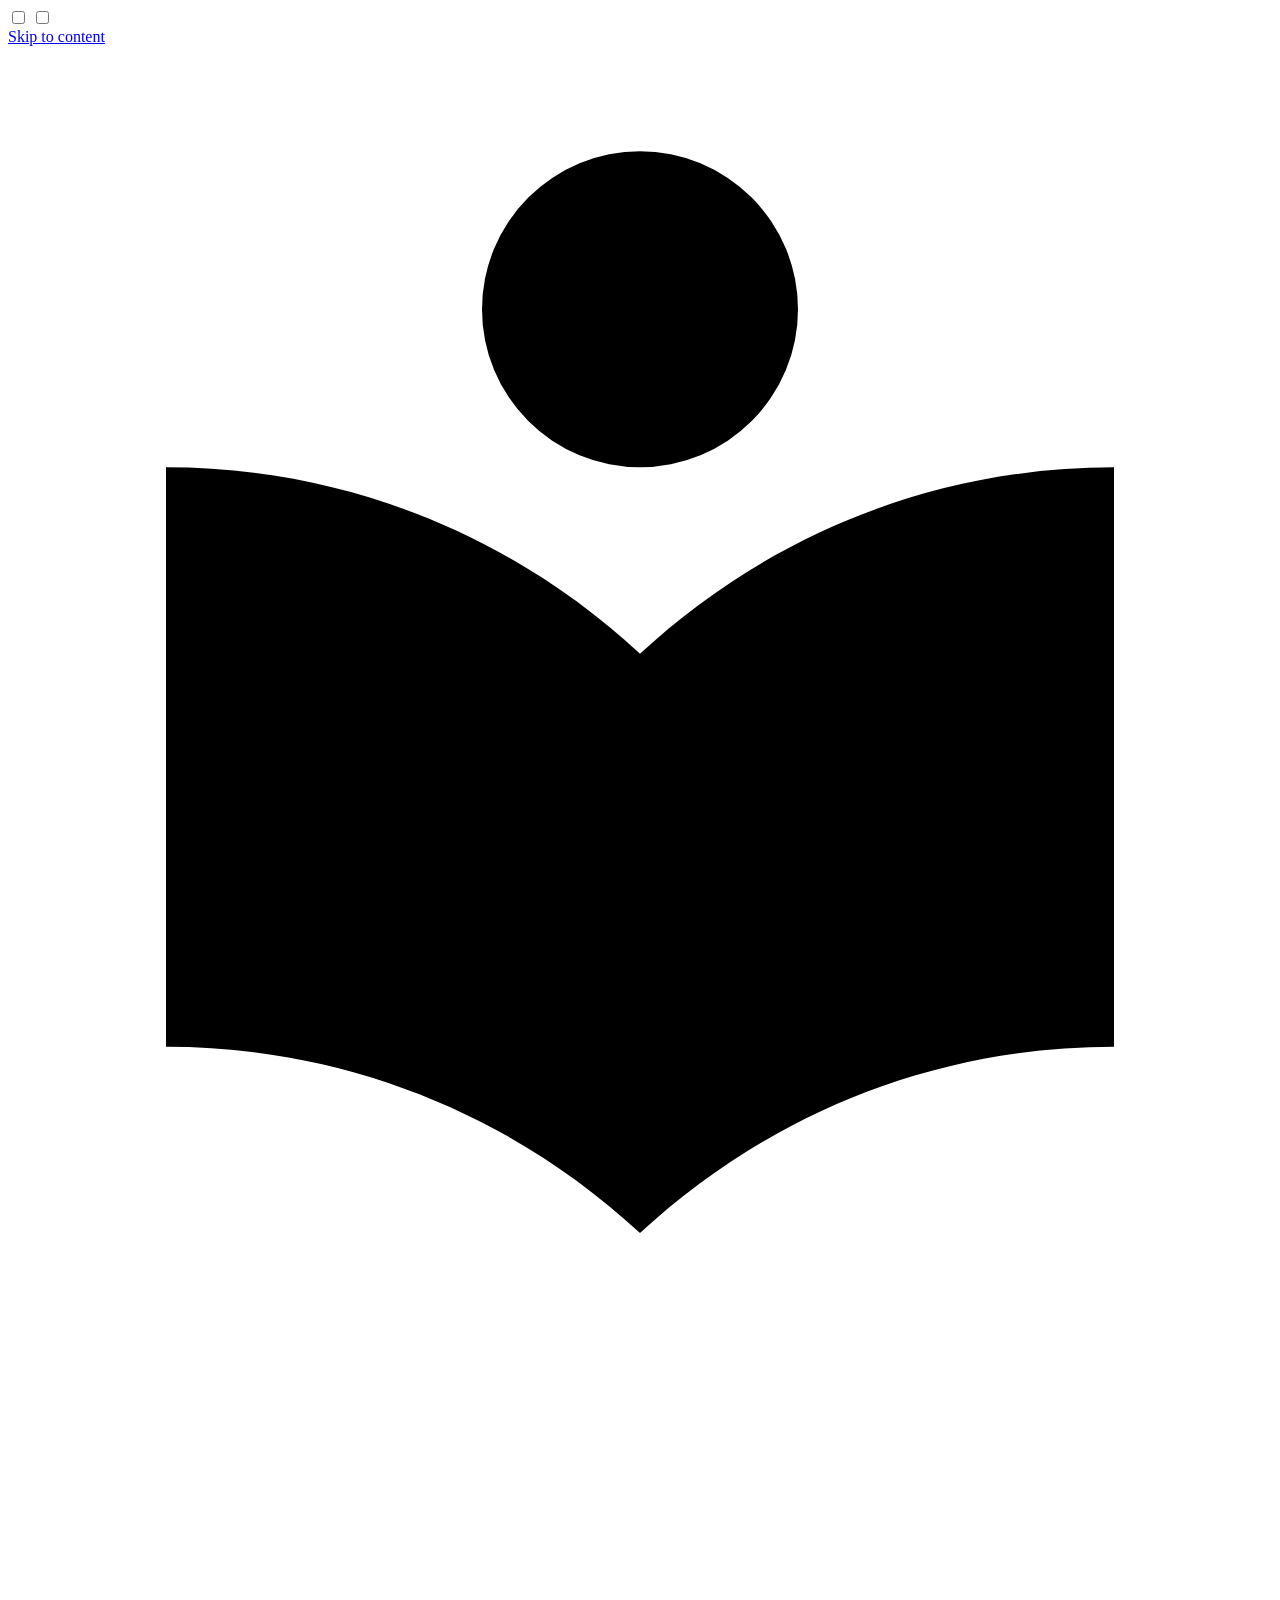
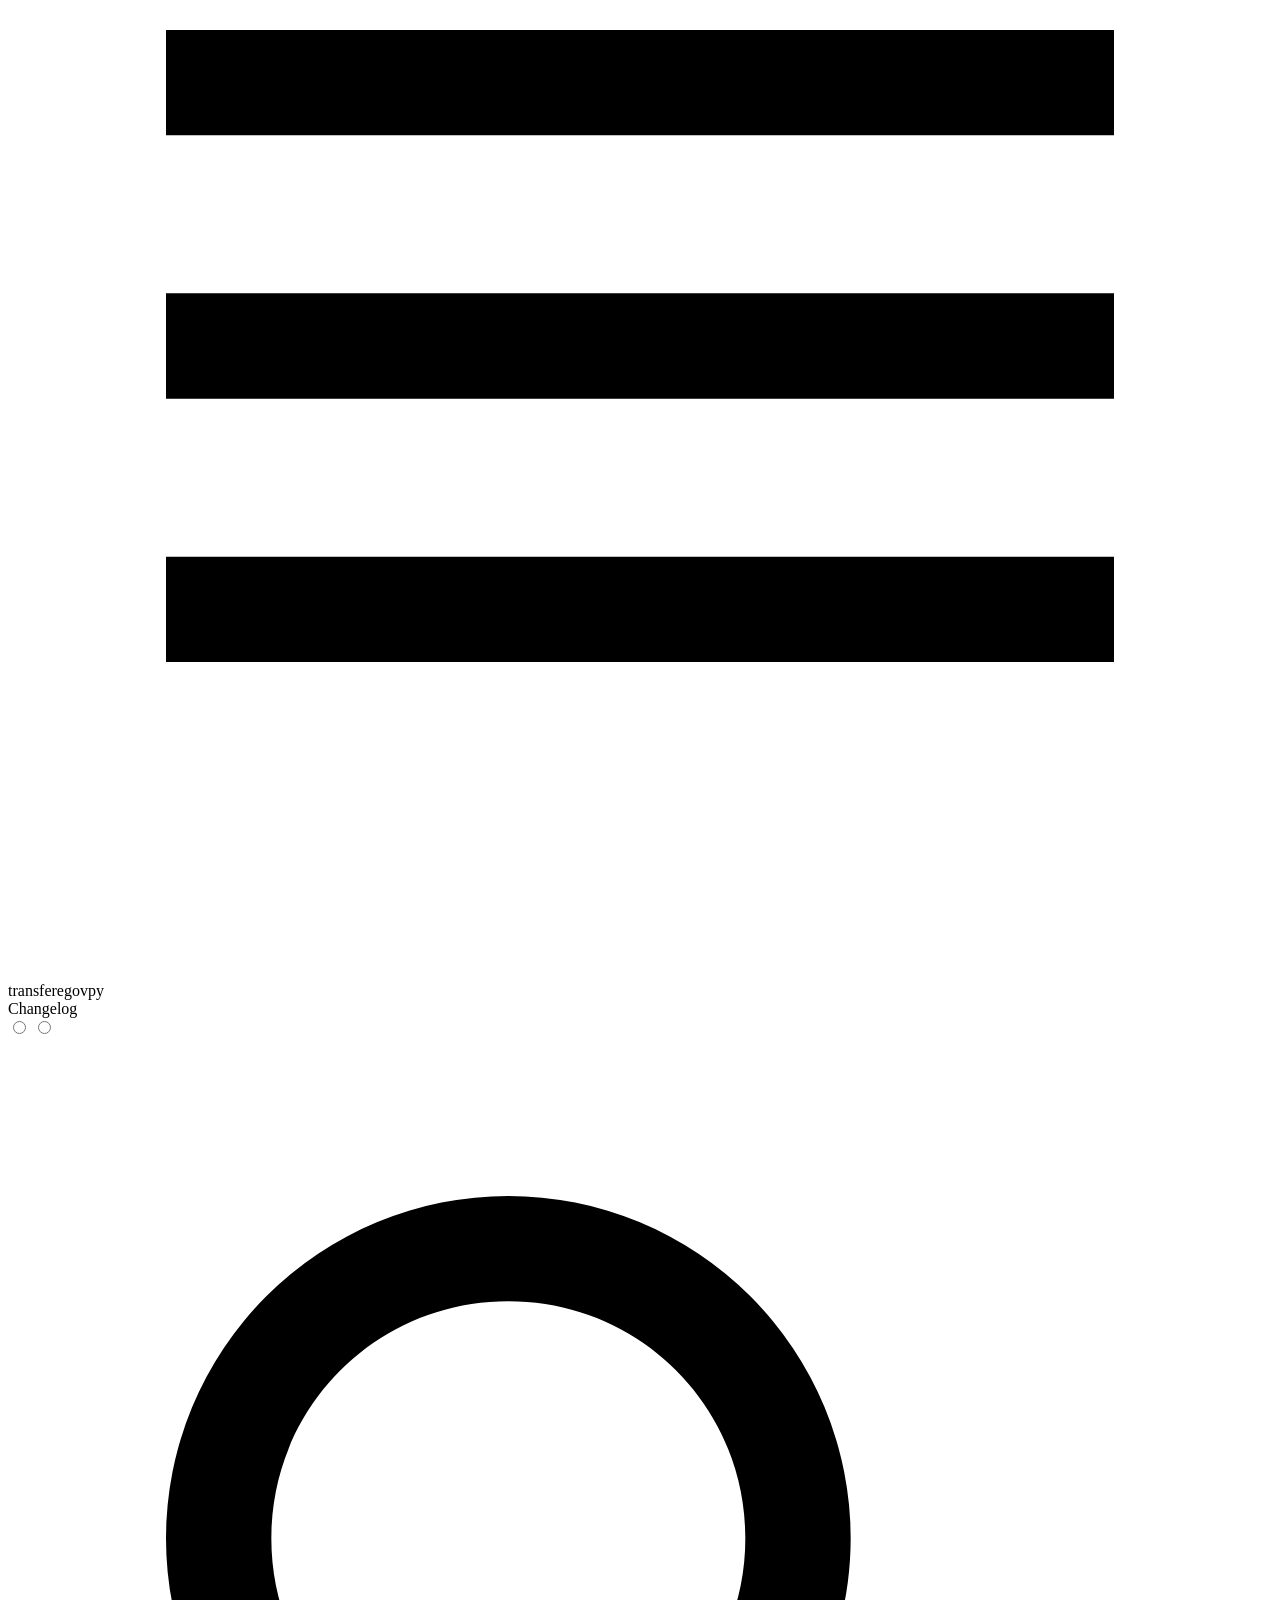
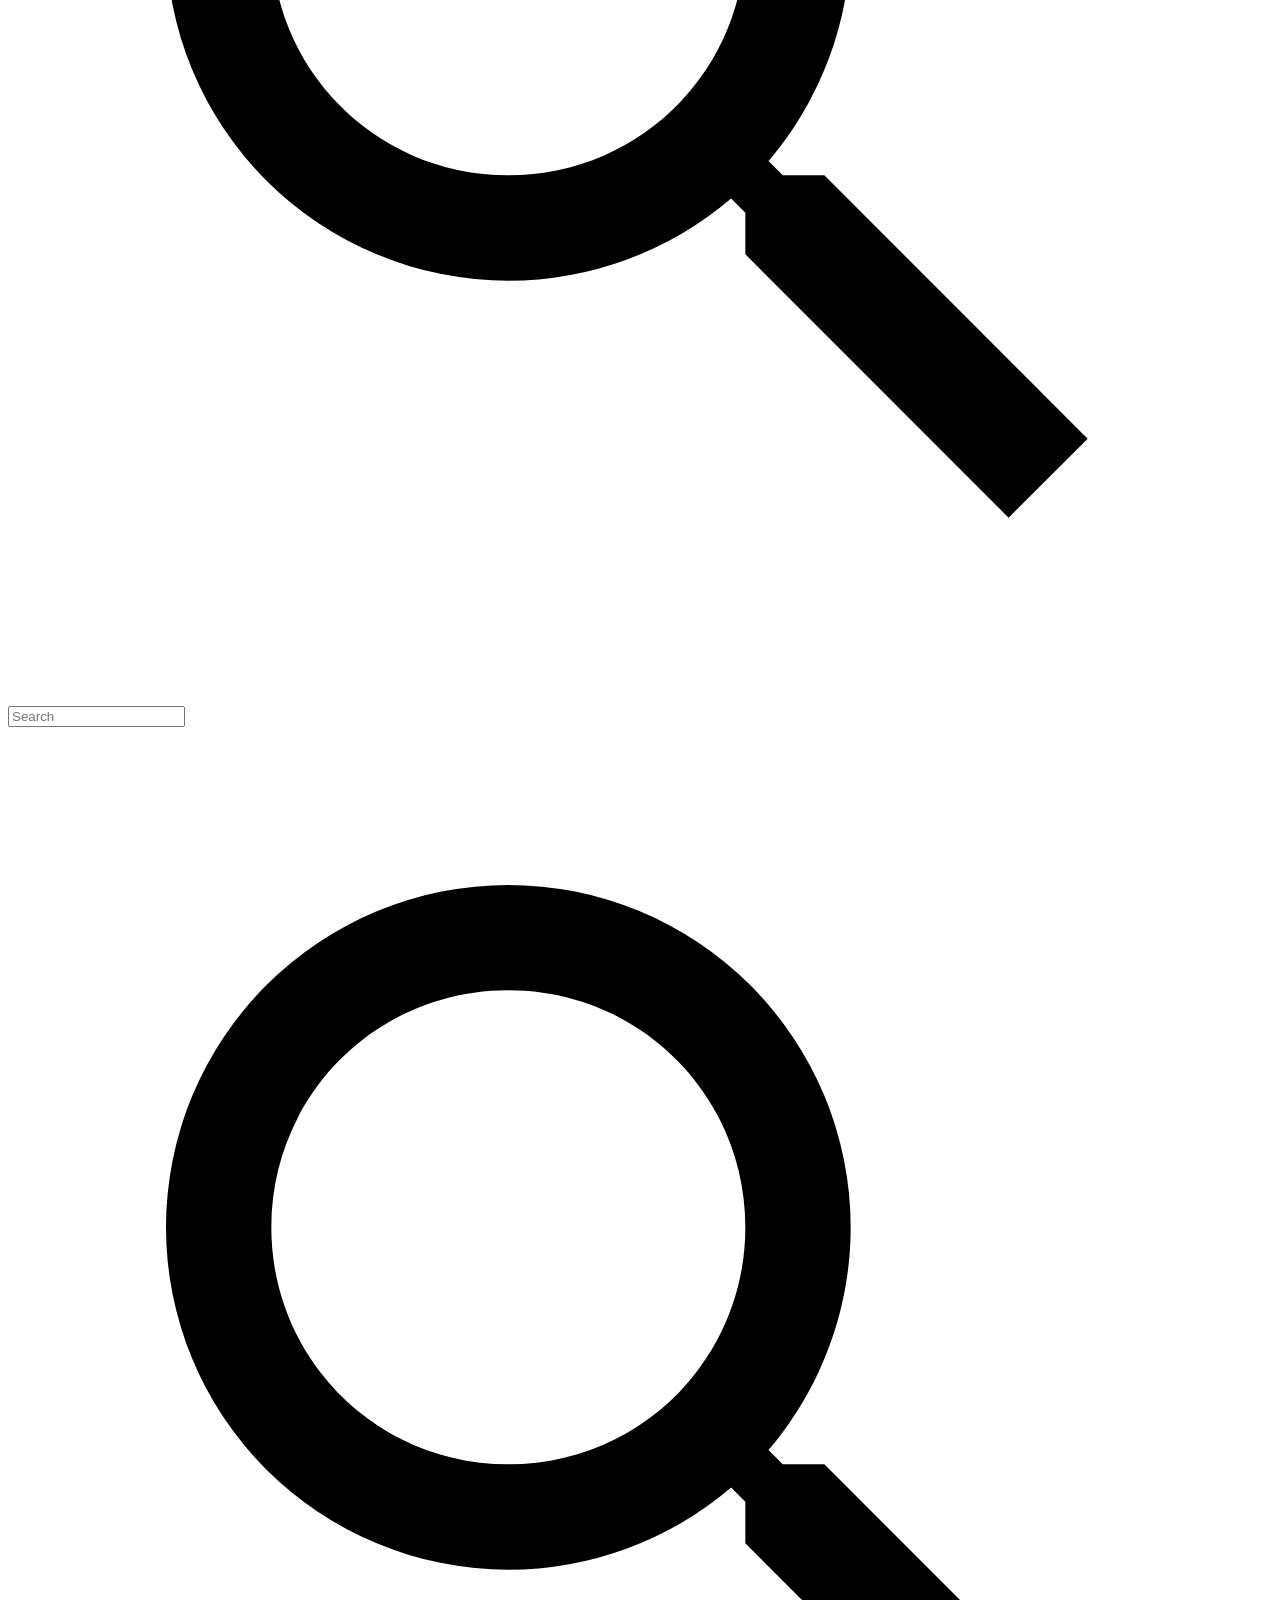
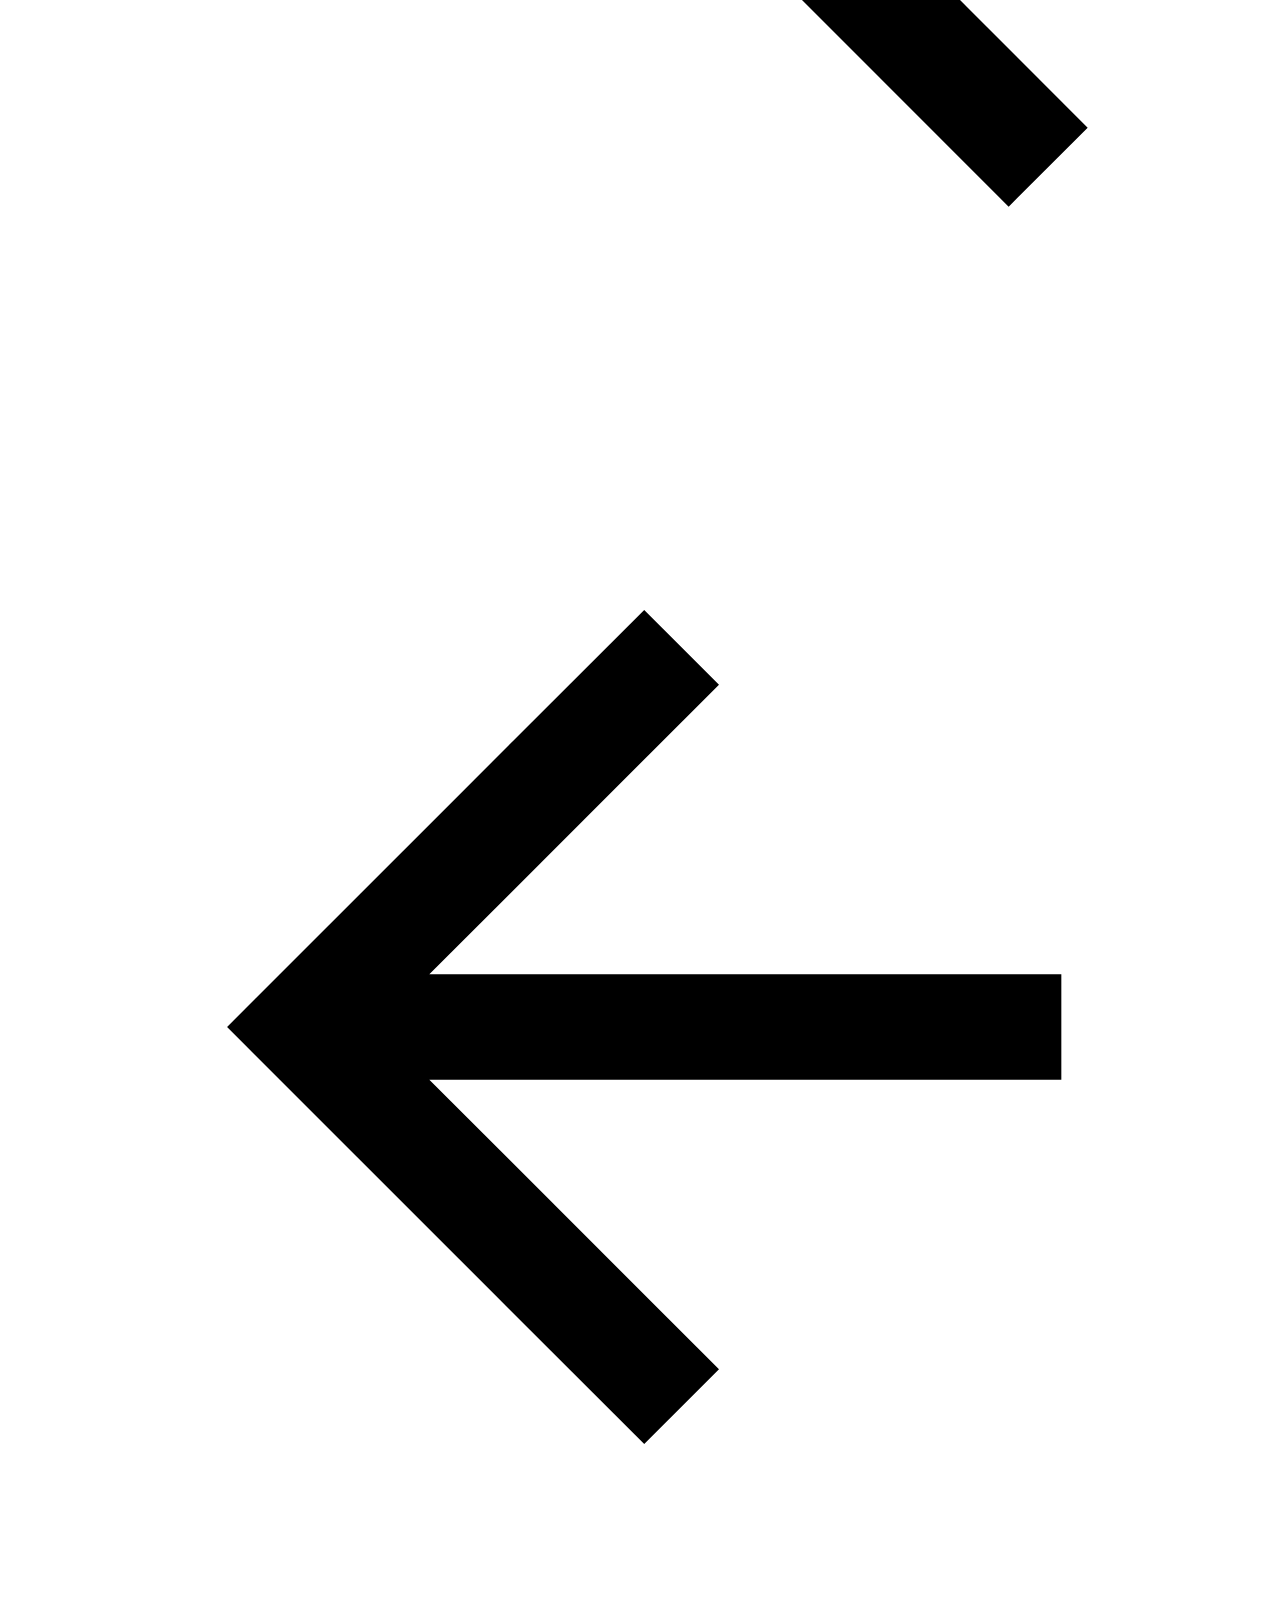
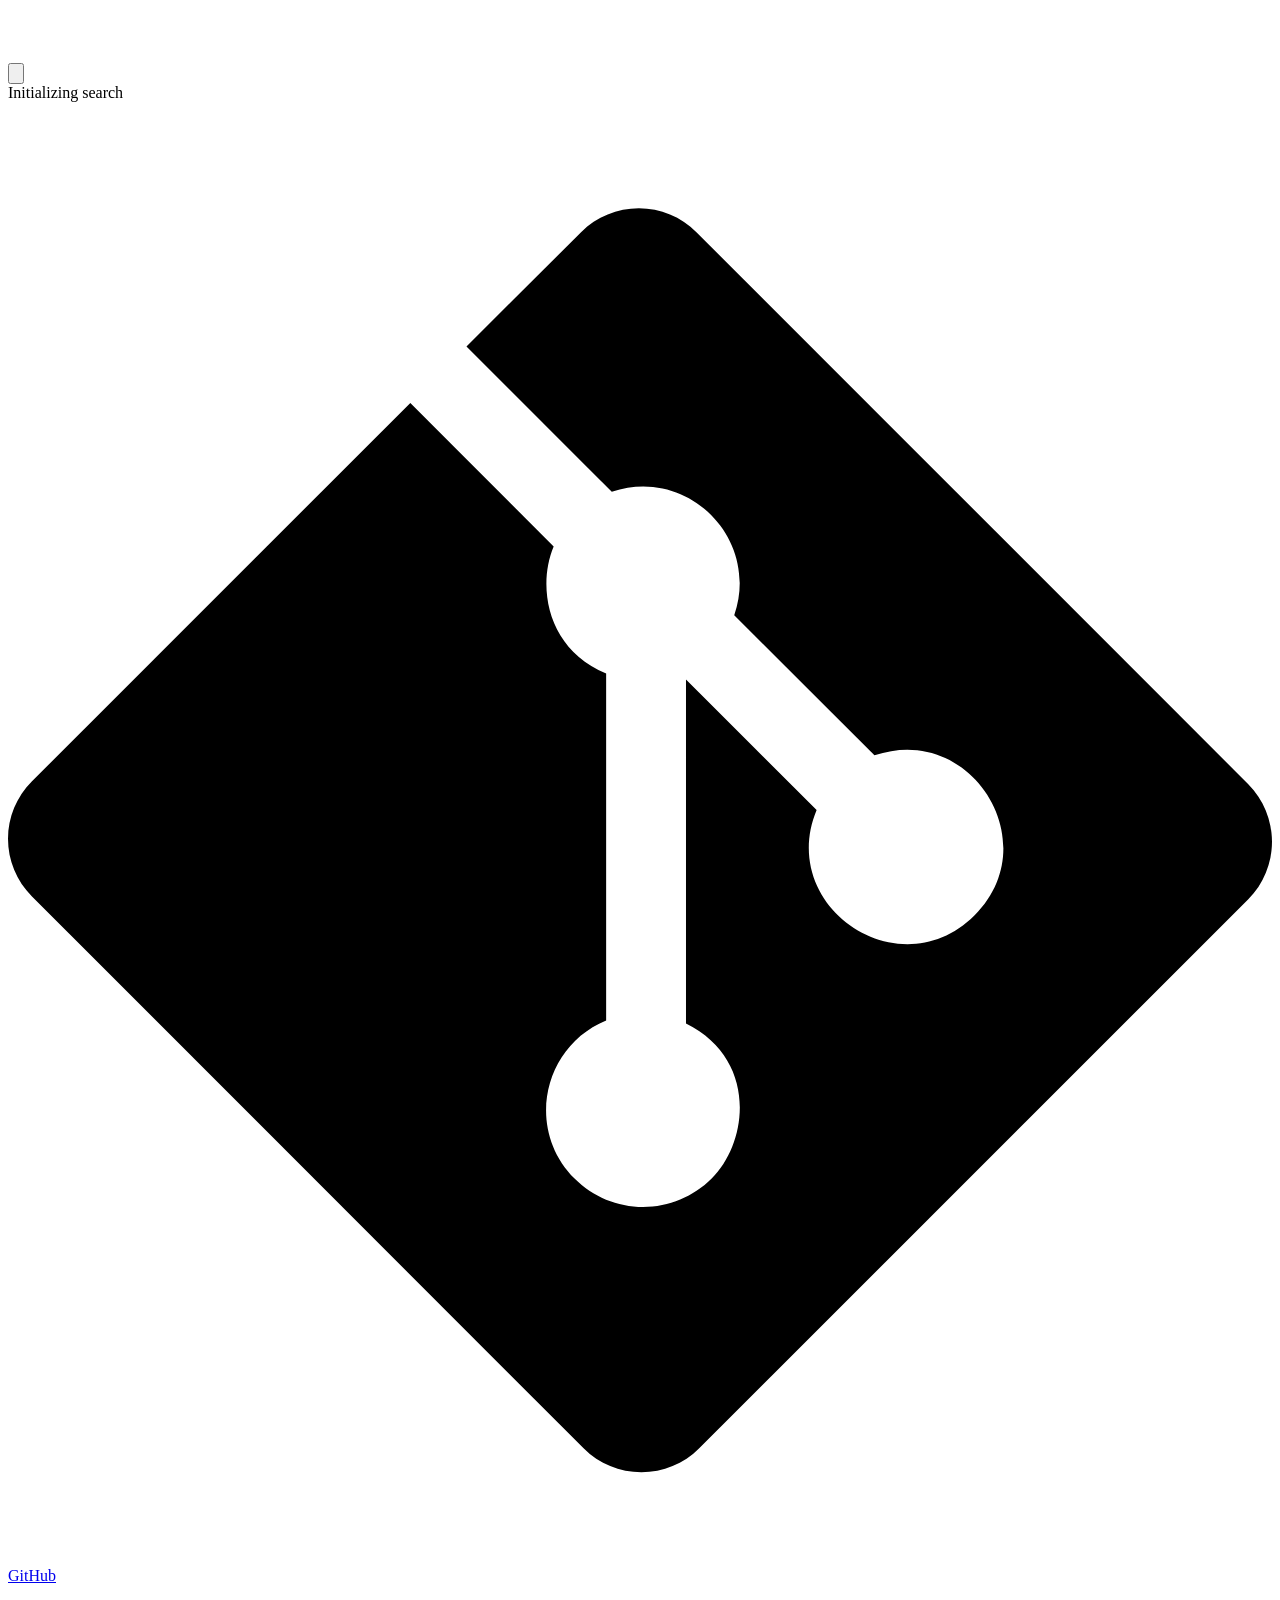
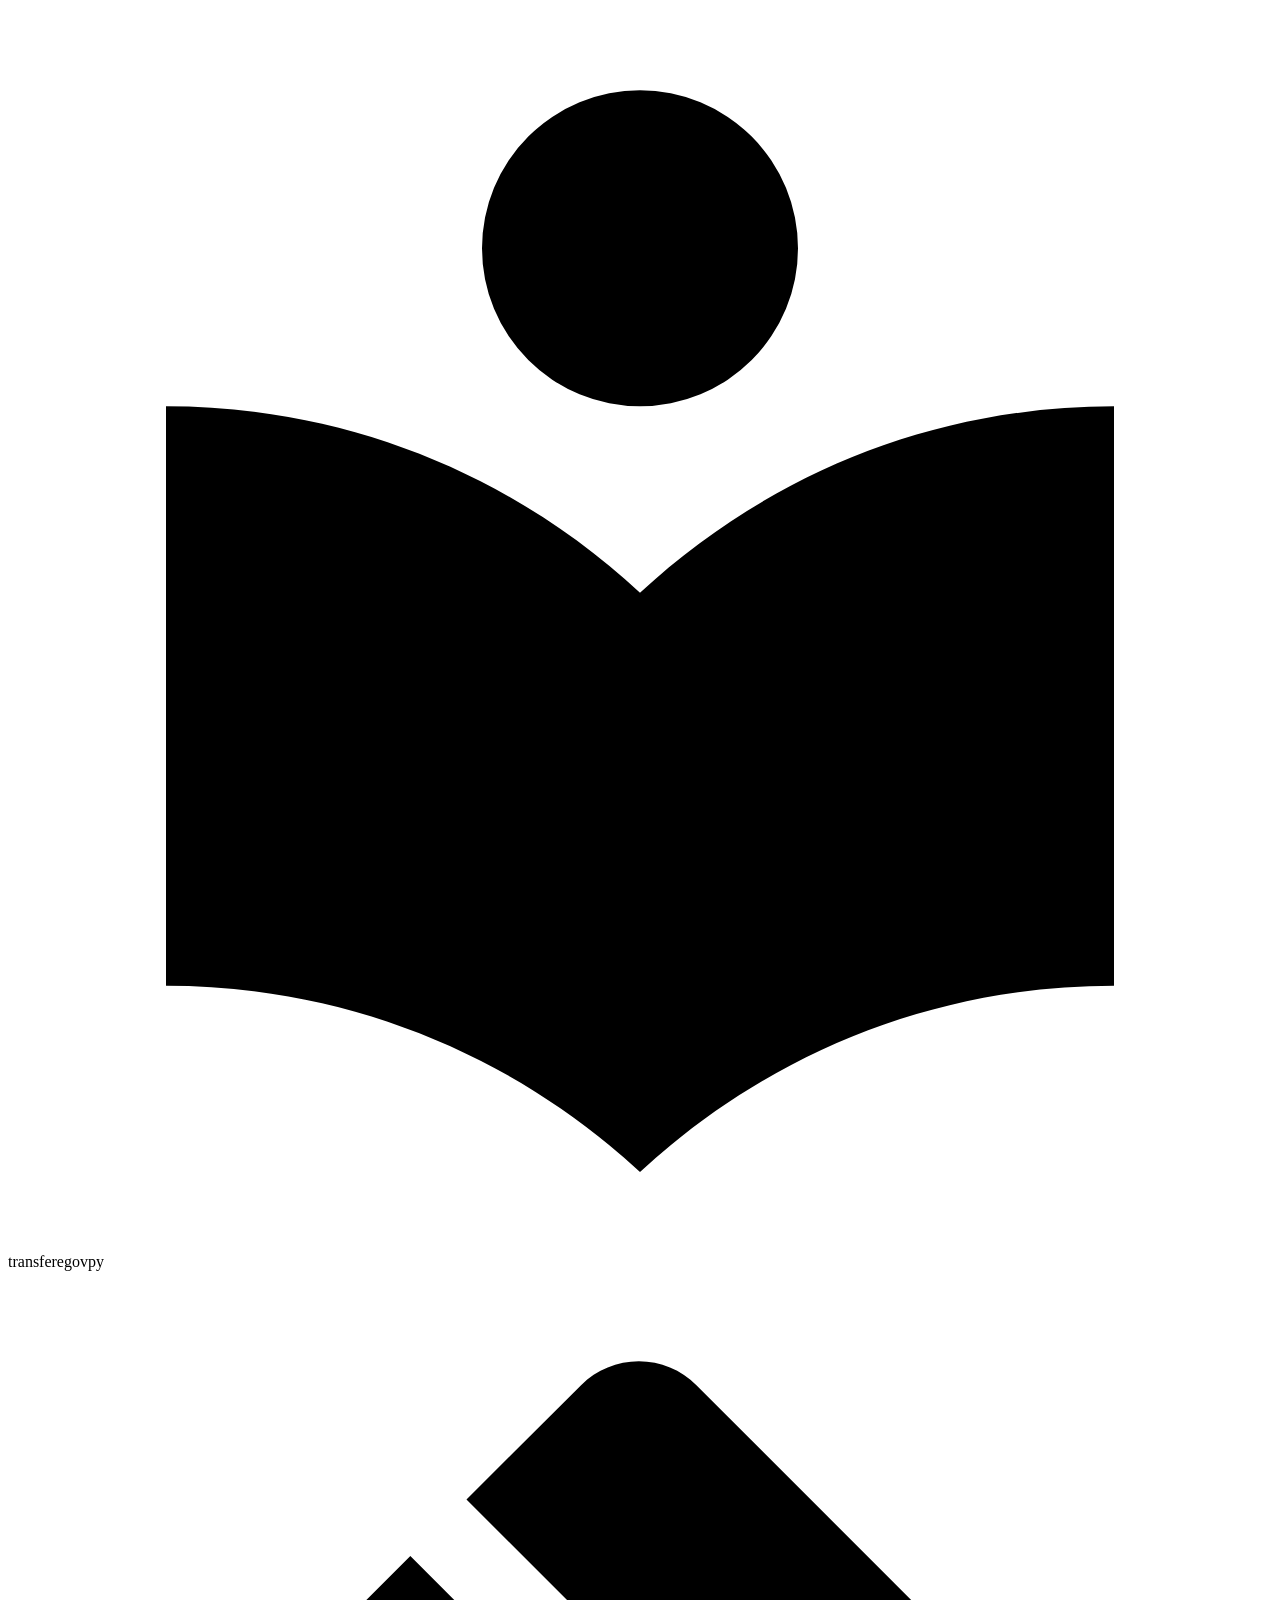
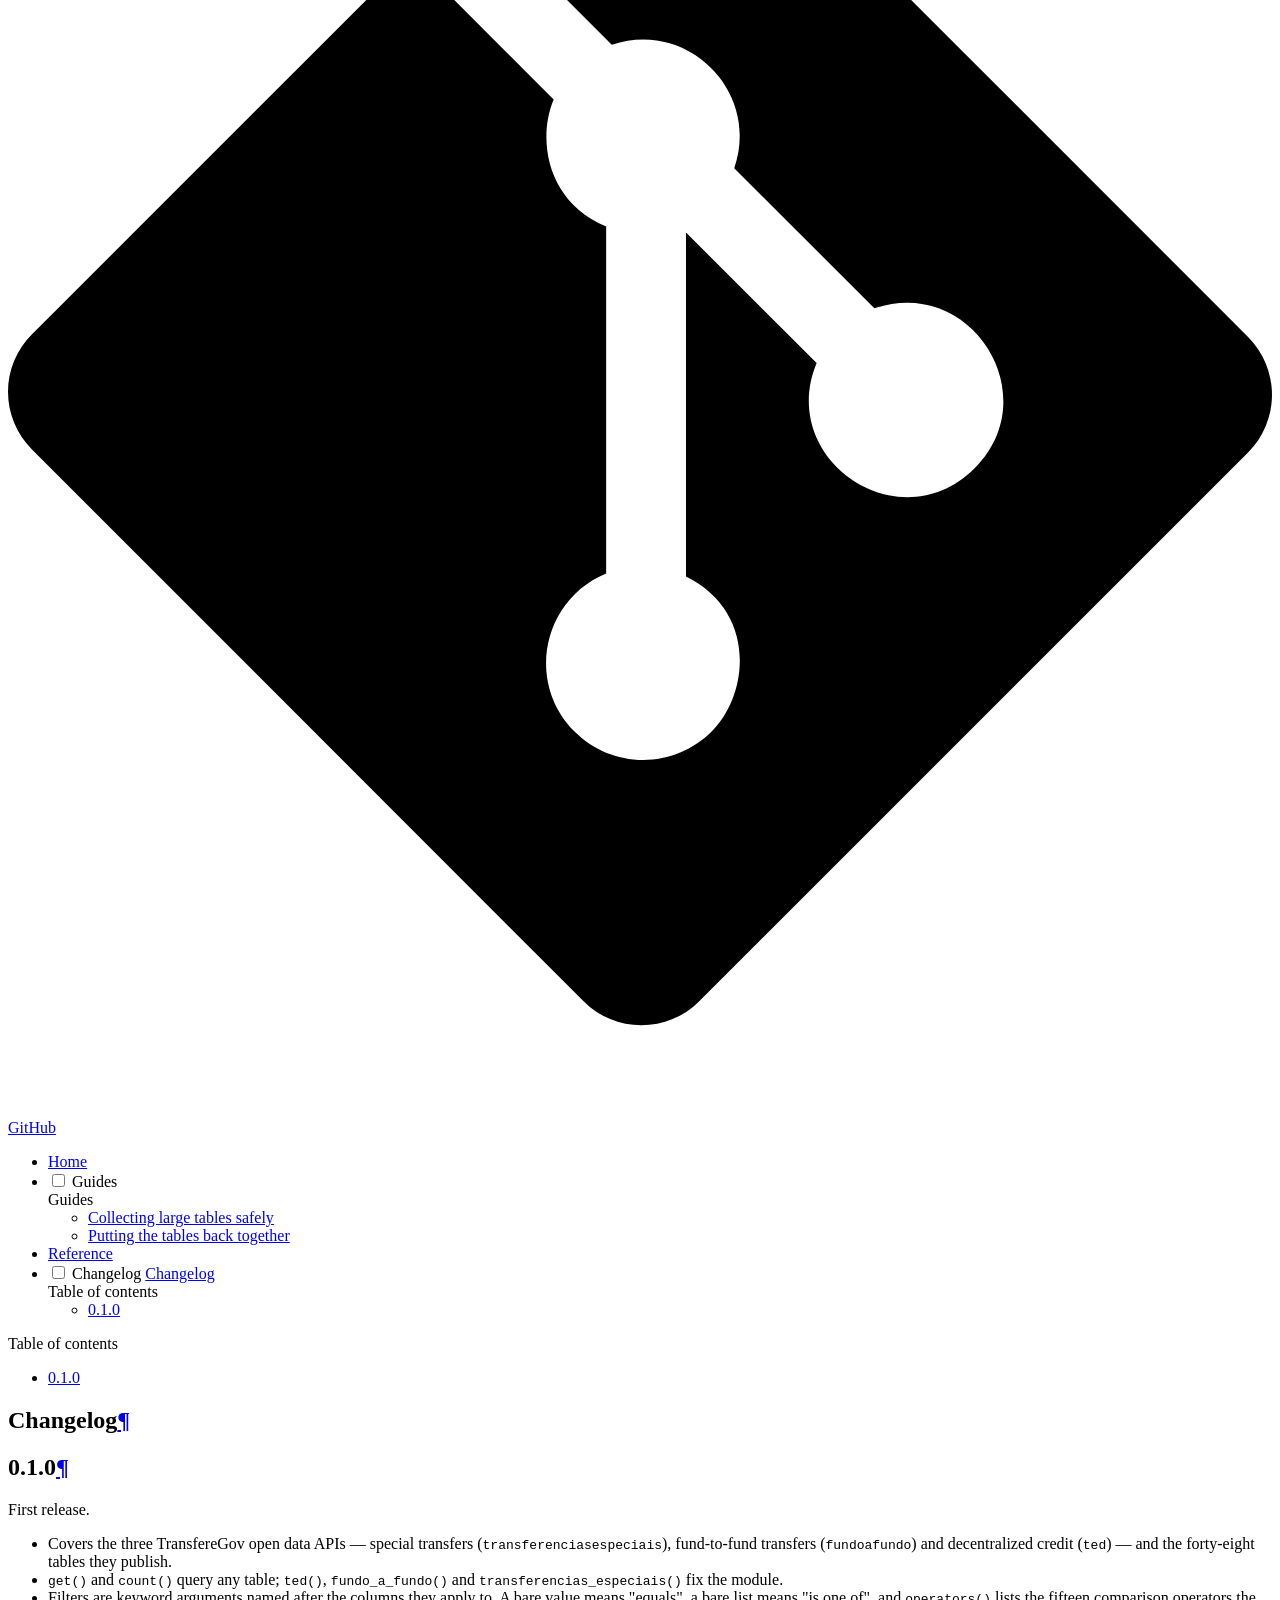
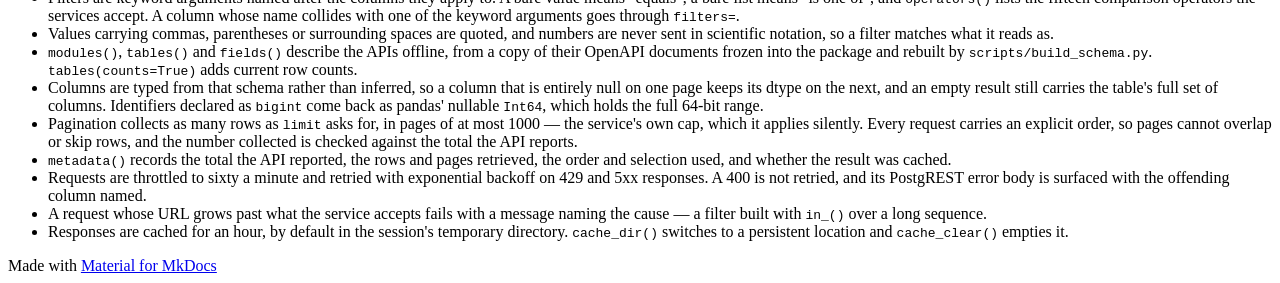
==== changelog/index.html @ 3cf7fe10 "Deployed 066ffa8 with MkDocs version: 1.6.1" ====
<!doctype html>
<html lang="en" class="no-js">
  <head>
    
      <meta charset="utf-8">
      <meta name="viewport" content="width=device-width,initial-scale=1">
      
        <meta name="description" content="Access the TransfereGov open data APIs from Python">
      
      
      
        <link rel="canonical" href="https://strategicprojects.github.io/transferegovpy/changelog/">
      
      
        <link rel="prev" href="../reference/">
      
      
      
        
      
      
      <link rel="icon" href="../assets/images/favicon.png">
      <meta name="generator" content="mkdocs-1.6.1, mkdocs-material-9.7.7">
    
    
      
        <title>Changelog - transferegovpy</title>
      
    
    
      <link rel="stylesheet" href="../assets/stylesheets/main.ec1eaa64.min.css">
      
        
        <link rel="stylesheet" href="../assets/stylesheets/palette.ab4e12ef.min.css">
      
      


    
    
      
    
    
      
        
        
        <link rel="preconnect" href="https://fonts.gstatic.com" crossorigin>
        <link rel="stylesheet" href="https://fonts.googleapis.com/css?family=Roboto:300,300i,400,400i,700,700i%7CRoboto+Mono:400,400i,700,700i&display=fallback">
        <style>:root{--md-text-font:"Roboto";--md-code-font:"Roboto Mono"}</style>
      
    
    
      <link rel="stylesheet" href="../assets/_mkdocstrings.css">
    
      <link rel="stylesheet" href="../extra.css">
    
    <script>__md_scope=new URL("..",location),__md_hash=e=>[...e].reduce(((e,_)=>(e<<5)-e+_.charCodeAt(0)),0),__md_get=(e,_=localStorage,t=__md_scope)=>JSON.parse(_.getItem(t.pathname+"."+e)),__md_set=(e,_,t=localStorage,a=__md_scope)=>{try{t.setItem(a.pathname+"."+e,JSON.stringify(_))}catch(e){}}</script>
    
      

    
    
  </head>
  
  
    
    
      
    
    
    
    
    <body dir="ltr" data-md-color-scheme="default" data-md-color-primary="custom" data-md-color-accent="custom">
  
    
    <input class="md-toggle" data-md-toggle="drawer" type="checkbox" id="__drawer" autocomplete="off">
    <input class="md-toggle" data-md-toggle="search" type="checkbox" id="__search" autocomplete="off">
    <label class="md-overlay" for="__drawer"></label>
    <div data-md-component="skip">
      
        
        <a href="#changelog" class="md-skip">
          Skip to content
        </a>
      
    </div>
    <div data-md-component="announce">
      
    </div>
    
    
      

  

<header class="md-header md-header--shadow" data-md-component="header">
  <nav class="md-header__inner md-grid" aria-label="Header">
    <a href=".." title="transferegovpy" class="md-header__button md-logo" aria-label="transferegovpy" data-md-component="logo">
      
  
  <svg xmlns="http://www.w3.org/2000/svg" viewBox="0 0 24 24"><path d="M12 8a3 3 0 0 0 3-3 3 3 0 0 0-3-3 3 3 0 0 0-3 3 3 3 0 0 0 3 3m0 3.54C9.64 9.35 6.5 8 3 8v11c3.5 0 6.64 1.35 9 3.54 2.36-2.19 5.5-3.54 9-3.54V8c-3.5 0-6.64 1.35-9 3.54"/></svg>

    </a>
    <label class="md-header__button md-icon" for="__drawer">
      
      <svg xmlns="http://www.w3.org/2000/svg" viewBox="0 0 24 24"><path d="M3 6h18v2H3zm0 5h18v2H3zm0 5h18v2H3z"/></svg>
    </label>
    <div class="md-header__title" data-md-component="header-title">
      <div class="md-header__ellipsis">
        <div class="md-header__topic">
          <span class="md-ellipsis">
            transferegovpy
          </span>
        </div>
        <div class="md-header__topic" data-md-component="header-topic">
          <span class="md-ellipsis">
            
              Changelog
            
          </span>
        </div>
      </div>
    </div>
    
      
        <form class="md-header__option" data-md-component="palette">
  
    
    
    
    <input class="md-option" data-md-color-media="" data-md-color-scheme="default" data-md-color-primary="custom" data-md-color-accent="custom"  aria-label="Dark mode"  type="radio" name="__palette" id="__palette_0">
    
      <label class="md-header__button md-icon" title="Dark mode" for="__palette_1" hidden>
        <svg xmlns="http://www.w3.org/2000/svg" viewBox="0 0 24 24"><path d="m17.75 4.09-2.53 1.94.91 3.06-2.63-1.81-2.63 1.81.91-3.06-2.53-1.94L12.44 4l1.06-3 1.06 3zm3.5 6.91-1.64 1.25.59 1.98-1.7-1.17-1.7 1.17.59-1.98L15.75 11l2.06-.05L18.5 9l.69 1.95zm-2.28 4.95c.83-.08 1.72 1.1 1.19 1.85-.32.45-.66.87-1.08 1.27C15.17 23 8.84 23 4.94 19.07c-3.91-3.9-3.91-10.24 0-14.14.4-.4.82-.76 1.27-1.08.75-.53 1.93.36 1.85 1.19-.27 2.86.69 5.83 2.89 8.02a9.96 9.96 0 0 0 8.02 2.89m-1.64 2.02a12.08 12.08 0 0 1-7.8-3.47c-2.17-2.19-3.33-5-3.49-7.82-2.81 3.14-2.7 7.96.31 10.98 3.02 3.01 7.84 3.12 10.98.31"/></svg>
      </label>
    
  
    
    
    
    <input class="md-option" data-md-color-media="" data-md-color-scheme="slate" data-md-color-primary="custom" data-md-color-accent="custom"  aria-label="Light mode"  type="radio" name="__palette" id="__palette_1">
    
      <label class="md-header__button md-icon" title="Light mode" for="__palette_0" hidden>
        <svg xmlns="http://www.w3.org/2000/svg" viewBox="0 0 24 24"><path d="M12 7a5 5 0 0 1 5 5 5 5 0 0 1-5 5 5 5 0 0 1-5-5 5 5 0 0 1 5-5m0 2a3 3 0 0 0-3 3 3 3 0 0 0 3 3 3 3 0 0 0 3-3 3 3 0 0 0-3-3m0-7 2.39 3.42C13.65 5.15 12.84 5 12 5s-1.65.15-2.39.42zM3.34 7l4.16-.35A7.2 7.2 0 0 0 5.94 8.5c-.44.74-.69 1.5-.83 2.29zm.02 10 1.76-3.77a7.131 7.131 0 0 0 2.38 4.14zM20.65 7l-1.77 3.79a7.02 7.02 0 0 0-2.38-4.15zm-.01 10-4.14.36c.59-.51 1.12-1.14 1.54-1.86.42-.73.69-1.5.83-2.29zM12 22l-2.41-3.44c.74.27 1.55.44 2.41.44.82 0 1.63-.17 2.37-.44z"/></svg>
      </label>
    
  
</form>
      
    
    
      <script>var palette=__md_get("__palette");if(palette&&palette.color){if("(prefers-color-scheme)"===palette.color.media){var media=matchMedia("(prefers-color-scheme: light)"),input=document.querySelector(media.matches?"[data-md-color-media='(prefers-color-scheme: light)']":"[data-md-color-media='(prefers-color-scheme: dark)']");palette.color.media=input.getAttribute("data-md-color-media"),palette.color.scheme=input.getAttribute("data-md-color-scheme"),palette.color.primary=input.getAttribute("data-md-color-primary"),palette.color.accent=input.getAttribute("data-md-color-accent")}for(var[key,value]of Object.entries(palette.color))document.body.setAttribute("data-md-color-"+key,value)}</script>
    
    
    
      
      
        <label class="md-header__button md-icon" for="__search">
          
          <svg xmlns="http://www.w3.org/2000/svg" viewBox="0 0 24 24"><path d="M9.5 3A6.5 6.5 0 0 1 16 9.5c0 1.61-.59 3.09-1.56 4.23l.27.27h.79l5 5-1.5 1.5-5-5v-.79l-.27-.27A6.52 6.52 0 0 1 9.5 16 6.5 6.5 0 0 1 3 9.5 6.5 6.5 0 0 1 9.5 3m0 2C7 5 5 7 5 9.5S7 14 9.5 14 14 12 14 9.5 12 5 9.5 5"/></svg>
        </label>
        <div class="md-search" data-md-component="search" role="dialog">
  <label class="md-search__overlay" for="__search"></label>
  <div class="md-search__inner" role="search">
    <form class="md-search__form" name="search">
      <input type="text" class="md-search__input" name="query" aria-label="Search" placeholder="Search" autocapitalize="off" autocorrect="off" autocomplete="off" spellcheck="false" data-md-component="search-query" required>
      <label class="md-search__icon md-icon" for="__search">
        
        <svg xmlns="http://www.w3.org/2000/svg" viewBox="0 0 24 24"><path d="M9.5 3A6.5 6.5 0 0 1 16 9.5c0 1.61-.59 3.09-1.56 4.23l.27.27h.79l5 5-1.5 1.5-5-5v-.79l-.27-.27A6.52 6.52 0 0 1 9.5 16 6.5 6.5 0 0 1 3 9.5 6.5 6.5 0 0 1 9.5 3m0 2C7 5 5 7 5 9.5S7 14 9.5 14 14 12 14 9.5 12 5 9.5 5"/></svg>
        
        <svg xmlns="http://www.w3.org/2000/svg" viewBox="0 0 24 24"><path d="M20 11v2H8l5.5 5.5-1.42 1.42L4.16 12l7.92-7.92L13.5 5.5 8 11z"/></svg>
      </label>
      <nav class="md-search__options" aria-label="Search">
        
        <button type="reset" class="md-search__icon md-icon" title="Clear" aria-label="Clear" tabindex="-1">
          
          <svg xmlns="http://www.w3.org/2000/svg" viewBox="0 0 24 24"><path d="M19 6.41 17.59 5 12 10.59 6.41 5 5 6.41 10.59 12 5 17.59 6.41 19 12 13.41 17.59 19 19 17.59 13.41 12z"/></svg>
        </button>
      </nav>
      
        <div class="md-search__suggest" data-md-component="search-suggest"></div>
      
    </form>
    <div class="md-search__output">
      <div class="md-search__scrollwrap" tabindex="0" data-md-scrollfix>
        <div class="md-search-result" data-md-component="search-result">
          <div class="md-search-result__meta">
            Initializing search
          </div>
          <ol class="md-search-result__list" role="presentation"></ol>
        </div>
      </div>
    </div>
  </div>
</div>
      
    
    
      <div class="md-header__source">
        <a href="https://github.com/StrategicProjects/transferegovpy" title="Go to repository" class="md-source" data-md-component="source">
  <div class="md-source__icon md-icon">
    
    <svg xmlns="http://www.w3.org/2000/svg" viewBox="0 0 448 512"><!--! Font Awesome Free 7.1.0 by @fontawesome - https://fontawesome.com License - https://fontawesome.com/license/free (Icons: CC BY 4.0, Fonts: SIL OFL 1.1, Code: MIT License) Copyright 2025 Fonticons, Inc.--><path d="M439.6 236.1 244 40.5c-5.4-5.5-12.8-8.5-20.4-8.5s-15 3-20.4 8.4L162.5 81l51.5 51.5c27.1-9.1 52.7 16.8 43.4 43.7l49.7 49.7c34.2-11.8 61.2 31 35.5 56.7-26.5 26.5-70.2-2.9-56-37.3L240.3 199v121.9c25.3 12.5 22.3 41.8 9.1 55-6.4 6.4-15.2 10.1-24.3 10.1s-17.8-3.6-24.3-10.1c-17.6-17.6-11.1-46.9 11.2-56v-123c-20.8-8.5-24.6-30.7-18.6-45L142.6 101 8.5 235.1C3 240.6 0 247.9 0 255.5s3 15 8.5 20.4l195.6 195.7c5.4 5.4 12.7 8.4 20.4 8.4s15-3 20.4-8.4l194.7-194.7c5.4-5.4 8.4-12.8 8.4-20.4s-3-15-8.4-20.4"/></svg>
  </div>
  <div class="md-source__repository">
    GitHub
  </div>
</a>
      </div>
    
  </nav>
  
</header>
    
    <div class="md-container" data-md-component="container">
      
      
        
          
        
      
      <main class="md-main" data-md-component="main">
        <div class="md-main__inner md-grid">
          
            
              
              <div class="md-sidebar md-sidebar--primary" data-md-component="sidebar" data-md-type="navigation" >
                <div class="md-sidebar__scrollwrap">
                  <div class="md-sidebar__inner">
                    



<nav class="md-nav md-nav--primary" aria-label="Navigation" data-md-level="0">
  <label class="md-nav__title" for="__drawer">
    <a href=".." title="transferegovpy" class="md-nav__button md-logo" aria-label="transferegovpy" data-md-component="logo">
      
  
  <svg xmlns="http://www.w3.org/2000/svg" viewBox="0 0 24 24"><path d="M12 8a3 3 0 0 0 3-3 3 3 0 0 0-3-3 3 3 0 0 0-3 3 3 3 0 0 0 3 3m0 3.54C9.64 9.35 6.5 8 3 8v11c3.5 0 6.64 1.35 9 3.54 2.36-2.19 5.5-3.54 9-3.54V8c-3.5 0-6.64 1.35-9 3.54"/></svg>

    </a>
    transferegovpy
  </label>
  
    <div class="md-nav__source">
      <a href="https://github.com/StrategicProjects/transferegovpy" title="Go to repository" class="md-source" data-md-component="source">
  <div class="md-source__icon md-icon">
    
    <svg xmlns="http://www.w3.org/2000/svg" viewBox="0 0 448 512"><!--! Font Awesome Free 7.1.0 by @fontawesome - https://fontawesome.com License - https://fontawesome.com/license/free (Icons: CC BY 4.0, Fonts: SIL OFL 1.1, Code: MIT License) Copyright 2025 Fonticons, Inc.--><path d="M439.6 236.1 244 40.5c-5.4-5.5-12.8-8.5-20.4-8.5s-15 3-20.4 8.4L162.5 81l51.5 51.5c27.1-9.1 52.7 16.8 43.4 43.7l49.7 49.7c34.2-11.8 61.2 31 35.5 56.7-26.5 26.5-70.2-2.9-56-37.3L240.3 199v121.9c25.3 12.5 22.3 41.8 9.1 55-6.4 6.4-15.2 10.1-24.3 10.1s-17.8-3.6-24.3-10.1c-17.6-17.6-11.1-46.9 11.2-56v-123c-20.8-8.5-24.6-30.7-18.6-45L142.6 101 8.5 235.1C3 240.6 0 247.9 0 255.5s3 15 8.5 20.4l195.6 195.7c5.4 5.4 12.7 8.4 20.4 8.4s15-3 20.4-8.4l194.7-194.7c5.4-5.4 8.4-12.8 8.4-20.4s-3-15-8.4-20.4"/></svg>
  </div>
  <div class="md-source__repository">
    GitHub
  </div>
</a>
    </div>
  
  <ul class="md-nav__list" data-md-scrollfix>
    
      
      
  
  
  
  
    <li class="md-nav__item">
      <a href=".." class="md-nav__link">
        
  
  
  <span class="md-ellipsis">
    
  
    Home
  

    
  </span>
  
  

      </a>
    </li>
  

    
      
      
  
  
  
  
    
    
    
    
      
        
        
      
    
    
    <li class="md-nav__item md-nav__item--section md-nav__item--nested">
      
        
        
        <input class="md-nav__toggle md-toggle " type="checkbox" id="__nav_2" >
        
          
          <label class="md-nav__link" for="__nav_2" id="__nav_2_label" tabindex="">
            
  
  
  <span class="md-ellipsis">
    
  
    Guides
  

    
  </span>
  
  

            <span class="md-nav__icon md-icon"></span>
          </label>
        
        <nav class="md-nav" data-md-level="1" aria-labelledby="__nav_2_label" aria-expanded="false">
          <label class="md-nav__title" for="__nav_2">
            <span class="md-nav__icon md-icon"></span>
            
  
    Guides
  

          </label>
          <ul class="md-nav__list" data-md-scrollfix>
            
              
                
  
  
  
  
    <li class="md-nav__item">
      <a href="../pagination/" class="md-nav__link">
        
  
  
  <span class="md-ellipsis">
    
  
    Collecting large tables safely
  

    
  </span>
  
  

      </a>
    </li>
  

              
            
              
                
  
  
  
  
    <li class="md-nav__item">
      <a href="../joining-tables/" class="md-nav__link">
        
  
  
  <span class="md-ellipsis">
    
  
    Putting the tables back together
  

    
  </span>
  
  

      </a>
    </li>
  

              
            
          </ul>
        </nav>
      
    </li>
  

    
      
      
  
  
  
  
    <li class="md-nav__item">
      <a href="../reference/" class="md-nav__link">
        
  
  
  <span class="md-ellipsis">
    
  
    Reference
  

    
  </span>
  
  

      </a>
    </li>
  

    
      
      
  
  
    
  
  
  
    <li class="md-nav__item md-nav__item--active">
      
      <input class="md-nav__toggle md-toggle" type="checkbox" id="__toc">
      
      
        
      
      
        <label class="md-nav__link md-nav__link--active" for="__toc">
          
  
  
  <span class="md-ellipsis">
    
  
    Changelog
  

    
  </span>
  
  

          <span class="md-nav__icon md-icon"></span>
        </label>
      
      <a href="./" class="md-nav__link md-nav__link--active">
        
  
  
  <span class="md-ellipsis">
    
  
    Changelog
  

    
  </span>
  
  

      </a>
      
        

<nav class="md-nav md-nav--secondary" aria-label="Table of contents">
  
  
  
    
  
  
    <label class="md-nav__title" for="__toc">
      <span class="md-nav__icon md-icon"></span>
      Table of contents
    </label>
    <ul class="md-nav__list" data-md-component="toc" data-md-scrollfix>
      
        <li class="md-nav__item">
  <a href="#010" class="md-nav__link">
    <span class="md-ellipsis">
      
        0.1.0
      
    </span>
  </a>
  
</li>
      
    </ul>
  
</nav>
      
    </li>
  

    
  </ul>
</nav>
                  </div>
                </div>
              </div>
            
            
              
              <div class="md-sidebar md-sidebar--secondary" data-md-component="sidebar" data-md-type="toc" >
                <div class="md-sidebar__scrollwrap">
                  <div class="md-sidebar__inner">
                    

<nav class="md-nav md-nav--secondary" aria-label="Table of contents">
  
  
  
    
  
  
    <label class="md-nav__title" for="__toc">
      <span class="md-nav__icon md-icon"></span>
      Table of contents
    </label>
    <ul class="md-nav__list" data-md-component="toc" data-md-scrollfix>
      
        <li class="md-nav__item">
  <a href="#010" class="md-nav__link">
    <span class="md-ellipsis">
      
        0.1.0
      
    </span>
  </a>
  
</li>
      
    </ul>
  
</nav>
                  </div>
                </div>
              </div>
            
          
          
            <div class="md-content" data-md-component="content">
              
              <article class="md-content__inner md-typeset">
                
                  



<h1 id="changelog">Changelog<a class="headerlink" href="#changelog" title="Permanent link">&para;</a></h1>
<h2 id="010">0.1.0<a class="headerlink" href="#010" title="Permanent link">&para;</a></h2>
<p>First release.</p>
<ul>
<li>Covers the three TransfereGov open data APIs — special transfers
  (<code>transferenciasespeciais</code>), fund-to-fund transfers (<code>fundoafundo</code>) and
  decentralized credit (<code>ted</code>) — and the forty-eight tables they publish.</li>
<li><code>get()</code> and <code>count()</code> query any table; <code>ted()</code>, <code>fundo_a_fundo()</code> and
  <code>transferencias_especiais()</code> fix the module.</li>
<li>Filters are keyword arguments named after the columns they apply to. A bare
  value means "equals", a bare list means "is one of", and <code>operators()</code> lists
  the fifteen comparison operators the services accept. A column whose name
  collides with one of the keyword arguments goes through <code>filters=</code>.</li>
<li>Values carrying commas, parentheses or surrounding spaces are quoted, and
  numbers are never sent in scientific notation, so a filter matches what it
  reads as.</li>
<li><code>modules()</code>, <code>tables()</code> and <code>fields()</code> describe the APIs offline, from a copy
  of their OpenAPI documents frozen into the package and rebuilt by
  <code>scripts/build_schema.py</code>. <code>tables(counts=True)</code> adds current row counts.</li>
<li>Columns are typed from that schema rather than inferred, so a column that is
  entirely null on one page keeps its dtype on the next, and an empty result
  still carries the table's full set of columns. Identifiers declared as
  <code>bigint</code> come back as pandas' nullable <code>Int64</code>, which holds the full 64-bit
  range.</li>
<li>Pagination collects as many rows as <code>limit</code> asks for, in pages of at most
  1000 — the service's own cap, which it applies silently. Every request
  carries an explicit order, so pages cannot overlap or skip rows, and the
  number collected is checked against the total the API reports.</li>
<li><code>metadata()</code> records the total the API reported, the rows and pages
  retrieved, the order and selection used, and whether the result was cached.</li>
<li>Requests are throttled to sixty a minute and retried with exponential backoff
  on 429 and 5xx responses. A 400 is not retried, and its PostgREST error body
  is surfaced with the offending column named.</li>
<li>A request whose URL grows past what the service accepts fails with a message
  naming the cause — a filter built with <code>in_()</code> over a long sequence.</li>
<li>Responses are cached for an hour, by default in the session's temporary
  directory. <code>cache_dir()</code> switches to a persistent location and
  <code>cache_clear()</code> empties it.</li>
</ul>












                
              </article>
            </div>
          
          
<script>var target=document.getElementById(location.hash.slice(1));target&&target.name&&(target.checked=target.name.startsWith("__tabbed_"))</script>
        </div>
        
          <button type="button" class="md-top md-icon" data-md-component="top" hidden>
  
  <svg xmlns="http://www.w3.org/2000/svg" viewBox="0 0 24 24"><path d="M13 20h-2V8l-5.5 5.5-1.42-1.42L12 4.16l7.92 7.92-1.42 1.42L13 8z"/></svg>
  Back to top
</button>
        
      </main>
      
        <footer class="md-footer">
  
  <div class="md-footer-meta md-typeset">
    <div class="md-footer-meta__inner md-grid">
      <div class="md-copyright">
  
  
    Made with
    <a href="https://squidfunk.github.io/mkdocs-material/" target="_blank" rel="noopener">
      Material for MkDocs
    </a>
  
</div>
      
    </div>
  </div>
</footer>
      
    </div>
    <div class="md-dialog" data-md-component="dialog">
      <div class="md-dialog__inner md-typeset"></div>
    </div>
    
    
    
      
      
      <script id="__config" type="application/json">{"annotate": null, "base": "..", "features": ["navigation.sections", "navigation.top", "content.code.copy", "search.suggest"], "search": "../assets/javascripts/workers/search.2c215733.min.js", "tags": null, "translations": {"clipboard.copied": "Copied to clipboard", "clipboard.copy": "Copy to clipboard", "search.result.more.one": "1 more on this page", "search.result.more.other": "# more on this page", "search.result.none": "No matching documents", "search.result.one": "1 matching document", "search.result.other": "# matching documents", "search.result.placeholder": "Type to start searching", "search.result.term.missing": "Missing", "select.version": "Select version"}, "version": null}</script>
    
    
      <script src="../assets/javascripts/bundle.d7400e89.min.js"></script>
      
    
  </body>
</html>
---- assets/stylesheets/main.ec1eaa64.min.css ----
@charset "UTF-8";html{-webkit-text-size-adjust:none;-moz-text-size-adjust:none;text-size-adjust:none;box-sizing:border-box}*,:after,:before{box-sizing:inherit}@media (prefers-reduced-motion){*,:after,:before{transition:none!important}}body{margin:0}a,button,input,label{-webkit-tap-highlight-color:transparent}a{color:inherit;text-decoration:none}hr{border:0;box-sizing:initial;display:block;height:.05rem;overflow:visible;padding:0}small{font-size:80%}sub,sup{line-height:1em}img{border-style:none}table{border-collapse:initial;border-spacing:0}td,th{font-weight:400;vertical-align:top}button{background:#0000;border:0;font-family:inherit;font-size:inherit;margin:0;padding:0}input{border:0;outline:none}:root{--md-primary-fg-color:#4051b5;--md-primary-fg-color--light:#5d6cc0;--md-primary-fg-color--dark:#303fa1;--md-primary-bg-color:#fff;--md-primary-bg-color--light:#ffffffb3;--md-accent-fg-color:#526cfe;--md-accent-fg-color--transparent:#526cfe1a;--md-accent-bg-color:#fff;--md-accent-bg-color--light:#ffffffb3}[data-md-color-scheme=default]{color-scheme:light}[data-md-color-scheme=default] img[src$="#gh-dark-mode-only"],[data-md-color-scheme=default] img[src$="#only-dark"]{display:none}:root,[data-md-color-scheme=default]{--md-hue:225deg;--md-default-fg-color:#000000de;--md-default-fg-color--light:#0000008a;--md-default-fg-color--lighter:#00000052;--md-default-fg-color--lightest:#00000012;--md-default-bg-color:#fff;--md-default-bg-color--light:#ffffffb3;--md-default-bg-color--lighter:#ffffff4d;--md-default-bg-color--lightest:#ffffff1f;--md-code-fg-color:#36464e;--md-code-bg-color:#f5f5f5;--md-code-bg-color--light:#f5f5f5b3;--md-code-bg-color--lighter:#f5f5f54d;--md-code-hl-color:#4287ff;--md-code-hl-color--light:#4287ff1a;--md-code-hl-number-color:#d52a2a;--md-code-hl-special-color:#db1457;--md-code-hl-function-color:#a846b9;--md-code-hl-constant-color:#6e59d9;--md-code-hl-keyword-color:#3f6ec6;--md-code-hl-string-color:#1c7d4d;--md-code-hl-name-color:var(--md-code-fg-color);--md-code-hl-operator-color:var(--md-default-fg-color--light);--md-code-hl-punctuation-color:var(--md-default-fg-color--light);--md-code-hl-comment-color:var(--md-default-fg-color--light);--md-code-hl-generic-color:var(--md-default-fg-color--light);--md-code-hl-variable-color:var(--md-default-fg-color--light);--md-typeset-color:var(--md-default-fg-color);--md-typeset-a-color:var(--md-primary-fg-color);--md-typeset-del-color:#f5503d26;--md-typeset-ins-color:#0bd57026;--md-typeset-kbd-color:#fafafa;--md-typeset-kbd-accent-color:#fff;--md-typeset-kbd-border-color:#b8b8b8;--md-typeset-mark-color:#ffff0080;--md-typeset-table-color:#0000001f;--md-typeset-table-color--light:rgba(0,0,0,.035);--md-admonition-fg-color:var(--md-default-fg-color);--md-admonition-bg-color:var(--md-default-bg-color);--md-warning-fg-color:#000000de;--md-warning-bg-color:#ff9;--md-footer-fg-color:#fff;--md-footer-fg-color--light:#ffffffb3;--md-footer-fg-color--lighter:#ffffff73;--md-footer-bg-color:#000000de;--md-footer-bg-color--dark:#00000052;--md-shadow-z1:0 0.2rem 0.5rem #0000000d,0 0 0.05rem #0000001a;--md-shadow-z2:0 0.2rem 0.5rem #0000001a,0 0 0.05rem #00000040;--md-shadow-z3:0 0.2rem 0.5rem #0003,0 0 0.05rem #00000059}.md-icon svg{fill:currentcolor;display:block;height:1.2rem;width:1.2rem}body{-webkit-font-smoothing:antialiased;-moz-osx-font-smoothing:grayscale;--md-text-font-family:var(--md-text-font,_),-apple-system,BlinkMacSystemFont,Helvetica,Arial,sans-serif;--md-code-font-family:var(--md-code-font,_),SFMono-Regular,Consolas,Menlo,monospace}aside,body,input{font-feature-settings:"kern","liga";color:var(--md-typeset-color);font-family:var(--md-text-font-family)}code,kbd,pre{font-feature-settings:"kern";font-family:var(--md-code-font-family)}:root{--md-typeset-table-sort-icon:url('data:image/svg+xml;charset=utf-8,<svg xmlns="http://www.w3.org/2000/svg" viewBox="0 0 24 24"><path d="m18 21-4-4h3V7h-3l4-4 4 4h-3v10h3M2 19v-2h10v2M2 13v-2h7v2M2 7V5h4v2z"/></svg>');--md-typeset-table-sort-icon--asc:url('data:image/svg+xml;charset=utf-8,<svg xmlns="http://www.w3.org/2000/svg" viewBox="0 0 24 24"><path d="M19 17h3l-4 4-4-4h3V3h2M2 17h10v2H2M6 5v2H2V5m0 6h7v2H2z"/></svg>');--md-typeset-table-sort-icon--desc:url('data:image/svg+xml;charset=utf-8,<svg xmlns="http://www.w3.org/2000/svg" viewBox="0 0 24 24"><path d="M19 7h3l-4-4-4 4h3v14h2M2 17h10v2H2M6 5v2H2V5m0 6h7v2H2z"/></svg>')}.md-typeset{-webkit-print-color-adjust:exact;color-adjust:exact;font-size:.8rem;line-height:1.6;overflow-wrap:break-word}@media print{.md-typeset{font-size:.68rem}}.md-typeset blockquote,.md-typeset dl,.md-typeset figure,.md-typeset ol,.md-typeset pre,.md-typeset ul{margin-bottom:1em;margin-top:1em}.md-typeset h1{color:var(--md-default-fg-color--light);font-size:2em;line-height:1.3;margin:0 0 1.25em}.md-typeset h1,.md-typeset h2{font-weight:300;letter-spacing:-.01em}.md-typeset h2{font-size:1.5625em;line-height:1.4;margin:1.6em 0 .64em}.md-typeset h3{font-size:1.25em;font-weight:400;letter-spacing:-.01em;line-height:1.5;margin:1.6em 0 .8em}.md-typeset h2+h3{margin-top:.8em}.md-typeset h4{font-weight:700;letter-spacing:-.01em;margin:1em 0}.md-typeset h5,.md-typeset h6{color:var(--md-default-fg-color--light);font-size:.8em;font-weight:700;letter-spacing:-.01em;margin:1.25em 0}.md-typeset h5{text-transform:uppercase}.md-typeset h5 code{text-transform:none}.md-typeset hr{border-bottom:.05rem solid var(--md-default-fg-color--lightest);display:flow-root;margin:1.5em 0}.md-typeset a{color:var(--md-typeset-a-color);word-break:break-word}.md-typeset a,.md-typeset a:before{transition:color 125ms}.md-typeset a:focus,.md-typeset a:hover{color:var(--md-accent-fg-color)}.md-typeset a:focus code,.md-typeset a:hover code{background-color:var(--md-accent-fg-color--transparent);color:var(--md-accent-fg-color)}.md-typeset a code{color:var(--md-typeset-a-color)}.md-typeset a.focus-visible{outline-color:var(--md-accent-fg-color);outline-offset:.2rem}.md-typeset code,.md-typeset kbd,.md-typeset pre{color:var(--md-code-fg-color);direction:ltr;font-variant-ligatures:none;transition:background-color 125ms}@media print{.md-typeset code,.md-typeset kbd,.md-typeset pre{white-space:pre-wrap}}.md-typeset code{background-color:var(--md-code-bg-color);border-radius:.1rem;-webkit-box-decoration-break:clone;box-decoration-break:clone;font-size:.85em;padding:0 .2941176471em;transition:color 125ms,background-color 125ms;word-break:break-word}.md-typeset code:not(.focus-visible){-webkit-tap-highlight-color:transparent;outline:none}.md-typeset pre{display:flow-root;line-height:1.4;position:relative}.md-typeset pre>code{-webkit-box-decoration-break:slice;box-decoration-break:slice;box-shadow:none;display:block;margin:0;outline-color:var(--md-accent-fg-color);overflow:auto;padding:.7720588235em 1.1764705882em;scrollbar-color:var(--md-default-fg-color--lighter) #0000;scrollbar-width:thin;touch-action:auto;word-break:normal}.md-typeset pre>code:hover{scrollbar-color:var(--md-accent-fg-color) #0000}.md-typeset pre>code::-webkit-scrollbar{height:.2rem;width:.2rem}.md-typeset pre>code::-webkit-scrollbar-thumb{background-color:var(--md-default-fg-color--lighter)}.md-typeset pre>code::-webkit-scrollbar-thumb:hover{background-color:var(--md-accent-fg-color)}.md-typeset kbd{background-color:var(--md-typeset-kbd-color);border-radius:.1rem;box-shadow:0 .1rem 0 .05rem var(--md-typeset-kbd-border-color),0 .1rem 0 var(--md-typeset-kbd-border-color),0 -.1rem .2rem var(--md-typeset-kbd-accent-color) inset;color:var(--md-default-fg-color);display:inline-block;font-size:.75em;padding:0 .6666666667em;vertical-align:text-top;word-break:break-word}.md-typeset mark{background-color:var(--md-typeset-mark-color);-webkit-box-decoration-break:clone;box-decoration-break:clone;color:inherit;word-break:break-word}.md-typeset abbr{cursor:help;text-decoration:none}.md-typeset [data-preview],.md-typeset abbr{border-bottom:.05rem dotted var(--md-default-fg-color--light)}.md-typeset small{opacity:.75}[dir=ltr] .md-typeset sub,[dir=ltr] .md-typeset sup{margin-left:.078125em}[dir=rtl] .md-typeset sub,[dir=rtl] .md-typeset sup{margin-right:.078125em}[dir=ltr] .md-typeset blockquote{padding-left:.6rem}[dir=rtl] .md-typeset blockquote{padding-right:.6rem}[dir=ltr] .md-typeset blockquote{border-left:.2rem solid var(--md-default-fg-color--lighter)}[dir=rtl] .md-typeset blockquote{border-right:.2rem solid var(--md-default-fg-color--lighter)}.md-typeset blockquote{color:var(--md-default-fg-color--light);margin-left:0;margin-right:0}.md-typeset ul{list-style-type:disc}.md-typeset ul[type]{list-style-type:revert-layer}[dir=ltr] .md-typeset ol,[dir=ltr] .md-typeset ul{margin-left:.625em}[dir=rtl] .md-typeset ol,[dir=rtl] .md-typeset ul{margin-right:.625em}.md-typeset ol,.md-typeset ul{padding:0}.md-typeset ol:not([hidden]),.md-typeset ul:not([hidden]){display:flow-root}.md-typeset ol ol,.md-typeset ul ol{list-style-type:lower-alpha}.md-typeset ol ol ol,.md-typeset ul ol ol{list-style-type:lower-roman}.md-typeset ol ol ol ol,.md-typeset ul ol ol ol{list-style-type:upper-alpha}.md-typeset ol ol ol ol ol,.md-typeset ul ol ol ol ol{list-style-type:upper-roman}.md-typeset ol[type],.md-typeset ul[type]{list-style-type:revert-layer}[dir=ltr] .md-typeset ol li,[dir=ltr] .md-typeset ul li{margin-left:1.25em}[dir=rtl] .md-typeset ol li,[dir=rtl] .md-typeset ul li{margin-right:1.25em}.md-typeset ol li,.md-typeset ul li{margin-bottom:.5em}.md-typeset ol li blockquote,.md-typeset ol li p,.md-typeset ul li blockquote,.md-typeset ul li p{margin:.5em 0}.md-typeset ol li:last-child,.md-typeset ul li:last-child{margin-bottom:0}[dir=ltr] .md-typeset ol li ol,[dir=ltr] .md-typeset ol li ul,[dir=ltr] .md-typeset ul li ol,[dir=ltr] .md-typeset ul li ul{margin-left:.625em}[dir=rtl] .md-typeset ol li ol,[dir=rtl] .md-typeset ol li ul,[dir=rtl] .md-typeset ul li ol,[dir=rtl] .md-typeset ul li ul{margin-right:.625em}.md-typeset ol li ol,.md-typeset ol li ul,.md-typeset ul li ol,.md-typeset ul li ul{margin-bottom:.5em;margin-top:.5em}[dir=ltr] .md-typeset dd{margin-left:1.875em}[dir=rtl] .md-typeset dd{margin-right:1.875em}.md-typeset dd{margin-bottom:1.5em;margin-top:1em}.md-typeset img,.md-typeset svg,.md-typeset video{height:auto;max-width:100%}.md-typeset img[align=left]{margin:1em 1em 1em 0}.md-typeset img[align=right]{margin:1em 0 1em 1em}.md-typeset img[align]:only-child{margin-top:0}.md-typeset figure{display:flow-root;margin:1em auto;max-width:100%;text-align:center;width:fit-content}.md-typeset figure img{display:block;margin:0 auto}.md-typeset figcaption{font-style:italic;margin:1em auto;max-width:24rem}.md-typeset iframe{max-width:100%}.md-typeset table:not([class]){background-color:var(--md-default-bg-color);border:.05rem solid var(--md-typeset-table-color);border-radius:.1rem;display:inline-block;font-size:.64rem;max-width:100%;overflow:auto;touch-action:auto}@media print{.md-typeset table:not([class]){display:table}}.md-typeset table:not([class])+*{margin-top:1.5em}.md-typeset table:not([class]) td>:first-child,.md-typeset table:not([class]) th>:first-child{margin-top:0}.md-typeset table:not([class]) td>:last-child,.md-typeset table:not([class]) th>:last-child{margin-bottom:0}.md-typeset table:not([class]) td:not([align]),.md-typeset table:not([class]) th:not([align]){text-align:left}[dir=rtl] .md-typeset table:not([class]) td:not([align]),[dir=rtl] .md-typeset table:not([class]) th:not([align]){text-align:right}.md-typeset table:not([class]) th{font-weight:700;min-width:5rem;padding:.9375em 1.25em;vertical-align:top}.md-typeset table:not([class]) td{border-top:.05rem solid var(--md-typeset-table-color);padding:.9375em 1.25em;vertical-align:top}.md-typeset table:not([class]) tbody tr{transition:background-color 125ms}.md-typeset table:not([class]) tbody tr:hover{background-color:var(--md-typeset-table-color--light);box-shadow:0 .05rem 0 var(--md-default-bg-color) inset}.md-typeset table:not([class]) a{word-break:normal}.md-typeset table th[role=columnheader]{cursor:pointer}[dir=ltr] .md-typeset table th[role=columnheader]:after{margin-left:.5em}[dir=rtl] .md-typeset table th[role=columnheader]:after{margin-right:.5em}.md-typeset table th[role=columnheader]:after{content:"";display:inline-block;height:1.2em;-webkit-mask-image:var(--md-typeset-table-sort-icon);mask-image:var(--md-typeset-table-sort-icon);-webkit-mask-repeat:no-repeat;mask-repeat:no-repeat;-webkit-mask-size:contain;mask-size:contain;transition:background-color 125ms;vertical-align:text-bottom;width:1.2em}.md-typeset table th[role=columnheader]:hover:after{background-color:var(--md-default-fg-color--lighter)}.md-typeset table th[role=columnheader][aria-sort=ascending]:after{background-color:var(--md-default-fg-color--light);-webkit-mask-image:var(--md-typeset-table-sort-icon--asc);mask-image:var(--md-typeset-table-sort-icon--asc)}.md-typeset table th[role=columnheader][aria-sort=descending]:after{background-color:var(--md-default-fg-color--light);-webkit-mask-image:var(--md-typeset-table-sort-icon--desc);mask-image:var(--md-typeset-table-sort-icon--desc)}.md-typeset__scrollwrap{margin:1em -.8rem;overflow-x:auto;touch-action:auto}.md-typeset__table{display:inline-block;margin-bottom:.5em;padding:0 .8rem}@media print{.md-typeset__table{display:block}}html .md-typeset__table table{display:table;margin:0;overflow:hidden;width:100%}@media screen and (max-width:44.984375em){.md-content__inner>pre{margin:1em -.8rem}.md-content__inner>pre code{border-radius:0}}.md-typeset .md-author{border-radius:100%;display:block;flex-shrink:0;height:1.6rem;overflow:hidden;position:relative;transition:color 125ms,transform 125ms;width:1.6rem}.md-typeset .md-author img{display:block}.md-typeset .md-author--more{background:var(--md-default-fg-color--lightest);color:var(--md-default-fg-color--lighter);font-size:.6rem;font-weight:700;line-height:1.6rem;text-align:center}.md-typeset .md-author--long{height:2.4rem;width:2.4rem}.md-typeset a.md-author{transform:scale(1)}.md-typeset a.md-author img{border-radius:100%;filter:grayscale(100%) opacity(75%);transition:filter 125ms}.md-typeset a.md-author:focus,.md-typeset a.md-author:hover{transform:scale(1.1);z-index:1}.md-typeset a.md-author:focus img,.md-typeset a.md-author:hover img{filter:grayscale(0)}.md-banner{background-color:var(--md-footer-bg-color);color:var(--md-footer-fg-color);overflow:auto}@media print{.md-banner{display:none}}.md-banner--warning{background-color:var(--md-warning-bg-color);color:var(--md-warning-fg-color)}.md-banner__inner{font-size:.7rem;margin:.6rem auto;padding:0 .8rem}[dir=ltr] .md-banner__button{float:right}[dir=rtl] .md-banner__button{float:left}.md-banner__button{color:inherit;cursor:pointer;transition:opacity .25s}.no-js .md-banner__button{display:none}.md-banner__button:hover{opacity:.7}html{font-size:125%;height:100%;overflow-x:hidden}@media screen and (min-width:100em){html{font-size:137.5%}}@media screen and (min-width:125em){html{font-size:150%}}body{background-color:var(--md-default-bg-color);display:flex;flex-direction:column;font-size:.5rem;min-height:100%;position:relative;width:100%}@media print{body{display:block}}@media screen and (max-width:59.984375em){body[data-md-scrolllock]{position:fixed}}.md-grid{margin-left:auto;margin-right:auto;max-width:61rem}.md-container{display:flex;flex-direction:column;flex-grow:1}@media print{.md-container{display:block}}.md-main{flex-grow:1}.md-main__inner{display:flex;height:100%;margin-top:1.5rem}.md-ellipsis{overflow:hidden;text-overflow:ellipsis}.md-toggle{display:none}.md-option{height:0;opacity:0;position:absolute;width:0}.md-option:checked+label:not([hidden]){display:block}.md-option.focus-visible+label{outline-color:var(--md-accent-fg-color);outline-style:auto}.md-skip{background-color:var(--md-default-fg-color);border-radius:.1rem;color:var(--md-default-bg-color);font-size:.64rem;margin:.5rem;opacity:0;outline-color:var(--md-accent-fg-color);padding:.3rem .5rem;position:fixed;transform:translateY(.4rem);z-index:-1}.md-skip:focus{opacity:1;transform:translateY(0);transition:transform .25s cubic-bezier(.4,0,.2,1),opacity 175ms 75ms;z-index:10}@page{margin:25mm}:root{--md-clipboard-icon:url('data:image/svg+xml;charset=utf-8,<svg xmlns="http://www.w3.org/2000/svg" viewBox="0 0 24 24"><path d="M19 21H8V7h11m0-2H8a2 2 0 0 0-2 2v14a2 2 0 0 0 2 2h11a2 2 0 0 0 2-2V7a2 2 0 0 0-2-2m-3-4H4a2 2 0 0 0-2 2v14h2V3h12z"/></svg>')}.md-clipboard{border-radius:.1rem;color:var(--md-default-fg-color--lightest);cursor:pointer;height:1.5em;outline-color:var(--md-accent-fg-color);outline-offset:.1rem;transition:color .25s;width:1.5em;z-index:1}@media print{.md-clipboard{display:none}}.md-clipboard:not(.focus-visible){-webkit-tap-highlight-color:transparent;outline:none}:hover>.md-clipboard{color:var(--md-default-fg-color--light)}.md-clipboard:focus,.md-clipboard:hover{color:var(--md-accent-fg-color)}.md-clipboard:after{background-color:currentcolor;content:"";display:block;height:1.125em;margin:0 auto;-webkit-mask-image:var(--md-clipboard-icon);mask-image:var(--md-clipboard-icon);-webkit-mask-position:center;mask-position:center;-webkit-mask-repeat:no-repeat;mask-repeat:no-repeat;-webkit-mask-size:contain;mask-size:contain;width:1.125em}.md-clipboard--inline{cursor:pointer}.md-clipboard--inline code{transition:color .25s,background-color .25s}.md-clipboard--inline:focus code,.md-clipboard--inline:hover code{background-color:var(--md-accent-fg-color--transparent);color:var(--md-accent-fg-color)}:root{--md-code-select-icon:url('data:image/svg+xml;charset=utf-8,<svg xmlns="http://www.w3.org/2000/svg" viewBox="0 0 24 24"><path d="M19 19h-4v2h4c1.1 0 2-.9 2-2v-4h-2m0-12h-4v2h4v4h2V5c0-1.1-.9-2-2-2M5 5h4V3H5c-1.1 0-2 .9-2 2v4h2m0 6H3v4c0 1.1.9 2 2 2h4v-2H5zm2-4h2v2H7zm4 0h2v2h-2zm4 0h2v2h-2zM7 7h2v2H7zm4 0h2v2h-2zm4 0h2v2h-2zm-8 8h2v2H7zm4 0h2v2h-2zm4 0h2v2h-2z"/></svg>');--md-code-copy-icon:url('data:image/svg+xml;charset=utf-8,<svg xmlns="http://www.w3.org/2000/svg" viewBox="0 0 24 24"><path d="M19 21H8V7h11m0-2H8a2 2 0 0 0-2 2v14a2 2 0 0 0 2 2h11a2 2 0 0 0 2-2V7a2 2 0 0 0-2-2m-3-4H4a2 2 0 0 0-2 2v14h2V3h12z"/></svg>')}.md-typeset .md-code__content{display:grid}.md-code__nav{background-color:var(--md-code-bg-color--lighter);border-radius:.1rem;display:flex;gap:.2rem;padding:.2rem;position:absolute;right:.25em;top:.25em;transition:background-color .25s;z-index:1}:hover>.md-code__nav{background-color:var(--md-code-bg-color--light)}.md-code__button{color:var(--md-default-fg-color--lightest);cursor:pointer;display:block;height:1.5em;outline-color:var(--md-accent-fg-color);outline-offset:.1rem;transition:color .25s;width:1.5em}:hover>*>.md-code__button{color:var(--md-default-fg-color--light)}.md-code__button.focus-visible,.md-code__button:hover{color:var(--md-accent-fg-color)}.md-code__button--active{color:var(--md-default-fg-color)!important}.md-code__button:after{background-color:currentcolor;content:"";display:block;height:1.125em;margin:0 auto;-webkit-mask-position:center;mask-position:center;-webkit-mask-repeat:no-repeat;mask-repeat:no-repeat;-webkit-mask-size:contain;mask-size:contain;width:1.125em}.md-code__button[data-md-type=select]:after{-webkit-mask-image:var(--md-code-select-icon);mask-image:var(--md-code-select-icon)}.md-code__button[data-md-type=copy]:after{-webkit-mask-image:var(--md-code-copy-icon);mask-image:var(--md-code-copy-icon)}@keyframes consent{0%{opacity:0;transform:translateY(100%)}to{opacity:1;transform:translateY(0)}}@keyframes overlay{0%{opacity:0}to{opacity:1}}.md-consent__overlay{animation:overlay .25s both;-webkit-backdrop-filter:blur(.1rem);backdrop-filter:blur(.1rem);background-color:#0000008a;height:100%;opacity:1;position:fixed;top:0;width:100%;z-index:5}.md-consent__inner{animation:consent .5s cubic-bezier(.1,.7,.1,1) both;background-color:var(--md-default-bg-color);border:0;border-radius:.1rem;bottom:0;box-shadow:0 0 .2rem #0000001a,0 .2rem .4rem #0003;max-height:100%;overflow:auto;padding:0;position:fixed;width:100%;z-index:5}.md-consent__form{padding:.8rem}.md-consent__settings{display:none;margin:1em 0}input:checked+.md-consent__settings{display:block}.md-consent__controls{margin-bottom:.8rem}.md-typeset .md-consent__controls .md-button{display:inline}@media screen and (max-width:44.984375em){.md-typeset .md-consent__controls .md-button{display:block;margin-top:.4rem;text-align:center;width:100%}}.md-consent label{cursor:pointer}.md-content{flex-grow:1;min-width:0}.md-content__inner{margin:0 .8rem 1.2rem;padding-top:.6rem}@media screen and (min-width:76.25em){[dir=ltr] .md-sidebar--primary:not([hidden])~.md-content>.md-content__inner{margin-left:1.2rem}[dir=ltr] .md-sidebar--secondary:not([hidden])~.md-content>.md-content__inner,[dir=rtl] .md-sidebar--primary:not([hidden])~.md-content>.md-content__inner{margin-right:1.2rem}[dir=rtl] .md-sidebar--secondary:not([hidden])~.md-content>.md-content__inner{margin-left:1.2rem}}.md-content__inner:before{content:"";display:block;height:.4rem}.md-content__inner>:last-child{margin-bottom:0}[dir=ltr] .md-content__button{float:right}[dir=rtl] .md-content__button{float:left}[dir=ltr] .md-content__button{margin-left:.4rem}[dir=rtl] .md-content__button{margin-right:.4rem}.md-content__button{margin:.4rem 0;padding:0}@media print{.md-content__button{display:none}}.md-typeset .md-content__button{color:var(--md-default-fg-color--lighter)}.md-content__button svg{display:inline;vertical-align:top}[dir=rtl] .md-content__button svg{transform:scaleX(-1)}[dir=ltr] .md-dialog{right:.8rem}[dir=rtl] .md-dialog{left:.8rem}.md-dialog{background-color:var(--md-default-fg-color);border-radius:.1rem;bottom:.8rem;box-shadow:var(--md-shadow-z3);min-width:11.1rem;opacity:0;padding:.4rem .6rem;pointer-events:none;position:fixed;transform:translateY(100%);transition:transform 0ms .4s,opacity .4s;z-index:4}@media print{.md-dialog{display:none}}.md-dialog--active{opacity:1;pointer-events:auto;transform:translateY(0);transition:transform .4s cubic-bezier(.075,.85,.175,1),opacity .4s}.md-dialog__inner{color:var(--md-default-bg-color);font-size:.7rem}.md-feedback{margin:2em 0 1em;text-align:center}.md-feedback fieldset{border:none;margin:0;padding:0}.md-feedback__title{font-weight:700;margin:1em auto}.md-feedback__inner{position:relative}.md-feedback__list{display:flex;flex-wrap:wrap;place-content:baseline center;position:relative}.md-feedback__list:hover .md-icon:not(:disabled){color:var(--md-default-fg-color--lighter)}:disabled .md-feedback__list{min-height:1.8rem}.md-feedback__icon{color:var(--md-default-fg-color--light);cursor:pointer;flex-shrink:0;margin:0 .1rem;transition:color 125ms}.md-feedback__icon:not(:disabled).md-icon:hover{color:var(--md-accent-fg-color)}.md-feedback__icon:disabled{color:var(--md-default-fg-color--lightest);pointer-events:none}.md-feedback__note{opacity:0;position:relative;transform:translateY(.4rem);transition:transform .4s cubic-bezier(.1,.7,.1,1),opacity .15s}.md-feedback__note>*{margin:0 auto;max-width:16rem}:disabled .md-feedback__note{opacity:1;transform:translateY(0)}@media print{.md-feedback{display:none}}.md-footer{background-color:var(--md-footer-bg-color);color:var(--md-footer-fg-color)}@media print{.md-footer{display:none}}.md-footer__inner{justify-content:space-between;overflow:auto;padding:.2rem}.md-footer__inner:not([hidden]){display:flex}.md-footer__link{align-items:end;display:flex;flex-grow:0.01;margin-bottom:.4rem;margin-top:1rem;max-width:100%;outline-color:var(--md-accent-fg-color);overflow:hidden;transition:opacity .25s}.md-footer__link:focus,.md-footer__link:hover{opacity:.7}[dir=rtl] .md-footer__link svg{transform:scaleX(-1)}@media screen and (max-width:44.984375em){.md-footer__link--prev{flex-shrink:0}.md-footer__link--prev .md-footer__title{display:none}}[dir=ltr] .md-footer__link--next{margin-left:auto}[dir=rtl] .md-footer__link--next{margin-right:auto}.md-footer__link--next{text-align:right}[dir=rtl] .md-footer__link--next{text-align:left}.md-footer__title{flex-grow:1;font-size:.9rem;margin-bottom:.7rem;max-width:calc(100% - 2.4rem);padding:0 1rem;white-space:nowrap}.md-footer__button{margin:.2rem;padding:.4rem}.md-footer__direction{font-size:.64rem;opacity:.7}.md-footer-meta{background-color:var(--md-footer-bg-color--dark)}.md-footer-meta__inner{display:flex;flex-wrap:wrap;justify-content:space-between;padding:.2rem}html .md-footer-meta.md-typeset a{color:var(--md-footer-fg-color--light)}html .md-footer-meta.md-typeset a:focus,html .md-footer-meta.md-typeset a:hover{color:var(--md-footer-fg-color)}.md-copyright{color:var(--md-footer-fg-color--lighter);font-size:.64rem;margin:auto .6rem;padding:.4rem 0;width:100%}@media screen and (min-width:45em){.md-copyright{width:auto}}.md-copyright__highlight{color:var(--md-footer-fg-color--light)}.md-social{display:inline-flex;gap:.2rem;margin:0 .4rem;padding:.2rem 0 .6rem}@media screen and (min-width:45em){.md-social{padding:.6rem 0}}.md-social__link{display:inline-block;height:1.6rem;text-align:center;width:1.6rem}.md-social__link:before{line-height:1.9}.md-social__link svg{fill:currentcolor;max-height:.8rem;vertical-align:-25%}.md-typeset .md-button{border:.1rem solid;border-radius:.1rem;color:var(--md-primary-fg-color);cursor:pointer;display:inline-block;font-weight:700;padding:.625em 2em;transition:color 125ms,background-color 125ms,border-color 125ms}.md-typeset .md-button--primary{background-color:var(--md-primary-fg-color);border-color:var(--md-primary-fg-color);color:var(--md-primary-bg-color)}.md-typeset .md-button:focus,.md-typeset .md-button:hover{background-color:var(--md-accent-fg-color);border-color:var(--md-accent-fg-color);color:var(--md-accent-bg-color)}[dir=ltr] .md-typeset .md-input{border-top-left-radius:.1rem}[dir=ltr] .md-typeset .md-input,[dir=rtl] .md-typeset .md-input{border-top-right-radius:.1rem}[dir=rtl] .md-typeset .md-input{border-top-left-radius:.1rem}.md-typeset .md-input{border-bottom:.1rem solid var(--md-default-fg-color--lighter);box-shadow:var(--md-shadow-z1);font-size:.8rem;height:1.8rem;padding:0 .6rem;transition:border .25s,box-shadow .25s}.md-typeset .md-input:focus,.md-typeset .md-input:hover{border-bottom-color:var(--md-accent-fg-color);box-shadow:var(--md-shadow-z2)}.md-typeset .md-input--stretch{width:100%}.md-header{background-color:var(--md-primary-fg-color);box-shadow:0 0 .2rem #0000,0 .2rem .4rem #0000;color:var(--md-primary-bg-color);display:block;left:0;position:sticky;right:0;top:0;z-index:4}@media print{.md-header{display:none}}.md-header[hidden]{transform:translateY(-100%);transition:transform .25s cubic-bezier(.8,0,.6,1),box-shadow .25s}.md-header--shadow{box-shadow:0 0 .2rem #0000001a,0 .2rem .4rem #0003;transition:transform .25s cubic-bezier(.1,.7,.1,1),box-shadow .25s}.md-header__inner{align-items:center;display:flex;padding:0 .2rem}.md-header__button{color:currentcolor;cursor:pointer;margin:.2rem;outline-color:var(--md-accent-fg-color);padding:.4rem;position:relative;transition:opacity .25s;vertical-align:middle;z-index:1}.md-header__button:hover{opacity:.7}.md-header__button:not([hidden]){display:inline-block}.md-header__button:not(.focus-visible){-webkit-tap-highlight-color:transparent;outline:none}.md-header__button.md-logo{margin:.2rem;padding:.4rem}@media screen and (max-width:76.234375em){.md-header__button.md-logo{display:none}}.md-header__button.md-logo img,.md-header__button.md-logo svg{fill:currentcolor;display:block;height:1.2rem;width:auto}@media screen and (min-width:60em){.md-header__button[for=__search]{display:none}}.no-js .md-header__button[for=__search]{display:none}[dir=rtl] .md-header__button[for=__search] svg{transform:scaleX(-1)}@media screen and (min-width:76.25em){.md-header__button[for=__drawer]{display:none}}.md-header__topic{display:flex;max-width:100%;position:absolute;transition:transform .4s cubic-bezier(.1,.7,.1,1),opacity .15s;white-space:nowrap}.md-header__topic+.md-header__topic{opacity:0;pointer-events:none;transform:translateX(1.25rem);transition:transform .4s cubic-bezier(1,.7,.1,.1),opacity .15s;z-index:-1}[dir=rtl] .md-header__topic+.md-header__topic{transform:translateX(-1.25rem)}.md-header__topic:first-child{font-weight:700}[dir=ltr] .md-header__title{margin-left:1rem;margin-right:.4rem}[dir=rtl] .md-header__title{margin-left:.4rem;margin-right:1rem}.md-header__title{flex-grow:1;font-size:.9rem;height:2.4rem;line-height:2.4rem}.md-header__title--active .md-header__topic{opacity:0;pointer-events:none;transform:translateX(-1.25rem);transition:transform .4s cubic-bezier(1,.7,.1,.1),opacity .15s;z-index:-1}[dir=rtl] .md-header__title--active .md-header__topic{transform:translateX(1.25rem)}.md-header__title--active .md-header__topic+.md-header__topic{opacity:1;pointer-events:auto;transform:translateX(0);transition:transform .4s cubic-bezier(.1,.7,.1,1),opacity .15s;z-index:0}.md-header__title>.md-header__ellipsis{height:100%;position:relative;width:100%}.md-header__option{display:flex;flex-shrink:0;max-width:100%;transition:max-width 0ms .25s,opacity .25s .25s;white-space:nowrap}[data-md-toggle=search]:checked~.md-header .md-header__option{max-width:0;opacity:0;transition:max-width 0ms,opacity 0ms}.md-header__option>input{bottom:0}.md-header__source{display:none}@media screen and (min-width:60em){[dir=ltr] .md-header__source{margin-left:1rem}[dir=rtl] .md-header__source{margin-right:1rem}.md-header__source{display:block;max-width:11.7rem;width:11.7rem}}@media screen and (min-width:76.25em){[dir=ltr] .md-header__source{margin-left:1.4rem}[dir=rtl] .md-header__source{margin-right:1.4rem}}.md-meta{color:var(--md-default-fg-color--light);font-size:.7rem;line-height:1.3}.md-meta__list{display:inline-flex;flex-wrap:wrap;list-style:none;margin:0;padding:0}.md-meta__item:not(:last-child):after{content:"·";margin-left:.2rem;margin-right:.2rem}.md-meta__link{color:var(--md-typeset-a-color)}.md-meta__link:focus,.md-meta__link:hover{color:var(--md-accent-fg-color)}.md-draft{background-color:#ff1744;border-radius:.125em;color:#fff;display:inline-block;font-weight:700;padding-left:.5714285714em;padding-right:.5714285714em}:root{--md-nav-icon--prev:url('data:image/svg+xml;charset=utf-8,<svg xmlns="http://www.w3.org/2000/svg" viewBox="0 0 24 24"><path d="M20 11v2H8l5.5 5.5-1.42 1.42L4.16 12l7.92-7.92L13.5 5.5 8 11z"/></svg>');--md-nav-icon--next:url('data:image/svg+xml;charset=utf-8,<svg xmlns="http://www.w3.org/2000/svg" viewBox="0 0 24 24"><path d="M8.59 16.58 13.17 12 8.59 7.41 10 6l6 6-6 6z"/></svg>');--md-toc-icon:url('data:image/svg+xml;charset=utf-8,<svg xmlns="http://www.w3.org/2000/svg" viewBox="0 0 24 24"><path d="M3 9h14V7H3zm0 4h14v-2H3zm0 4h14v-2H3zm16 0h2v-2h-2zm0-10v2h2V7zm0 6h2v-2h-2z"/></svg>')}.md-nav{font-size:.7rem;line-height:1.3}.md-nav__title{color:var(--md-default-fg-color--light);display:block;font-weight:700;overflow:hidden;padding:0 .6rem;text-overflow:ellipsis}.md-nav__title .md-nav__button{display:none}.md-nav__title .md-nav__button img{height:100%;width:auto}.md-nav__title .md-nav__button.md-logo img,.md-nav__title .md-nav__button.md-logo svg{fill:currentcolor;display:block;height:2.4rem;max-width:100%;object-fit:contain;width:auto}.md-nav__list{list-style:none;margin:0;padding:0}.md-nav__link{align-items:flex-start;display:flex;gap:.4rem;margin-top:.625em;scroll-snap-align:start;transition:color 125ms}.md-nav__link--passed,.md-nav__link--passed code{color:var(--md-default-fg-color--light)}.md-nav__item .md-nav__link--active,.md-nav__item .md-nav__link--active code{color:var(--md-typeset-a-color)}.md-nav__link .md-ellipsis{position:relative}.md-nav__link .md-ellipsis code{word-break:normal}[dir=ltr] .md-nav__link .md-icon:last-child{margin-left:auto}[dir=rtl] .md-nav__link .md-icon:last-child{margin-right:auto}.md-nav__link .md-typeset{font-size:.7rem;line-height:1.3}.md-nav__link svg{fill:currentcolor;flex-shrink:0;height:1.3em;position:relative}.md-nav__link[for]:focus,.md-nav__link[for]:hover,.md-nav__link[href]:focus,.md-nav__link[href]:hover{color:var(--md-accent-fg-color);cursor:pointer}.md-nav__link[for]:focus code,.md-nav__link[for]:hover code,.md-nav__link[href]:focus code,.md-nav__link[href]:hover code{background-color:var(--md-accent-fg-color--transparent);color:var(--md-accent-fg-color)}.md-nav__link.focus-visible{outline-color:var(--md-accent-fg-color);outline-offset:.2rem}.md-nav--primary .md-nav__link[for=__toc]{display:none}.md-nav--primary .md-nav__link[for=__toc] .md-icon:after{background-color:currentcolor;display:block;height:100%;-webkit-mask-image:var(--md-toc-icon);mask-image:var(--md-toc-icon);width:100%}.md-nav--primary .md-nav__link[for=__toc]~.md-nav{display:none}.md-nav__container>.md-nav__link{margin-top:0}.md-nav__container>.md-nav__link:first-child{flex-grow:1;min-width:0}.md-nav__icon{flex-shrink:0}.md-nav__source{display:none}@media screen and (max-width:76.234375em){.md-nav--primary,.md-nav--primary .md-nav{background-color:var(--md-default-bg-color);display:flex;flex-direction:column;height:100%;left:0;position:absolute;right:0;top:0;z-index:1}.md-nav--primary .md-nav__item,.md-nav--primary .md-nav__title{font-size:.8rem;line-height:1.5}.md-nav--primary .md-nav__title{background-color:var(--md-default-fg-color--lightest);color:var(--md-default-fg-color--light);cursor:pointer;height:5.6rem;line-height:2.4rem;padding:3rem .8rem .2rem;position:relative;white-space:nowrap}[dir=ltr] .md-nav--primary .md-nav__title .md-nav__icon{left:.4rem}[dir=rtl] .md-nav--primary .md-nav__title .md-nav__icon{right:.4rem}.md-nav--primary .md-nav__title .md-nav__icon{display:block;height:1.2rem;margin:.2rem;position:absolute;top:.4rem;width:1.2rem}.md-nav--primary .md-nav__title .md-nav__icon:after{background-color:currentcolor;content:"";display:block;height:100%;-webkit-mask-image:var(--md-nav-icon--prev);mask-image:var(--md-nav-icon--prev);-webkit-mask-position:center;mask-position:center;-webkit-mask-repeat:no-repeat;mask-repeat:no-repeat;-webkit-mask-size:contain;mask-size:contain;width:100%}.md-nav--primary .md-nav__title~.md-nav__list{background-color:var(--md-default-bg-color);box-shadow:0 .05rem 0 var(--md-default-fg-color--lightest) inset;overflow-y:auto;scroll-snap-type:y mandatory;touch-action:pan-y}.md-nav--primary .md-nav__title~.md-nav__list>:first-child{border-top:0}.md-nav--primary .md-nav__title[for=__drawer]{background-color:var(--md-primary-fg-color);color:var(--md-primary-bg-color);font-weight:700}.md-nav--primary .md-nav__title .md-logo{display:block;left:.2rem;margin:.2rem;padding:.4rem;position:absolute;right:.2rem;top:.2rem}.md-nav--primary .md-nav__list{flex:1}.md-nav--primary .md-nav__item{border-top:.05rem solid var(--md-default-fg-color--lightest)}.md-nav--primary .md-nav__item--active>.md-nav__link{color:var(--md-typeset-a-color)}.md-nav--primary .md-nav__item--active>.md-nav__link:focus,.md-nav--primary .md-nav__item--active>.md-nav__link:hover{color:var(--md-accent-fg-color)}.md-nav--primary .md-nav__link{margin-top:0;padding:.6rem .8rem}.md-nav--primary .md-nav__link svg{margin-top:.1em}.md-nav--primary .md-nav__link>.md-nav__link{padding:0}[dir=ltr] .md-nav--primary .md-nav__link .md-nav__icon{margin-right:-.2rem}[dir=rtl] .md-nav--primary .md-nav__link .md-nav__icon{margin-left:-.2rem}.md-nav--primary .md-nav__link .md-nav__icon{font-size:1.2rem;height:1.2rem;width:1.2rem}.md-nav--primary .md-nav__link .md-nav__icon:after{background-color:currentcolor;content:"";display:block;height:100%;-webkit-mask-image:var(--md-nav-icon--next);mask-image:var(--md-nav-icon--next);-webkit-mask-position:center;mask-position:center;-webkit-mask-repeat:no-repeat;mask-repeat:no-repeat;-webkit-mask-size:contain;mask-size:contain;width:100%}[dir=rtl] .md-nav--primary .md-nav__icon:after{transform:scale(-1)}.md-nav--primary .md-nav--secondary .md-nav{background-color:initial;position:static}[dir=ltr] .md-nav--primary .md-nav--secondary .md-nav .md-nav__link{padding-left:1.4rem}[dir=rtl] .md-nav--primary .md-nav--secondary .md-nav .md-nav__link{padding-right:1.4rem}[dir=ltr] .md-nav--primary .md-nav--secondary .md-nav .md-nav .md-nav__link{padding-left:2rem}[dir=rtl] .md-nav--primary .md-nav--secondary .md-nav .md-nav .md-nav__link{padding-right:2rem}[dir=ltr] .md-nav--primary .md-nav--secondary .md-nav .md-nav .md-nav .md-nav__link{padding-left:2.6rem}[dir=rtl] .md-nav--primary .md-nav--secondary .md-nav .md-nav .md-nav .md-nav__link{padding-right:2.6rem}[dir=ltr] .md-nav--primary .md-nav--secondary .md-nav .md-nav .md-nav .md-nav .md-nav__link{padding-left:3.2rem}[dir=rtl] .md-nav--primary .md-nav--secondary .md-nav .md-nav .md-nav .md-nav .md-nav__link{padding-right:3.2rem}.md-nav--secondary{background-color:initial}.md-nav__toggle~.md-nav{display:flex;opacity:0;transform:translateX(100%);transition:transform .25s cubic-bezier(.8,0,.6,1),opacity 125ms 50ms}[dir=rtl] .md-nav__toggle~.md-nav{transform:translateX(-100%)}.md-nav__toggle:checked~.md-nav{opacity:1;transform:translateX(0);transition:transform .25s cubic-bezier(.4,0,.2,1),opacity 125ms 125ms}.md-nav__toggle:checked~.md-nav>.md-nav__list{backface-visibility:hidden}}@media screen and (max-width:59.984375em){.md-nav--primary .md-nav__link[for=__toc]{display:flex}.md-nav--primary .md-nav__link[for=__toc] .md-icon:after{content:""}.md-nav--primary .md-nav__link[for=__toc]+.md-nav__link{display:none}.md-nav--primary .md-nav__link[for=__toc]~.md-nav{display:flex}.md-nav__source{background-color:var(--md-primary-fg-color--dark);color:var(--md-primary-bg-color);display:block;padding:0 .2rem}}@media screen and (min-width:60em) and (max-width:76.234375em){.md-nav--integrated .md-nav__link[for=__toc]{display:flex}.md-nav--integrated .md-nav__link[for=__toc] .md-icon:after{content:""}.md-nav--integrated .md-nav__link[for=__toc]+.md-nav__link{display:none}.md-nav--integrated .md-nav__link[for=__toc]~.md-nav{display:flex}}@media screen and (min-width:60em){.md-nav{margin-bottom:-.4rem}.md-nav--secondary .md-nav__title{background:var(--md-default-bg-color);box-shadow:0 0 .4rem .4rem var(--md-default-bg-color);position:sticky;top:0;z-index:1}.md-nav--secondary .md-nav__title[for=__toc]{scroll-snap-align:start}.md-nav--secondary .md-nav__title .md-nav__icon{display:none}[dir=ltr] .md-nav--secondary .md-nav__list{padding-left:.6rem}[dir=rtl] .md-nav--secondary .md-nav__list{padding-right:.6rem}.md-nav--secondary .md-nav__list{padding-bottom:.4rem}[dir=ltr] .md-nav--secondary .md-nav__item>.md-nav__link{margin-right:.4rem}[dir=rtl] .md-nav--secondary .md-nav__item>.md-nav__link{margin-left:.4rem}}@media screen and (min-width:76.25em){.md-nav{margin-bottom:-.4rem;transition:max-height .25s cubic-bezier(.86,0,.07,1)}.md-nav--primary .md-nav__title{background:var(--md-default-bg-color);box-shadow:0 0 .4rem .4rem var(--md-default-bg-color);position:sticky;top:0;z-index:1}.md-nav--primary .md-nav__title[for=__drawer]{scroll-snap-align:start}.md-nav--primary .md-nav__title .md-nav__icon{display:none}[dir=ltr] .md-nav--primary .md-nav__list{padding-left:.6rem}[dir=rtl] .md-nav--primary .md-nav__list{padding-right:.6rem}.md-nav--primary .md-nav__list{padding-bottom:.4rem}[dir=ltr] .md-nav--primary .md-nav__item>.md-nav__link{margin-right:.4rem}[dir=rtl] .md-nav--primary .md-nav__item>.md-nav__link{margin-left:.4rem}.md-nav__toggle~.md-nav{display:grid;grid-template-rows:minmax(.4rem,0fr);opacity:0;transition:grid-template-rows .25s cubic-bezier(.86,0,.07,1),opacity .25s,visibility 0ms .25s;visibility:collapse}.md-nav__toggle~.md-nav>.md-nav__list{overflow:hidden}.md-nav__toggle.md-toggle--indeterminate~.md-nav,.md-nav__toggle:checked~.md-nav{grid-template-rows:minmax(.4rem,1fr);opacity:1;transition:grid-template-rows .25s cubic-bezier(.86,0,.07,1),opacity .15s .1s,visibility 0ms;visibility:visible}.md-nav__toggle.md-toggle--indeterminate~.md-nav{transition:none}.md-nav__item--nested>.md-nav>.md-nav__title{display:none}.md-nav__item--section{display:block;margin:1.25em 0}.md-nav__item--section:last-child{margin-bottom:0}.md-nav__item--section>.md-nav__link{font-weight:700}.md-nav__item--section>.md-nav__link[for]{color:var(--md-default-fg-color--light)}.md-nav__item--section>.md-nav__link:not(.md-nav__container){pointer-events:none}.md-nav__item--section>.md-nav__link .md-icon,.md-nav__item--section>.md-nav__link>[for]{display:none}[dir=ltr] .md-nav__item--section>.md-nav{margin-left:-.6rem}[dir=rtl] .md-nav__item--section>.md-nav{margin-right:-.6rem}.md-nav__item--section>.md-nav{display:block;opacity:1;visibility:visible}.md-nav__item--section>.md-nav>.md-nav__list>.md-nav__item{padding:0}.md-nav__icon{border-radius:100%;height:.9rem;transition:background-color .25s;width:.9rem}.md-nav__icon:hover{background-color:var(--md-accent-fg-color--transparent)}.md-nav__icon:after{background-color:currentcolor;border-radius:100%;content:"";display:inline-block;height:100%;-webkit-mask-image:var(--md-nav-icon--next);mask-image:var(--md-nav-icon--next);-webkit-mask-position:center;mask-position:center;-webkit-mask-repeat:no-repeat;mask-repeat:no-repeat;-webkit-mask-size:contain;mask-size:contain;transition:transform .25s;vertical-align:-.1rem;width:100%}[dir=rtl] .md-nav__icon:after{transform:rotate(180deg)}.md-nav__item--nested .md-nav__toggle:checked~.md-nav__link .md-nav__icon:after,.md-nav__item--nested .md-toggle--indeterminate~.md-nav__link .md-nav__icon:after{transform:rotate(90deg)}.md-nav--lifted>.md-nav__list>.md-nav__item,.md-nav--lifted>.md-nav__title{display:none}.md-nav--lifted>.md-nav__list>.md-nav__item--active{display:block}.md-nav--lifted>.md-nav__list>.md-nav__item--active>.md-nav__link{background:var(--md-default-bg-color);box-shadow:0 0 .4rem .4rem var(--md-default-bg-color);margin-top:0;position:sticky;top:0;z-index:1}.md-nav--lifted>.md-nav__list>.md-nav__item--active>.md-nav__link:not(.md-nav__container){pointer-events:none}.md-nav--lifted>.md-nav__list>.md-nav__item--active.md-nav__item--section{margin:0}[dir=ltr] .md-nav--lifted>.md-nav__list>.md-nav__item>.md-nav:not(.md-nav--secondary){margin-left:-.6rem}[dir=rtl] .md-nav--lifted>.md-nav__list>.md-nav__item>.md-nav:not(.md-nav--secondary){margin-right:-.6rem}.md-nav--lifted>.md-nav__list>.md-nav__item>[for]{color:var(--md-default-fg-color--light)}.md-nav--lifted .md-nav[data-md-level="1"]{grid-template-rows:minmax(.4rem,1fr);opacity:1;visibility:visible}[dir=ltr] .md-nav--integrated>.md-nav__list>.md-nav__item--active .md-nav--secondary{border-left:.05rem solid var(--md-primary-fg-color)}[dir=rtl] .md-nav--integrated>.md-nav__list>.md-nav__item--active .md-nav--secondary{border-right:.05rem solid var(--md-primary-fg-color)}.md-nav--integrated>.md-nav__list>.md-nav__item--active .md-nav--secondary{display:block;margin-bottom:1.25em;opacity:1;visibility:visible}.md-nav--integrated>.md-nav__list>.md-nav__item--active .md-nav--secondary>.md-nav__list{overflow:visible;padding-bottom:0}.md-nav--integrated>.md-nav__list>.md-nav__item--active .md-nav--secondary>.md-nav__title{display:none}}.md-pagination{font-size:.8rem;font-weight:700;gap:.4rem}.md-pagination,.md-pagination>*{align-items:center;display:flex;justify-content:center}.md-pagination>*{border-radius:.2rem;height:1.8rem;min-width:1.8rem;text-align:center}.md-pagination__current{background-color:var(--md-default-fg-color--lightest);color:var(--md-default-fg-color--light)}.md-pagination__link{transition:color 125ms,background-color 125ms}.md-pagination__link:focus,.md-pagination__link:hover{background-color:var(--md-accent-fg-color--transparent);color:var(--md-accent-fg-color)}.md-pagination__link:focus svg,.md-pagination__link:hover svg{color:var(--md-accent-fg-color)}.md-pagination__link.focus-visible{outline-color:var(--md-accent-fg-color);outline-offset:.2rem}.md-pagination__link svg{fill:currentcolor;color:var(--md-default-fg-color--lighter);display:block;max-height:100%;width:1.2rem}:root{--md-path-icon:url('data:image/svg+xml;charset=utf-8,<svg xmlns="http://www.w3.org/2000/svg" viewBox="0 0 24 24"><path d="M8.59 16.58 13.17 12 8.59 7.41 10 6l6 6-6 6z"/></svg>')}.md-path{font-size:.7rem;margin:0 .8rem;overflow:auto;padding-top:1.2rem}.md-path:not([hidden]){display:block}@media screen and (min-width:76.25em){.md-path{margin:0 1.2rem}}.md-path__list{align-items:center;display:flex;gap:.2rem;list-style:none;margin:0;padding:0}.md-path__item:not(:first-child){display:inline-flex;gap:.2rem;white-space:nowrap}.md-path__item:not(:first-child):before{background-color:var(--md-default-fg-color--lighter);content:"";display:inline;height:.8rem;-webkit-mask-image:var(--md-path-icon);mask-image:var(--md-path-icon);width:.8rem}.md-path__link{align-items:center;color:var(--md-default-fg-color--light);display:flex}.md-path__link:focus,.md-path__link:hover{color:var(--md-accent-fg-color)}:root{--md-post-pin-icon:url('data:image/svg+xml;charset=utf-8,<svg xmlns="http://www.w3.org/2000/svg" viewBox="0 0 24 24"><path d="M16 12V4h1V2H7v2h1v8l-2 2v2h5.2v6h1.6v-6H18v-2z"/></svg>')}.md-post__back{border-bottom:.05rem solid var(--md-default-fg-color--lightest);margin-bottom:1.2rem;padding-bottom:1.2rem}@media screen and (max-width:76.234375em){.md-post__back{display:none}}[dir=rtl] .md-post__back svg{transform:scaleX(-1)}.md-post__authors{display:flex;flex-direction:column;gap:.6rem;margin:0 .6rem 1.2rem}.md-post .md-post__meta a{transition:color 125ms}.md-post .md-post__meta a:focus,.md-post .md-post__meta a:hover{color:var(--md-accent-fg-color)}.md-post__title{color:var(--md-default-fg-color--light);font-weight:700}.md-post--excerpt{margin-bottom:3.2rem}.md-post--excerpt .md-post__header{align-items:center;display:flex;gap:.6rem;min-height:1.6rem}.md-post--excerpt .md-post__authors{align-items:center;display:inline-flex;flex-direction:row;gap:.2rem;margin:0;min-height:2.4rem}[dir=ltr] .md-post--excerpt .md-post__meta .md-meta__list{margin-right:.4rem}[dir=rtl] .md-post--excerpt .md-post__meta .md-meta__list{margin-left:.4rem}.md-post--excerpt .md-post__content>:first-child{--md-scroll-margin:6rem;margin-top:0}.md-post>.md-nav--secondary{margin:1em 0}.md-pin{background:var(--md-default-fg-color--lightest);border-radius:1rem;margin-top:-.05rem;padding:.2rem}.md-pin:after{background-color:currentcolor;content:"";display:block;height:.6rem;margin:0 auto;-webkit-mask-image:var(--md-post-pin-icon);mask-image:var(--md-post-pin-icon);-webkit-mask-position:center;mask-position:center;-webkit-mask-repeat:no-repeat;mask-repeat:no-repeat;-webkit-mask-size:contain;mask-size:contain;width:.6rem}.md-profile{align-items:center;display:flex;font-size:.7rem;gap:.6rem;line-height:1.4;width:100%}.md-profile__description{flex-grow:1}.md-content--post{display:flex}@media screen and (max-width:76.234375em){.md-content--post{flex-flow:column-reverse}}.md-content--post>.md-content__inner{flex-grow:1;min-width:0}@media screen and (min-width:76.25em){[dir=ltr] .md-content--post>.md-content__inner{margin-left:1.2rem}[dir=rtl] .md-content--post>.md-content__inner{margin-right:1.2rem}}@media screen and (max-width:76.234375em){.md-sidebar.md-sidebar--post{padding:0;position:static;width:100%}.md-sidebar.md-sidebar--post .md-sidebar__scrollwrap{overflow:visible}.md-sidebar.md-sidebar--post .md-sidebar__inner{padding:0}.md-sidebar.md-sidebar--post .md-post__meta{margin-left:.6rem;margin-right:.6rem}.md-sidebar.md-sidebar--post .md-nav__item{border:none;display:inline}.md-sidebar.md-sidebar--post .md-nav__list{display:inline-flex;flex-wrap:wrap;gap:.6rem;padding-bottom:.6rem;padding-top:.6rem}.md-sidebar.md-sidebar--post .md-nav__link{padding:0}.md-sidebar.md-sidebar--post .md-nav{height:auto;margin-bottom:0;position:static}}:root{--md-progress-value:0;--md-progress-delay:400ms}.md-progress{background:var(--md-primary-bg-color);height:.075rem;opacity:min(clamp(0,var(--md-progress-value),1),clamp(0,100 - var(--md-progress-value),1));position:fixed;top:0;transform:scaleX(calc(var(--md-progress-value)*1%));transform-origin:left;transition:transform .5s cubic-bezier(.19,1,.22,1),opacity .25s var(--md-progress-delay);width:100%;z-index:4}:root{--md-search-result-icon:url('data:image/svg+xml;charset=utf-8,<svg xmlns="http://www.w3.org/2000/svg" viewBox="0 0 24 24"><path d="M14 2H6a2 2 0 0 0-2 2v16a2 2 0 0 0 2 2h7c-.41-.25-.8-.56-1.14-.9-.33-.33-.61-.7-.86-1.1H6V4h7v5h5v1.18c.71.16 1.39.43 2 .82V8zm6.31 16.9c1.33-2.11.69-4.9-1.4-6.22-2.11-1.33-4.91-.68-6.22 1.4-1.34 2.11-.69 4.89 1.4 6.22 1.46.93 3.32.93 4.79.02L22 23.39 23.39 22zm-3.81.1a2.5 2.5 0 0 1-2.5-2.5 2.5 2.5 0 0 1 2.5-2.5 2.5 2.5 0 0 1 2.5 2.5 2.5 2.5 0 0 1-2.5 2.5"/></svg>')}.md-search{position:relative}@media screen and (min-width:60em){.md-search{padding:.2rem 0}}.no-js .md-search{display:none}.md-search__overlay{opacity:0;z-index:1}@media screen and (max-width:59.984375em){[dir=ltr] .md-search__overlay{left:-2.2rem}[dir=rtl] .md-search__overlay{right:-2.2rem}.md-search__overlay{background-color:var(--md-default-bg-color);border-radius:1rem;height:2rem;overflow:hidden;pointer-events:none;position:absolute;top:-1rem;transform-origin:center;transition:transform .3s .1s,opacity .2s .2s;width:2rem}[data-md-toggle=search]:checked~.md-header .md-search__overlay{opacity:1;transition:transform .4s,opacity .1s}}@media screen and (min-width:60em){[dir=ltr] .md-search__overlay{left:0}[dir=rtl] .md-search__overlay{right:0}.md-search__overlay{background-color:#0000008a;cursor:pointer;height:0;position:fixed;top:0;transition:width 0ms .25s,height 0ms .25s,opacity .25s;width:0}[data-md-toggle=search]:checked~.md-header .md-search__overlay{height:200vh;opacity:1;transition:width 0ms,height 0ms,opacity .25s;width:100%}}@media screen and (max-width:29.984375em){[data-md-toggle=search]:checked~.md-header .md-search__overlay{transform:scale(45)}}@media screen and (min-width:30em) and (max-width:44.984375em){[data-md-toggle=search]:checked~.md-header .md-search__overlay{transform:scale(60)}}@media screen and (min-width:45em) and (max-width:59.984375em){[data-md-toggle=search]:checked~.md-header .md-search__overlay{transform:scale(75)}}.md-search__inner{backface-visibility:hidden}@media screen and (max-width:59.984375em){[dir=ltr] .md-search__inner{left:0}[dir=rtl] .md-search__inner{right:0}.md-search__inner{height:0;opacity:0;overflow:hidden;position:fixed;top:0;transform:translateX(5%);transition:width 0ms .3s,height 0ms .3s,transform .15s cubic-bezier(.4,0,.2,1) .15s,opacity .15s .15s;width:0;z-index:2}[dir=rtl] .md-search__inner{transform:translateX(-5%)}[data-md-toggle=search]:checked~.md-header .md-search__inner{height:100%;opacity:1;transform:translateX(0);transition:width 0ms 0ms,height 0ms 0ms,transform .15s cubic-bezier(.1,.7,.1,1) .15s,opacity .15s .15s;width:100%}}@media screen and (min-width:60em){[dir=ltr] .md-search__inner{float:right}[dir=rtl] .md-search__inner{float:left}.md-search__inner{padding:.1rem 0;position:relative;transition:width .25s cubic-bezier(.1,.7,.1,1);width:11.7rem}}@media screen and (min-width:60em) and (max-width:76.234375em){[data-md-toggle=search]:checked~.md-header .md-search__inner{width:23.4rem}}@media screen and (min-width:76.25em){[data-md-toggle=search]:checked~.md-header .md-search__inner{width:34.4rem}}.md-search__form{background-color:var(--md-default-bg-color);box-shadow:0 0 .6rem #0000;height:2.4rem;position:relative;transition:color .25s,background-color .25s;z-index:2}@media screen and (min-width:60em){.md-search__form{background-color:#00000042;border-radius:.1rem;height:1.8rem}.md-search__form:hover{background-color:#ffffff1f}}[data-md-toggle=search]:checked~.md-header .md-search__form{background-color:var(--md-default-bg-color);border-radius:.1rem .1rem 0 0;box-shadow:0 0 .6rem #00000012;color:var(--md-default-fg-color)}[dir=ltr] .md-search__input{padding-left:3.6rem;padding-right:2.2rem}[dir=rtl] .md-search__input{padding-left:2.2rem;padding-right:3.6rem}.md-search__input{background:#0000;font-size:.9rem;height:100%;position:relative;text-overflow:ellipsis;width:100%;z-index:2}.md-search__input::placeholder{transition:color .25s}.md-search__input::placeholder,.md-search__input~.md-search__icon{color:var(--md-default-fg-color--light)}.md-search__input::-ms-clear{display:none}@media screen and (max-width:59.984375em){.md-search__input{font-size:.9rem;height:2.4rem;width:100%}}@media screen and (min-width:60em){[dir=ltr] .md-search__input{padding-left:2.2rem}[dir=rtl] .md-search__input{padding-right:2.2rem}.md-search__input{color:inherit;font-size:.8rem}.md-search__input::placeholder{color:var(--md-primary-bg-color--light)}.md-search__input+.md-search__icon{color:var(--md-primary-bg-color)}[data-md-toggle=search]:checked~.md-header .md-search__input{text-overflow:clip}[data-md-toggle=search]:checked~.md-header .md-search__input+.md-search__icon{color:var(--md-default-fg-color--light)}[data-md-toggle=search]:checked~.md-header .md-search__input::placeholder{color:#0000}}.md-search__icon{cursor:pointer;display:inline-block;height:1.2rem;transition:color .25s,opacity .25s;width:1.2rem}.md-search__icon:hover{opacity:.7}[dir=ltr] .md-search__icon[for=__search]{left:.5rem}[dir=rtl] .md-search__icon[for=__search]{right:.5rem}.md-search__icon[for=__search]{position:absolute;top:.3rem;z-index:2}[dir=rtl] .md-search__icon[for=__search] svg{transform:scaleX(-1)}@media screen and (max-width:59.984375em){[dir=ltr] .md-search__icon[for=__search]{left:.8rem}[dir=rtl] .md-search__icon[for=__search]{right:.8rem}.md-search__icon[for=__search]{top:.6rem}.md-search__icon[for=__search] svg:first-child{display:none}}@media screen and (min-width:60em){.md-search__icon[for=__search]{pointer-events:none}.md-search__icon[for=__search] svg:last-child{display:none}}[dir=ltr] .md-search__options{right:.5rem}[dir=rtl] .md-search__options{left:.5rem}.md-search__options{pointer-events:none;position:absolute;top:.3rem;z-index:2}@media screen and (max-width:59.984375em){[dir=ltr] .md-search__options{right:.8rem}[dir=rtl] .md-search__options{left:.8rem}.md-search__options{top:.6rem}}[dir=ltr] .md-search__options>.md-icon{margin-left:.2rem}[dir=rtl] .md-search__options>.md-icon{margin-right:.2rem}.md-search__options>.md-icon{color:var(--md-default-fg-color--light);opacity:0;transform:scale(.75);transition:transform .15s cubic-bezier(.1,.7,.1,1),opacity .15s}.md-search__options>.md-icon:not(.focus-visible){-webkit-tap-highlight-color:transparent;outline:none}[data-md-toggle=search]:checked~.md-header .md-search__input:valid~.md-search__options>.md-icon{opacity:1;pointer-events:auto;transform:scale(1)}[data-md-toggle=search]:checked~.md-header .md-search__input:valid~.md-search__options>.md-icon:hover{opacity:.7}[dir=ltr] .md-search__suggest{padding-left:3.6rem;padding-right:2.2rem}[dir=rtl] .md-search__suggest{padding-left:2.2rem;padding-right:3.6rem}.md-search__suggest{align-items:center;color:var(--md-default-fg-color--lighter);display:flex;font-size:.9rem;height:100%;opacity:0;position:absolute;top:0;transition:opacity 50ms;white-space:pre;width:100%}@media screen and (min-width:60em){[dir=ltr] .md-search__suggest{padding-left:2.2rem}[dir=rtl] .md-search__suggest{padding-right:2.2rem}.md-search__suggest{font-size:.8rem}}[data-md-toggle=search]:checked~.md-header .md-search__suggest{opacity:1;transition:opacity .3s .1s}[dir=ltr] .md-search__output{border-bottom-left-radius:.1rem}[dir=ltr] .md-search__output,[dir=rtl] .md-search__output{border-bottom-right-radius:.1rem}[dir=rtl] .md-search__output{border-bottom-left-radius:.1rem}.md-search__output{overflow:hidden;position:absolute;width:100%;z-index:1}@media screen and (max-width:59.984375em){.md-search__output{bottom:0;top:2.4rem}}@media screen and (min-width:60em){.md-search__output{opacity:0;top:1.9rem;transition:opacity .4s}[data-md-toggle=search]:checked~.md-header .md-search__output{box-shadow:var(--md-shadow-z3);opacity:1}}.md-search__scrollwrap{backface-visibility:hidden;background-color:var(--md-default-bg-color);height:100%;overflow-y:auto;touch-action:pan-y}@media (-webkit-max-device-pixel-ratio:1),(max-resolution:1dppx){.md-search__scrollwrap{transform:translateZ(0)}}@media screen and (min-width:60em) and (max-width:76.234375em){.md-search__scrollwrap{width:23.4rem}}@media screen and (min-width:76.25em){.md-search__scrollwrap{width:34.4rem}}@media screen and (min-width:60em){.md-search__scrollwrap{max-height:0;scrollbar-color:var(--md-default-fg-color--lighter) #0000;scrollbar-width:thin}[data-md-toggle=search]:checked~.md-header .md-search__scrollwrap{max-height:75vh}.md-search__scrollwrap:hover{scrollbar-color:var(--md-accent-fg-color) #0000}.md-search__scrollwrap::-webkit-scrollbar{height:.2rem;width:.2rem}.md-search__scrollwrap::-webkit-scrollbar-thumb{background-color:var(--md-default-fg-color--lighter)}.md-search__scrollwrap::-webkit-scrollbar-thumb:hover{background-color:var(--md-accent-fg-color)}}.md-search-result{color:var(--md-default-fg-color);word-break:break-word}.md-search-result__meta{background-color:var(--md-default-fg-color--lightest);color:var(--md-default-fg-color--light);font-size:.64rem;line-height:1.8rem;padding:0 .8rem;scroll-snap-align:start}@media screen and (min-width:60em){[dir=ltr] .md-search-result__meta{padding-left:2.2rem}[dir=rtl] .md-search-result__meta{padding-right:2.2rem}}.md-search-result__list{list-style:none;margin:0;padding:0;-webkit-user-select:none;user-select:none}.md-search-result__item{box-shadow:0 -.05rem var(--md-default-fg-color--lightest)}.md-search-result__item:first-child{box-shadow:none}.md-search-result__link{display:block;outline:none;scroll-snap-align:start;transition:background-color .25s}.md-search-result__link:focus,.md-search-result__link:hover{background-color:var(--md-accent-fg-color--transparent)}.md-search-result__link:last-child p:last-child{margin-bottom:.6rem}.md-search-result__more>summary{cursor:pointer;display:block;outline:none;position:sticky;scroll-snap-align:start;top:0;z-index:1}.md-search-result__more>summary::marker{display:none}.md-search-result__more>summary::-webkit-details-marker{display:none}.md-search-result__more>summary>div{color:var(--md-typeset-a-color);font-size:.64rem;padding:.75em .8rem;transition:color .25s,background-color .25s}@media screen and (min-width:60em){[dir=ltr] .md-search-result__more>summary>div{padding-left:2.2rem}[dir=rtl] .md-search-result__more>summary>div{padding-right:2.2rem}}.md-search-result__more>summary:focus>div,.md-search-result__more>summary:hover>div{background-color:var(--md-accent-fg-color--transparent);color:var(--md-accent-fg-color)}.md-search-result__more[open]>summary{background-color:var(--md-default-bg-color)}.md-search-result__article{overflow:hidden;padding:0 .8rem;position:relative}@media screen and (min-width:60em){[dir=ltr] .md-search-result__article{padding-left:2.2rem}[dir=rtl] .md-search-result__article{padding-right:2.2rem}}[dir=ltr] .md-search-result__icon{left:0}[dir=rtl] .md-search-result__icon{right:0}.md-search-result__icon{color:var(--md-default-fg-color--light);height:1.2rem;margin:.5rem;position:absolute;width:1.2rem}@media screen and (max-width:59.984375em){.md-search-result__icon{display:none}}.md-search-result__icon:after{background-color:currentcolor;content:"";display:inline-block;height:100%;-webkit-mask-image:var(--md-search-result-icon);mask-image:var(--md-search-result-icon);-webkit-mask-position:center;mask-position:center;-webkit-mask-repeat:no-repeat;mask-repeat:no-repeat;-webkit-mask-size:contain;mask-size:contain;width:100%}[dir=rtl] .md-search-result__icon:after{transform:scaleX(-1)}.md-search-result .md-typeset{color:var(--md-default-fg-color--light);font-size:.64rem;line-height:1.6}.md-search-result .md-typeset h1{color:var(--md-default-fg-color);font-size:.8rem;font-weight:400;line-height:1.4;margin:.55rem 0}.md-search-result .md-typeset h1 mark{text-decoration:none}.md-search-result .md-typeset h2{color:var(--md-default-fg-color);font-size:.64rem;font-weight:700;line-height:1.6;margin:.5em 0}.md-search-result .md-typeset h2 mark{text-decoration:none}.md-search-result__terms{color:var(--md-default-fg-color);display:block;font-size:.64rem;font-style:italic;margin:.5em 0}.md-search-result mark{background-color:initial;color:var(--md-accent-fg-color);text-decoration:underline}.md-select{position:relative;z-index:1}.md-select__inner{background-color:var(--md-default-bg-color);border-radius:.1rem;box-shadow:var(--md-shadow-z2);color:var(--md-default-fg-color);left:50%;margin-top:.2rem;max-height:0;opacity:0;position:absolute;top:calc(100% - .2rem);transform:translate3d(-50%,.3rem,0);transition:transform .25s 375ms,opacity .25s .25s,max-height 0ms .5s}.md-select:focus-within .md-select__inner,.md-select:hover .md-select__inner{max-height:10rem;opacity:1;transform:translate3d(-50%,0,0);transition:transform .25s cubic-bezier(.1,.7,.1,1),opacity .25s,max-height 0ms}.md-select__inner:after{border-bottom:.2rem solid #0000;border-bottom-color:var(--md-default-bg-color);border-left:.2rem solid #0000;border-right:.2rem solid #0000;border-top:0;content:"";height:0;left:50%;margin-left:-.2rem;margin-top:-.2rem;position:absolute;top:0;width:0}.md-select__list{border-radius:.1rem;font-size:.8rem;list-style-type:none;margin:0;max-height:inherit;overflow:auto;padding:0}.md-select__item{line-height:1.8rem}[dir=ltr] .md-select__link{padding-left:.6rem;padding-right:1.2rem}[dir=rtl] .md-select__link{padding-left:1.2rem;padding-right:.6rem}.md-select__link{cursor:pointer;display:block;outline:none;scroll-snap-align:start;transition:background-color .25s,color .25s;width:100%}.md-select__link:focus,.md-select__link:hover{color:var(--md-accent-fg-color)}.md-select__link:focus{background-color:var(--md-default-fg-color--lightest)}.md-sidebar{align-self:flex-start;flex-shrink:0;padding:1.2rem 0;position:sticky;top:2.4rem;width:12.1rem}@media print{.md-sidebar{display:none}}@media screen and (max-width:76.234375em){[dir=ltr] .md-sidebar--primary{left:-12.1rem}[dir=rtl] .md-sidebar--primary{right:-12.1rem}.md-sidebar--primary{background-color:var(--md-default-bg-color);display:block;height:100%;position:fixed;top:0;transform:translateX(0);transition:transform .25s cubic-bezier(.4,0,.2,1),box-shadow .25s;width:12.1rem;z-index:5}[data-md-toggle=drawer]:checked~.md-container .md-sidebar--primary{box-shadow:var(--md-shadow-z3);transform:translateX(12.1rem)}[dir=rtl] [data-md-toggle=drawer]:checked~.md-container .md-sidebar--primary{transform:translateX(-12.1rem)}.md-sidebar--primary .md-sidebar__scrollwrap{bottom:0;left:0;margin:0;overflow:hidden;position:absolute;right:0;scroll-snap-type:none;top:0}}@media screen and (min-width:76.25em){.md-sidebar{height:0}.no-js .md-sidebar{height:auto}.md-header--lifted~.md-container .md-sidebar{top:4.8rem}}.md-sidebar--secondary{display:none;order:2}@media screen and (min-width:60em){.md-sidebar--secondary{height:0}.no-js .md-sidebar--secondary{height:auto}.md-sidebar--secondary:not([hidden]){display:block}.md-sidebar--secondary .md-sidebar__scrollwrap{touch-action:pan-y}}.md-sidebar__scrollwrap{backface-visibility:hidden;margin:0 .2rem;overflow-y:auto;scrollbar-color:var(--md-default-fg-color--lighter) #0000}@media screen and (min-width:60em){.md-sidebar__scrollwrap{scrollbar-gutter:stable;scrollbar-width:thin}}.md-sidebar__scrollwrap::-webkit-scrollbar{height:.2rem;width:.2rem}.md-sidebar__scrollwrap:focus-within,.md-sidebar__scrollwrap:hover{scrollbar-color:var(--md-accent-fg-color) #0000}.md-sidebar__scrollwrap:focus-within::-webkit-scrollbar-thumb,.md-sidebar__scrollwrap:hover::-webkit-scrollbar-thumb{background-color:var(--md-default-fg-color--lighter)}.md-sidebar__scrollwrap:focus-within::-webkit-scrollbar-thumb:hover,.md-sidebar__scrollwrap:hover::-webkit-scrollbar-thumb:hover{background-color:var(--md-accent-fg-color)}@supports selector(::-webkit-scrollbar){.md-sidebar__scrollwrap{scrollbar-gutter:auto}[dir=ltr] .md-sidebar__inner{padding-right:calc(100% - 11.5rem)}[dir=rtl] .md-sidebar__inner{padding-left:calc(100% - 11.5rem)}}@media screen and (max-width:76.234375em){.md-overlay{background-color:#0000008a;height:0;opacity:0;position:fixed;top:0;transition:width 0ms .25s,height 0ms .25s,opacity .25s;width:0;z-index:5}[data-md-toggle=drawer]:checked~.md-overlay{height:100%;opacity:1;transition:width 0ms,height 0ms,opacity .25s;width:100%}}@keyframes facts{0%{height:0}to{height:.65rem}}@keyframes fact{0%{opacity:0;transform:translateY(100%)}50%{opacity:0}to{opacity:1;transform:translateY(0)}}:root{--md-source-forks-icon:url('data:image/svg+xml;charset=utf-8,<svg xmlns="http://www.w3.org/2000/svg" viewBox="0 0 16 16"><path d="M5 5.372v.878c0 .414.336.75.75.75h4.5a.75.75 0 0 0 .75-.75v-.878a2.25 2.25 0 1 1 1.5 0v.878a2.25 2.25 0 0 1-2.25 2.25h-1.5v2.128a2.251 2.251 0 1 1-1.5 0V8.5h-1.5A2.25 2.25 0 0 1 3.5 6.25v-.878a2.25 2.25 0 1 1 1.5 0M5 3.25a.75.75 0 1 0-1.5 0 .75.75 0 0 0 1.5 0m6.75.75a.75.75 0 1 0 0-1.5.75.75 0 0 0 0 1.5m-3 8.75a.75.75 0 1 0-1.5 0 .75.75 0 0 0 1.5 0"/></svg>');--md-source-repositories-icon:url('data:image/svg+xml;charset=utf-8,<svg xmlns="http://www.w3.org/2000/svg" viewBox="0 0 16 16"><path d="M2 2.5A2.5 2.5 0 0 1 4.5 0h8.75a.75.75 0 0 1 .75.75v12.5a.75.75 0 0 1-.75.75h-2.5a.75.75 0 0 1 0-1.5h1.75v-2h-8a1 1 0 0 0-.714 1.7.75.75 0 1 1-1.072 1.05A2.5 2.5 0 0 1 2 11.5Zm10.5-1h-8a1 1 0 0 0-1 1v6.708A2.5 2.5 0 0 1 4.5 9h8ZM5 12.25a.25.25 0 0 1 .25-.25h3.5a.25.25 0 0 1 .25.25v3.25a.25.25 0 0 1-.4.2l-1.45-1.087a.25.25 0 0 0-.3 0L5.4 15.7a.25.25 0 0 1-.4-.2Z"/></svg>');--md-source-stars-icon:url('data:image/svg+xml;charset=utf-8,<svg xmlns="http://www.w3.org/2000/svg" viewBox="0 0 16 16"><path d="M8 .25a.75.75 0 0 1 .673.418l1.882 3.815 4.21.612a.75.75 0 0 1 .416 1.279l-3.046 2.97.719 4.192a.751.751 0 0 1-1.088.791L8 12.347l-3.766 1.98a.75.75 0 0 1-1.088-.79l.72-4.194L.818 6.374a.75.75 0 0 1 .416-1.28l4.21-.611L7.327.668A.75.75 0 0 1 8 .25m0 2.445L6.615 5.5a.75.75 0 0 1-.564.41l-3.097.45 2.24 2.184a.75.75 0 0 1 .216.664l-.528 3.084 2.769-1.456a.75.75 0 0 1 .698 0l2.77 1.456-.53-3.084a.75.75 0 0 1 .216-.664l2.24-2.183-3.096-.45a.75.75 0 0 1-.564-.41z"/></svg>');--md-source-version-icon:url('data:image/svg+xml;charset=utf-8,<svg xmlns="http://www.w3.org/2000/svg" viewBox="0 0 16 16"><path d="M1 7.775V2.75C1 1.784 1.784 1 2.75 1h5.025c.464 0 .91.184 1.238.513l6.25 6.25a1.75 1.75 0 0 1 0 2.474l-5.026 5.026a1.75 1.75 0 0 1-2.474 0l-6.25-6.25A1.75 1.75 0 0 1 1 7.775m1.5 0c0 .066.026.13.073.177l6.25 6.25a.25.25 0 0 0 .354 0l5.025-5.025a.25.25 0 0 0 0-.354l-6.25-6.25a.25.25 0 0 0-.177-.073H2.75a.25.25 0 0 0-.25.25ZM6 5a1 1 0 1 1 0 2 1 1 0 0 1 0-2"/></svg>')}.md-source{backface-visibility:hidden;display:block;font-size:.65rem;line-height:1.2;outline-color:var(--md-accent-fg-color);transition:opacity .25s;white-space:nowrap}.md-source:hover{opacity:.7}.md-source__icon{display:inline-block;height:2.4rem;vertical-align:middle;width:2rem}[dir=ltr] .md-source__icon svg{margin-left:.6rem}[dir=rtl] .md-source__icon svg{margin-right:.6rem}.md-source__icon svg{margin-top:.6rem}[dir=ltr] .md-source__icon+.md-source__repository{padding-left:2rem}[dir=rtl] .md-source__icon+.md-source__repository{padding-right:2rem}[dir=ltr] .md-source__icon+.md-source__repository{margin-left:-2rem}[dir=rtl] .md-source__icon+.md-source__repository{margin-right:-2rem}[dir=ltr] .md-source__repository{margin-left:.6rem}[dir=rtl] .md-source__repository{margin-right:.6rem}.md-source__repository{display:inline-block;max-width:calc(100% - 1.2rem);overflow:hidden;text-overflow:ellipsis;vertical-align:middle}.md-source__facts{display:flex;font-size:.55rem;gap:.4rem;list-style-type:none;margin:.1rem 0 0;opacity:.75;overflow:hidden;padding:0;width:100%}.md-source__repository--active .md-source__facts{animation:facts .25s ease-in}.md-source__fact{overflow:hidden;text-overflow:ellipsis}.md-source__repository--active .md-source__fact{animation:fact .4s ease-out}[dir=ltr] .md-source__fact:before{margin-right:.1rem}[dir=rtl] .md-source__fact:before{margin-left:.1rem}.md-source__fact:before{background-color:currentcolor;content:"";display:inline-block;height:.6rem;-webkit-mask-position:center;mask-position:center;-webkit-mask-repeat:no-repeat;mask-repeat:no-repeat;-webkit-mask-size:contain;mask-size:contain;vertical-align:text-top;width:.6rem}.md-source__fact:nth-child(1n+2){flex-shrink:0}.md-source__fact--version:before{-webkit-mask-image:var(--md-source-version-icon);mask-image:var(--md-source-version-icon)}.md-source__fact--stars:before{-webkit-mask-image:var(--md-source-stars-icon);mask-image:var(--md-source-stars-icon)}.md-source__fact--forks:before{-webkit-mask-image:var(--md-source-forks-icon);mask-image:var(--md-source-forks-icon)}.md-source__fact--repositories:before{-webkit-mask-image:var(--md-source-repositories-icon);mask-image:var(--md-source-repositories-icon)}.md-source-file{margin:1em 0}[dir=ltr] .md-source-file__fact{margin-right:.6rem}[dir=rtl] .md-source-file__fact{margin-left:.6rem}.md-source-file__fact{align-items:center;color:var(--md-default-fg-color--light);display:inline-flex;font-size:.68rem;gap:.3rem}.md-source-file__fact .md-icon{flex-shrink:0;margin-bottom:.05rem}[dir=ltr] .md-source-file__fact .md-author{float:left}[dir=rtl] .md-source-file__fact .md-author{float:right}.md-source-file__fact .md-author{margin-right:.2rem}.md-source-file__fact svg{width:.9rem}:root{--md-status:url('data:image/svg+xml;charset=utf-8,<svg xmlns="http://www.w3.org/2000/svg" viewBox="0 0 24 24"><path d="M11 9h2V7h-2m1 13c-4.41 0-8-3.59-8-8s3.59-8 8-8 8 3.59 8 8-3.59 8-8 8m0-18A10 10 0 0 0 2 12a10 10 0 0 0 10 10 10 10 0 0 0 10-10A10 10 0 0 0 12 2m-1 15h2v-6h-2z"/></svg>');--md-status--new:url('data:image/svg+xml;charset=utf-8,<svg xmlns="http://www.w3.org/2000/svg" viewBox="0 0 24 24"><path d="m23 12-2.44-2.78.34-3.68-3.61-.82-1.89-3.18L12 3 8.6 1.54 6.71 4.72l-3.61.81.34 3.68L1 12l2.44 2.78-.34 3.69 3.61.82 1.89 3.18L12 21l3.4 1.46 1.89-3.18 3.61-.82-.34-3.68zm-10 5h-2v-2h2zm0-4h-2V7h2z"/></svg>');--md-status--deprecated:url('data:image/svg+xml;charset=utf-8,<svg xmlns="http://www.w3.org/2000/svg" viewBox="0 0 24 24"><path d="M9 3v1H4v2h1v13a2 2 0 0 0 2 2h10a2 2 0 0 0 2-2V6h1V4h-5V3zm0 5h2v9H9zm4 0h2v9h-2z"/></svg>');--md-status--encrypted:url('data:image/svg+xml;charset=utf-8,<svg xmlns="http://www.w3.org/2000/svg" viewBox="0 0 24 24"><path d="M12 1 3 5v6c0 5.55 3.84 10.74 9 12 5.16-1.26 9-6.45 9-12V5zm0 6c1.4 0 2.8 1.1 2.8 2.5V11c.6 0 1.2.6 1.2 1.3v3.5c0 .6-.6 1.2-1.3 1.2H9.2c-.6 0-1.2-.6-1.2-1.3v-3.5c0-.6.6-1.2 1.2-1.2V9.5C9.2 8.1 10.6 7 12 7m0 1.2c-.8 0-1.5.5-1.5 1.3V11h3V9.5c0-.8-.7-1.3-1.5-1.3"/></svg>')}.md-status:after{background-color:var(--md-default-fg-color--light);content:"";display:inline-block;height:1.125em;-webkit-mask-image:var(--md-status);mask-image:var(--md-status);-webkit-mask-position:center;mask-position:center;-webkit-mask-repeat:no-repeat;mask-repeat:no-repeat;-webkit-mask-size:contain;mask-size:contain;vertical-align:text-bottom;width:1.125em}.md-status:hover:after{background-color:currentcolor}.md-status--new:after{-webkit-mask-image:var(--md-status--new);mask-image:var(--md-status--new)}.md-status--deprecated:after{-webkit-mask-image:var(--md-status--deprecated);mask-image:var(--md-status--deprecated)}.md-status--encrypted:after{-webkit-mask-image:var(--md-status--encrypted);mask-image:var(--md-status--encrypted)}.md-tabs{background-color:var(--md-primary-fg-color);color:var(--md-primary-bg-color);display:block;line-height:1.3;overflow:auto;width:100%;z-index:3}@media print{.md-tabs{display:none}}@media screen and (max-width:76.234375em){.md-tabs{display:none}}.md-tabs[hidden]{pointer-events:none}[dir=ltr] .md-tabs__list{margin-left:.2rem}[dir=rtl] .md-tabs__list{margin-right:.2rem}.md-tabs__list{contain:content;display:flex;list-style:none;margin:0;overflow:auto;padding:0;scrollbar-width:none;white-space:nowrap}.md-tabs__list::-webkit-scrollbar{display:none}.md-tabs__item{height:2.4rem;padding-left:.6rem;padding-right:.6rem}.md-tabs__item--active .md-tabs__link{color:inherit;opacity:1}.md-tabs__link{backface-visibility:hidden;display:flex;font-size:.7rem;margin-top:.8rem;opacity:.7;outline-color:var(--md-accent-fg-color);outline-offset:.2rem;transition:transform .4s cubic-bezier(.1,.7,.1,1),opacity .25s}.md-tabs__link:focus,.md-tabs__link:hover{color:inherit;opacity:1}[dir=ltr] .md-tabs__link svg{margin-right:.4rem}[dir=rtl] .md-tabs__link svg{margin-left:.4rem}.md-tabs__link svg{fill:currentcolor;height:1.3em}.md-tabs__item:nth-child(2) .md-tabs__link{transition-delay:20ms}.md-tabs__item:nth-child(3) .md-tabs__link{transition-delay:40ms}.md-tabs__item:nth-child(4) .md-tabs__link{transition-delay:60ms}.md-tabs__item:nth-child(5) .md-tabs__link{transition-delay:80ms}.md-tabs__item:nth-child(6) .md-tabs__link{transition-delay:.1s}.md-tabs__item:nth-child(7) .md-tabs__link{transition-delay:.12s}.md-tabs__item:nth-child(8) .md-tabs__link{transition-delay:.14s}.md-tabs__item:nth-child(9) .md-tabs__link{transition-delay:.16s}.md-tabs__item:nth-child(10) .md-tabs__link{transition-delay:.18s}.md-tabs__item:nth-child(11) .md-tabs__link{transition-delay:.2s}.md-tabs__item:nth-child(12) .md-tabs__link{transition-delay:.22s}.md-tabs__item:nth-child(13) .md-tabs__link{transition-delay:.24s}.md-tabs__item:nth-child(14) .md-tabs__link{transition-delay:.26s}.md-tabs__item:nth-child(15) .md-tabs__link{transition-delay:.28s}.md-tabs__item:nth-child(16) .md-tabs__link{transition-delay:.3s}.md-tabs[hidden] .md-tabs__link{opacity:0;transform:translateY(50%);transition:transform 0ms .1s,opacity .1s}:root{--md-tag-icon:url('data:image/svg+xml;charset=utf-8,<svg xmlns="http://www.w3.org/2000/svg" viewBox="0 0 24 24"><path d="m5.41 21 .71-4h-4l.35-2h4l1.06-6h-4l.35-2h4l.71-4h2l-.71 4h6l.71-4h2l-.71 4h4l-.35 2h-4l-1.06 6h4l-.35 2h-4l-.71 4h-2l.71-4h-6l-.71 4zM9.53 9l-1.06 6h6l1.06-6z"/></svg>')}.md-typeset .md-tags:not([hidden]){display:inline-flex;flex-wrap:wrap;gap:.5em;margin-bottom:.75em;margin-top:-.125em}.md-typeset .md-tag{align-items:center;background:var(--md-default-fg-color--lightest);border-radius:2.4rem;display:inline-flex;font-size:.64rem;font-size:min(.8em,.64rem);font-weight:700;gap:.5em;letter-spacing:normal;line-height:1.6;padding:.3125em .78125em}.md-typeset .md-tag[href]{-webkit-tap-highlight-color:transparent;color:inherit;outline:none;transition:color 125ms,background-color 125ms}.md-typeset .md-tag[href]:focus,.md-typeset .md-tag[href]:hover{background-color:var(--md-accent-fg-color);color:var(--md-accent-bg-color)}[id]>.md-typeset .md-tag{vertical-align:text-top}.md-typeset .md-tag-shadow{opacity:.5}.md-typeset .md-tag-icon:before{background-color:var(--md-default-fg-color--lighter);content:"";display:inline-block;height:1.2em;-webkit-mask-image:var(--md-tag-icon);mask-image:var(--md-tag-icon);-webkit-mask-position:center;mask-position:center;-webkit-mask-repeat:no-repeat;mask-repeat:no-repeat;-webkit-mask-size:contain;mask-size:contain;transition:background-color 125ms;vertical-align:text-bottom;width:1.2em}.md-typeset .md-tag-icon[href]:focus:before,.md-typeset .md-tag-icon[href]:hover:before{background-color:var(--md-accent-bg-color)}@keyframes pulse{0%{transform:scale(.95)}75%{transform:scale(1)}to{transform:scale(.95)}}:root{--md-annotation-bg-icon:url('data:image/svg+xml;charset=utf-8,<svg xmlns="http://www.w3.org/2000/svg" viewBox="0 0 24 24"><path d="M12 2A10 10 0 0 0 2 12a10 10 0 0 0 10 10 10 10 0 0 0 10-10A10 10 0 0 0 12 2"/></svg>');--md-annotation-icon:url('data:image/svg+xml;charset=utf-8,<svg xmlns="http://www.w3.org/2000/svg" viewBox="0 0 24 24"><path d="M17 13h-4v4h-2v-4H7v-2h4V7h2v4h4m-5-9A10 10 0 0 0 2 12a10 10 0 0 0 10 10 10 10 0 0 0 10-10A10 10 0 0 0 12 2"/></svg>')}.md-tooltip{backface-visibility:hidden;background-color:var(--md-default-bg-color);border-radius:.1rem;box-shadow:var(--md-shadow-z2);color:var(--md-default-fg-color);font-family:var(--md-text-font-family);left:clamp(var(--md-tooltip-0,0rem) + .8rem,var(--md-tooltip-x),100vw + var(--md-tooltip-0,0rem) + .8rem - var(--md-tooltip-width) - 2 * .8rem);max-width:calc(100vw - 1.6rem);opacity:0;position:absolute;top:var(--md-tooltip-y);transform:translateY(-.4rem);transition:transform 0ms .25s,opacity .25s,z-index .25s;width:var(--md-tooltip-width);z-index:0}.md-tooltip--active{opacity:1;transform:translateY(0);transition:transform .25s cubic-bezier(.1,.7,.1,1),opacity .25s,z-index 0ms;z-index:2}.md-tooltip--inline{font-weight:700;-webkit-user-select:none;user-select:none;width:auto}.md-tooltip--inline:not(.md-tooltip--active){transform:translateY(.2rem) scale(.9)}.md-tooltip--inline .md-tooltip__inner{font-size:.5rem;padding:.2rem .4rem}[hidden]+.md-tooltip--inline{display:none}.focus-visible>.md-tooltip,.md-tooltip:target{outline:var(--md-accent-fg-color) auto}.md-tooltip__inner{font-size:.64rem;padding:.8rem}.md-tooltip__inner.md-typeset>:first-child{margin-top:0}.md-tooltip__inner.md-typeset>:last-child{margin-bottom:0}.md-annotation{font-style:normal;font-weight:400;outline:none;text-align:initial;vertical-align:text-bottom;white-space:normal}[dir=rtl] .md-annotation{direction:rtl}code .md-annotation{font-family:var(--md-code-font-family);font-size:inherit}.md-annotation:not([hidden]){display:inline-block;line-height:1.25}.md-annotation__index{border-radius:.01px;cursor:pointer;display:inline-block;margin-left:.4ch;margin-right:.4ch;outline:none;overflow:hidden;position:relative;-webkit-user-select:none;user-select:none;vertical-align:text-top;z-index:0}.md-annotation .md-annotation__index{transition:z-index .25s}@media screen{.md-annotation__index{width:2.2ch}[data-md-visible]>.md-annotation__index{animation:pulse 2s infinite}.md-annotation__index:before{background:var(--md-default-bg-color);-webkit-mask-image:var(--md-annotation-bg-icon);mask-image:var(--md-annotation-bg-icon)}.md-annotation__index:after,.md-annotation__index:before{content:"";height:2.2ch;-webkit-mask-position:center;mask-position:center;-webkit-mask-repeat:no-repeat;mask-repeat:no-repeat;-webkit-mask-size:contain;mask-size:contain;position:absolute;top:-.1ch;width:2.2ch;z-index:-1}.md-annotation__index:after{background-color:var(--md-default-fg-color--lighter);-webkit-mask-image:var(--md-annotation-icon);mask-image:var(--md-annotation-icon);transform:scale(1.0001);transition:background-color .25s,transform .25s}.md-tooltip--active+.md-annotation__index:after{transform:rotate(45deg)}.md-tooltip--active+.md-annotation__index:after,:hover>.md-annotation__index:after{background-color:var(--md-accent-fg-color)}}.md-tooltip--active+.md-annotation__index{animation-play-state:paused;transition-duration:0ms;z-index:2}.md-annotation__index [data-md-annotation-id]{display:inline-block}@media print{.md-annotation__index [data-md-annotation-id]{background:var(--md-default-fg-color--lighter);border-radius:2ch;color:var(--md-default-bg-color);font-weight:700;padding:0 .6ch;white-space:nowrap}.md-annotation__index [data-md-annotation-id]:after{content:attr(data-md-annotation-id)}}.md-typeset .md-annotation-list{counter-reset:annotation;list-style:none!important}.md-typeset .md-annotation-list li{position:relative}[dir=ltr] .md-typeset .md-annotation-list li:before{left:-2.125em}[dir=rtl] .md-typeset .md-annotation-list li:before{right:-2.125em}.md-typeset .md-annotation-list li:before{background:var(--md-default-fg-color--lighter);border-radius:2ch;color:var(--md-default-bg-color);content:counter(annotation);counter-increment:annotation;font-size:.8875em;font-weight:700;height:2ch;line-height:1.25;min-width:2ch;padding:0 .6ch;position:absolute;text-align:center;top:.25em}:root{--md-tooltip-width:20rem;--md-tooltip-tail:0.3rem}.md-tooltip2{backface-visibility:hidden;color:var(--md-default-fg-color);font-family:var(--md-text-font-family);opacity:0;pointer-events:none;position:absolute;top:calc(var(--md-tooltip-host-y) + var(--md-tooltip-y));transform:translateY(-.4rem);transform-origin:calc(var(--md-tooltip-host-x) + var(--md-tooltip-x)) 0;transition:transform 0ms .25s,opacity .25s,z-index .25s;width:100%;z-index:0}.md-tooltip2:before{border-left:var(--md-tooltip-tail) solid #0000;border-right:var(--md-tooltip-tail) solid #0000;content:"";display:block;left:clamp(1.5 * .8rem,var(--md-tooltip-host-x) + var(--md-tooltip-x) - var(--md-tooltip-tail),100vw - 2 * var(--md-tooltip-tail) - 1.5 * .8rem);position:absolute;z-index:1}.md-tooltip2--top:before{border-top:var(--md-tooltip-tail) solid var(--md-default-bg-color);bottom:calc(var(--md-tooltip-tail)*-1 + .025rem);filter:drop-shadow(0 1px 0 hsla(0,0%,0%,.05))}.md-tooltip2--bottom:before{border-bottom:var(--md-tooltip-tail) solid var(--md-default-bg-color);filter:drop-shadow(0 -1px 0 hsla(0,0%,0%,.05));top:calc(var(--md-tooltip-tail)*-1 + .025rem)}.md-tooltip2--active{opacity:1;transform:translateY(0);transition:transform .4s cubic-bezier(0,1,.5,1),opacity .25s,z-index 0ms;z-index:2}.md-tooltip2__inner{scrollbar-gutter:stable;background-color:var(--md-default-bg-color);border-radius:.1rem;box-shadow:var(--md-shadow-z2);left:clamp(.8rem,var(--md-tooltip-host-x) - .8rem,100vw - var(--md-tooltip-width) - .8rem);max-height:40vh;max-width:calc(100vw - 1.6rem);position:relative;scrollbar-width:thin}.md-tooltip2__inner::-webkit-scrollbar{height:.2rem;width:.2rem}.md-tooltip2__inner::-webkit-scrollbar-thumb{background-color:var(--md-default-fg-color--lighter)}.md-tooltip2__inner::-webkit-scrollbar-thumb:hover{background-color:var(--md-accent-fg-color)}[role=dialog]>.md-tooltip2__inner{font-size:.64rem;overflow:auto;padding:0 .8rem;pointer-events:auto;width:var(--md-tooltip-width)}[role=dialog]>.md-tooltip2__inner:after,[role=dialog]>.md-tooltip2__inner:before{content:"";display:block;height:.8rem;position:sticky;width:100%;z-index:10}[role=dialog]>.md-tooltip2__inner:before{background:linear-gradient(var(--md-default-bg-color),#0000 75%);top:0}[role=dialog]>.md-tooltip2__inner:after{background:linear-gradient(#0000,var(--md-default-bg-color) 75%);bottom:0}[role=tooltip]>.md-tooltip2__inner{font-size:.5rem;font-weight:700;left:clamp(.8rem,var(--md-tooltip-host-x) + var(--md-tooltip-x) - var(--md-tooltip-width)/2,100vw - var(--md-tooltip-width) - .8rem);max-width:min(100vw - 2 * .8rem,400px);padding:.2rem .4rem;-webkit-user-select:none;user-select:none;width:fit-content}.md-tooltip2__inner.md-typeset>:first-child{margin-top:0}.md-tooltip2__inner.md-typeset>:last-child{margin-bottom:0}[dir=ltr] .md-top{margin-left:50%}[dir=rtl] .md-top{margin-right:50%}.md-top{background-color:var(--md-default-bg-color);border-radius:1.6rem;box-shadow:var(--md-shadow-z2);color:var(--md-default-fg-color--light);cursor:pointer;display:block;font-size:.7rem;outline:none;padding:.4rem .8rem;position:fixed;top:3.2rem;transform:translate(-50%);transition:color 125ms,background-color 125ms,transform 125ms cubic-bezier(.4,0,.2,1),opacity 125ms;z-index:2}@media print{.md-top{display:none}}[dir=rtl] .md-top{transform:translate(50%)}.md-top[hidden]{opacity:0;pointer-events:none;transform:translate(-50%,.2rem);transition-duration:0ms}[dir=rtl] .md-top[hidden]{transform:translate(50%,.2rem)}.md-top:focus,.md-top:hover{background-color:var(--md-accent-fg-color);color:var(--md-accent-bg-color)}.md-top svg{display:inline-block;vertical-align:-.5em}@keyframes hoverfix{0%{pointer-events:none}}:root{--md-version-icon:url('data:image/svg+xml;charset=utf-8,<svg xmlns="http://www.w3.org/2000/svg" viewBox="0 0 320 512"><!--! Font Awesome Free 7.1.0 by @fontawesome - https://fontawesome.com License - https://fontawesome.com/license/free (Icons: CC BY 4.0, Fonts: SIL OFL 1.1, Code: MIT License) Copyright 2025 Fonticons, Inc.--><path d="M140.3 376.8c12.6 10.2 31.1 9.5 42.8-2.2l128-128c9.2-9.2 11.9-22.9 6.9-34.9S301.4 192 288.5 192h-256c-12.9 0-24.6 7.8-29.6 19.8s-2.2 25.7 7 34.8l128 128z"/></svg>')}.md-version{flex-shrink:0;font-size:.8rem;height:2.4rem}[dir=ltr] .md-version__current{margin-left:1.4rem;margin-right:.4rem}[dir=rtl] .md-version__current{margin-left:.4rem;margin-right:1.4rem}.md-version__current{color:inherit;cursor:pointer;outline:none;position:relative;top:.05rem}[dir=ltr] .md-version__current:after{margin-left:.4rem}[dir=rtl] .md-version__current:after{margin-right:.4rem}.md-version__current:after{background-color:currentcolor;content:"";display:inline-block;height:.6rem;-webkit-mask-image:var(--md-version-icon);mask-image:var(--md-version-icon);-webkit-mask-position:center;mask-position:center;-webkit-mask-repeat:no-repeat;mask-repeat:no-repeat;-webkit-mask-size:contain;mask-size:contain;width:.4rem}.md-version__alias{margin-left:.3rem;opacity:.7}.md-version__list{background-color:var(--md-default-bg-color);border-radius:.1rem;box-shadow:var(--md-shadow-z2);color:var(--md-default-fg-color);list-style-type:none;margin:.2rem .8rem;max-height:0;opacity:0;overflow:auto;padding:0;position:absolute;scroll-snap-type:y mandatory;top:.15rem;transition:max-height 0ms .5s,opacity .25s .25s;z-index:3}.md-version:focus-within .md-version__list,.md-version:hover .md-version__list{max-height:10rem;opacity:1;transition:max-height 0ms,opacity .25s}@media (hover:none),(pointer:coarse){.md-version:hover .md-version__list{animation:hoverfix .25s forwards}.md-version:focus-within .md-version__list{animation:none}}.md-version__item{line-height:1.8rem}[dir=ltr] .md-version__link{padding-left:.6rem;padding-right:1.2rem}[dir=rtl] .md-version__link{padding-left:1.2rem;padding-right:.6rem}.md-version__link{cursor:pointer;display:block;outline:none;scroll-snap-align:start;transition:color .25s,background-color .25s;white-space:nowrap;width:100%}.md-version__link:focus,.md-version__link:hover{color:var(--md-accent-fg-color)}.md-version__link:focus{background-color:var(--md-default-fg-color--lightest)}:root{--md-admonition-icon--note:url('data:image/svg+xml;charset=utf-8,<svg xmlns="http://www.w3.org/2000/svg" viewBox="0 0 24 24"><path d="M12 2C6.47 2 2 6.47 2 12s4.47 10 10 10 10-4.47 10-10S17.53 2 12 2m3.1 5.07c.14 0 .28.05.4.16l1.27 1.27c.23.22.23.57 0 .78l-1 1-2.05-2.05 1-1c.1-.11.24-.16.38-.16m-1.97 1.74 2.06 2.06-6.06 6.06H7.07v-2.06z"/></svg>');--md-admonition-icon--abstract:url('data:image/svg+xml;charset=utf-8,<svg xmlns="http://www.w3.org/2000/svg" viewBox="0 0 24 24"><path d="M17 9H7V7h10m0 6H7v-2h10m-3 6H7v-2h7M12 3a1 1 0 0 1 1 1 1 1 0 0 1-1 1 1 1 0 0 1-1-1 1 1 0 0 1 1-1m7 0h-4.18C14.4 1.84 13.3 1 12 1s-2.4.84-2.82 2H5a2 2 0 0 0-2 2v14a2 2 0 0 0 2 2h14a2 2 0 0 0 2-2V5a2 2 0 0 0-2-2"/></svg>');--md-admonition-icon--info:url('data:image/svg+xml;charset=utf-8,<svg xmlns="http://www.w3.org/2000/svg" viewBox="0 0 24 24"><path d="M13 9h-2V7h2m0 10h-2v-6h2m-1-9A10 10 0 0 0 2 12a10 10 0 0 0 10 10 10 10 0 0 0 10-10A10 10 0 0 0 12 2"/></svg>');--md-admonition-icon--tip:url('data:image/svg+xml;charset=utf-8,<svg xmlns="http://www.w3.org/2000/svg" viewBox="0 0 24 24"><path d="M17.66 11.2c-.23-.3-.51-.56-.77-.82-.67-.6-1.43-1.03-2.07-1.66C13.33 7.26 13 4.85 13.95 3c-.95.23-1.78.75-2.49 1.32-2.59 2.08-3.61 5.75-2.39 8.9.04.1.08.2.08.33 0 .22-.15.42-.35.5-.23.1-.47.04-.66-.12a.6.6 0 0 1-.14-.17c-1.13-1.43-1.31-3.48-.55-5.12C5.78 10 4.87 12.3 5 14.47c.06.5.12 1 .29 1.5.14.6.41 1.2.71 1.73 1.08 1.73 2.95 2.97 4.96 3.22 2.14.27 4.43-.12 6.07-1.6 1.83-1.66 2.47-4.32 1.53-6.6l-.13-.26c-.21-.46-.77-1.26-.77-1.26m-3.16 6.3c-.28.24-.74.5-1.1.6-1.12.4-2.24-.16-2.9-.82 1.19-.28 1.9-1.16 2.11-2.05.17-.8-.15-1.46-.28-2.23-.12-.74-.1-1.37.17-2.06.19.38.39.76.63 1.06.77 1 1.98 1.44 2.24 2.8.04.14.06.28.06.43.03.82-.33 1.72-.93 2.27"/></svg>');--md-admonition-icon--success:url('data:image/svg+xml;charset=utf-8,<svg xmlns="http://www.w3.org/2000/svg" viewBox="0 0 24 24"><path d="M21 7 9 19l-5.5-5.5 1.41-1.41L9 16.17 19.59 5.59z"/></svg>');--md-admonition-icon--question:url('data:image/svg+xml;charset=utf-8,<svg xmlns="http://www.w3.org/2000/svg" viewBox="0 0 24 24"><path d="m15.07 11.25-.9.92C13.45 12.89 13 13.5 13 15h-2v-.5c0-1.11.45-2.11 1.17-2.83l1.24-1.26c.37-.36.59-.86.59-1.41a2 2 0 0 0-2-2 2 2 0 0 0-2 2H8a4 4 0 0 1 4-4 4 4 0 0 1 4 4 3.2 3.2 0 0 1-.93 2.25M13 19h-2v-2h2M12 2A10 10 0 0 0 2 12a10 10 0 0 0 10 10 10 10 0 0 0 10-10c0-5.53-4.5-10-10-10"/></svg>');--md-admonition-icon--warning:url('data:image/svg+xml;charset=utf-8,<svg xmlns="http://www.w3.org/2000/svg" viewBox="0 0 24 24"><path d="M13 14h-2V9h2m0 9h-2v-2h2M1 21h22L12 2z"/></svg>');--md-admonition-icon--failure:url('data:image/svg+xml;charset=utf-8,<svg xmlns="http://www.w3.org/2000/svg" viewBox="0 0 24 24"><path d="M19 6.41 17.59 5 12 10.59 6.41 5 5 6.41 10.59 12 5 17.59 6.41 19 12 13.41 17.59 19 19 17.59 13.41 12z"/></svg>');--md-admonition-icon--danger:url('data:image/svg+xml;charset=utf-8,<svg xmlns="http://www.w3.org/2000/svg" viewBox="0 0 24 24"><path d="m11.5 20 4.86-9.73H13V4l-5 9.73h3.5zM12 2c2.75 0 5.1 1 7.05 2.95S22 9.25 22 12s-1 5.1-2.95 7.05S14.75 22 12 22s-5.1-1-7.05-2.95S2 14.75 2 12s1-5.1 2.95-7.05S9.25 2 12 2"/></svg>');--md-admonition-icon--bug:url('data:image/svg+xml;charset=utf-8,<svg xmlns="http://www.w3.org/2000/svg" viewBox="0 0 24 24"><path d="M11 13h2v1h-2zm10-8v6c0 5.5-3.8 10.7-9 12-5.2-1.3-9-6.5-9-12V5l9-4zm-4 5h-2.2c-.2-.6-.6-1.1-1.1-1.5l1.2-1.2-.7-.7L12.8 8H12c-.2 0-.5 0-.7.1L9.9 6.6l-.8.8 1.2 1.2c-.5.3-.9.8-1.1 1.4H7v1h2v1H7v1h2v1H7v1h2.2c.4 1.2 1.5 2 2.8 2s2.4-.8 2.8-2H17v-1h-2v-1h2v-1h-2v-1h2zm-6 2h2v-1h-2z"/></svg>');--md-admonition-icon--example:url('data:image/svg+xml;charset=utf-8,<svg xmlns="http://www.w3.org/2000/svg" viewBox="0 0 24 24"><path d="M7 2v2h1v14a4 4 0 0 0 4 4 4 4 0 0 0 4-4V4h1V2zm4 14c-.6 0-1-.4-1-1s.4-1 1-1 1 .4 1 1-.4 1-1 1m2-4c-.6 0-1-.4-1-1s.4-1 1-1 1 .4 1 1-.4 1-1 1m1-5h-4V4h4z"/></svg>');--md-admonition-icon--quote:url('data:image/svg+xml;charset=utf-8,<svg xmlns="http://www.w3.org/2000/svg" viewBox="0 0 24 24"><path d="M14 17h3l2-4V7h-6v6h3M6 17h3l2-4V7H5v6h3z"/></svg>')}.md-typeset .admonition,.md-typeset details{background-color:var(--md-admonition-bg-color);border:.075rem solid #448aff;border-radius:.2rem;box-shadow:var(--md-shadow-z1);color:var(--md-admonition-fg-color);display:flow-root;font-size:.64rem;margin:1.5625em 0;padding:0 .6rem;page-break-inside:avoid;transition:box-shadow 125ms}@media print{.md-typeset .admonition,.md-typeset details{box-shadow:none}}.md-typeset .admonition:focus-within,.md-typeset details:focus-within{box-shadow:0 0 0 .2rem #448aff1a}.md-typeset .admonition>*,.md-typeset details>*{box-sizing:border-box}.md-typeset .admonition .admonition,.md-typeset .admonition details,.md-typeset details .admonition,.md-typeset details details{margin-bottom:1em;margin-top:1em}.md-typeset .admonition .md-typeset__scrollwrap,.md-typeset details .md-typeset__scrollwrap{margin:1em -.6rem}.md-typeset .admonition .md-typeset__table,.md-typeset details .md-typeset__table{padding:0 .6rem}.md-typeset .admonition>.tabbed-set:only-child,.md-typeset details>.tabbed-set:only-child{margin-top:0}html .md-typeset .admonition>:last-child,html .md-typeset details>:last-child{margin-bottom:.6rem}[dir=ltr] .md-typeset .admonition-title,[dir=ltr] .md-typeset summary{padding-left:2rem;padding-right:.6rem}[dir=rtl] .md-typeset .admonition-title,[dir=rtl] .md-typeset summary{padding-left:.6rem;padding-right:2rem}[dir=ltr] .md-typeset .admonition-title,[dir=ltr] .md-typeset summary{border-left-width:.2rem}[dir=rtl] .md-typeset .admonition-title,[dir=rtl] .md-typeset summary{border-right-width:.2rem}[dir=ltr] .md-typeset .admonition-title,[dir=ltr] .md-typeset summary{border-top-left-radius:.1rem}[dir=ltr] .md-typeset .admonition-title,[dir=ltr] .md-typeset summary,[dir=rtl] .md-typeset .admonition-title,[dir=rtl] .md-typeset summary{border-top-right-radius:.1rem}[dir=rtl] .md-typeset .admonition-title,[dir=rtl] .md-typeset summary{border-top-left-radius:.1rem}.md-typeset .admonition-title,.md-typeset summary{background-color:#448aff1a;border:none;font-weight:700;margin:0 -.6rem;padding-bottom:.4rem;padding-top:.4rem;position:relative}html .md-typeset .admonition-title:last-child,html .md-typeset summary:last-child{margin-bottom:0}[dir=ltr] .md-typeset .admonition-title:before,[dir=ltr] .md-typeset summary:before{left:.6rem}[dir=rtl] .md-typeset .admonition-title:before,[dir=rtl] .md-typeset summary:before{right:.6rem}.md-typeset .admonition-title:before,.md-typeset summary:before{background-color:#448aff;content:"";height:1rem;-webkit-mask-image:var(--md-admonition-icon--note);mask-image:var(--md-admonition-icon--note);-webkit-mask-position:center;mask-position:center;-webkit-mask-repeat:no-repeat;mask-repeat:no-repeat;-webkit-mask-size:contain;mask-size:contain;position:absolute;top:.625em;width:1rem}.md-typeset .admonition-title code,.md-typeset summary code{box-shadow:0 0 0 .05rem var(--md-default-fg-color--lightest)}.md-typeset .admonition.note,.md-typeset details.note{border-color:#448aff}.md-typeset .admonition.note:focus-within,.md-typeset details.note:focus-within{box-shadow:0 0 0 .2rem #448aff1a}.md-typeset .note>.admonition-title,.md-typeset .note>summary{background-color:#448aff1a}.md-typeset .note>.admonition-title:before,.md-typeset .note>summary:before{background-color:#448aff;-webkit-mask-image:var(--md-admonition-icon--note);mask-image:var(--md-admonition-icon--note)}.md-typeset .note>.admonition-title:after,.md-typeset .note>summary:after{color:#448aff}.md-typeset .admonition.abstract,.md-typeset details.abstract{border-color:#00b0ff}.md-typeset .admonition.abstract:focus-within,.md-typeset details.abstract:focus-within{box-shadow:0 0 0 .2rem #00b0ff1a}.md-typeset .abstract>.admonition-title,.md-typeset .abstract>summary{background-color:#00b0ff1a}.md-typeset .abstract>.admonition-title:before,.md-typeset .abstract>summary:before{background-color:#00b0ff;-webkit-mask-image:var(--md-admonition-icon--abstract);mask-image:var(--md-admonition-icon--abstract)}.md-typeset .abstract>.admonition-title:after,.md-typeset .abstract>summary:after{color:#00b0ff}.md-typeset .admonition.info,.md-typeset details.info{border-color:#00b8d4}.md-typeset .admonition.info:focus-within,.md-typeset details.info:focus-within{box-shadow:0 0 0 .2rem #00b8d41a}.md-typeset .info>.admonition-title,.md-typeset .info>summary{background-color:#00b8d41a}.md-typeset .info>.admonition-title:before,.md-typeset .info>summary:before{background-color:#00b8d4;-webkit-mask-image:var(--md-admonition-icon--info);mask-image:var(--md-admonition-icon--info)}.md-typeset .info>.admonition-title:after,.md-typeset .info>summary:after{color:#00b8d4}.md-typeset .admonition.tip,.md-typeset details.tip{border-color:#00bfa5}.md-typeset .admonition.tip:focus-within,.md-typeset details.tip:focus-within{box-shadow:0 0 0 .2rem #00bfa51a}.md-typeset .tip>.admonition-title,.md-typeset .tip>summary{background-color:#00bfa51a}.md-typeset .tip>.admonition-title:before,.md-typeset .tip>summary:before{background-color:#00bfa5;-webkit-mask-image:var(--md-admonition-icon--tip);mask-image:var(--md-admonition-icon--tip)}.md-typeset .tip>.admonition-title:after,.md-typeset .tip>summary:after{color:#00bfa5}.md-typeset .admonition.success,.md-typeset details.success{border-color:#00c853}.md-typeset .admonition.success:focus-within,.md-typeset details.success:focus-within{box-shadow:0 0 0 .2rem #00c8531a}.md-typeset .success>.admonition-title,.md-typeset .success>summary{background-color:#00c8531a}.md-typeset .success>.admonition-title:before,.md-typeset .success>summary:before{background-color:#00c853;-webkit-mask-image:var(--md-admonition-icon--success);mask-image:var(--md-admonition-icon--success)}.md-typeset .success>.admonition-title:after,.md-typeset .success>summary:after{color:#00c853}.md-typeset .admonition.question,.md-typeset details.question{border-color:#64dd17}.md-typeset .admonition.question:focus-within,.md-typeset details.question:focus-within{box-shadow:0 0 0 .2rem #64dd171a}.md-typeset .question>.admonition-title,.md-typeset .question>summary{background-color:#64dd171a}.md-typeset .question>.admonition-title:before,.md-typeset .question>summary:before{background-color:#64dd17;-webkit-mask-image:var(--md-admonition-icon--question);mask-image:var(--md-admonition-icon--question)}.md-typeset .question>.admonition-title:after,.md-typeset .question>summary:after{color:#64dd17}.md-typeset .admonition.warning,.md-typeset details.warning{border-color:#ff9100}.md-typeset .admonition.warning:focus-within,.md-typeset details.warning:focus-within{box-shadow:0 0 0 .2rem #ff91001a}.md-typeset .warning>.admonition-title,.md-typeset .warning>summary{background-color:#ff91001a}.md-typeset .warning>.admonition-title:before,.md-typeset .warning>summary:before{background-color:#ff9100;-webkit-mask-image:var(--md-admonition-icon--warning);mask-image:var(--md-admonition-icon--warning)}.md-typeset .warning>.admonition-title:after,.md-typeset .warning>summary:after{color:#ff9100}.md-typeset .admonition.failure,.md-typeset details.failure{border-color:#ff5252}.md-typeset .admonition.failure:focus-within,.md-typeset details.failure:focus-within{box-shadow:0 0 0 .2rem #ff52521a}.md-typeset .failure>.admonition-title,.md-typeset .failure>summary{background-color:#ff52521a}.md-typeset .failure>.admonition-title:before,.md-typeset .failure>summary:before{background-color:#ff5252;-webkit-mask-image:var(--md-admonition-icon--failure);mask-image:var(--md-admonition-icon--failure)}.md-typeset .failure>.admonition-title:after,.md-typeset .failure>summary:after{color:#ff5252}.md-typeset .admonition.danger,.md-typeset details.danger{border-color:#ff1744}.md-typeset .admonition.danger:focus-within,.md-typeset details.danger:focus-within{box-shadow:0 0 0 .2rem #ff17441a}.md-typeset .danger>.admonition-title,.md-typeset .danger>summary{background-color:#ff17441a}.md-typeset .danger>.admonition-title:before,.md-typeset .danger>summary:before{background-color:#ff1744;-webkit-mask-image:var(--md-admonition-icon--danger);mask-image:var(--md-admonition-icon--danger)}.md-typeset .danger>.admonition-title:after,.md-typeset .danger>summary:after{color:#ff1744}.md-typeset .admonition.bug,.md-typeset details.bug{border-color:#f50057}.md-typeset .admonition.bug:focus-within,.md-typeset details.bug:focus-within{box-shadow:0 0 0 .2rem #f500571a}.md-typeset .bug>.admonition-title,.md-typeset .bug>summary{background-color:#f500571a}.md-typeset .bug>.admonition-title:before,.md-typeset .bug>summary:before{background-color:#f50057;-webkit-mask-image:var(--md-admonition-icon--bug);mask-image:var(--md-admonition-icon--bug)}.md-typeset .bug>.admonition-title:after,.md-typeset .bug>summary:after{color:#f50057}.md-typeset .admonition.example,.md-typeset details.example{border-color:#7c4dff}.md-typeset .admonition.example:focus-within,.md-typeset details.example:focus-within{box-shadow:0 0 0 .2rem #7c4dff1a}.md-typeset .example>.admonition-title,.md-typeset .example>summary{background-color:#7c4dff1a}.md-typeset .example>.admonition-title:before,.md-typeset .example>summary:before{background-color:#7c4dff;-webkit-mask-image:var(--md-admonition-icon--example);mask-image:var(--md-admonition-icon--example)}.md-typeset .example>.admonition-title:after,.md-typeset .example>summary:after{color:#7c4dff}.md-typeset .admonition.quote,.md-typeset details.quote{border-color:#9e9e9e}.md-typeset .admonition.quote:focus-within,.md-typeset details.quote:focus-within{box-shadow:0 0 0 .2rem #9e9e9e1a}.md-typeset .quote>.admonition-title,.md-typeset .quote>summary{background-color:#9e9e9e1a}.md-typeset .quote>.admonition-title:before,.md-typeset .quote>summary:before{background-color:#9e9e9e;-webkit-mask-image:var(--md-admonition-icon--quote);mask-image:var(--md-admonition-icon--quote)}.md-typeset .quote>.admonition-title:after,.md-typeset .quote>summary:after{color:#9e9e9e}:root{--md-footnotes-icon:url('data:image/svg+xml;charset=utf-8,<svg xmlns="http://www.w3.org/2000/svg" viewBox="0 0 24 24"><path d="M19 7v4H5.83l3.58-3.59L8 6l-6 6 6 6 1.41-1.42L5.83 13H21V7z"/></svg>')}.md-typeset .footnote{color:var(--md-default-fg-color--light);font-size:.64rem}[dir=ltr] .md-typeset .footnote>ol{margin-left:0}[dir=rtl] .md-typeset .footnote>ol{margin-right:0}.md-typeset .footnote>ol>li{transition:color 125ms}.md-typeset .footnote>ol>li:target{color:var(--md-default-fg-color)}.md-typeset .footnote>ol>li:focus-within .footnote-backref{opacity:1;transform:translateX(0);transition:none}.md-typeset .footnote>ol>li:hover .footnote-backref,.md-typeset .footnote>ol>li:target .footnote-backref{opacity:1;transform:translateX(0)}.md-typeset .footnote>ol>li>:first-child{margin-top:0}.md-typeset .footnote-ref{font-size:.75em;font-weight:700}html .md-typeset .footnote-ref{outline-offset:.1rem}.md-typeset [id^="fnref:"]:target>.footnote-ref{outline:auto}.md-typeset .footnote-backref{color:var(--md-typeset-a-color);display:inline-block;font-size:0;opacity:0;transform:translateX(.25rem);transition:color .25s,transform .25s .25s,opacity 125ms .25s;vertical-align:text-bottom}@media print{.md-typeset .footnote-backref{color:var(--md-typeset-a-color);opacity:1;transform:translateX(0)}}[dir=rtl] .md-typeset .footnote-backref{transform:translateX(-.25rem)}.md-typeset .footnote-backref:hover{color:var(--md-accent-fg-color)}.md-typeset .footnote-backref:before{background-color:currentcolor;content:"";display:inline-block;height:.8rem;-webkit-mask-image:var(--md-footnotes-icon);mask-image:var(--md-footnotes-icon);-webkit-mask-position:center;mask-position:center;-webkit-mask-repeat:no-repeat;mask-repeat:no-repeat;-webkit-mask-size:contain;mask-size:contain;width:.8rem}[dir=rtl] .md-typeset .footnote-backref:before{transform:scaleX(-1)}[dir=ltr] .md-typeset .headerlink{margin-left:.5rem}[dir=rtl] .md-typeset .headerlink{margin-right:.5rem}.md-typeset .headerlink{color:var(--md-default-fg-color--lighter);display:inline-block;opacity:0;transition:color .25s,opacity 125ms}@media print{.md-typeset .headerlink{display:none}}.md-typeset .headerlink:focus,.md-typeset :hover>.headerlink,.md-typeset :target>.headerlink{opacity:1;transition:color .25s,opacity 125ms}.md-typeset .headerlink:focus,.md-typeset .headerlink:hover,.md-typeset :target>.headerlink{color:var(--md-accent-fg-color)}.md-typeset :target{--md-scroll-margin:3.6rem;--md-scroll-offset:0rem;scroll-margin-top:calc(var(--md-scroll-margin) - var(--md-scroll-offset))}@media screen and (min-width:76.25em){.md-header--lifted~.md-container .md-typeset :target{--md-scroll-margin:6rem}}.md-typeset h1:target,.md-typeset h2:target,.md-typeset h3:target{--md-scroll-offset:0.2rem}.md-typeset h4:target{--md-scroll-offset:0.15rem}.md-typeset div.arithmatex{overflow:auto}@media screen and (max-width:44.984375em){.md-typeset div.arithmatex{margin:0 -.8rem}.md-typeset div.arithmatex>*{width:min-content}}.md-typeset div.arithmatex>*{margin-left:auto!important;margin-right:auto!important;padding:0 .8rem;touch-action:auto}.md-typeset div.arithmatex>* mjx-container{margin:0!important}.md-typeset div.arithmatex mjx-assistive-mml{height:0}.md-typeset .katex-html svg{max-width:revert}.md-typeset del.critic{background-color:var(--md-typeset-del-color)}.md-typeset del.critic,.md-typeset ins.critic{-webkit-box-decoration-break:clone;box-decoration-break:clone}.md-typeset ins.critic{background-color:var(--md-typeset-ins-color)}.md-typeset .critic.comment{-webkit-box-decoration-break:clone;box-decoration-break:clone;color:var(--md-code-hl-comment-color)}.md-typeset .critic.comment:before{content:"/* "}.md-typeset .critic.comment:after{content:" */"}.md-typeset .critic.block{box-shadow:none;display:block;margin:1em 0;overflow:auto;padding-left:.8rem;padding-right:.8rem}.md-typeset .critic.block>:first-child{margin-top:.5em}.md-typeset .critic.block>:last-child{margin-bottom:.5em}:root{--md-details-icon:url('data:image/svg+xml;charset=utf-8,<svg xmlns="http://www.w3.org/2000/svg" viewBox="0 0 24 24"><path d="M8.59 16.58 13.17 12 8.59 7.41 10 6l6 6-6 6z"/></svg>')}.md-typeset details{display:flow-root;overflow:visible;padding-top:0}.md-typeset details[open]>summary:after{transform:rotate(90deg)}.md-typeset details:not([open]){box-shadow:none;padding-bottom:0}.md-typeset details:not([open])>summary{border-radius:.1rem}[dir=ltr] .md-typeset summary{padding-right:1.8rem}[dir=rtl] .md-typeset summary{padding-left:1.8rem}[dir=ltr] .md-typeset summary{border-top-left-radius:.1rem}[dir=ltr] .md-typeset summary,[dir=rtl] .md-typeset summary{border-top-right-radius:.1rem}[dir=rtl] .md-typeset summary{border-top-left-radius:.1rem}.md-typeset summary{cursor:pointer;display:block;min-height:1rem;overflow:hidden}.md-typeset summary.focus-visible{outline-color:var(--md-accent-fg-color);outline-offset:.2rem}.md-typeset summary:not(.focus-visible){-webkit-tap-highlight-color:transparent;outline:none}[dir=ltr] .md-typeset summary:after{right:.4rem}[dir=rtl] .md-typeset summary:after{left:.4rem}.md-typeset summary:after{background-color:currentcolor;content:"";height:1rem;-webkit-mask-image:var(--md-details-icon);mask-image:var(--md-details-icon);-webkit-mask-position:center;mask-position:center;-webkit-mask-repeat:no-repeat;mask-repeat:no-repeat;-webkit-mask-size:contain;mask-size:contain;position:absolute;top:.625em;transform:rotate(0deg);transition:transform .25s;width:1rem}[dir=rtl] .md-typeset summary:after{transform:rotate(180deg)}.md-typeset summary::marker{display:none}.md-typeset summary::-webkit-details-marker{display:none}.md-typeset .emojione,.md-typeset .gemoji,.md-typeset .twemoji{--md-icon-size:1.125em;display:inline-flex;height:var(--md-icon-size);vertical-align:text-top}.md-typeset .emojione svg,.md-typeset .gemoji svg,.md-typeset .twemoji svg{fill:currentcolor;max-height:100%;width:var(--md-icon-size)}.md-typeset .lg,.md-typeset .xl,.md-typeset .xxl,.md-typeset .xxxl{vertical-align:text-bottom}.md-typeset .middle{vertical-align:middle}.md-typeset .lg{--md-icon-size:1.5em}.md-typeset .xl{--md-icon-size:2.25em}.md-typeset .xxl{--md-icon-size:3em}.md-typeset .xxxl{--md-icon-size:4em}.highlight .o,.highlight .ow{color:var(--md-code-hl-operator-color)}.highlight .p{color:var(--md-code-hl-punctuation-color)}.highlight .cpf,.highlight .l,.highlight .s,.highlight .s1,.highlight .s2,.highlight .sb,.highlight .sc,.highlight .si,.highlight .ss{color:var(--md-code-hl-string-color)}.highlight .cp,.highlight .se,.highlight .sh,.highlight .sr,.highlight .sx{color:var(--md-code-hl-special-color)}.highlight .il,.highlight .m,.highlight .mb,.highlight .mf,.highlight .mh,.highlight .mi,.highlight .mo{color:var(--md-code-hl-number-color)}.highlight .k,.highlight .kd,.highlight .kn,.highlight .kp,.highlight .kr,.highlight .kt{color:var(--md-code-hl-keyword-color)}.highlight .kc,.highlight .n{color:var(--md-code-hl-name-color)}.highlight .bp,.highlight .nb,.highlight .no{color:var(--md-code-hl-constant-color)}.highlight .nc,.highlight .ne,.highlight .nf,.highlight .nn{color:var(--md-code-hl-function-color)}.highlight .nd,.highlight .ni,.highlight .nl,.highlight .nt{color:var(--md-code-hl-keyword-color)}.highlight .c,.highlight .c1,.highlight .ch,.highlight .cm,.highlight .cs,.highlight .sd{color:var(--md-code-hl-comment-color)}.highlight .na,.highlight .nv,.highlight .vc,.highlight .vg,.highlight .vi{color:var(--md-code-hl-variable-color)}.highlight .ge,.highlight .gh,.highlight .go,.highlight .gp,.highlight .gr,.highlight .gs,.highlight .gt,.highlight .gu{color:var(--md-code-hl-generic-color)}.highlight .gd,.highlight .gi{border-radius:.1rem;margin:0 -.125em;padding:0 .125em}.highlight .gd{background-color:var(--md-typeset-del-color)}.highlight .gi{background-color:var(--md-typeset-ins-color)}.highlight .hll{background-color:var(--md-code-hl-color--light);box-shadow:2px 0 0 0 var(--md-code-hl-color) inset;display:block;margin:0 -1.1764705882em;padding:0 1.1764705882em}.highlight span.filename{background-color:var(--md-code-bg-color);border-bottom:.05rem solid var(--md-default-fg-color--lightest);border-top-left-radius:.1rem;border-top-right-radius:.1rem;display:flow-root;font-size:.85em;font-weight:700;margin-top:1em;padding:.6617647059em 1.1764705882em;position:relative}.highlight span.filename+pre{margin-top:0}.highlight span.filename+pre>code{border-top-left-radius:0;border-top-right-radius:0}.highlight [data-linenos]:before{background-color:var(--md-code-bg-color);box-shadow:-.05rem 0 var(--md-default-fg-color--lightest) inset;color:var(--md-default-fg-color--light);content:attr(data-linenos);float:left;left:-1.1764705882em;margin-left:-1.1764705882em;margin-right:1.1764705882em;padding-left:1.1764705882em;position:sticky;-webkit-user-select:none;user-select:none;z-index:3}.highlight code a[id]{position:absolute;visibility:hidden}.highlight code[data-md-copying]{display:initial}.highlight code[data-md-copying] .hll{display:contents}.highlight code[data-md-copying] .md-annotation{display:none}.highlighttable{display:flow-root}.highlighttable tbody,.highlighttable td{display:block;padding:0}.highlighttable tr{display:flex}.highlighttable pre{margin:0}.highlighttable th.filename{flex-grow:1;padding:0;text-align:left}.highlighttable th.filename span.filename{margin-top:0}.highlighttable .linenos{background-color:var(--md-code-bg-color);border-bottom-left-radius:.1rem;border-top-left-radius:.1rem;font-size:.85em;padding:.7720588235em 0 .7720588235em 1.1764705882em;-webkit-user-select:none;user-select:none}.highlighttable .linenodiv{box-shadow:-.05rem 0 var(--md-default-fg-color--lightest) inset}.highlighttable .linenodiv pre{color:var(--md-default-fg-color--light);text-align:right}.highlighttable .linenodiv span[class]{padding-right:.5882352941em}.highlighttable .code{flex:1;min-width:0}.linenodiv a{color:inherit}.md-typeset .highlighttable{direction:ltr;margin:1em 0}.md-typeset .highlighttable>tbody>tr>.code>div>pre>code{border-bottom-left-radius:0;border-top-left-radius:0}.md-typeset .highlight+.result{border:.05rem solid var(--md-code-bg-color);border-bottom-left-radius:.1rem;border-bottom-right-radius:.1rem;border-top-width:.1rem;margin-top:-1.125em;overflow:visible;padding:0 1em}.md-typeset .highlight+.result:after{clear:both;content:"";display:block}@media screen and (max-width:44.984375em){.md-content__inner>.highlight{margin:1em -.8rem}.md-content__inner>.highlight>.filename,.md-content__inner>.highlight>.highlighttable>tbody>tr>.code>div>pre>code,.md-content__inner>.highlight>.highlighttable>tbody>tr>.filename span.filename,.md-content__inner>.highlight>.highlighttable>tbody>tr>.linenos,.md-content__inner>.highlight>pre>code{border-radius:0}.md-content__inner>.highlight+.result{border-left-width:0;border-radius:0;border-right-width:0;margin-left:-.8rem;margin-right:-.8rem}}.md-typeset .keys kbd:after,.md-typeset .keys kbd:before{-moz-osx-font-smoothing:initial;-webkit-font-smoothing:initial;color:inherit;margin:0;position:relative}.md-typeset .keys span{color:var(--md-default-fg-color--light);padding:0 .2em}.md-typeset .keys .key-alt:before,.md-typeset .keys .key-left-alt:before,.md-typeset .keys .key-right-alt:before{content:"⎇";padding-right:.4em}.md-typeset .keys .key-command:before,.md-typeset .keys .key-left-command:before,.md-typeset .keys .key-right-command:before{content:"⌘";padding-right:.4em}.md-typeset .keys .key-control:before,.md-typeset .keys .key-left-control:before,.md-typeset .keys .key-right-control:before{content:"⌃";padding-right:.4em}.md-typeset .keys .key-left-meta:before,.md-typeset .keys .key-meta:before,.md-typeset .keys .key-right-meta:before{content:"◆";padding-right:.4em}.md-typeset .keys .key-left-option:before,.md-typeset .keys .key-option:before,.md-typeset .keys .key-right-option:before{content:"⌥";padding-right:.4em}.md-typeset .keys .key-left-shift:before,.md-typeset .keys .key-right-shift:before,.md-typeset .keys .key-shift:before{content:"⇧";padding-right:.4em}.md-typeset .keys .key-left-super:before,.md-typeset .keys .key-right-super:before,.md-typeset .keys .key-super:before{content:"❖";padding-right:.4em}.md-typeset .keys .key-left-windows:before,.md-typeset .keys .key-right-windows:before,.md-typeset .keys .key-windows:before{content:"⊞";padding-right:.4em}.md-typeset .keys .key-arrow-down:before{content:"↓";padding-right:.4em}.md-typeset .keys .key-arrow-left:before{content:"←";padding-right:.4em}.md-typeset .keys .key-arrow-right:before{content:"→";padding-right:.4em}.md-typeset .keys .key-arrow-up:before{content:"↑";padding-right:.4em}.md-typeset .keys .key-backspace:before{content:"⌫";padding-right:.4em}.md-typeset .keys .key-backtab:before{content:"⇤";padding-right:.4em}.md-typeset .keys .key-caps-lock:before{content:"⇪";padding-right:.4em}.md-typeset .keys .key-clear:before{content:"⌧";padding-right:.4em}.md-typeset .keys .key-context-menu:before{content:"☰";padding-right:.4em}.md-typeset .keys .key-delete:before{content:"⌦";padding-right:.4em}.md-typeset .keys .key-eject:before{content:"⏏";padding-right:.4em}.md-typeset .keys .key-end:before{content:"⤓";padding-right:.4em}.md-typeset .keys .key-escape:before{content:"⎋";padding-right:.4em}.md-typeset .keys .key-home:before{content:"⤒";padding-right:.4em}.md-typeset .keys .key-insert:before{content:"⎀";padding-right:.4em}.md-typeset .keys .key-page-down:before{content:"⇟";padding-right:.4em}.md-typeset .keys .key-page-up:before{content:"⇞";padding-right:.4em}.md-typeset .keys .key-print-screen:before{content:"⎙";padding-right:.4em}.md-typeset .keys .key-tab:after{content:"⇥";padding-left:.4em}.md-typeset .keys .key-num-enter:after{content:"⌤";padding-left:.4em}.md-typeset .keys .key-enter:after{content:"⏎";padding-left:.4em}:root{--md-tabbed-icon--prev:url('data:image/svg+xml;charset=utf-8,<svg xmlns="http://www.w3.org/2000/svg" viewBox="0 0 24 24"><path d="M15.41 16.58 10.83 12l4.58-4.59L14 6l-6 6 6 6z"/></svg>');--md-tabbed-icon--next:url('data:image/svg+xml;charset=utf-8,<svg xmlns="http://www.w3.org/2000/svg" viewBox="0 0 24 24"><path d="M8.59 16.58 13.17 12 8.59 7.41 10 6l6 6-6 6z"/></svg>')}.md-typeset .tabbed-set{border-radius:.1rem;display:flex;flex-flow:column wrap;margin:1em 0;position:relative}.md-typeset .tabbed-set>input{height:0;opacity:0;position:absolute;width:0}.md-typeset .tabbed-set>input:target{--md-scroll-offset:0.625em}.md-typeset .tabbed-set>input.focus-visible~.tabbed-labels:before{background-color:var(--md-accent-fg-color)}.md-typeset .tabbed-labels{-ms-overflow-style:none;box-shadow:0 -.05rem var(--md-default-fg-color--lightest) inset;display:flex;max-width:100%;overflow:auto;scrollbar-width:none}@media print{.md-typeset .tabbed-labels{display:contents}}@media screen{.js .md-typeset .tabbed-labels{position:relative}.js .md-typeset .tabbed-labels:before{background:var(--md-default-fg-color);bottom:0;content:"";display:block;height:2px;left:0;position:absolute;transform:translateX(var(--md-indicator-x));transition:width 225ms,background-color .25s,transform .25s;transition-timing-function:cubic-bezier(.4,0,.2,1);width:var(--md-indicator-width)}}.md-typeset .tabbed-labels::-webkit-scrollbar{display:none}.md-typeset .tabbed-labels>label{border-bottom:.1rem solid #0000;border-radius:.1rem .1rem 0 0;color:var(--md-default-fg-color--light);cursor:pointer;flex-shrink:0;font-size:.64rem;font-weight:700;padding:.78125em 1.25em .625em;scroll-margin-inline-start:1rem;transition:background-color .25s,color .25s;white-space:nowrap;width:auto}@media print{.md-typeset .tabbed-labels>label:first-child{order:1}.md-typeset .tabbed-labels>label:nth-child(2){order:2}.md-typeset .tabbed-labels>label:nth-child(3){order:3}.md-typeset .tabbed-labels>label:nth-child(4){order:4}.md-typeset .tabbed-labels>label:nth-child(5){order:5}.md-typeset .tabbed-labels>label:nth-child(6){order:6}.md-typeset .tabbed-labels>label:nth-child(7){order:7}.md-typeset .tabbed-labels>label:nth-child(8){order:8}.md-typeset .tabbed-labels>label:nth-child(9){order:9}.md-typeset .tabbed-labels>label:nth-child(10){order:10}.md-typeset .tabbed-labels>label:nth-child(11){order:11}.md-typeset .tabbed-labels>label:nth-child(12){order:12}.md-typeset .tabbed-labels>label:nth-child(13){order:13}.md-typeset .tabbed-labels>label:nth-child(14){order:14}.md-typeset .tabbed-labels>label:nth-child(15){order:15}.md-typeset .tabbed-labels>label:nth-child(16){order:16}.md-typeset .tabbed-labels>label:nth-child(17){order:17}.md-typeset .tabbed-labels>label:nth-child(18){order:18}.md-typeset .tabbed-labels>label:nth-child(19){order:19}.md-typeset .tabbed-labels>label:nth-child(20){order:20}}.md-typeset .tabbed-labels>label:hover{color:var(--md-default-fg-color)}.md-typeset .tabbed-labels>label>[href]:first-child{color:inherit}.md-typeset .tabbed-labels--linked>label{padding:0}.md-typeset .tabbed-labels--linked>label>a{display:block;padding:.78125em 1.25em .625em}.md-typeset .tabbed-content{width:100%}@media print{.md-typeset .tabbed-content{display:contents}}.md-typeset .tabbed-block{display:none}@media print{.md-typeset .tabbed-block{display:block}.md-typeset .tabbed-block:first-child{order:1}.md-typeset .tabbed-block:nth-child(2){order:2}.md-typeset .tabbed-block:nth-child(3){order:3}.md-typeset .tabbed-block:nth-child(4){order:4}.md-typeset .tabbed-block:nth-child(5){order:5}.md-typeset .tabbed-block:nth-child(6){order:6}.md-typeset .tabbed-block:nth-child(7){order:7}.md-typeset .tabbed-block:nth-child(8){order:8}.md-typeset .tabbed-block:nth-child(9){order:9}.md-typeset .tabbed-block:nth-child(10){order:10}.md-typeset .tabbed-block:nth-child(11){order:11}.md-typeset .tabbed-block:nth-child(12){order:12}.md-typeset .tabbed-block:nth-child(13){order:13}.md-typeset .tabbed-block:nth-child(14){order:14}.md-typeset .tabbed-block:nth-child(15){order:15}.md-typeset .tabbed-block:nth-child(16){order:16}.md-typeset .tabbed-block:nth-child(17){order:17}.md-typeset .tabbed-block:nth-child(18){order:18}.md-typeset .tabbed-block:nth-child(19){order:19}.md-typeset .tabbed-block:nth-child(20){order:20}}.md-typeset .tabbed-block>.highlight:first-child>pre,.md-typeset .tabbed-block>pre:first-child{margin:0}.md-typeset .tabbed-block>.highlight:first-child>pre>code,.md-typeset .tabbed-block>pre:first-child>code{border-top-left-radius:0;border-top-right-radius:0}.md-typeset .tabbed-block>.highlight:first-child>.filename{border-top-left-radius:0;border-top-right-radius:0;margin:0}.md-typeset .tabbed-block>.highlight:first-child>.highlighttable{margin:0}.md-typeset .tabbed-block>.highlight:first-child>.highlighttable>tbody>tr>.filename span.filename,.md-typeset .tabbed-block>.highlight:first-child>.highlighttable>tbody>tr>.linenos{border-top-left-radius:0;border-top-right-radius:0;margin:0}.md-typeset .tabbed-block>.highlight:first-child>.highlighttable>tbody>tr>.code>div>pre>code{border-top-left-radius:0;border-top-right-radius:0}.md-typeset .tabbed-block>.highlight:first-child+.result{margin-top:-.125em}.md-typeset .tabbed-block>.tabbed-set{margin:0}.md-typeset .tabbed-button{align-self:center;border-radius:100%;color:var(--md-default-fg-color--light);cursor:pointer;display:block;height:.9rem;margin-top:.1rem;pointer-events:auto;transition:background-color .25s;width:.9rem}.md-typeset .tabbed-button:hover{background-color:var(--md-accent-fg-color--transparent);color:var(--md-accent-fg-color)}.md-typeset .tabbed-button:after{background-color:currentcolor;content:"";display:block;height:100%;-webkit-mask-image:var(--md-tabbed-icon--prev);mask-image:var(--md-tabbed-icon--prev);-webkit-mask-position:center;mask-position:center;-webkit-mask-repeat:no-repeat;mask-repeat:no-repeat;-webkit-mask-size:contain;mask-size:contain;transition:background-color .25s,transform .25s;width:100%}.md-typeset .tabbed-control{background:linear-gradient(to right,var(--md-default-bg-color) 60%,#0000);display:flex;height:1.9rem;justify-content:start;pointer-events:none;position:absolute;transition:opacity 125ms;width:1.2rem}[dir=rtl] .md-typeset .tabbed-control{transform:rotate(180deg)}.md-typeset .tabbed-control[hidden]{opacity:0}.md-typeset .tabbed-control--next{background:linear-gradient(to left,var(--md-default-bg-color) 60%,#0000);justify-content:end;right:0}.md-typeset .tabbed-control--next .tabbed-button:after{-webkit-mask-image:var(--md-tabbed-icon--next);mask-image:var(--md-tabbed-icon--next)}@media screen and (max-width:44.984375em){[dir=ltr] .md-content__inner>.tabbed-set .tabbed-labels{padding-left:.8rem}[dir=rtl] .md-content__inner>.tabbed-set .tabbed-labels{padding-right:.8rem}.md-content__inner>.tabbed-set .tabbed-labels{margin:0 -.8rem;max-width:100vw;scroll-padding-inline-start:.8rem}[dir=ltr] .md-content__inner>.tabbed-set .tabbed-labels:after{padding-right:.8rem}[dir=rtl] .md-content__inner>.tabbed-set .tabbed-labels:after{padding-left:.8rem}.md-content__inner>.tabbed-set .tabbed-labels:after{content:""}[dir=ltr] .md-content__inner>.tabbed-set .tabbed-labels~.tabbed-control--prev{padding-left:.8rem}[dir=rtl] .md-content__inner>.tabbed-set .tabbed-labels~.tabbed-control--prev{padding-right:.8rem}[dir=ltr] .md-content__inner>.tabbed-set .tabbed-labels~.tabbed-control--prev{margin-left:-.8rem}[dir=rtl] .md-content__inner>.tabbed-set .tabbed-labels~.tabbed-control--prev{margin-right:-.8rem}.md-content__inner>.tabbed-set .tabbed-labels~.tabbed-control--prev{width:2rem}[dir=ltr] .md-content__inner>.tabbed-set .tabbed-labels~.tabbed-control--next{padding-right:.8rem}[dir=rtl] .md-content__inner>.tabbed-set .tabbed-labels~.tabbed-control--next{padding-left:.8rem}[dir=ltr] .md-content__inner>.tabbed-set .tabbed-labels~.tabbed-control--next{margin-right:-.8rem}[dir=rtl] .md-content__inner>.tabbed-set .tabbed-labels~.tabbed-control--next{margin-left:-.8rem}.md-content__inner>.tabbed-set .tabbed-labels~.tabbed-control--next{width:2rem}}@media screen{.md-typeset .tabbed-set>input:first-child:checked~.tabbed-labels>:first-child,.md-typeset .tabbed-set>input:nth-child(10):checked~.tabbed-labels>:nth-child(10),.md-typeset .tabbed-set>input:nth-child(11):checked~.tabbed-labels>:nth-child(11),.md-typeset .tabbed-set>input:nth-child(12):checked~.tabbed-labels>:nth-child(12),.md-typeset .tabbed-set>input:nth-child(13):checked~.tabbed-labels>:nth-child(13),.md-typeset .tabbed-set>input:nth-child(14):checked~.tabbed-labels>:nth-child(14),.md-typeset .tabbed-set>input:nth-child(15):checked~.tabbed-labels>:nth-child(15),.md-typeset .tabbed-set>input:nth-child(16):checked~.tabbed-labels>:nth-child(16),.md-typeset .tabbed-set>input:nth-child(17):checked~.tabbed-labels>:nth-child(17),.md-typeset .tabbed-set>input:nth-child(18):checked~.tabbed-labels>:nth-child(18),.md-typeset .tabbed-set>input:nth-child(19):checked~.tabbed-labels>:nth-child(19),.md-typeset .tabbed-set>input:nth-child(2):checked~.tabbed-labels>:nth-child(2),.md-typeset .tabbed-set>input:nth-child(20):checked~.tabbed-labels>:nth-child(20),.md-typeset .tabbed-set>input:nth-child(3):checked~.tabbed-labels>:nth-child(3),.md-typeset .tabbed-set>input:nth-child(4):checked~.tabbed-labels>:nth-child(4),.md-typeset .tabbed-set>input:nth-child(5):checked~.tabbed-labels>:nth-child(5),.md-typeset .tabbed-set>input:nth-child(6):checked~.tabbed-labels>:nth-child(6),.md-typeset .tabbed-set>input:nth-child(7):checked~.tabbed-labels>:nth-child(7),.md-typeset .tabbed-set>input:nth-child(8):checked~.tabbed-labels>:nth-child(8),.md-typeset .tabbed-set>input:nth-child(9):checked~.tabbed-labels>:nth-child(9){color:var(--md-default-fg-color)}.md-typeset .no-js .tabbed-set>input:first-child:checked~.tabbed-labels>:first-child,.md-typeset .no-js .tabbed-set>input:nth-child(10):checked~.tabbed-labels>:nth-child(10),.md-typeset .no-js .tabbed-set>input:nth-child(11):checked~.tabbed-labels>:nth-child(11),.md-typeset .no-js .tabbed-set>input:nth-child(12):checked~.tabbed-labels>:nth-child(12),.md-typeset .no-js .tabbed-set>input:nth-child(13):checked~.tabbed-labels>:nth-child(13),.md-typeset .no-js .tabbed-set>input:nth-child(14):checked~.tabbed-labels>:nth-child(14),.md-typeset .no-js .tabbed-set>input:nth-child(15):checked~.tabbed-labels>:nth-child(15),.md-typeset .no-js .tabbed-set>input:nth-child(16):checked~.tabbed-labels>:nth-child(16),.md-typeset .no-js .tabbed-set>input:nth-child(17):checked~.tabbed-labels>:nth-child(17),.md-typeset .no-js .tabbed-set>input:nth-child(18):checked~.tabbed-labels>:nth-child(18),.md-typeset .no-js .tabbed-set>input:nth-child(19):checked~.tabbed-labels>:nth-child(19),.md-typeset .no-js .tabbed-set>input:nth-child(2):checked~.tabbed-labels>:nth-child(2),.md-typeset .no-js .tabbed-set>input:nth-child(20):checked~.tabbed-labels>:nth-child(20),.md-typeset .no-js .tabbed-set>input:nth-child(3):checked~.tabbed-labels>:nth-child(3),.md-typeset .no-js .tabbed-set>input:nth-child(4):checked~.tabbed-labels>:nth-child(4),.md-typeset .no-js .tabbed-set>input:nth-child(5):checked~.tabbed-labels>:nth-child(5),.md-typeset .no-js .tabbed-set>input:nth-child(6):checked~.tabbed-labels>:nth-child(6),.md-typeset .no-js .tabbed-set>input:nth-child(7):checked~.tabbed-labels>:nth-child(7),.md-typeset .no-js .tabbed-set>input:nth-child(8):checked~.tabbed-labels>:nth-child(8),.md-typeset .no-js .tabbed-set>input:nth-child(9):checked~.tabbed-labels>:nth-child(9),.md-typeset [role=dialog] .tabbed-set>input:first-child:checked~.tabbed-labels>:first-child,.md-typeset [role=dialog] .tabbed-set>input:nth-child(10):checked~.tabbed-labels>:nth-child(10),.md-typeset [role=dialog] .tabbed-set>input:nth-child(11):checked~.tabbed-labels>:nth-child(11),.md-typeset [role=dialog] .tabbed-set>input:nth-child(12):checked~.tabbed-labels>:nth-child(12),.md-typeset [role=dialog] .tabbed-set>input:nth-child(13):checked~.tabbed-labels>:nth-child(13),.md-typeset [role=dialog] .tabbed-set>input:nth-child(14):checked~.tabbed-labels>:nth-child(14),.md-typeset [role=dialog] .tabbed-set>input:nth-child(15):checked~.tabbed-labels>:nth-child(15),.md-typeset [role=dialog] .tabbed-set>input:nth-child(16):checked~.tabbed-labels>:nth-child(16),.md-typeset [role=dialog] .tabbed-set>input:nth-child(17):checked~.tabbed-labels>:nth-child(17),.md-typeset [role=dialog] .tabbed-set>input:nth-child(18):checked~.tabbed-labels>:nth-child(18),.md-typeset [role=dialog] .tabbed-set>input:nth-child(19):checked~.tabbed-labels>:nth-child(19),.md-typeset [role=dialog] .tabbed-set>input:nth-child(2):checked~.tabbed-labels>:nth-child(2),.md-typeset [role=dialog] .tabbed-set>input:nth-child(20):checked~.tabbed-labels>:nth-child(20),.md-typeset [role=dialog] .tabbed-set>input:nth-child(3):checked~.tabbed-labels>:nth-child(3),.md-typeset [role=dialog] .tabbed-set>input:nth-child(4):checked~.tabbed-labels>:nth-child(4),.md-typeset [role=dialog] .tabbed-set>input:nth-child(5):checked~.tabbed-labels>:nth-child(5),.md-typeset [role=dialog] .tabbed-set>input:nth-child(6):checked~.tabbed-labels>:nth-child(6),.md-typeset [role=dialog] .tabbed-set>input:nth-child(7):checked~.tabbed-labels>:nth-child(7),.md-typeset [role=dialog] .tabbed-set>input:nth-child(8):checked~.tabbed-labels>:nth-child(8),.md-typeset [role=dialog] .tabbed-set>input:nth-child(9):checked~.tabbed-labels>:nth-child(9),.no-js .md-typeset .tabbed-set>input:first-child:checked~.tabbed-labels>:first-child,.no-js .md-typeset .tabbed-set>input:nth-child(10):checked~.tabbed-labels>:nth-child(10),.no-js .md-typeset .tabbed-set>input:nth-child(11):checked~.tabbed-labels>:nth-child(11),.no-js .md-typeset .tabbed-set>input:nth-child(12):checked~.tabbed-labels>:nth-child(12),.no-js .md-typeset .tabbed-set>input:nth-child(13):checked~.tabbed-labels>:nth-child(13),.no-js .md-typeset .tabbed-set>input:nth-child(14):checked~.tabbed-labels>:nth-child(14),.no-js .md-typeset .tabbed-set>input:nth-child(15):checked~.tabbed-labels>:nth-child(15),.no-js .md-typeset .tabbed-set>input:nth-child(16):checked~.tabbed-labels>:nth-child(16),.no-js .md-typeset .tabbed-set>input:nth-child(17):checked~.tabbed-labels>:nth-child(17),.no-js .md-typeset .tabbed-set>input:nth-child(18):checked~.tabbed-labels>:nth-child(18),.no-js .md-typeset .tabbed-set>input:nth-child(19):checked~.tabbed-labels>:nth-child(19),.no-js .md-typeset .tabbed-set>input:nth-child(2):checked~.tabbed-labels>:nth-child(2),.no-js .md-typeset .tabbed-set>input:nth-child(20):checked~.tabbed-labels>:nth-child(20),.no-js .md-typeset .tabbed-set>input:nth-child(3):checked~.tabbed-labels>:nth-child(3),.no-js .md-typeset .tabbed-set>input:nth-child(4):checked~.tabbed-labels>:nth-child(4),.no-js .md-typeset .tabbed-set>input:nth-child(5):checked~.tabbed-labels>:nth-child(5),.no-js .md-typeset .tabbed-set>input:nth-child(6):checked~.tabbed-labels>:nth-child(6),.no-js .md-typeset .tabbed-set>input:nth-child(7):checked~.tabbed-labels>:nth-child(7),.no-js .md-typeset .tabbed-set>input:nth-child(8):checked~.tabbed-labels>:nth-child(8),.no-js .md-typeset .tabbed-set>input:nth-child(9):checked~.tabbed-labels>:nth-child(9),[role=dialog] .md-typeset .tabbed-set>input:first-child:checked~.tabbed-labels>:first-child,[role=dialog] .md-typeset .tabbed-set>input:nth-child(10):checked~.tabbed-labels>:nth-child(10),[role=dialog] .md-typeset .tabbed-set>input:nth-child(11):checked~.tabbed-labels>:nth-child(11),[role=dialog] .md-typeset .tabbed-set>input:nth-child(12):checked~.tabbed-labels>:nth-child(12),[role=dialog] .md-typeset .tabbed-set>input:nth-child(13):checked~.tabbed-labels>:nth-child(13),[role=dialog] .md-typeset .tabbed-set>input:nth-child(14):checked~.tabbed-labels>:nth-child(14),[role=dialog] .md-typeset .tabbed-set>input:nth-child(15):checked~.tabbed-labels>:nth-child(15),[role=dialog] .md-typeset .tabbed-set>input:nth-child(16):checked~.tabbed-labels>:nth-child(16),[role=dialog] .md-typeset .tabbed-set>input:nth-child(17):checked~.tabbed-labels>:nth-child(17),[role=dialog] .md-typeset .tabbed-set>input:nth-child(18):checked~.tabbed-labels>:nth-child(18),[role=dialog] .md-typeset .tabbed-set>input:nth-child(19):checked~.tabbed-labels>:nth-child(19),[role=dialog] .md-typeset .tabbed-set>input:nth-child(2):checked~.tabbed-labels>:nth-child(2),[role=dialog] .md-typeset .tabbed-set>input:nth-child(20):checked~.tabbed-labels>:nth-child(20),[role=dialog] .md-typeset .tabbed-set>input:nth-child(3):checked~.tabbed-labels>:nth-child(3),[role=dialog] .md-typeset .tabbed-set>input:nth-child(4):checked~.tabbed-labels>:nth-child(4),[role=dialog] .md-typeset .tabbed-set>input:nth-child(5):checked~.tabbed-labels>:nth-child(5),[role=dialog] .md-typeset .tabbed-set>input:nth-child(6):checked~.tabbed-labels>:nth-child(6),[role=dialog] .md-typeset .tabbed-set>input:nth-child(7):checked~.tabbed-labels>:nth-child(7),[role=dialog] .md-typeset .tabbed-set>input:nth-child(8):checked~.tabbed-labels>:nth-child(8),[role=dialog] .md-typeset .tabbed-set>input:nth-child(9):checked~.tabbed-labels>:nth-child(9){border-color:var(--md-default-fg-color)}}.md-typeset .tabbed-set>input:first-child.focus-visible~.tabbed-labels>:first-child,.md-typeset .tabbed-set>input:nth-child(10).focus-visible~.tabbed-labels>:nth-child(10),.md-typeset .tabbed-set>input:nth-child(11).focus-visible~.tabbed-labels>:nth-child(11),.md-typeset .tabbed-set>input:nth-child(12).focus-visible~.tabbed-labels>:nth-child(12),.md-typeset .tabbed-set>input:nth-child(13).focus-visible~.tabbed-labels>:nth-child(13),.md-typeset .tabbed-set>input:nth-child(14).focus-visible~.tabbed-labels>:nth-child(14),.md-typeset .tabbed-set>input:nth-child(15).focus-visible~.tabbed-labels>:nth-child(15),.md-typeset .tabbed-set>input:nth-child(16).focus-visible~.tabbed-labels>:nth-child(16),.md-typeset .tabbed-set>input:nth-child(17).focus-visible~.tabbed-labels>:nth-child(17),.md-typeset .tabbed-set>input:nth-child(18).focus-visible~.tabbed-labels>:nth-child(18),.md-typeset .tabbed-set>input:nth-child(19).focus-visible~.tabbed-labels>:nth-child(19),.md-typeset .tabbed-set>input:nth-child(2).focus-visible~.tabbed-labels>:nth-child(2),.md-typeset .tabbed-set>input:nth-child(20).focus-visible~.tabbed-labels>:nth-child(20),.md-typeset .tabbed-set>input:nth-child(3).focus-visible~.tabbed-labels>:nth-child(3),.md-typeset .tabbed-set>input:nth-child(4).focus-visible~.tabbed-labels>:nth-child(4),.md-typeset .tabbed-set>input:nth-child(5).focus-visible~.tabbed-labels>:nth-child(5),.md-typeset .tabbed-set>input:nth-child(6).focus-visible~.tabbed-labels>:nth-child(6),.md-typeset .tabbed-set>input:nth-child(7).focus-visible~.tabbed-labels>:nth-child(7),.md-typeset .tabbed-set>input:nth-child(8).focus-visible~.tabbed-labels>:nth-child(8),.md-typeset .tabbed-set>input:nth-child(9).focus-visible~.tabbed-labels>:nth-child(9){color:var(--md-accent-fg-color)}.md-typeset .tabbed-set>input:first-child:checked~.tabbed-content>:first-child,.md-typeset .tabbed-set>input:nth-child(10):checked~.tabbed-content>:nth-child(10),.md-typeset .tabbed-set>input:nth-child(11):checked~.tabbed-content>:nth-child(11),.md-typeset .tabbed-set>input:nth-child(12):checked~.tabbed-content>:nth-child(12),.md-typeset .tabbed-set>input:nth-child(13):checked~.tabbed-content>:nth-child(13),.md-typeset .tabbed-set>input:nth-child(14):checked~.tabbed-content>:nth-child(14),.md-typeset .tabbed-set>input:nth-child(15):checked~.tabbed-content>:nth-child(15),.md-typeset .tabbed-set>input:nth-child(16):checked~.tabbed-content>:nth-child(16),.md-typeset .tabbed-set>input:nth-child(17):checked~.tabbed-content>:nth-child(17),.md-typeset .tabbed-set>input:nth-child(18):checked~.tabbed-content>:nth-child(18),.md-typeset .tabbed-set>input:nth-child(19):checked~.tabbed-content>:nth-child(19),.md-typeset .tabbed-set>input:nth-child(2):checked~.tabbed-content>:nth-child(2),.md-typeset .tabbed-set>input:nth-child(20):checked~.tabbed-content>:nth-child(20),.md-typeset .tabbed-set>input:nth-child(3):checked~.tabbed-content>:nth-child(3),.md-typeset .tabbed-set>input:nth-child(4):checked~.tabbed-content>:nth-child(4),.md-typeset .tabbed-set>input:nth-child(5):checked~.tabbed-content>:nth-child(5),.md-typeset .tabbed-set>input:nth-child(6):checked~.tabbed-content>:nth-child(6),.md-typeset .tabbed-set>input:nth-child(7):checked~.tabbed-content>:nth-child(7),.md-typeset .tabbed-set>input:nth-child(8):checked~.tabbed-content>:nth-child(8),.md-typeset .tabbed-set>input:nth-child(9):checked~.tabbed-content>:nth-child(9){display:block}:root{--md-tasklist-icon:url('data:image/svg+xml;charset=utf-8,<svg xmlns="http://www.w3.org/2000/svg" viewBox="0 0 24 24"><path d="M1 12C1 5.925 5.925 1 12 1s11 4.925 11 11-4.925 11-11 11S1 18.075 1 12m16.28-2.72a.75.75 0 0 0-.018-1.042.75.75 0 0 0-1.042-.018l-5.97 5.97-2.47-2.47a.75.75 0 0 0-1.042.018.75.75 0 0 0-.018 1.042l3 3a.75.75 0 0 0 1.06 0Z"/></svg>');--md-tasklist-icon--checked:url('data:image/svg+xml;charset=utf-8,<svg xmlns="http://www.w3.org/2000/svg" viewBox="0 0 24 24"><path d="M1 12C1 5.925 5.925 1 12 1s11 4.925 11 11-4.925 11-11 11S1 18.075 1 12m16.28-2.72a.75.75 0 0 0-.018-1.042.75.75 0 0 0-1.042-.018l-5.97 5.97-2.47-2.47a.75.75 0 0 0-1.042.018.75.75 0 0 0-.018 1.042l3 3a.75.75 0 0 0 1.06 0Z"/></svg>')}.md-typeset .task-list-item{list-style-type:none;position:relative}[dir=ltr] .md-typeset .task-list-item [type=checkbox]{left:-2em}[dir=rtl] .md-typeset .task-list-item [type=checkbox]{right:-2em}.md-typeset .task-list-item [type=checkbox]{position:absolute;top:.45em}.md-typeset .task-list-control [type=checkbox]{opacity:0;z-index:-1}[dir=ltr] .md-typeset .task-list-indicator:before{left:-1.5em}[dir=rtl] .md-typeset .task-list-indicator:before{right:-1.5em}.md-typeset .task-list-indicator:before{background-color:var(--md-default-fg-color--lightest);content:"";height:1.25em;-webkit-mask-image:var(--md-tasklist-icon);mask-image:var(--md-tasklist-icon);-webkit-mask-position:center;mask-position:center;-webkit-mask-repeat:no-repeat;mask-repeat:no-repeat;-webkit-mask-size:contain;mask-size:contain;position:absolute;top:.15em;width:1.25em}.md-typeset [type=checkbox]:checked+.task-list-indicator:before{background-color:#00e676;-webkit-mask-image:var(--md-tasklist-icon--checked);mask-image:var(--md-tasklist-icon--checked)}@media print{.giscus,[id=__comments]{display:none}}:root>*{--md-mermaid-font-family:var(--md-text-font-family),sans-serif;--md-mermaid-edge-color:var(--md-code-fg-color);--md-mermaid-node-bg-color:var(--md-accent-fg-color--transparent);--md-mermaid-node-fg-color:var(--md-accent-fg-color);--md-mermaid-label-bg-color:var(--md-default-bg-color);--md-mermaid-label-fg-color:var(--md-code-fg-color);--md-mermaid-sequence-actor-bg-color:var(--md-mermaid-label-bg-color);--md-mermaid-sequence-actor-fg-color:var(--md-mermaid-label-fg-color);--md-mermaid-sequence-actor-border-color:var(--md-mermaid-node-fg-color);--md-mermaid-sequence-actor-line-color:var(--md-default-fg-color--lighter);--md-mermaid-sequence-actorman-bg-color:var(--md-mermaid-label-bg-color);--md-mermaid-sequence-actorman-line-color:var(--md-mermaid-node-fg-color);--md-mermaid-sequence-box-bg-color:var(--md-mermaid-node-bg-color);--md-mermaid-sequence-box-fg-color:var(--md-mermaid-edge-color);--md-mermaid-sequence-label-bg-color:var(--md-mermaid-node-bg-color);--md-mermaid-sequence-label-fg-color:var(--md-mermaid-node-fg-color);--md-mermaid-sequence-loop-bg-color:var(--md-mermaid-node-bg-color);--md-mermaid-sequence-loop-fg-color:var(--md-mermaid-edge-color);--md-mermaid-sequence-loop-border-color:var(--md-mermaid-node-fg-color);--md-mermaid-sequence-message-fg-color:var(--md-mermaid-edge-color);--md-mermaid-sequence-message-line-color:var(--md-mermaid-edge-color);--md-mermaid-sequence-note-bg-color:var(--md-mermaid-label-bg-color);--md-mermaid-sequence-note-fg-color:var(--md-mermaid-edge-color);--md-mermaid-sequence-note-border-color:var(--md-mermaid-label-fg-color);--md-mermaid-sequence-number-bg-color:var(--md-mermaid-node-fg-color);--md-mermaid-sequence-number-fg-color:var(--md-accent-bg-color)}.mermaid{line-height:normal;margin:1em 0}.md-typeset .grid{grid-gap:.4rem;display:grid;grid-template-columns:repeat(auto-fit,minmax(min(100%,16rem),1fr));margin:1em 0}.md-typeset .grid.cards>ol,.md-typeset .grid.cards>ul{display:contents}.md-typeset .grid.cards>ol>li,.md-typeset .grid.cards>ul>li,.md-typeset .grid>.card{border:.05rem solid var(--md-default-fg-color--lightest);border-radius:.1rem;display:block;margin:0;padding:.8rem;transition:border .25s,box-shadow .25s}.md-typeset .grid.cards>ol>li:focus-within,.md-typeset .grid.cards>ol>li:hover,.md-typeset .grid.cards>ul>li:focus-within,.md-typeset .grid.cards>ul>li:hover,.md-typeset .grid>.card:focus-within,.md-typeset .grid>.card:hover{border-color:#0000;box-shadow:var(--md-shadow-z2)}.md-typeset .grid.cards>ol>li>hr,.md-typeset .grid.cards>ul>li>hr,.md-typeset .grid>.card>hr{margin-bottom:1em;margin-top:1em}.md-typeset .grid.cards>ol>li>:first-child,.md-typeset .grid.cards>ul>li>:first-child,.md-typeset .grid>.card>:first-child{margin-top:0}.md-typeset .grid.cards>ol>li>:last-child,.md-typeset .grid.cards>ul>li>:last-child,.md-typeset .grid>.card>:last-child{margin-bottom:0}.md-typeset .grid>*,.md-typeset .grid>.admonition,.md-typeset .grid>.highlight>*,.md-typeset .grid>.highlighttable,.md-typeset .grid>.md-typeset details,.md-typeset .grid>details,.md-typeset .grid>pre{margin-bottom:0;margin-top:0}.md-typeset .grid>.highlight>pre:only-child,.md-typeset .grid>.highlight>pre>code,.md-typeset .grid>.highlighttable,.md-typeset .grid>.highlighttable>tbody,.md-typeset .grid>.highlighttable>tbody>tr,.md-typeset .grid>.highlighttable>tbody>tr>.code,.md-typeset .grid>.highlighttable>tbody>tr>.code>.highlight,.md-typeset .grid>.highlighttable>tbody>tr>.code>.highlight>pre,.md-typeset .grid>.highlighttable>tbody>tr>.code>.highlight>pre>code{height:100%}.md-typeset .grid>.tabbed-set{margin-bottom:0;margin-top:0}@media screen and (min-width:45em){[dir=ltr] .md-typeset .inline{float:left}[dir=rtl] .md-typeset .inline{float:right}[dir=ltr] .md-typeset .inline{margin-right:.8rem}[dir=rtl] .md-typeset .inline{margin-left:.8rem}.md-typeset .inline{margin-bottom:.8rem;margin-top:0;width:11.7rem}[dir=ltr] .md-typeset .inline.end{float:right}[dir=rtl] .md-typeset .inline.end{float:left}[dir=ltr] .md-typeset .inline.end{margin-left:.8rem;margin-right:0}[dir=rtl] .md-typeset .inline.end{margin-left:0;margin-right:.8rem}}
---- assets/stylesheets/palette.ab4e12ef.min.css ----
@media screen{[data-md-color-scheme=slate]{--md-default-fg-color:hsla(var(--md-hue),15%,90%,0.82);--md-default-fg-color--light:hsla(var(--md-hue),15%,90%,0.56);--md-default-fg-color--lighter:hsla(var(--md-hue),15%,90%,0.32);--md-default-fg-color--lightest:hsla(var(--md-hue),15%,90%,0.12);--md-default-bg-color:hsla(var(--md-hue),15%,14%,1);--md-default-bg-color--light:hsla(var(--md-hue),15%,14%,0.54);--md-default-bg-color--lighter:hsla(var(--md-hue),15%,14%,0.26);--md-default-bg-color--lightest:hsla(var(--md-hue),15%,14%,0.07);--md-code-fg-color:hsla(var(--md-hue),18%,86%,0.82);--md-code-bg-color:hsla(var(--md-hue),15%,18%,1);--md-code-bg-color--light:hsla(var(--md-hue),15%,18%,0.9);--md-code-bg-color--lighter:hsla(var(--md-hue),15%,18%,0.54);--md-code-hl-color:#2977ff;--md-code-hl-color--light:#2977ff1a;--md-code-hl-number-color:#e6695b;--md-code-hl-special-color:#f06090;--md-code-hl-function-color:#c973d9;--md-code-hl-constant-color:#9383e2;--md-code-hl-keyword-color:#6791e0;--md-code-hl-string-color:#2fb170;--md-code-hl-name-color:var(--md-code-fg-color);--md-code-hl-operator-color:var(--md-default-fg-color--light);--md-code-hl-punctuation-color:var(--md-default-fg-color--light);--md-code-hl-comment-color:var(--md-default-fg-color--light);--md-code-hl-generic-color:var(--md-default-fg-color--light);--md-code-hl-variable-color:var(--md-default-fg-color--light);--md-typeset-color:var(--md-default-fg-color);--md-typeset-a-color:var(--md-primary-fg-color);--md-typeset-kbd-color:hsla(var(--md-hue),15%,90%,0.12);--md-typeset-kbd-accent-color:hsla(var(--md-hue),15%,90%,0.2);--md-typeset-kbd-border-color:hsla(var(--md-hue),15%,14%,1);--md-typeset-mark-color:#4287ff4d;--md-typeset-table-color:hsla(var(--md-hue),15%,95%,0.12);--md-typeset-table-color--light:hsla(var(--md-hue),15%,95%,0.035);--md-admonition-fg-color:var(--md-default-fg-color);--md-admonition-bg-color:var(--md-default-bg-color);--md-footer-bg-color:hsla(var(--md-hue),15%,10%,0.87);--md-footer-bg-color--dark:hsla(var(--md-hue),15%,8%,1);--md-shadow-z1:0 0.2rem 0.5rem #0000000d,0 0 0.05rem #0000001a;--md-shadow-z2:0 0.2rem 0.5rem #00000040,0 0 0.05rem #00000040;--md-shadow-z3:0 0.2rem 0.5rem #0006,0 0 0.05rem #00000059;color-scheme:dark}[data-md-color-scheme=slate] img[src$="#gh-light-mode-only"],[data-md-color-scheme=slate] img[src$="#only-light"]{display:none}[data-md-color-scheme=slate][data-md-color-primary=pink]{--md-typeset-a-color:#ed5487}[data-md-color-scheme=slate][data-md-color-primary=purple]{--md-typeset-a-color:#c46fd3}[data-md-color-scheme=slate][data-md-color-primary=deep-purple]{--md-typeset-a-color:#a47bea}[data-md-color-scheme=slate][data-md-color-primary=indigo]{--md-typeset-a-color:#5488e8}[data-md-color-scheme=slate][data-md-color-primary=teal]{--md-typeset-a-color:#00ccb8}[data-md-color-scheme=slate][data-md-color-primary=green]{--md-typeset-a-color:#71c174}[data-md-color-scheme=slate][data-md-color-primary=deep-orange]{--md-typeset-a-color:#ff764d}[data-md-color-scheme=slate][data-md-color-primary=brown]{--md-typeset-a-color:#c1775c}[data-md-color-scheme=slate][data-md-color-primary=black],[data-md-color-scheme=slate][data-md-color-primary=blue-grey],[data-md-color-scheme=slate][data-md-color-primary=grey],[data-md-color-scheme=slate][data-md-color-primary=white]{--md-typeset-a-color:#5e8bde}[data-md-color-switching] *,[data-md-color-switching] :after,[data-md-color-switching] :before{transition-duration:0ms!important}}[data-md-color-accent=red]{--md-accent-fg-color:#ff1947;--md-accent-fg-color--transparent:#ff19471a;--md-accent-bg-color:#fff;--md-accent-bg-color--light:#ffffffb3}[data-md-color-accent=pink]{--md-accent-fg-color:#f50056;--md-accent-fg-color--transparent:#f500561a;--md-accent-bg-color:#fff;--md-accent-bg-color--light:#ffffffb3}[data-md-color-accent=purple]{--md-accent-fg-color:#df41fb;--md-accent-fg-color--transparent:#df41fb1a;--md-accent-bg-color:#fff;--md-accent-bg-color--light:#ffffffb3}[data-md-color-accent=deep-purple]{--md-accent-fg-color:#7c4dff;--md-accent-fg-color--transparent:#7c4dff1a;--md-accent-bg-color:#fff;--md-accent-bg-color--light:#ffffffb3}[data-md-color-accent=indigo]{--md-accent-fg-color:#526cfe;--md-accent-fg-color--transparent:#526cfe1a;--md-accent-bg-color:#fff;--md-accent-bg-color--light:#ffffffb3}[data-md-color-accent=blue]{--md-accent-fg-color:#4287ff;--md-accent-fg-color--transparent:#4287ff1a;--md-accent-bg-color:#fff;--md-accent-bg-color--light:#ffffffb3}[data-md-color-accent=light-blue]{--md-accent-fg-color:#0091eb;--md-accent-fg-color--transparent:#0091eb1a;--md-accent-bg-color:#fff;--md-accent-bg-color--light:#ffffffb3}[data-md-color-accent=cyan]{--md-accent-fg-color:#00bad6;--md-accent-fg-color--transparent:#00bad61a;--md-accent-bg-color:#fff;--md-accent-bg-color--light:#ffffffb3}[data-md-color-accent=teal]{--md-accent-fg-color:#00bda4;--md-accent-fg-color--transparent:#00bda41a;--md-accent-bg-color:#fff;--md-accent-bg-color--light:#ffffffb3}[data-md-color-accent=green]{--md-accent-fg-color:#00c753;--md-accent-fg-color--transparent:#00c7531a;--md-accent-bg-color:#fff;--md-accent-bg-color--light:#ffffffb3}[data-md-color-accent=light-green]{--md-accent-fg-color:#63de17;--md-accent-fg-color--transparent:#63de171a;--md-accent-bg-color:#fff;--md-accent-bg-color--light:#ffffffb3}[data-md-color-accent=lime]{--md-accent-fg-color:#b0eb00;--md-accent-fg-color--transparent:#b0eb001a;--md-accent-bg-color:#000000de;--md-accent-bg-color--light:#0000008a}[data-md-color-accent=yellow]{--md-accent-fg-color:#ffd500;--md-accent-fg-color--transparent:#ffd5001a;--md-accent-bg-color:#000000de;--md-accent-bg-color--light:#0000008a}[data-md-color-accent=amber]{--md-accent-fg-color:#fa0;--md-accent-fg-color--transparent:#ffaa001a;--md-accent-bg-color:#000000de;--md-accent-bg-color--light:#0000008a}[data-md-color-accent=orange]{--md-accent-fg-color:#ff9100;--md-accent-fg-color--transparent:#ff91001a;--md-accent-bg-color:#000000de;--md-accent-bg-color--light:#0000008a}[data-md-color-accent=deep-orange]{--md-accent-fg-color:#ff6e42;--md-accent-fg-color--transparent:#ff6e421a;--md-accent-bg-color:#fff;--md-accent-bg-color--light:#ffffffb3}[data-md-color-primary=red]{--md-primary-fg-color:#ef5552;--md-primary-fg-color--light:#e57171;--md-primary-fg-color--dark:#e53734;--md-primary-bg-color:#fff;--md-primary-bg-color--light:#ffffffb3}[data-md-color-primary=pink]{--md-primary-fg-color:#e92063;--md-primary-fg-color--light:#ec417a;--md-primary-fg-color--dark:#c3185d;--md-primary-bg-color:#fff;--md-primary-bg-color--light:#ffffffb3}[data-md-color-primary=purple]{--md-primary-fg-color:#ab47bd;--md-primary-fg-color--light:#bb69c9;--md-primary-fg-color--dark:#8c24a8;--md-primary-bg-color:#fff;--md-primary-bg-color--light:#ffffffb3}[data-md-color-primary=deep-purple]{--md-primary-fg-color:#7e56c2;--md-primary-fg-color--light:#9574cd;--md-primary-fg-color--dark:#673ab6;--md-primary-bg-color:#fff;--md-primary-bg-color--light:#ffffffb3}[data-md-color-primary=indigo]{--md-primary-fg-color:#4051b5;--md-primary-fg-color--light:#5d6cc0;--md-primary-fg-color--dark:#303fa1;--md-primary-bg-color:#fff;--md-primary-bg-color--light:#ffffffb3}[data-md-color-primary=blue]{--md-primary-fg-color:#2094f3;--md-primary-fg-color--light:#42a5f5;--md-primary-fg-color--dark:#1975d2;--md-primary-bg-color:#fff;--md-primary-bg-color--light:#ffffffb3}[data-md-color-primary=light-blue]{--md-primary-fg-color:#02a6f2;--md-primary-fg-color--light:#28b5f6;--md-primary-fg-color--dark:#0287cf;--md-primary-bg-color:#fff;--md-primary-bg-color--light:#ffffffb3}[data-md-color-primary=cyan]{--md-primary-fg-color:#00bdd6;--md-primary-fg-color--light:#25c5da;--md-primary-fg-color--dark:#0097a8;--md-primary-bg-color:#fff;--md-primary-bg-color--light:#ffffffb3}[data-md-color-primary=teal]{--md-primary-fg-color:#009485;--md-primary-fg-color--light:#26a699;--md-primary-fg-color--dark:#007a6c;--md-primary-bg-color:#fff;--md-primary-bg-color--light:#ffffffb3}[data-md-color-primary=green]{--md-primary-fg-color:#4cae4f;--md-primary-fg-color--light:#68bb6c;--md-primary-fg-color--dark:#398e3d;--md-primary-bg-color:#fff;--md-primary-bg-color--light:#ffffffb3}[data-md-color-primary=light-green]{--md-primary-fg-color:#8bc34b;--md-primary-fg-color--light:#9ccc66;--md-primary-fg-color--dark:#689f38;--md-primary-bg-color:#fff;--md-primary-bg-color--light:#ffffffb3}[data-md-color-primary=lime]{--md-primary-fg-color:#cbdc38;--md-primary-fg-color--light:#d3e156;--md-primary-fg-color--dark:#b0b52c;--md-primary-bg-color:#000000de;--md-primary-bg-color--light:#0000008a}[data-md-color-primary=yellow]{--md-primary-fg-color:#ffec3d;--md-primary-fg-color--light:#ffee57;--md-primary-fg-color--dark:#fbc02d;--md-primary-bg-color:#000000de;--md-primary-bg-color--light:#0000008a}[data-md-color-primary=amber]{--md-primary-fg-color:#ffc105;--md-primary-fg-color--light:#ffc929;--md-primary-fg-color--dark:#ffa200;--md-primary-bg-color:#000000de;--md-primary-bg-color--light:#0000008a}[data-md-color-primary=orange]{--md-primary-fg-color:#ffa724;--md-primary-fg-color--light:#ffa724;--md-primary-fg-color--dark:#fa8900;--md-primary-bg-color:#000000de;--md-primary-bg-color--light:#0000008a}[data-md-color-primary=deep-orange]{--md-primary-fg-color:#ff6e42;--md-primary-fg-color--light:#ff8a66;--md-primary-fg-color--dark:#f4511f;--md-primary-bg-color:#fff;--md-primary-bg-color--light:#ffffffb3}[data-md-color-primary=brown]{--md-primary-fg-color:#795649;--md-primary-fg-color--light:#8d6e62;--md-primary-fg-color--dark:#5d4037;--md-primary-bg-color:#fff;--md-primary-bg-color--light:#ffffffb3}[data-md-color-primary=grey]{--md-primary-fg-color:#757575;--md-primary-fg-color--light:#9e9e9e;--md-primary-fg-color--dark:#616161;--md-primary-bg-color:#fff;--md-primary-bg-color--light:#ffffffb3;--md-typeset-a-color:#4051b5}[data-md-color-primary=blue-grey]{--md-primary-fg-color:#546d78;--md-primary-fg-color--light:#607c8a;--md-primary-fg-color--dark:#455a63;--md-primary-bg-color:#fff;--md-primary-bg-color--light:#ffffffb3;--md-typeset-a-color:#4051b5}[data-md-color-primary=light-green]:not([data-md-color-scheme=slate]){--md-typeset-a-color:#72ad2e}[data-md-color-primary=lime]:not([data-md-color-scheme=slate]){--md-typeset-a-color:#8b990a}[data-md-color-primary=yellow]:not([data-md-color-scheme=slate]){--md-typeset-a-color:#b8a500}[data-md-color-primary=amber]:not([data-md-color-scheme=slate]){--md-typeset-a-color:#d19d00}[data-md-color-primary=orange]:not([data-md-color-scheme=slate]){--md-typeset-a-color:#e68a00}[data-md-color-primary=white]{--md-primary-fg-color:hsla(var(--md-hue),0%,100%,1);--md-primary-fg-color--light:hsla(var(--md-hue),0%,100%,0.7);--md-primary-fg-color--dark:hsla(var(--md-hue),0%,0%,0.07);--md-primary-bg-color:hsla(var(--md-hue),0%,0%,0.87);--md-primary-bg-color--light:hsla(var(--md-hue),0%,0%,0.54);--md-typeset-a-color:#4051b5}[data-md-color-primary=white] .md-button{color:var(--md-typeset-a-color)}[data-md-color-primary=white] .md-button--primary{background-color:var(--md-typeset-a-color);border-color:var(--md-typeset-a-color);color:hsla(var(--md-hue),0%,100%,1)}@media screen and (min-width:60em){[data-md-color-primary=white] .md-search__form{background-color:hsla(var(--md-hue),0%,0%,.07)}[data-md-color-primary=white] .md-search__form:hover{background-color:hsla(var(--md-hue),0%,0%,.32)}[data-md-color-primary=white] .md-search__input+.md-search__icon{color:hsla(var(--md-hue),0%,0%,.87)}}@media screen and (min-width:76.25em){[data-md-color-primary=white] .md-tabs{border-bottom:.05rem solid #00000012}}[data-md-color-primary=black]{--md-primary-fg-color:hsla(var(--md-hue),15%,9%,1);--md-primary-fg-color--light:hsla(var(--md-hue),15%,9%,0.54);--md-primary-fg-color--dark:hsla(var(--md-hue),15%,9%,1);--md-primary-bg-color:hsla(var(--md-hue),15%,100%,1);--md-primary-bg-color--light:hsla(var(--md-hue),15%,100%,0.7);--md-typeset-a-color:#4051b5}[data-md-color-primary=black] .md-button{color:var(--md-typeset-a-color)}[data-md-color-primary=black] .md-button--primary{background-color:var(--md-typeset-a-color);border-color:var(--md-typeset-a-color);color:hsla(var(--md-hue),0%,100%,1)}[data-md-color-primary=black] .md-header{background-color:hsla(var(--md-hue),15%,9%,1)}@media screen and (max-width:59.984375em){[data-md-color-primary=black] .md-nav__source{background-color:hsla(var(--md-hue),15%,11%,.87)}}@media screen and (max-width:76.234375em){html [data-md-color-primary=black] .md-nav--primary .md-nav__title[for=__drawer]{background-color:hsla(var(--md-hue),15%,9%,1)}}@media screen and (min-width:76.25em){[data-md-color-primary=black] .md-tabs{background-color:hsla(var(--md-hue),15%,9%,1)}}
---- assets/_mkdocstrings.css ----
/* Avoid breaking parameter names, etc. in table cells. */
.doc-contents td code {
  word-break: normal !important;
}

/* No line break before first paragraph of descriptions. */
.doc-md-description,
.doc-md-description>p:first-child {
  display: inline;
}

/* No text transformation from Material for MkDocs for H5 headings. */
.md-typeset h5 .doc-object-name {
  text-transform: none;
}

/* Max width for docstring sections tables. */
.doc .md-typeset__table,
.doc .md-typeset__table table {
  display: table !important;
  width: 100%;
}

.doc .md-typeset__table tr {
  display: table-row;
}

/* Defaults in Spacy table style. */
.doc-param-default,
.doc-type_param-default {
  float: right;
}

/* Parameter headings must be inline, not blocks. */
.doc-heading-parameter,
.doc-heading-type_parameter {
  display: inline;
}

/* Default font size for parameter headings. */
.md-typeset .doc-heading-parameter {
  font-size: inherit;
}

/* Prefer space on the right, not the left of parameter permalinks. */
.doc-heading-parameter .headerlink,
.doc-heading-type_parameter .headerlink {
  margin-left: 0 !important;
  margin-right: 0.2rem;
}

/* Backward-compatibility: docstring section titles in bold. */
.doc-section-title {
  font-weight: bold;
}

/* Backlinks crumb separator. */
.doc-backlink-crumb {
  display: inline-flex;
  gap: .2rem;
  white-space: nowrap;
  align-items: center;
  vertical-align: middle;
}
.doc-backlink-crumb:not(:first-child)::before {
  background-color: var(--md-default-fg-color--lighter);
  content: "";
  display: inline;
  height: 1rem;
  --md-path-icon: url('data:image/svg+xml;charset=utf-8,<svg xmlns="http://www.w3.org/2000/svg" viewBox="0 0 24 24"><path d="M8.59 16.58 13.17 12 8.59 7.41 10 6l6 6-6 6z"/></svg>');
  -webkit-mask-image: var(--md-path-icon);
  mask-image: var(--md-path-icon);
  width: 1rem;
}
.doc-backlink-crumb.last {
  font-weight: bold;
}

/* Symbols in Navigation and ToC. */
:root, :host,
[data-md-color-scheme="default"] {
  --doc-symbol-parameter-fg-color: #df50af;
  --doc-symbol-type_parameter-fg-color: #df50af;
  --doc-symbol-attribute-fg-color: #953800;
  --doc-symbol-function-fg-color: #8250df;
  --doc-symbol-method-fg-color: #8250df;
  --doc-symbol-class-fg-color: #0550ae;
  --doc-symbol-type_alias-fg-color: #0550ae;
  --doc-symbol-module-fg-color: #5cad0f;

  --doc-symbol-parameter-bg-color: #df50af1a;
  --doc-symbol-type_parameter-bg-color: #df50af1a;
  --doc-symbol-attribute-bg-color: #9538001a;
  --doc-symbol-function-bg-color: #8250df1a;
  --doc-symbol-method-bg-color: #8250df1a;
  --doc-symbol-class-bg-color: #0550ae1a;
  --doc-symbol-type_alias-bg-color: #0550ae1a;
  --doc-symbol-module-bg-color: #5cad0f1a;
}

[data-md-color-scheme="slate"] {
  --doc-symbol-parameter-fg-color: #ffa8cc;
  --doc-symbol-type_parameter-fg-color: #ffa8cc;
  --doc-symbol-attribute-fg-color: #ffa657;
  --doc-symbol-function-fg-color: #d2a8ff;
  --doc-symbol-method-fg-color: #d2a8ff;
  --doc-symbol-class-fg-color: #79c0ff;
  --doc-symbol-type_alias-fg-color: #79c0ff;
  --doc-symbol-module-fg-color: #baff79;

  --doc-symbol-parameter-bg-color: #ffa8cc1a;
  --doc-symbol-type_parameter-bg-color: #ffa8cc1a;
  --doc-symbol-attribute-bg-color: #ffa6571a;
  --doc-symbol-function-bg-color: #d2a8ff1a;
  --doc-symbol-method-bg-color: #d2a8ff1a;
  --doc-symbol-class-bg-color: #79c0ff1a;
  --doc-symbol-type_alias-bg-color: #79c0ff1a;
  --doc-symbol-module-bg-color: #baff791a;
}

code.doc-symbol {
  border-radius: .1rem;
  font-size: .85em;
  padding: 0 .3em;
  font-weight: bold;
}

code.doc-symbol-parameter,
a code.doc-symbol-parameter {
  color: var(--doc-symbol-parameter-fg-color);
  background-color: var(--doc-symbol-parameter-bg-color);
}

code.doc-symbol-parameter::after {
  content: "param";
}

code.doc-symbol-type_parameter,
a code.doc-symbol-type_parameter {
  color: var(--doc-symbol-type_parameter-fg-color);
  background-color: var(--doc-symbol-type_parameter-bg-color);
}

code.doc-symbol-type_parameter::after {
  content: "type-param";
}

code.doc-symbol-attribute,
a code.doc-symbol-attribute {
  color: var(--doc-symbol-attribute-fg-color);
  background-color: var(--doc-symbol-attribute-bg-color);
}

code.doc-symbol-attribute::after {
  content: "attr";
}

code.doc-symbol-function,
a code.doc-symbol-function {
  color: var(--doc-symbol-function-fg-color);
  background-color: var(--doc-symbol-function-bg-color);
}

code.doc-symbol-function::after {
  content: "func";
}

code.doc-symbol-method,
a code.doc-symbol-method {
  color: var(--doc-symbol-method-fg-color);
  background-color: var(--doc-symbol-method-bg-color);
}

code.doc-symbol-method::after {
  content: "meth";
}

code.doc-symbol-class,
a code.doc-symbol-class {
  color: var(--doc-symbol-class-fg-color);
  background-color: var(--doc-symbol-class-bg-color);
}

code.doc-symbol-class::after {
  content: "class";
}


code.doc-symbol-type_alias,
a code.doc-symbol-type_alias {
  color: var(--doc-symbol-type_alias-fg-color);
  background-color: var(--doc-symbol-type_alias-bg-color);
}

code.doc-symbol-type_alias::after {
  content: "type";
}

code.doc-symbol-module,
a code.doc-symbol-module {
  color: var(--doc-symbol-module-fg-color);
  background-color: var(--doc-symbol-module-bg-color);
}

code.doc-symbol-module::after {
  content: "mod";
}

.doc-signature .autorefs {
  color: inherit;
  border-bottom: 1px dotted currentcolor;
}

/* Source code blocks (admonitions). */
:root {
  --md-admonition-icon--mkdocstrings-source: url('data:image/svg+xml;charset=utf-8,<svg xmlns="http://www.w3.org/2000/svg" viewBox="0 0 24 24"><path d="M15.22 4.97a.75.75 0 0 1 1.06 0l6.5 6.5a.75.75 0 0 1 0 1.06l-6.5 6.5a.749.749 0 0 1-1.275-.326.75.75 0 0 1 .215-.734L21.19 12l-5.97-5.97a.75.75 0 0 1 0-1.06m-6.44 0a.75.75 0 0 1 0 1.06L2.81 12l5.97 5.97a.749.749 0 0 1-.326 1.275.75.75 0 0 1-.734-.215l-6.5-6.5a.75.75 0 0 1 0-1.06l6.5-6.5a.75.75 0 0 1 1.06 0"/></svg>')
}
.md-typeset .admonition.mkdocstrings-source,
.md-typeset details.mkdocstrings-source {
  border: none;
  padding: 0;
}
.md-typeset .admonition.mkdocstrings-source:focus-within,
.md-typeset details.mkdocstrings-source:focus-within {
  box-shadow: none;
}
.md-typeset .mkdocstrings-source > .admonition-title,
.md-typeset .mkdocstrings-source > summary {
  background-color: inherit;
}
.md-typeset .mkdocstrings-source > .admonition-title::before,
.md-typeset .mkdocstrings-source > summary::before {
  background-color: var(--md-default-fg-color);
  -webkit-mask-image: var(--md-admonition-icon--mkdocstrings-source);
          mask-image: var(--md-admonition-icon--mkdocstrings-source);
}
---- extra.css ----
:root {
  --md-primary-fg-color: #0a2540;
  --md-primary-fg-color--dark: #05172a;
  --md-accent-fg-color: #12805b;
}

/* Tables in the Notion register: a full grid of hairlines, a quietly tinted
   header, compact padding and rounded outer corners. Kept in step with the R
   sibling's site. */
.md-typeset table:not([class]) {
  border: 1px solid #e6e9ee;
  border-radius: 0.5rem;
  border-collapse: separate;
  border-spacing: 0;
  overflow: hidden;
  font-size: 0.76rem;
}

.md-typeset table:not([class]) th,
.md-typeset table:not([class]) td {
  border-right: 1px solid #e6e9ee;
  border-bottom: 1px solid #e6e9ee;
  padding: 0.5rem 0.8rem;
}

.md-typeset table:not([class]) th:last-child,
.md-typeset table:not([class]) td:last-child {
  border-right: 0;
}

.md-typeset table:not([class]) tbody tr:last-child td {
  border-bottom: 0;
}

.md-typeset table:not([class]) th {
  background: #f7f8f7;
  color: #37475a;
  font-weight: 600;
}
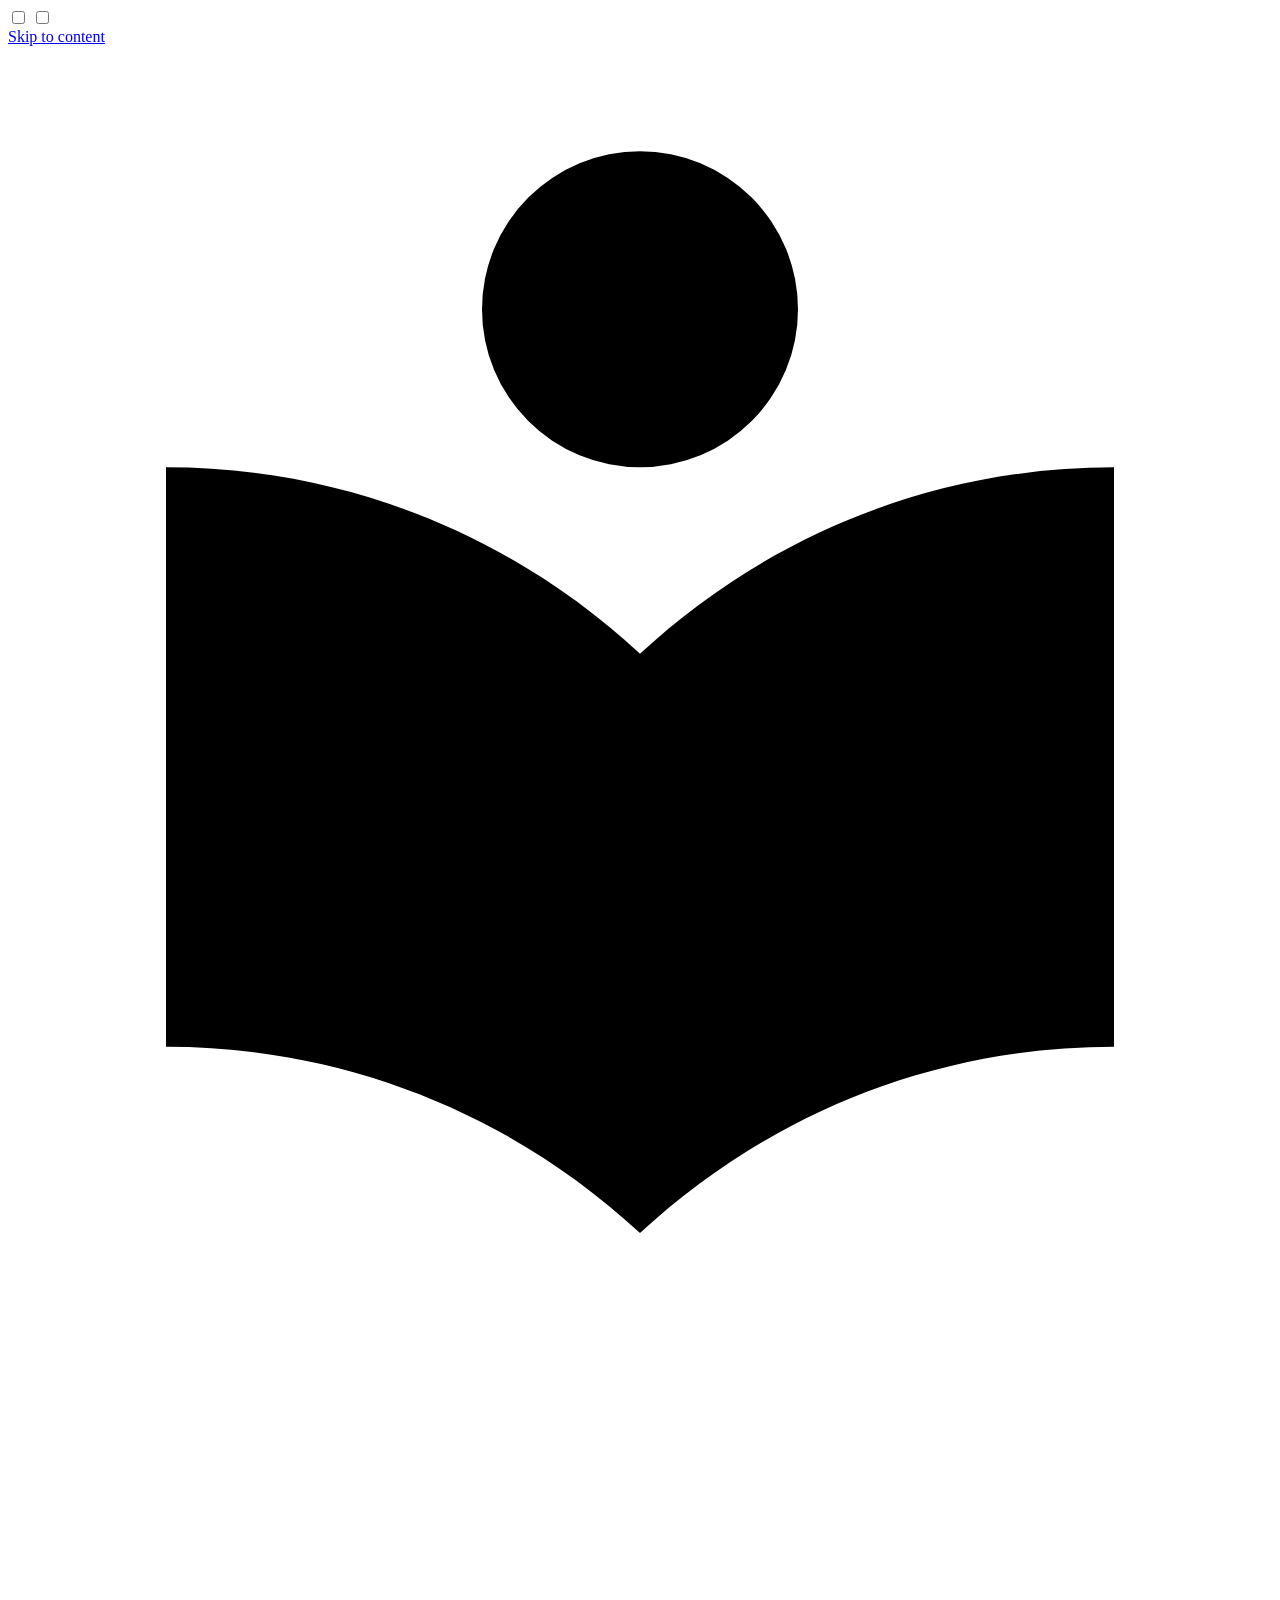
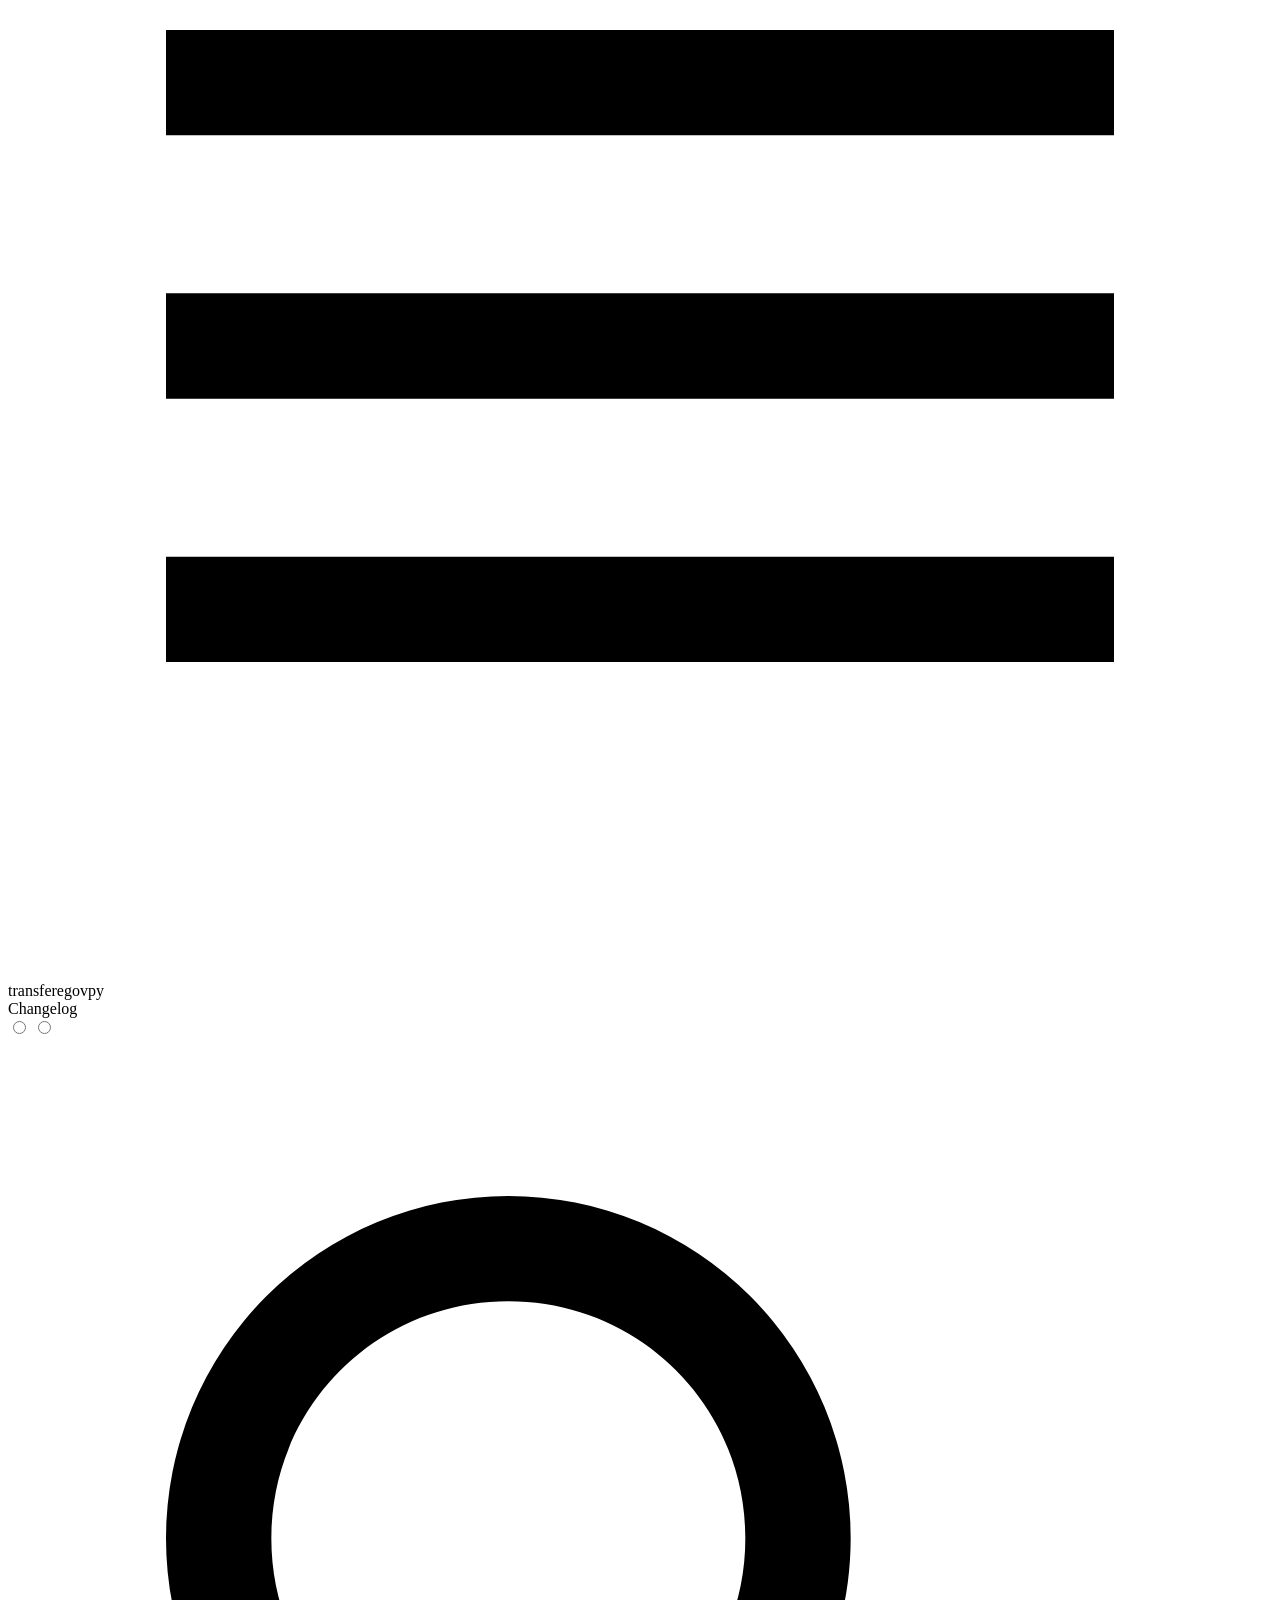
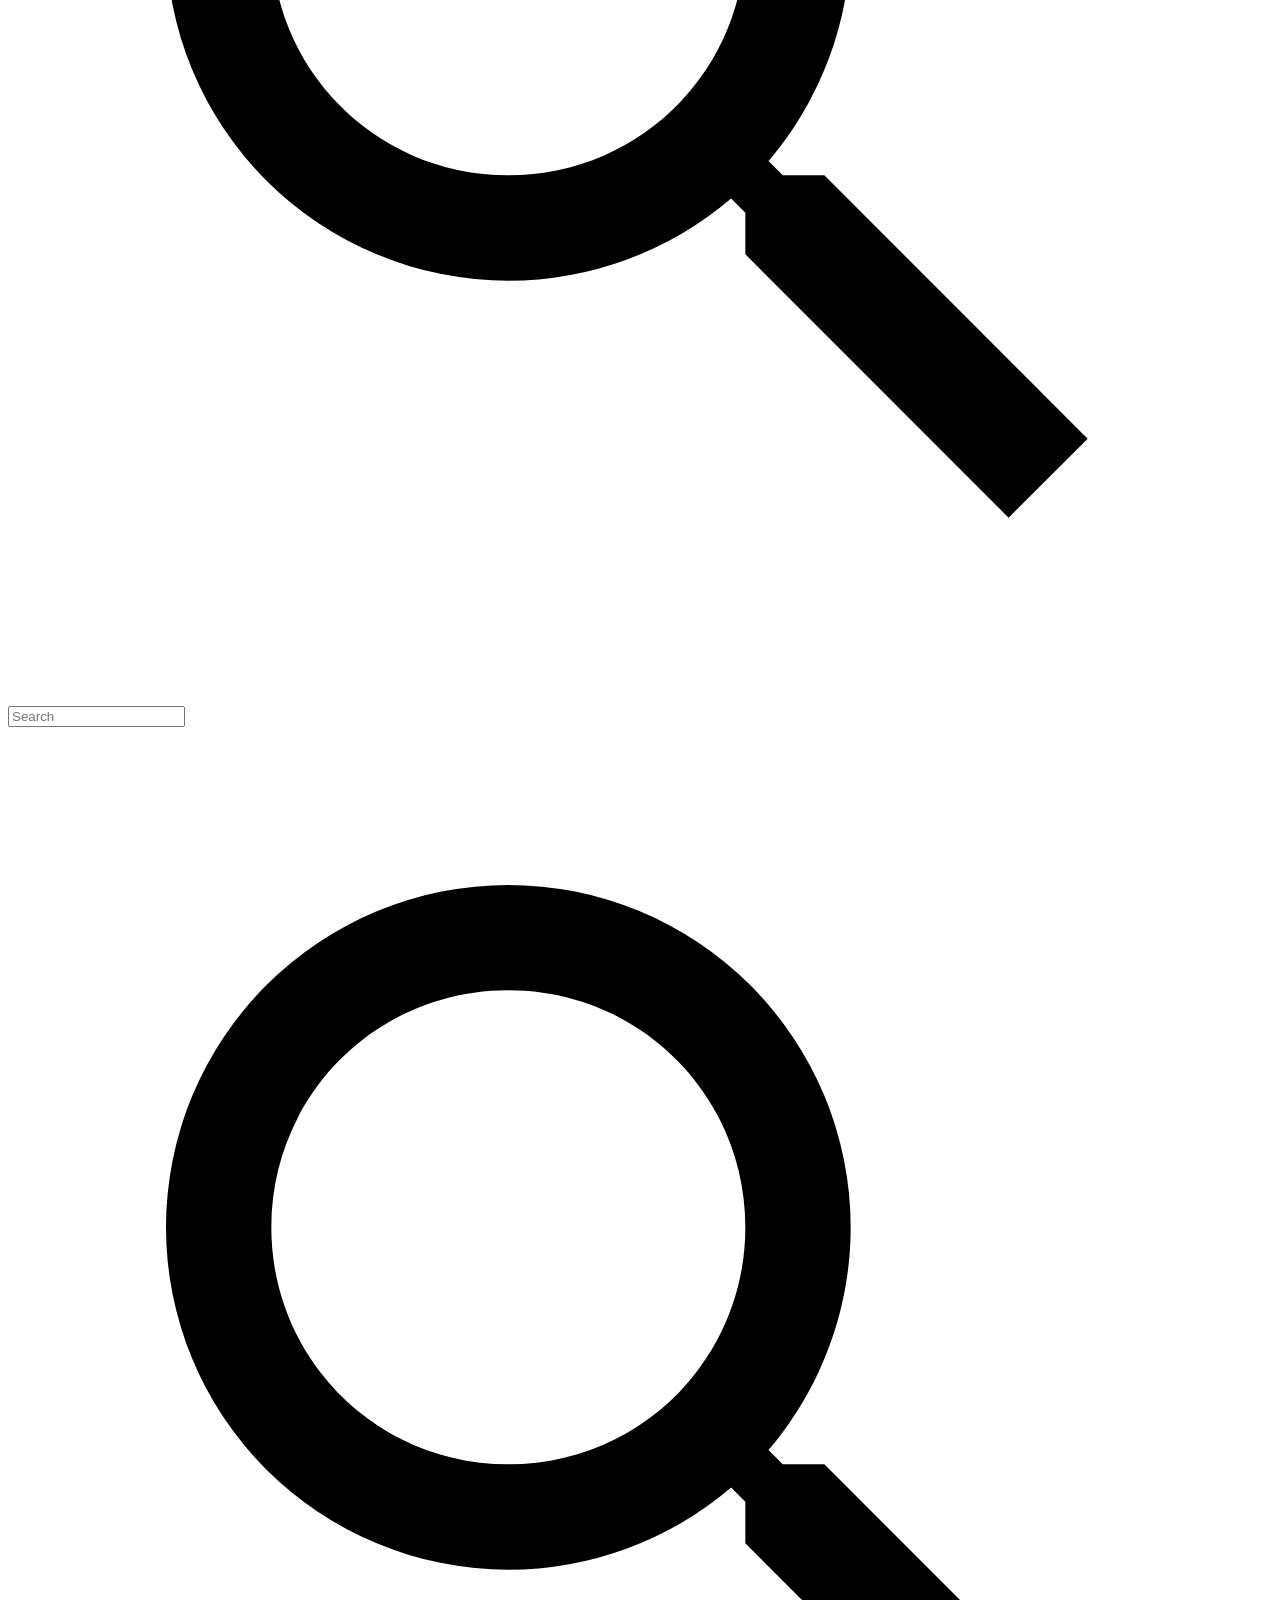
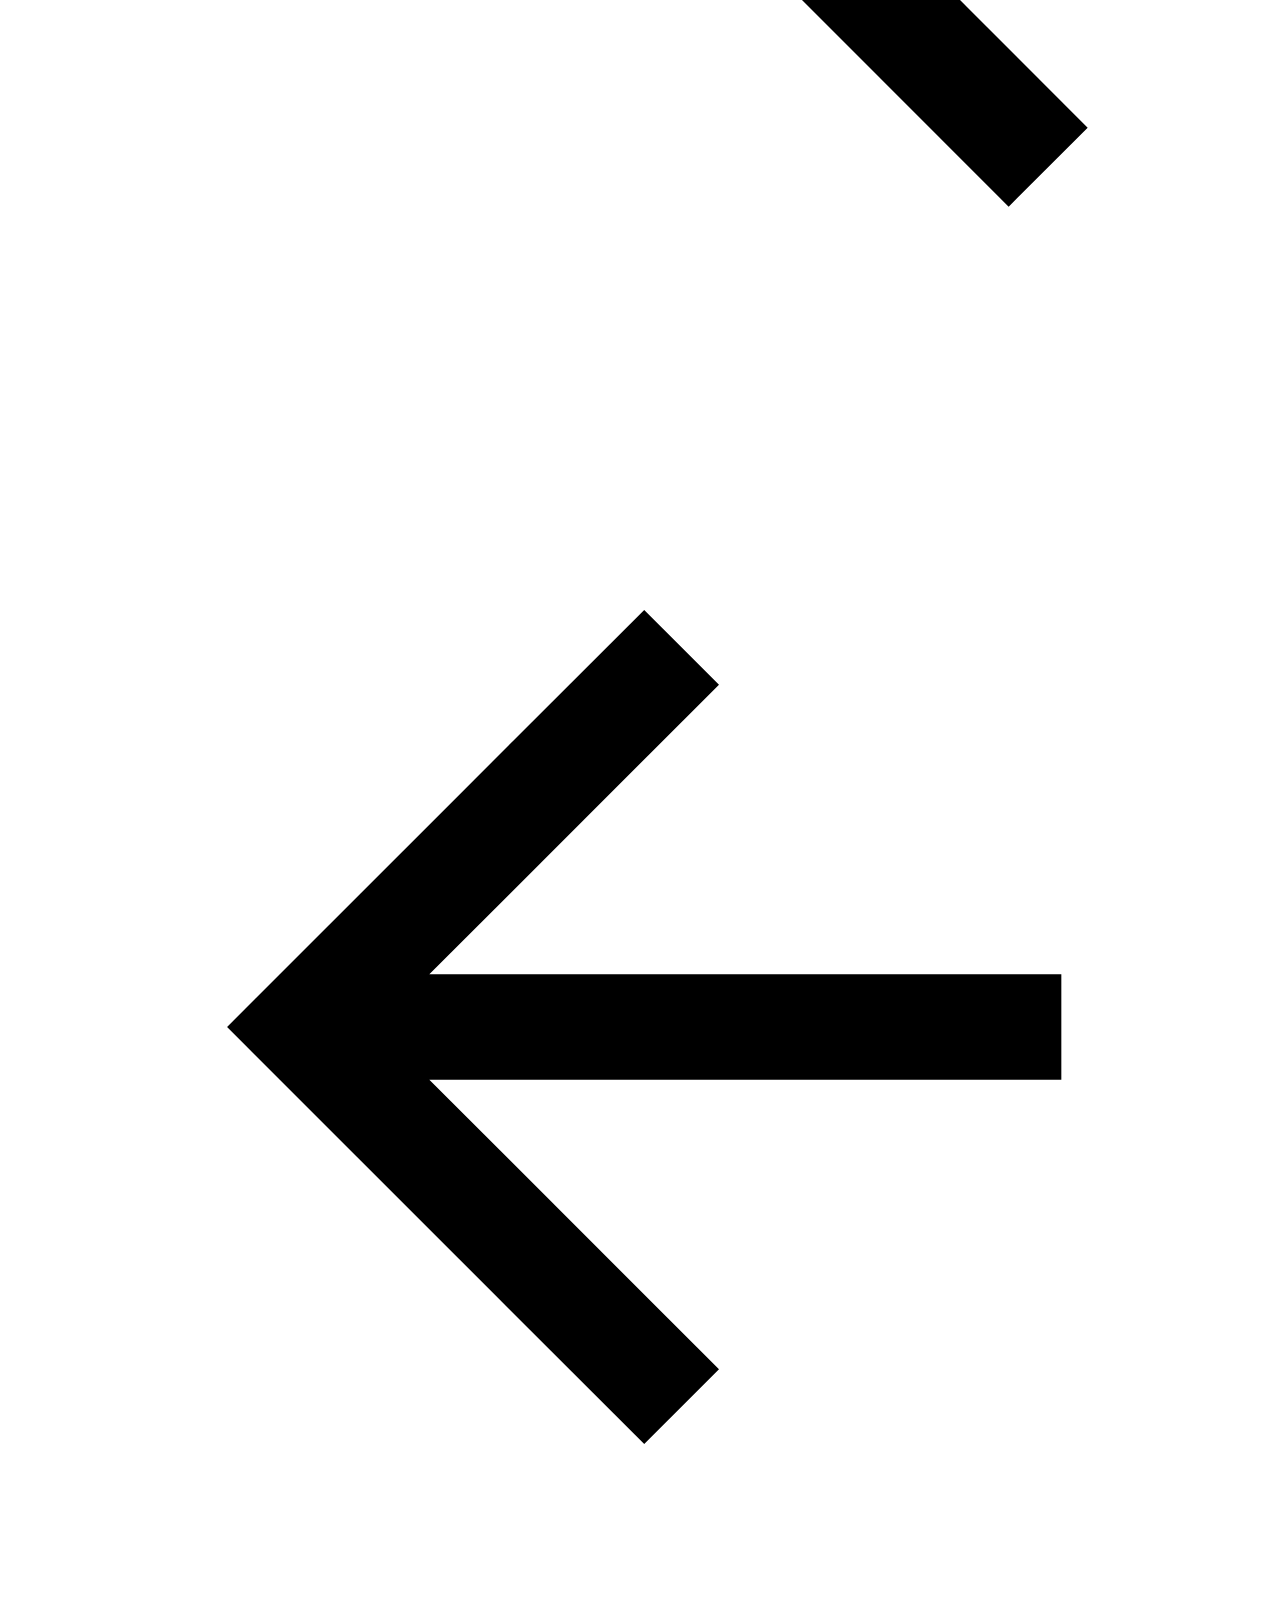
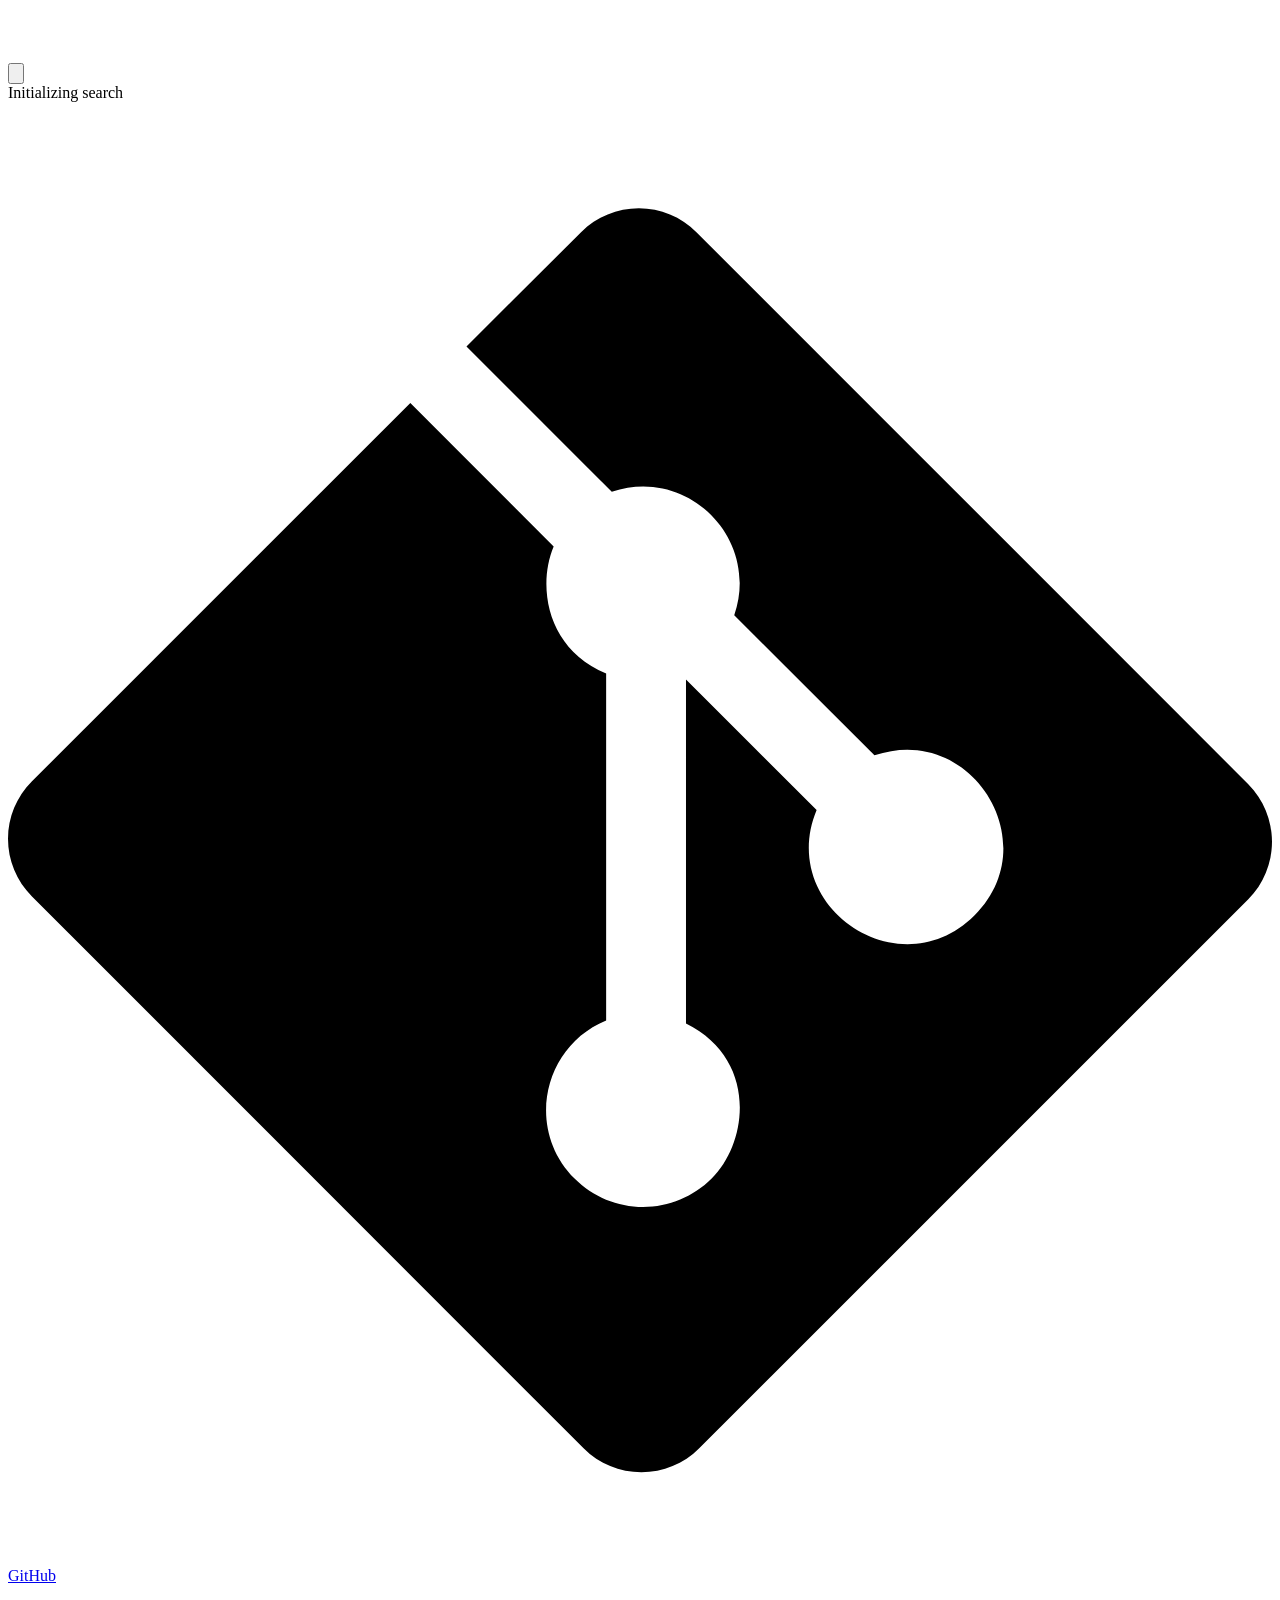
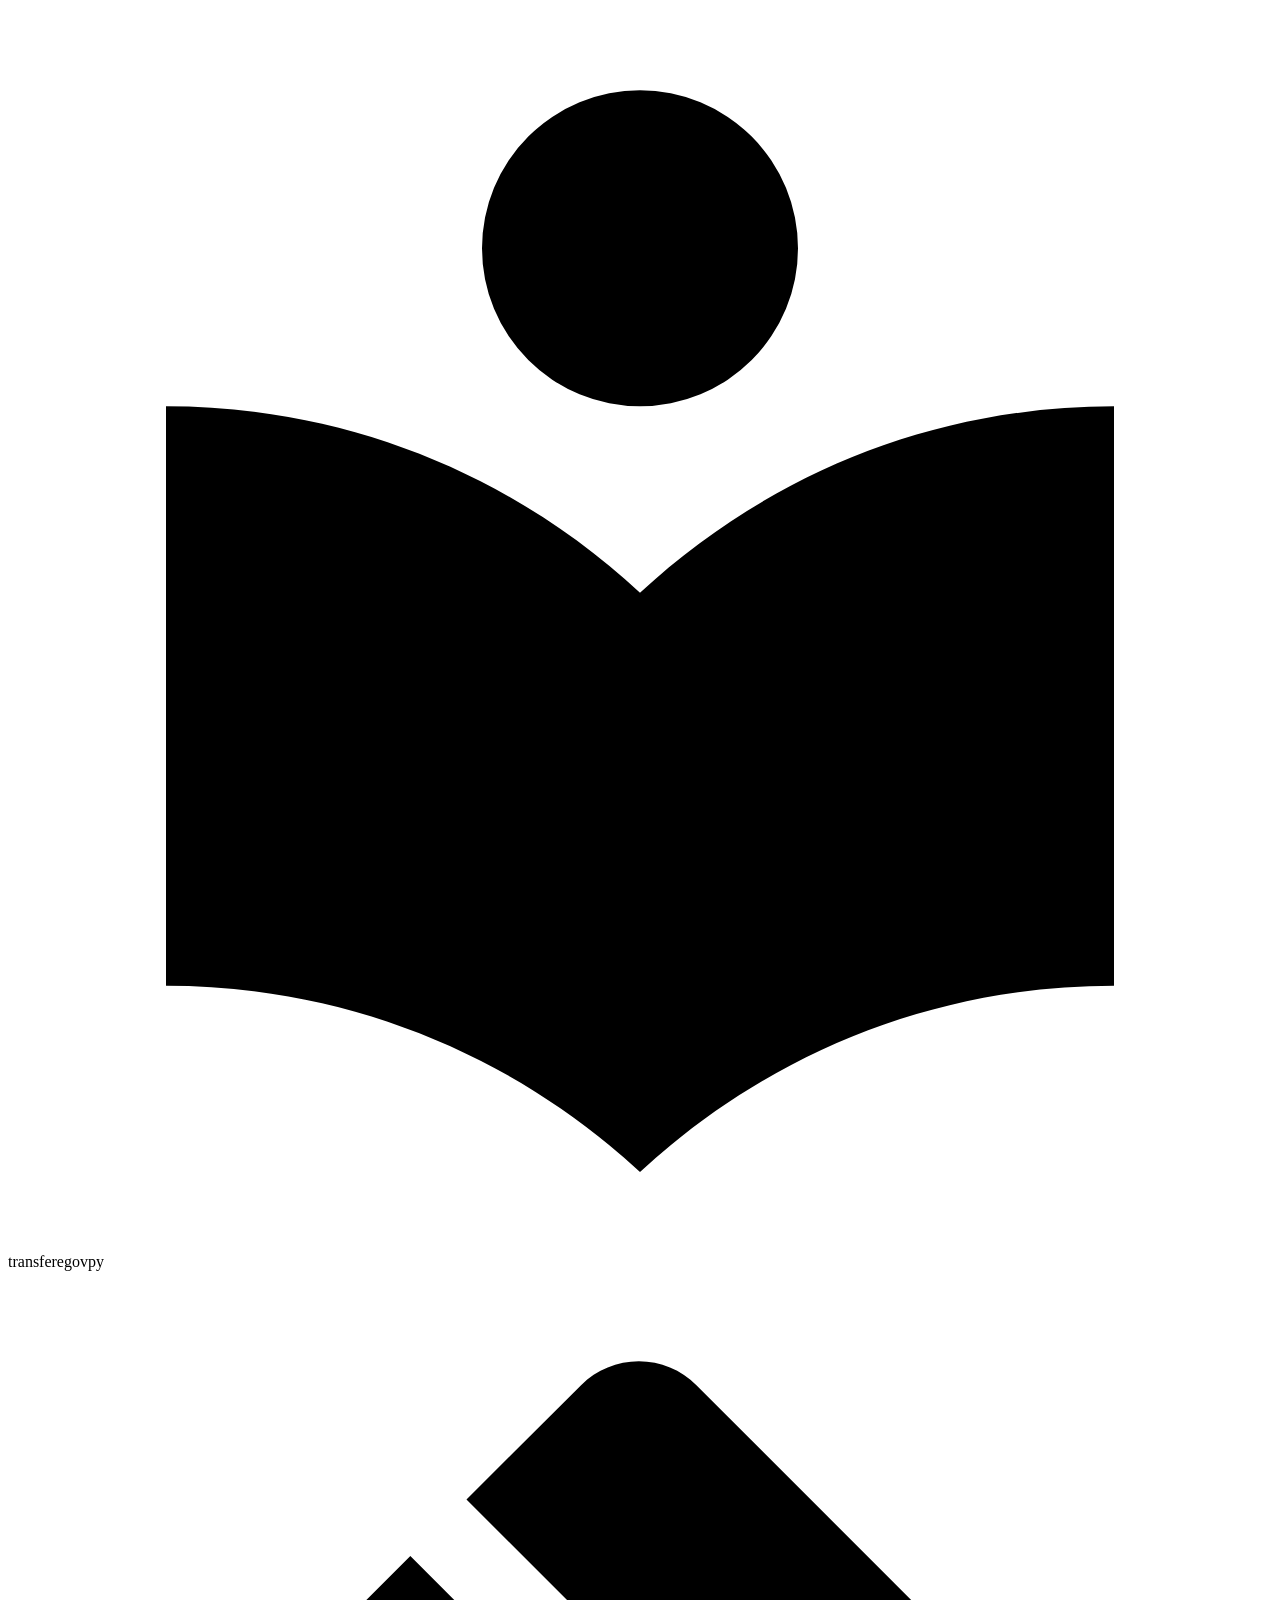
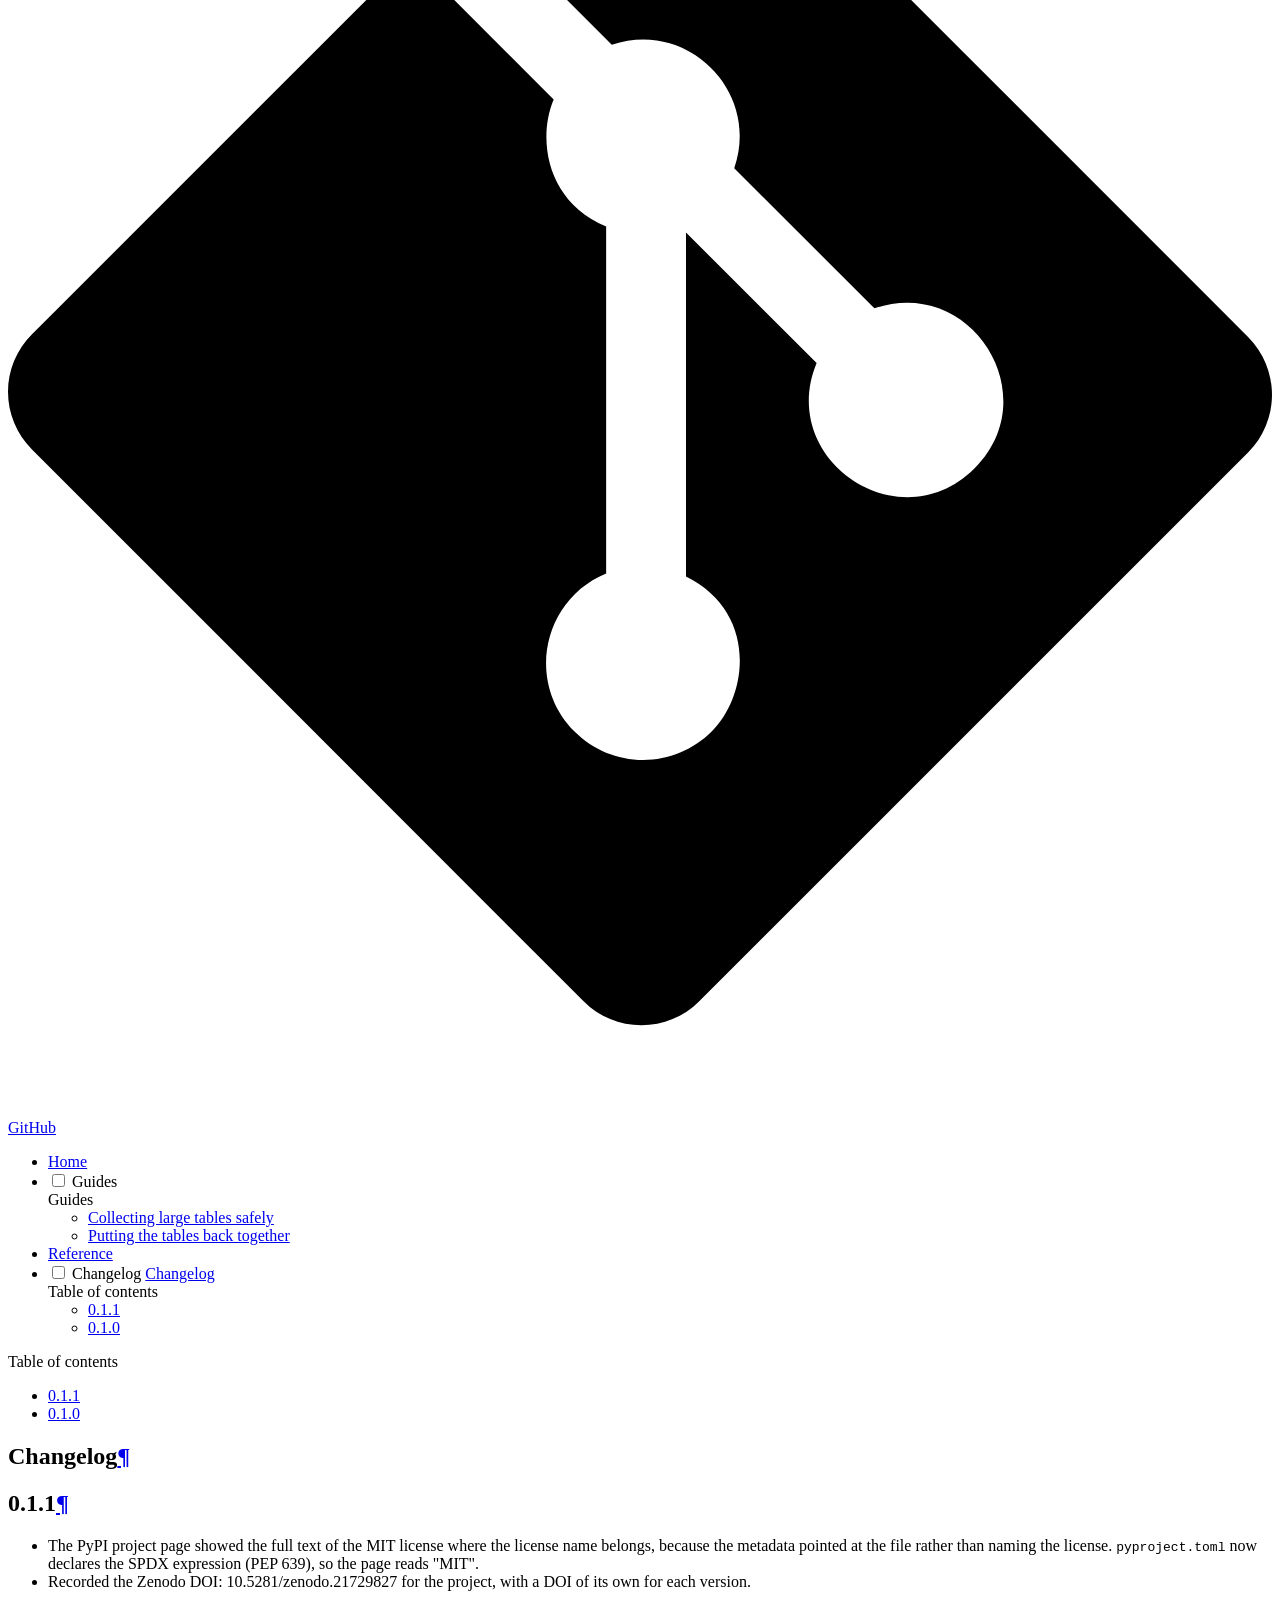
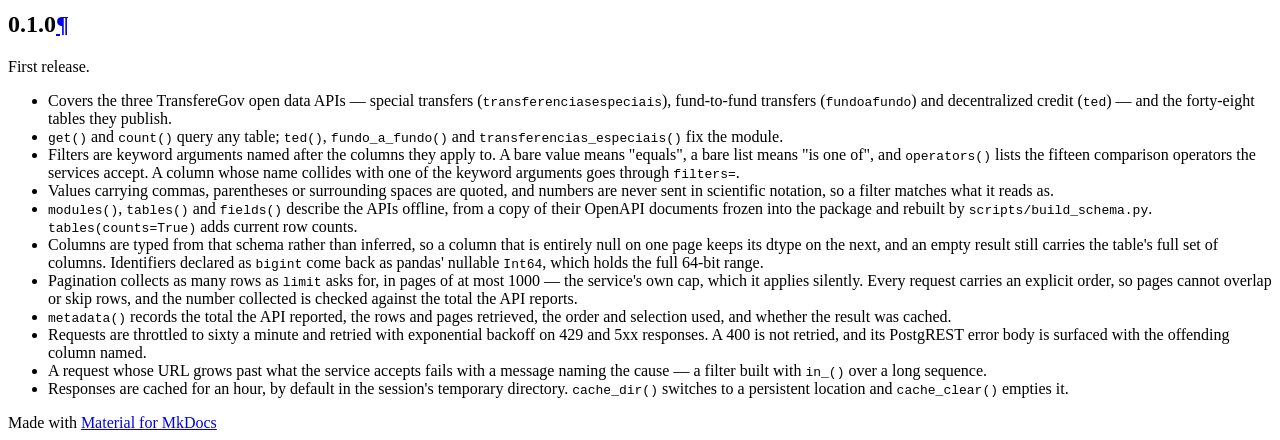
==== commit b71efb05: "Deployed 1e3fa92 with MkDocs version: 1.6.1" ====
--- a/changelog/index.html
+++ b/changelog/index.html
@@ -493,6 +493,17 @@
     <ul class="md-nav__list" data-md-component="toc" data-md-scrollfix>
       
         <li class="md-nav__item">
+  <a href="#011" class="md-nav__link">
+    <span class="md-ellipsis">
+      
+        0.1.1
+      
+    </span>
+  </a>
+  
+</li>
+      
+        <li class="md-nav__item">
   <a href="#010" class="md-nav__link">
     <span class="md-ellipsis">
       
@@ -538,6 +549,17 @@
     <ul class="md-nav__list" data-md-component="toc" data-md-scrollfix>
       
         <li class="md-nav__item">
+  <a href="#011" class="md-nav__link">
+    <span class="md-ellipsis">
+      
+        0.1.1
+      
+    </span>
+  </a>
+  
+</li>
+      
+        <li class="md-nav__item">
   <a href="#010" class="md-nav__link">
     <span class="md-ellipsis">
       
@@ -566,6 +588,15 @@
 
 
 <h1 id="changelog">Changelog<a class="headerlink" href="#changelog" title="Permanent link">&para;</a></h1>
+<h2 id="011">0.1.1<a class="headerlink" href="#011" title="Permanent link">&para;</a></h2>
+<ul>
+<li>The PyPI project page showed the full text of the MIT license where the
+  license name belongs, because the metadata pointed at the file rather than
+  naming the license. <code>pyproject.toml</code> now declares the SPDX expression
+  (PEP 639), so the page reads "MIT".</li>
+<li>Recorded the Zenodo DOI: 10.5281/zenodo.21729827 for the project, with a
+  DOI of its own for each version.</li>
+</ul>
 <h2 id="010">0.1.0<a class="headerlink" href="#010" title="Permanent link">&para;</a></h2>
 <p>First release.</p>
 <ul>
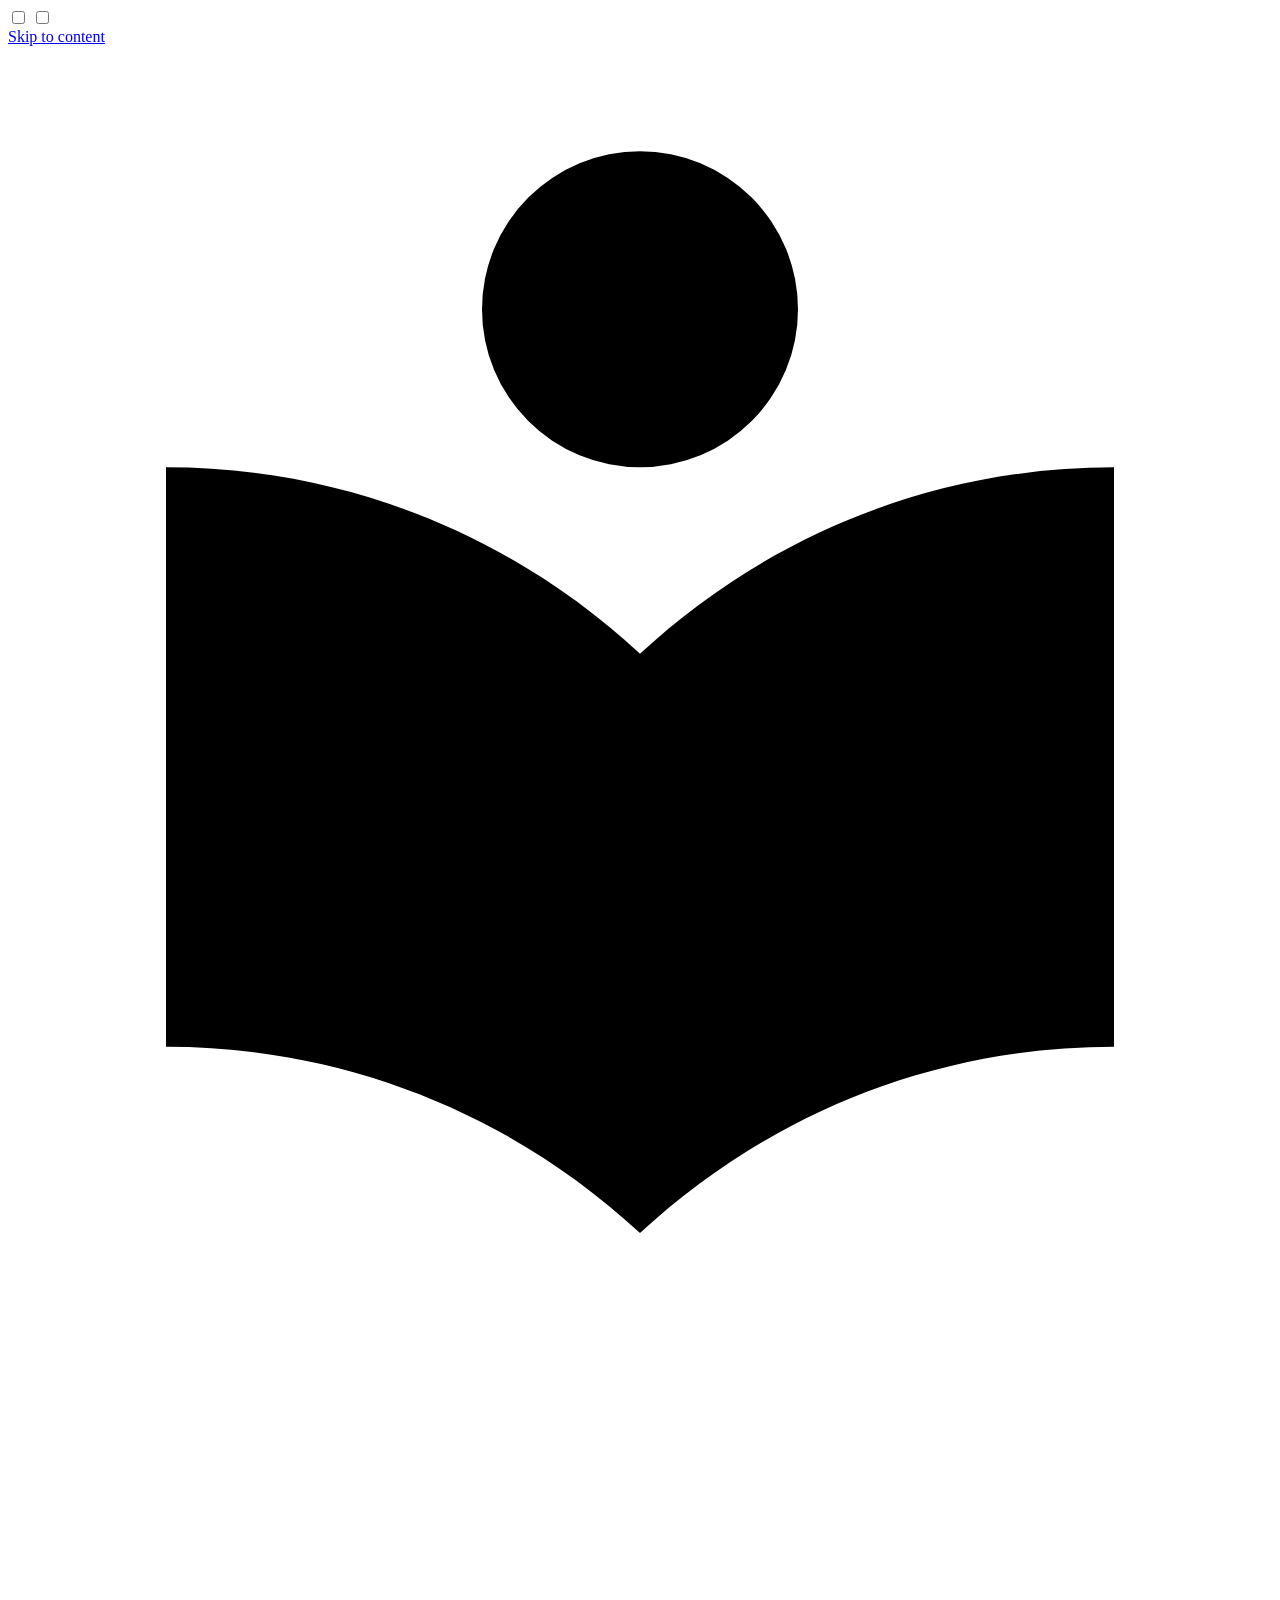
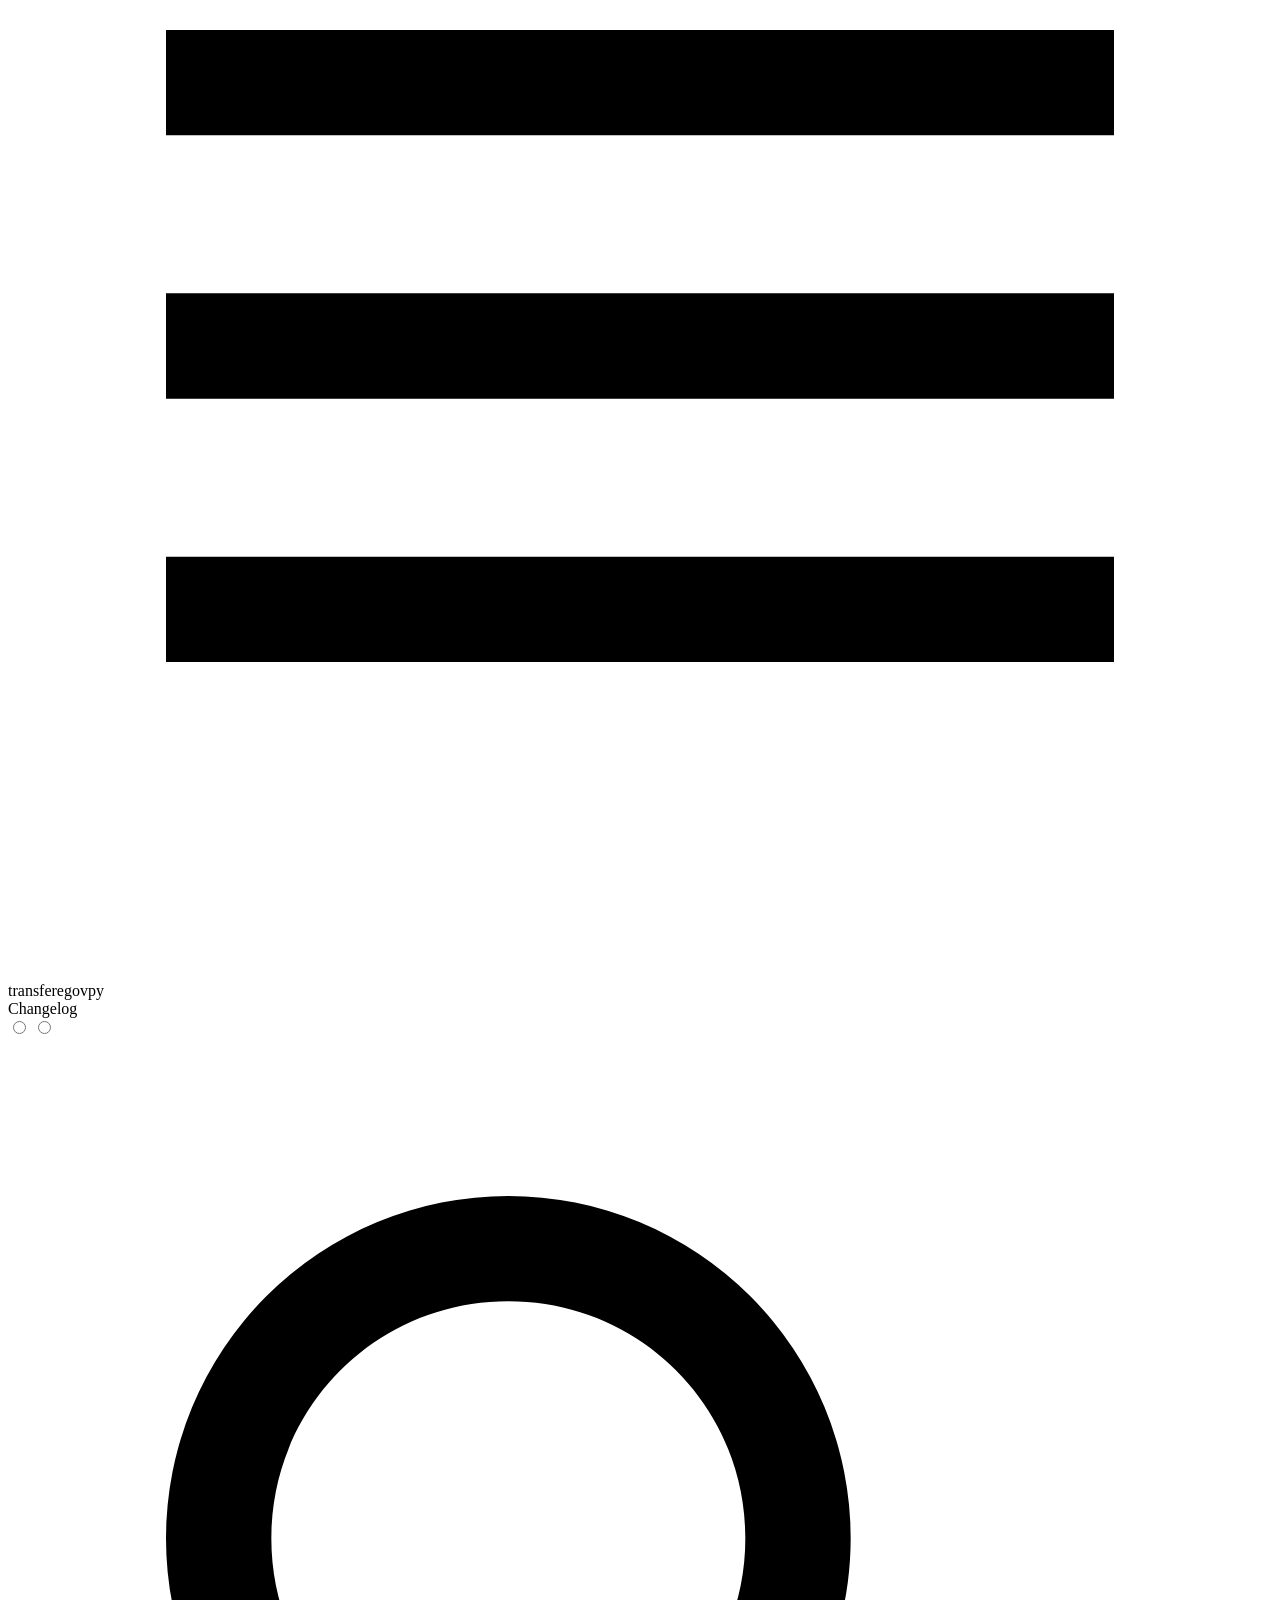
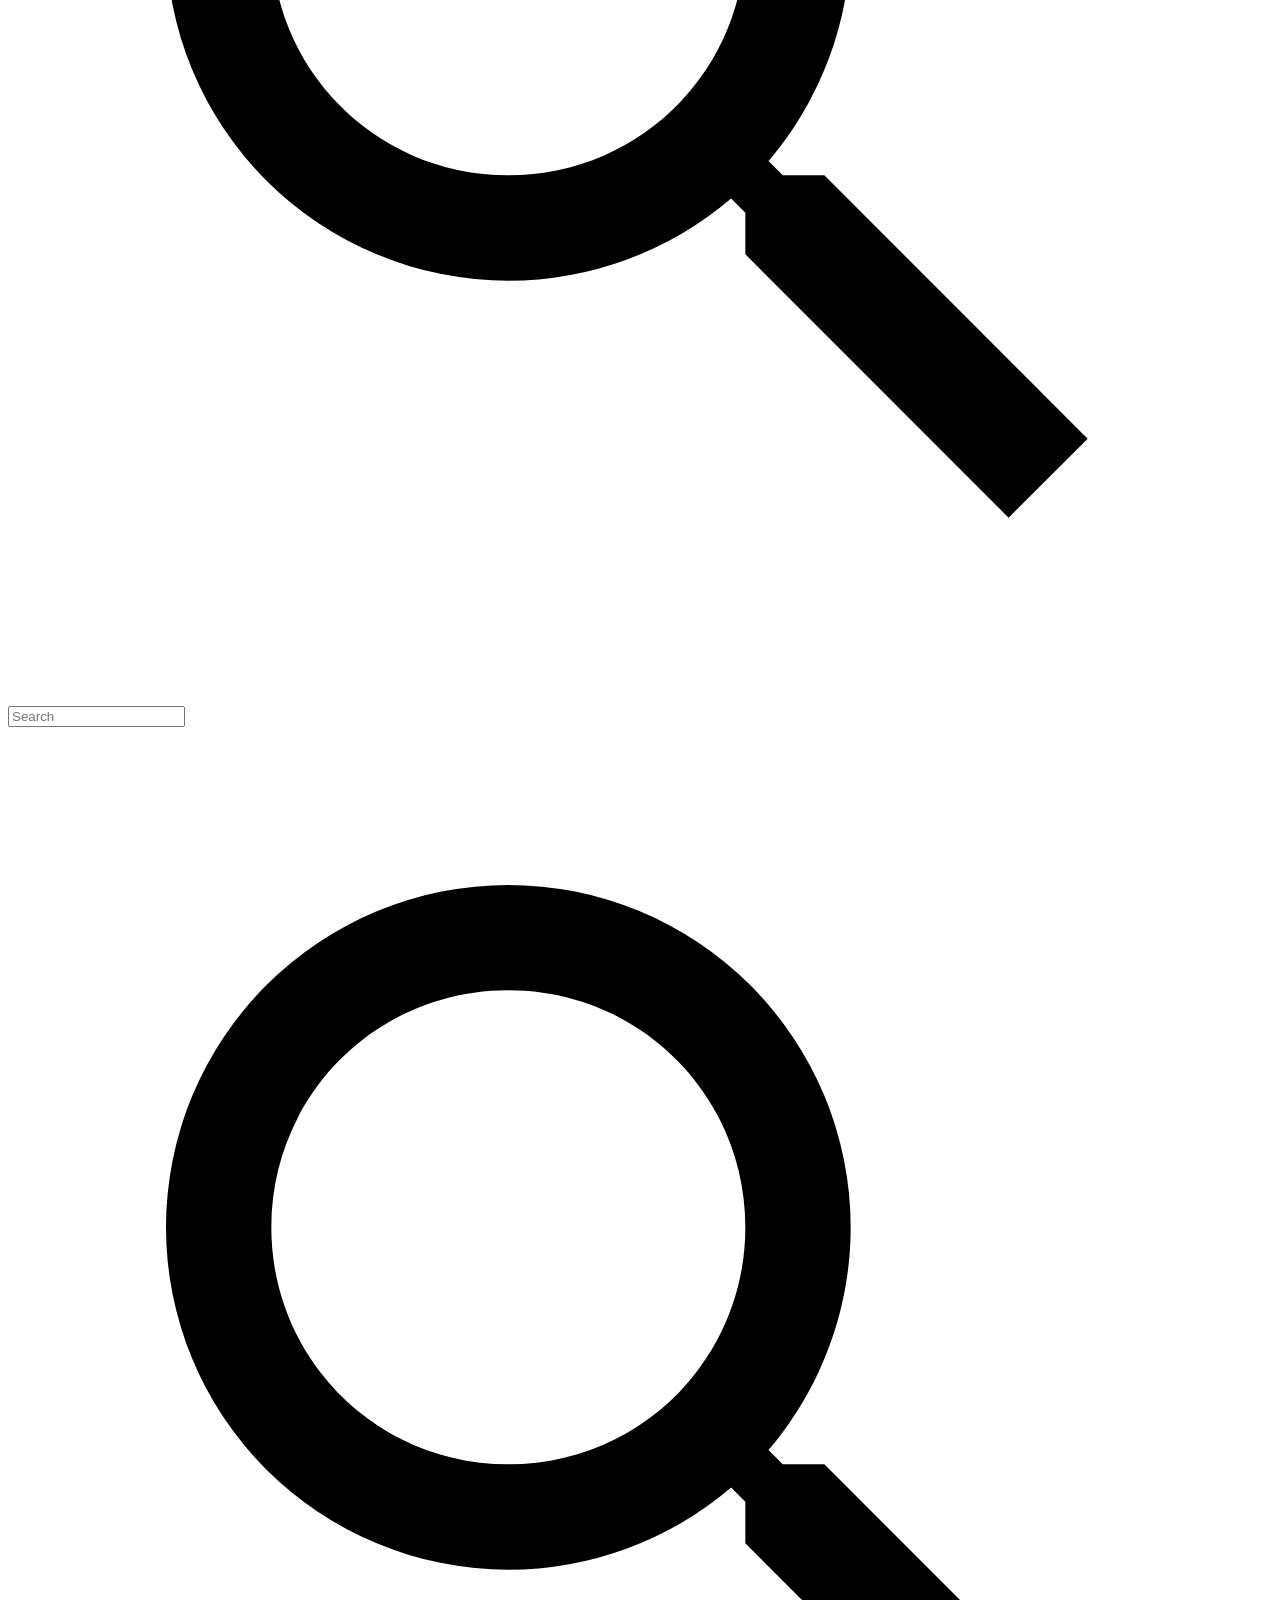
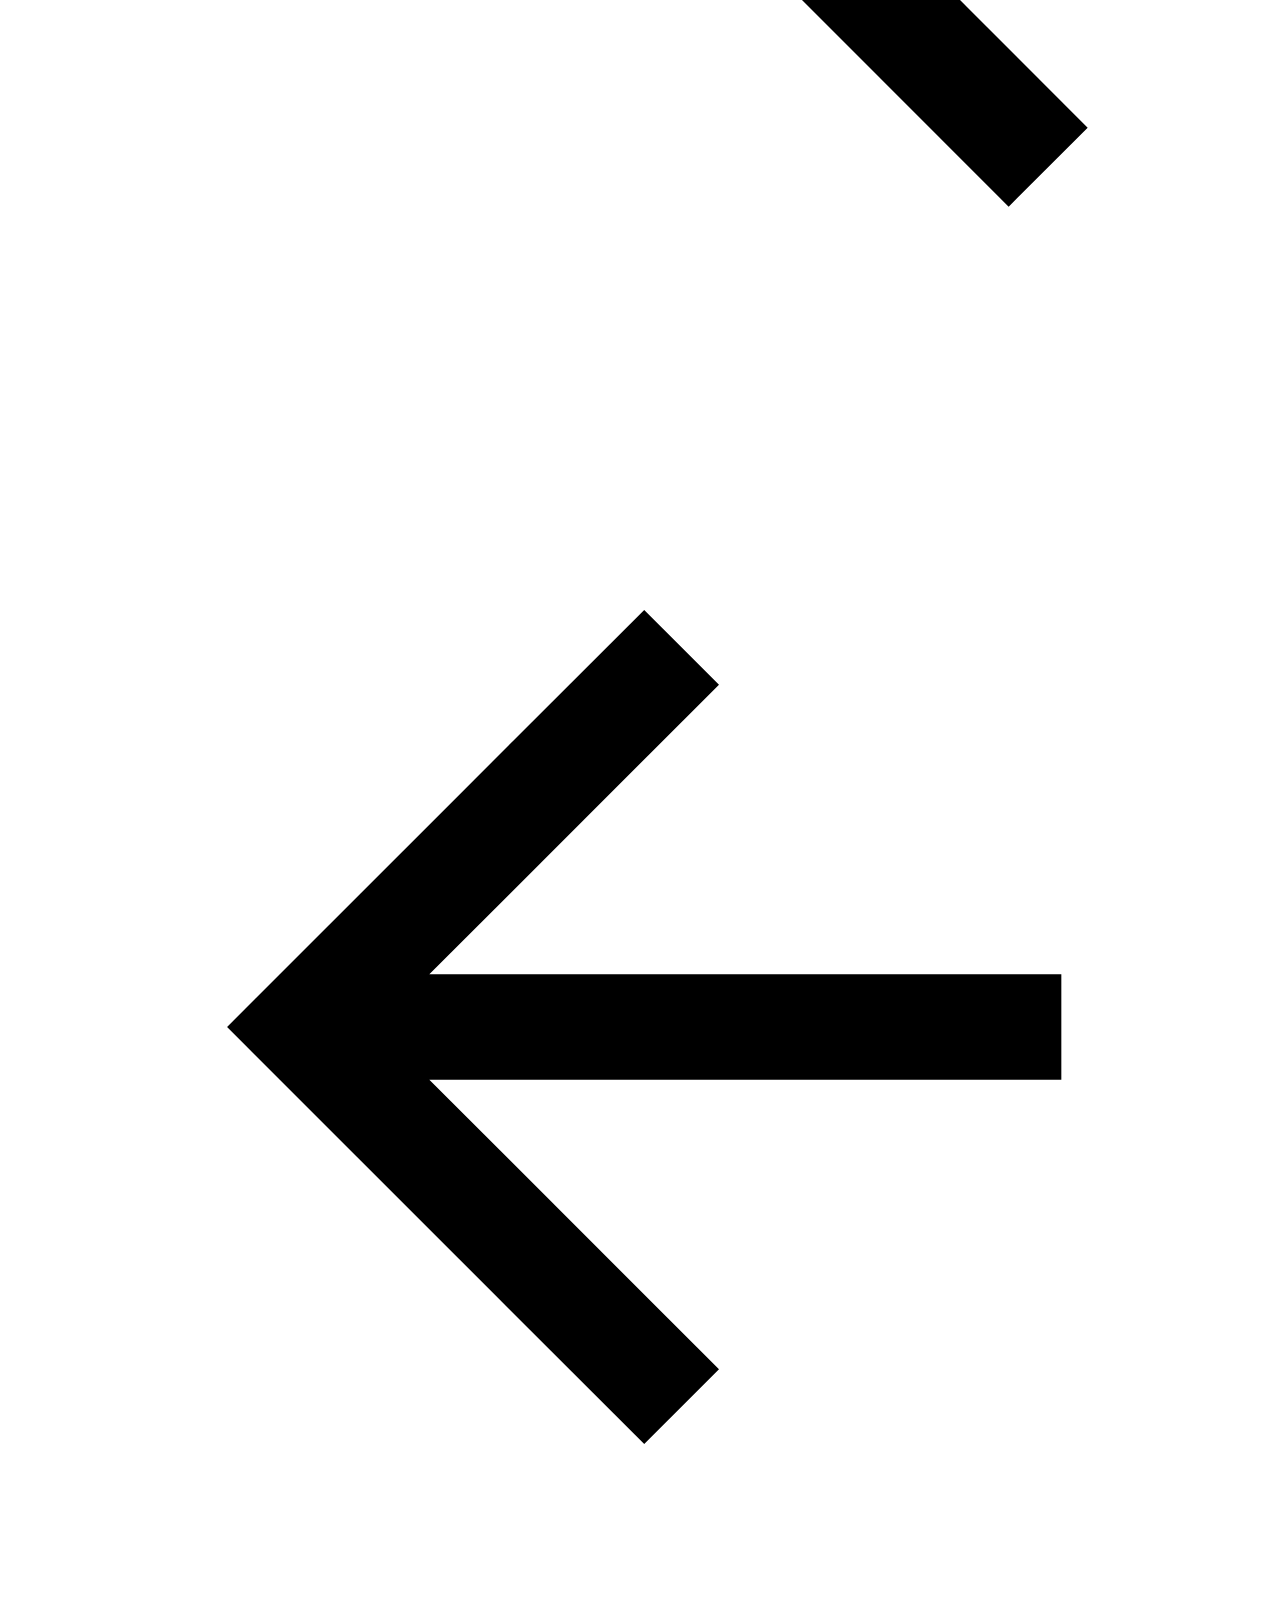
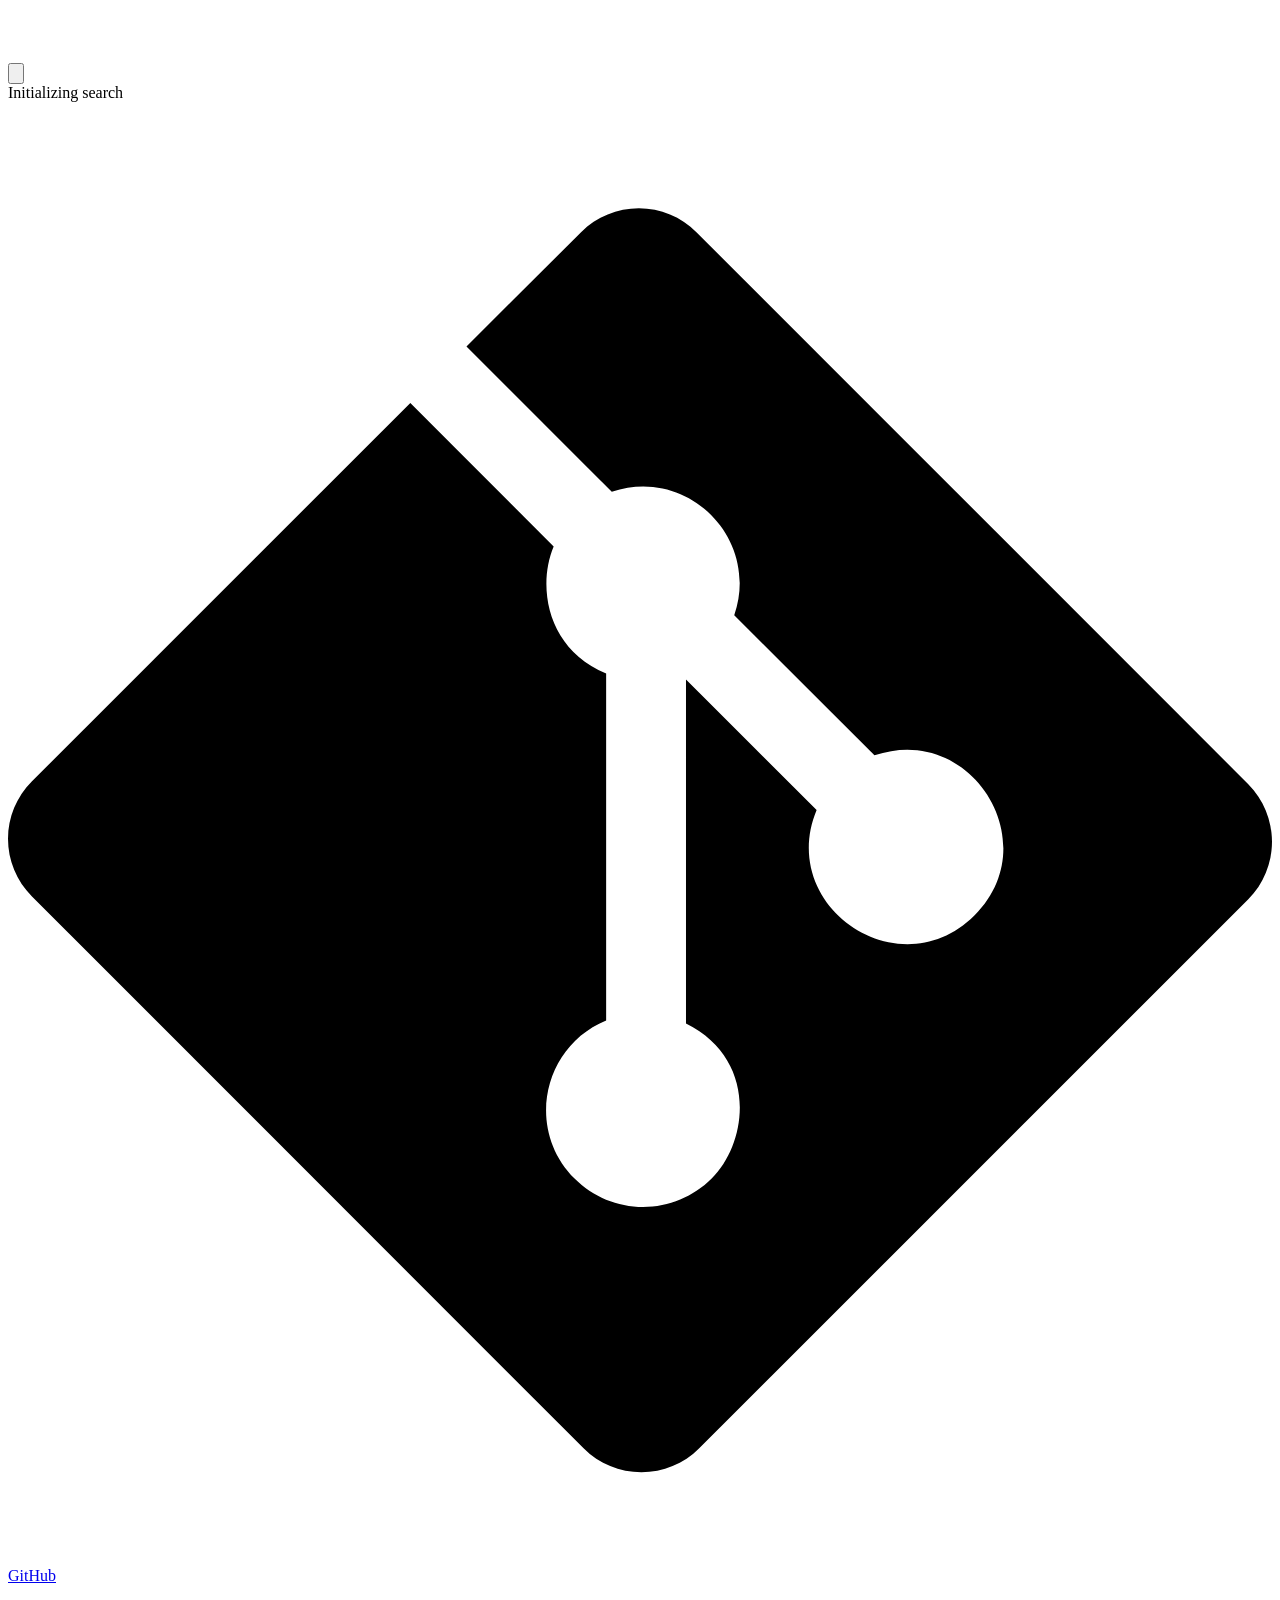
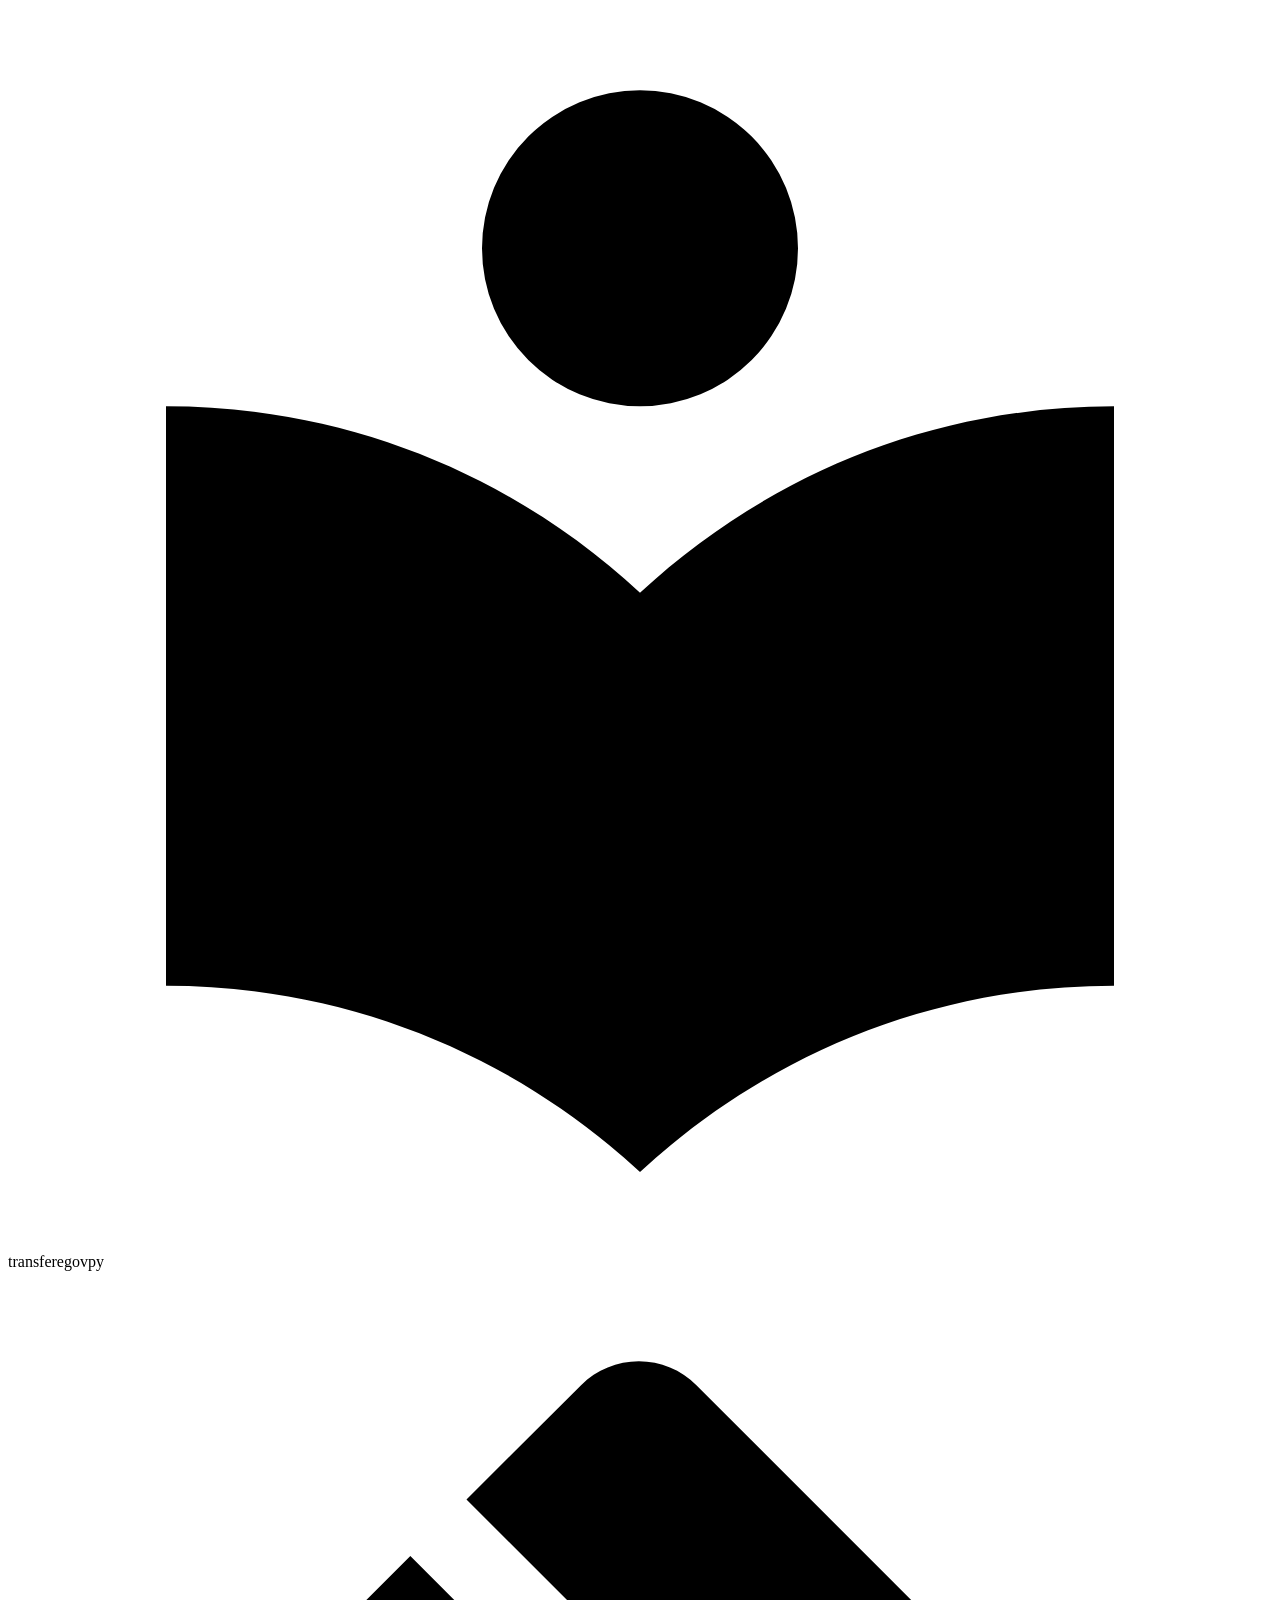
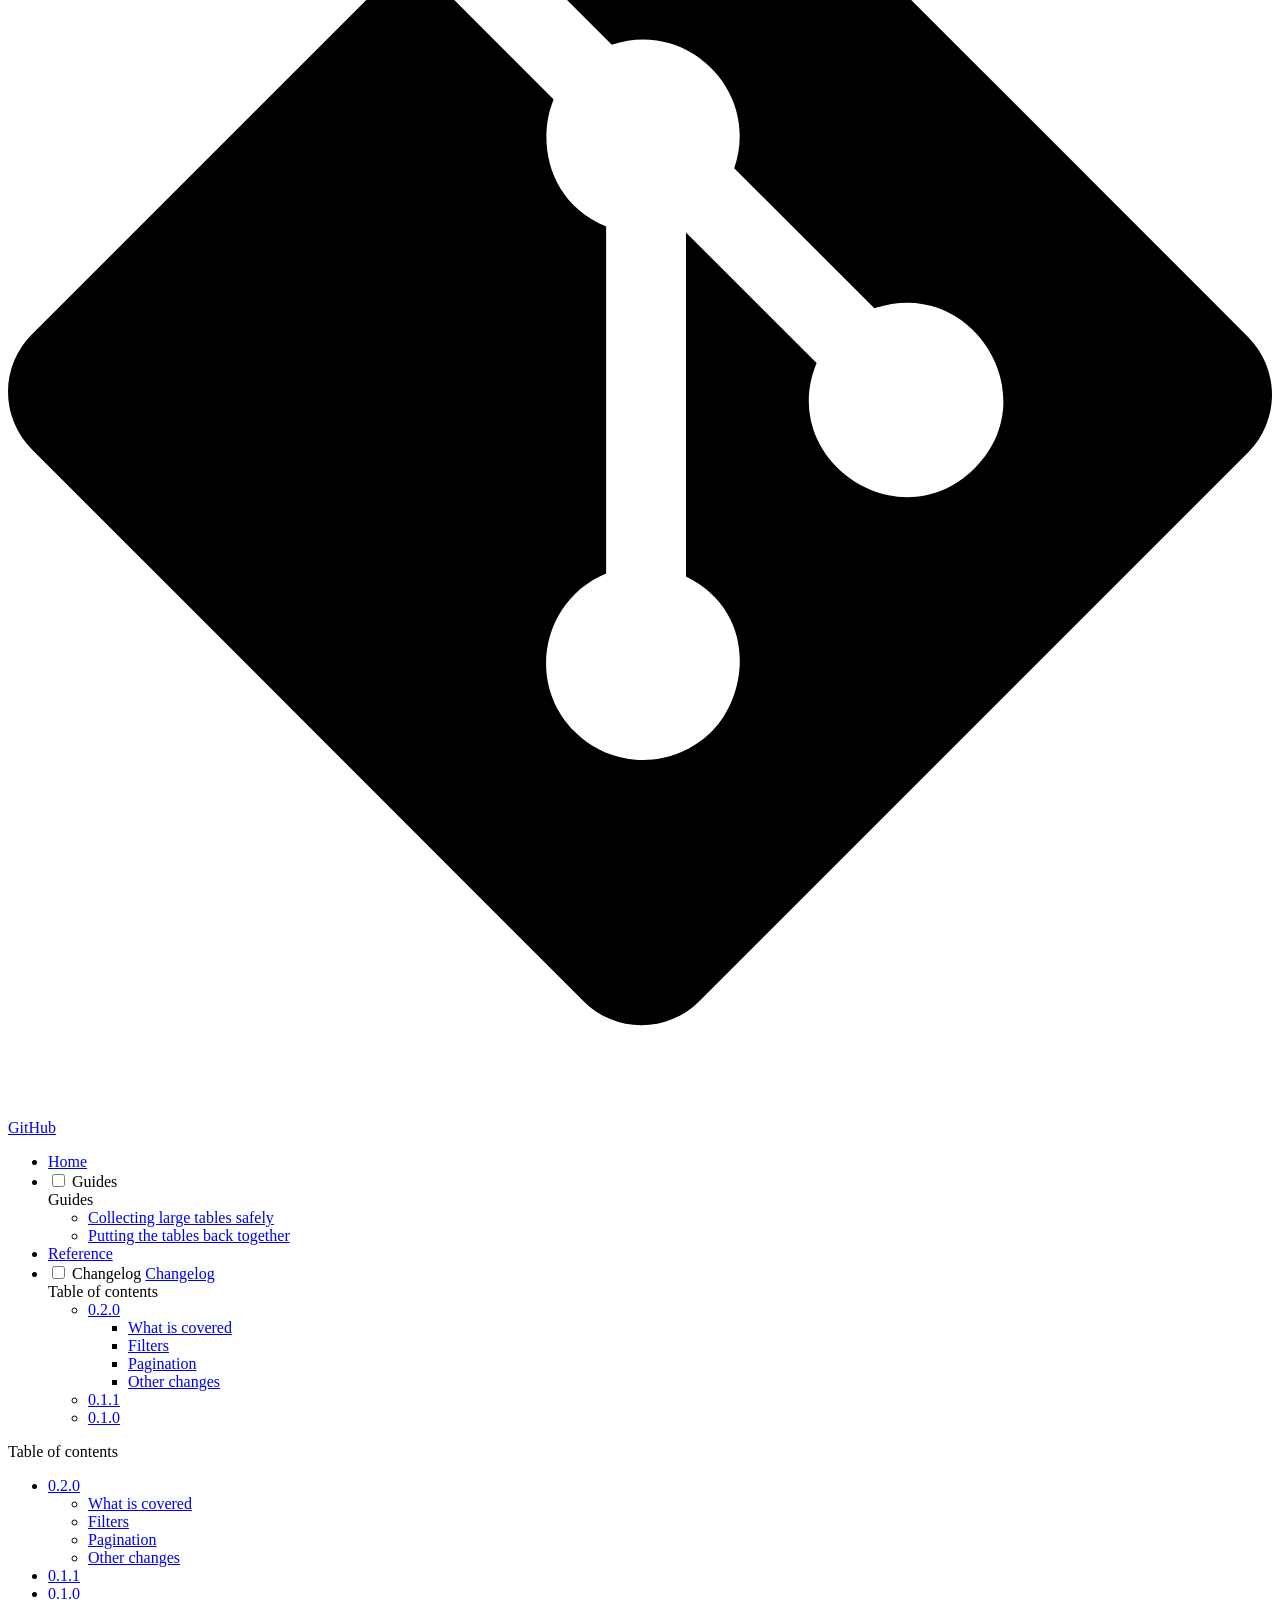
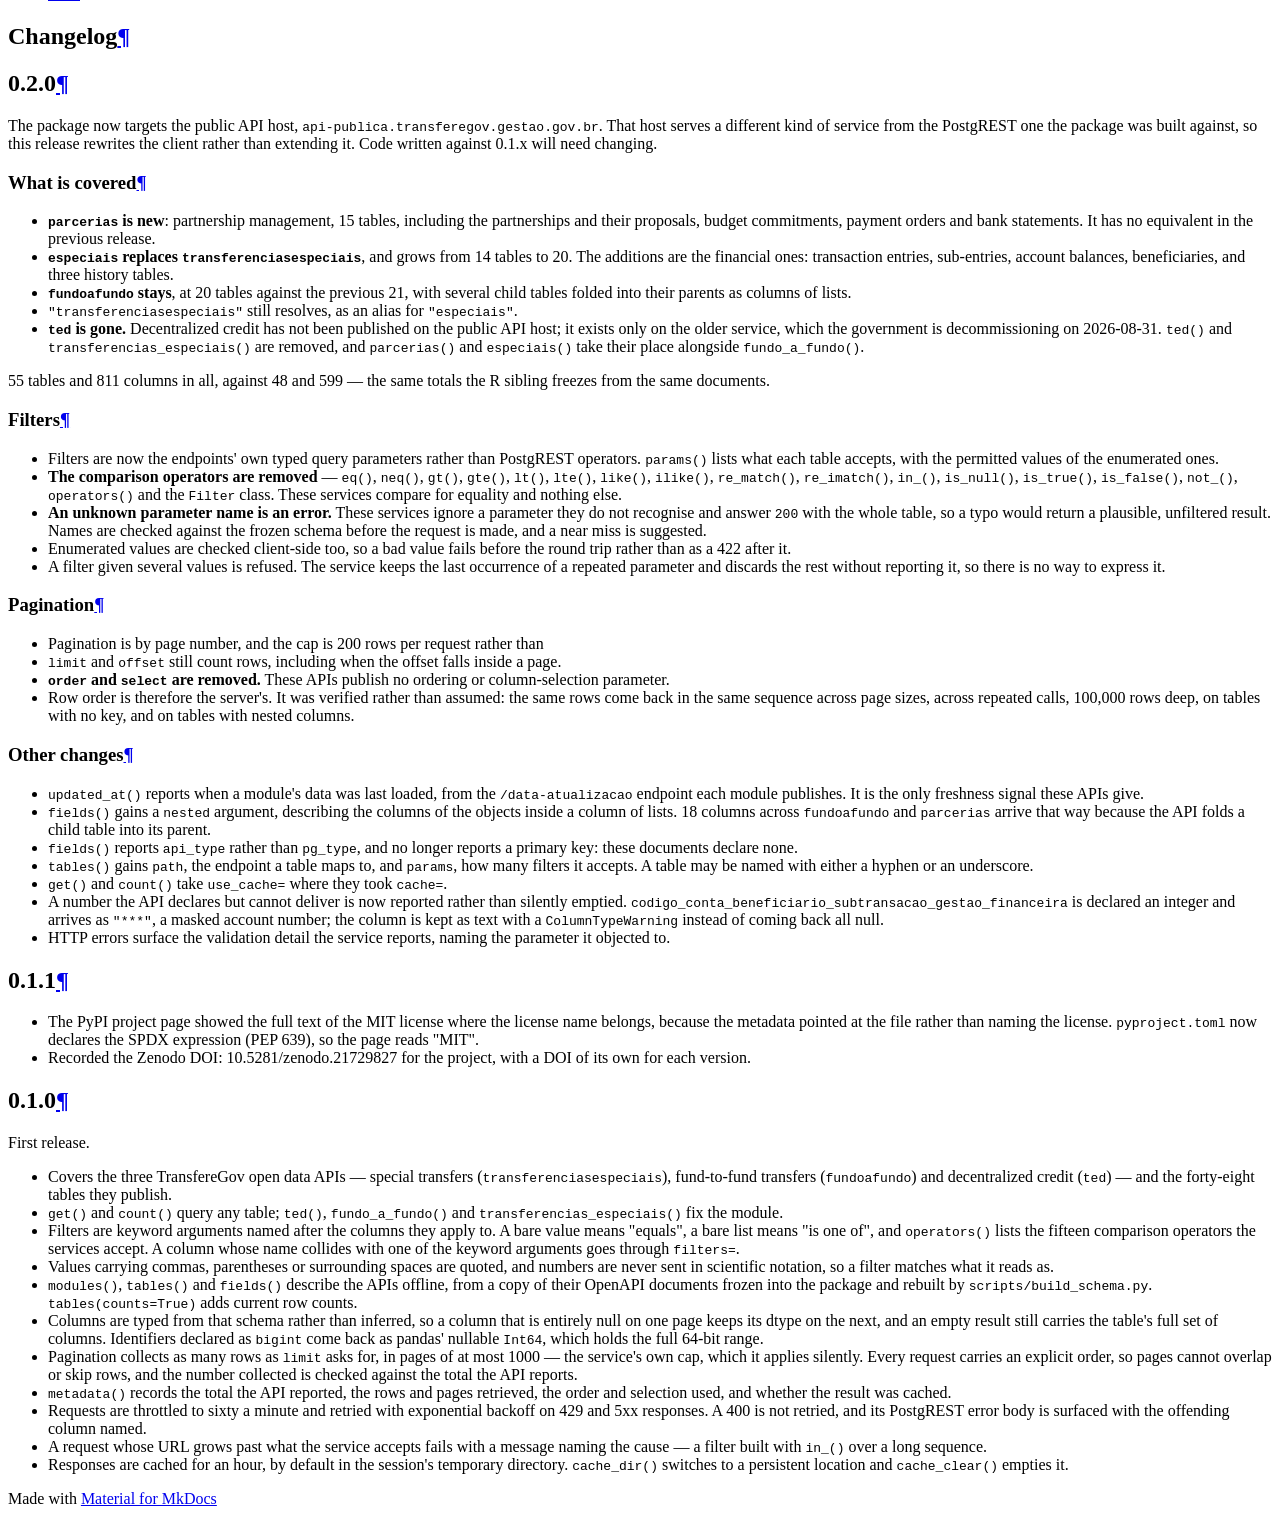
==== commit 13ffb210: "Deployed fab357a with MkDocs version: 1.6.1" ====
--- a/changelog/index.html
+++ b/changelog/index.html
@@ -493,6 +493,67 @@
     <ul class="md-nav__list" data-md-component="toc" data-md-scrollfix>
       
         <li class="md-nav__item">
+  <a href="#020" class="md-nav__link">
+    <span class="md-ellipsis">
+      
+        0.2.0
+      
+    </span>
+  </a>
+  
+    <nav class="md-nav" aria-label="0.2.0">
+      <ul class="md-nav__list">
+        
+          <li class="md-nav__item">
+  <a href="#what-is-covered" class="md-nav__link">
+    <span class="md-ellipsis">
+      
+        What is covered
+      
+    </span>
+  </a>
+  
+</li>
+        
+          <li class="md-nav__item">
+  <a href="#filters" class="md-nav__link">
+    <span class="md-ellipsis">
+      
+        Filters
+      
+    </span>
+  </a>
+  
+</li>
+        
+          <li class="md-nav__item">
+  <a href="#pagination" class="md-nav__link">
+    <span class="md-ellipsis">
+      
+        Pagination
+      
+    </span>
+  </a>
+  
+</li>
+        
+          <li class="md-nav__item">
+  <a href="#other-changes" class="md-nav__link">
+    <span class="md-ellipsis">
+      
+        Other changes
+      
+    </span>
+  </a>
+  
+</li>
+        
+      </ul>
+    </nav>
+  
+</li>
+      
+        <li class="md-nav__item">
   <a href="#011" class="md-nav__link">
     <span class="md-ellipsis">
       
@@ -547,6 +608,67 @@
       Table of contents
     </label>
     <ul class="md-nav__list" data-md-component="toc" data-md-scrollfix>
+      
+        <li class="md-nav__item">
+  <a href="#020" class="md-nav__link">
+    <span class="md-ellipsis">
+      
+        0.2.0
+      
+    </span>
+  </a>
+  
+    <nav class="md-nav" aria-label="0.2.0">
+      <ul class="md-nav__list">
+        
+          <li class="md-nav__item">
+  <a href="#what-is-covered" class="md-nav__link">
+    <span class="md-ellipsis">
+      
+        What is covered
+      
+    </span>
+  </a>
+  
+</li>
+        
+          <li class="md-nav__item">
+  <a href="#filters" class="md-nav__link">
+    <span class="md-ellipsis">
+      
+        Filters
+      
+    </span>
+  </a>
+  
+</li>
+        
+          <li class="md-nav__item">
+  <a href="#pagination" class="md-nav__link">
+    <span class="md-ellipsis">
+      
+        Pagination
+      
+    </span>
+  </a>
+  
+</li>
+        
+          <li class="md-nav__item">
+  <a href="#other-changes" class="md-nav__link">
+    <span class="md-ellipsis">
+      
+        Other changes
+      
+    </span>
+  </a>
+  
+</li>
+        
+      </ul>
+    </nav>
+  
+</li>
       
         <li class="md-nav__item">
   <a href="#011" class="md-nav__link">
@@ -588,6 +710,84 @@
 
 
 <h1 id="changelog">Changelog<a class="headerlink" href="#changelog" title="Permanent link">&para;</a></h1>
+<h2 id="020">0.2.0<a class="headerlink" href="#020" title="Permanent link">&para;</a></h2>
+<p>The package now targets the public API host,
+<code>api-publica.transferegov.gestao.gov.br</code>. That host serves a different kind of
+service from the PostgREST one the package was built against, so this release
+rewrites the client rather than extending it. Code written against 0.1.x will
+need changing.</p>
+<h3 id="what-is-covered">What is covered<a class="headerlink" href="#what-is-covered" title="Permanent link">&para;</a></h3>
+<ul>
+<li><strong><code>parcerias</code> is new</strong>: partnership management, 15 tables, including the
+  partnerships and their proposals, budget commitments, payment orders and bank
+  statements. It has no equivalent in the previous release.</li>
+<li><strong><code>especiais</code> replaces <code>transferenciasespeciais</code></strong>, and grows from 14 tables
+  to 20. The additions are the financial ones: transaction entries,
+  sub-entries, account balances, beneficiaries, and three history tables.</li>
+<li><strong><code>fundoafundo</code> stays</strong>, at 20 tables against the previous 21, with several
+  child tables folded into their parents as columns of lists.</li>
+<li><code>"transferenciasespeciais"</code> still resolves, as an alias for <code>"especiais"</code>.</li>
+<li><strong><code>ted</code> is gone.</strong> Decentralized credit has not been published on the public
+  API host; it exists only on the older service, which the government is
+  decommissioning on 2026-08-31. <code>ted()</code> and <code>transferencias_especiais()</code> are
+  removed, and <code>parcerias()</code> and <code>especiais()</code> take their place alongside
+  <code>fundo_a_fundo()</code>.</li>
+</ul>
+<p>55 tables and 811 columns in all, against 48 and 599 — the same totals the R
+sibling freezes from the same documents.</p>
+<h3 id="filters">Filters<a class="headerlink" href="#filters" title="Permanent link">&para;</a></h3>
+<ul>
+<li>Filters are now the endpoints' own typed query parameters rather than
+  PostgREST operators. <code>params()</code> lists what each table accepts, with the
+  permitted values of the enumerated ones.</li>
+<li><strong>The comparison operators are removed</strong> — <code>eq()</code>, <code>neq()</code>, <code>gt()</code>, <code>gte()</code>,
+  <code>lt()</code>, <code>lte()</code>, <code>like()</code>, <code>ilike()</code>, <code>re_match()</code>, <code>re_imatch()</code>, <code>in_()</code>,
+  <code>is_null()</code>, <code>is_true()</code>, <code>is_false()</code>, <code>not_()</code>, <code>operators()</code> and the
+  <code>Filter</code> class. These services compare for equality and nothing else.</li>
+<li><strong>An unknown parameter name is an error.</strong> These services ignore a parameter
+  they do not recognise and answer <code>200</code> with the whole table, so a typo would
+  return a plausible, unfiltered result. Names are checked against the frozen
+  schema before the request is made, and a near miss is suggested.</li>
+<li>Enumerated values are checked client-side too, so a bad value fails before
+  the round trip rather than as a 422 after it.</li>
+<li>A filter given several values is refused. The service keeps the last
+  occurrence of a repeated parameter and discards the rest without reporting
+  it, so there is no way to express it.</li>
+</ul>
+<h3 id="pagination">Pagination<a class="headerlink" href="#pagination" title="Permanent link">&para;</a></h3>
+<ul>
+<li>Pagination is by page number, and the cap is 200 rows per request rather than</li>
+<li><code>limit</code> and <code>offset</code> still count rows, including when the offset falls
+  inside a page.</li>
+<li><strong><code>order</code> and <code>select</code> are removed.</strong> These APIs publish no ordering or
+  column-selection parameter.</li>
+<li>Row order is therefore the server's. It was verified rather than assumed:
+  the same rows come back in the same sequence across page sizes, across
+  repeated calls, 100,000 rows deep, on tables with no key, and on tables with
+  nested columns.</li>
+</ul>
+<h3 id="other-changes">Other changes<a class="headerlink" href="#other-changes" title="Permanent link">&para;</a></h3>
+<ul>
+<li><code>updated_at()</code> reports when a module's data was last loaded, from the
+  <code>/data-atualizacao</code> endpoint each module publishes. It is the only freshness
+  signal these APIs give.</li>
+<li><code>fields()</code> gains a <code>nested</code> argument, describing the columns of the objects
+  inside a column of lists. 18 columns across <code>fundoafundo</code> and <code>parcerias</code>
+  arrive that way because the API folds a child table into its parent.</li>
+<li><code>fields()</code> reports <code>api_type</code> rather than <code>pg_type</code>, and no longer reports a
+  primary key: these documents declare none.</li>
+<li><code>tables()</code> gains <code>path</code>, the endpoint a table maps to, and <code>params</code>, how many
+  filters it accepts. A table may be named with either a hyphen or an
+  underscore.</li>
+<li><code>get()</code> and <code>count()</code> take <code>use_cache=</code> where they took <code>cache=</code>.</li>
+<li>A number the API declares but cannot deliver is now reported rather than
+  silently emptied. <code>codigo_conta_beneficiario_subtransacao_gestao_financeira</code>
+  is declared an integer and arrives as <code>"***"</code>, a masked account number; the
+  column is kept as text with a <code>ColumnTypeWarning</code> instead of coming back all
+  null.</li>
+<li>HTTP errors surface the validation detail the service reports, naming the
+  parameter it objected to.</li>
+</ul>
 <h2 id="011">0.1.1<a class="headerlink" href="#011" title="Permanent link">&para;</a></h2>
 <ul>
 <li>The PyPI project page showed the full text of the MIT license where the
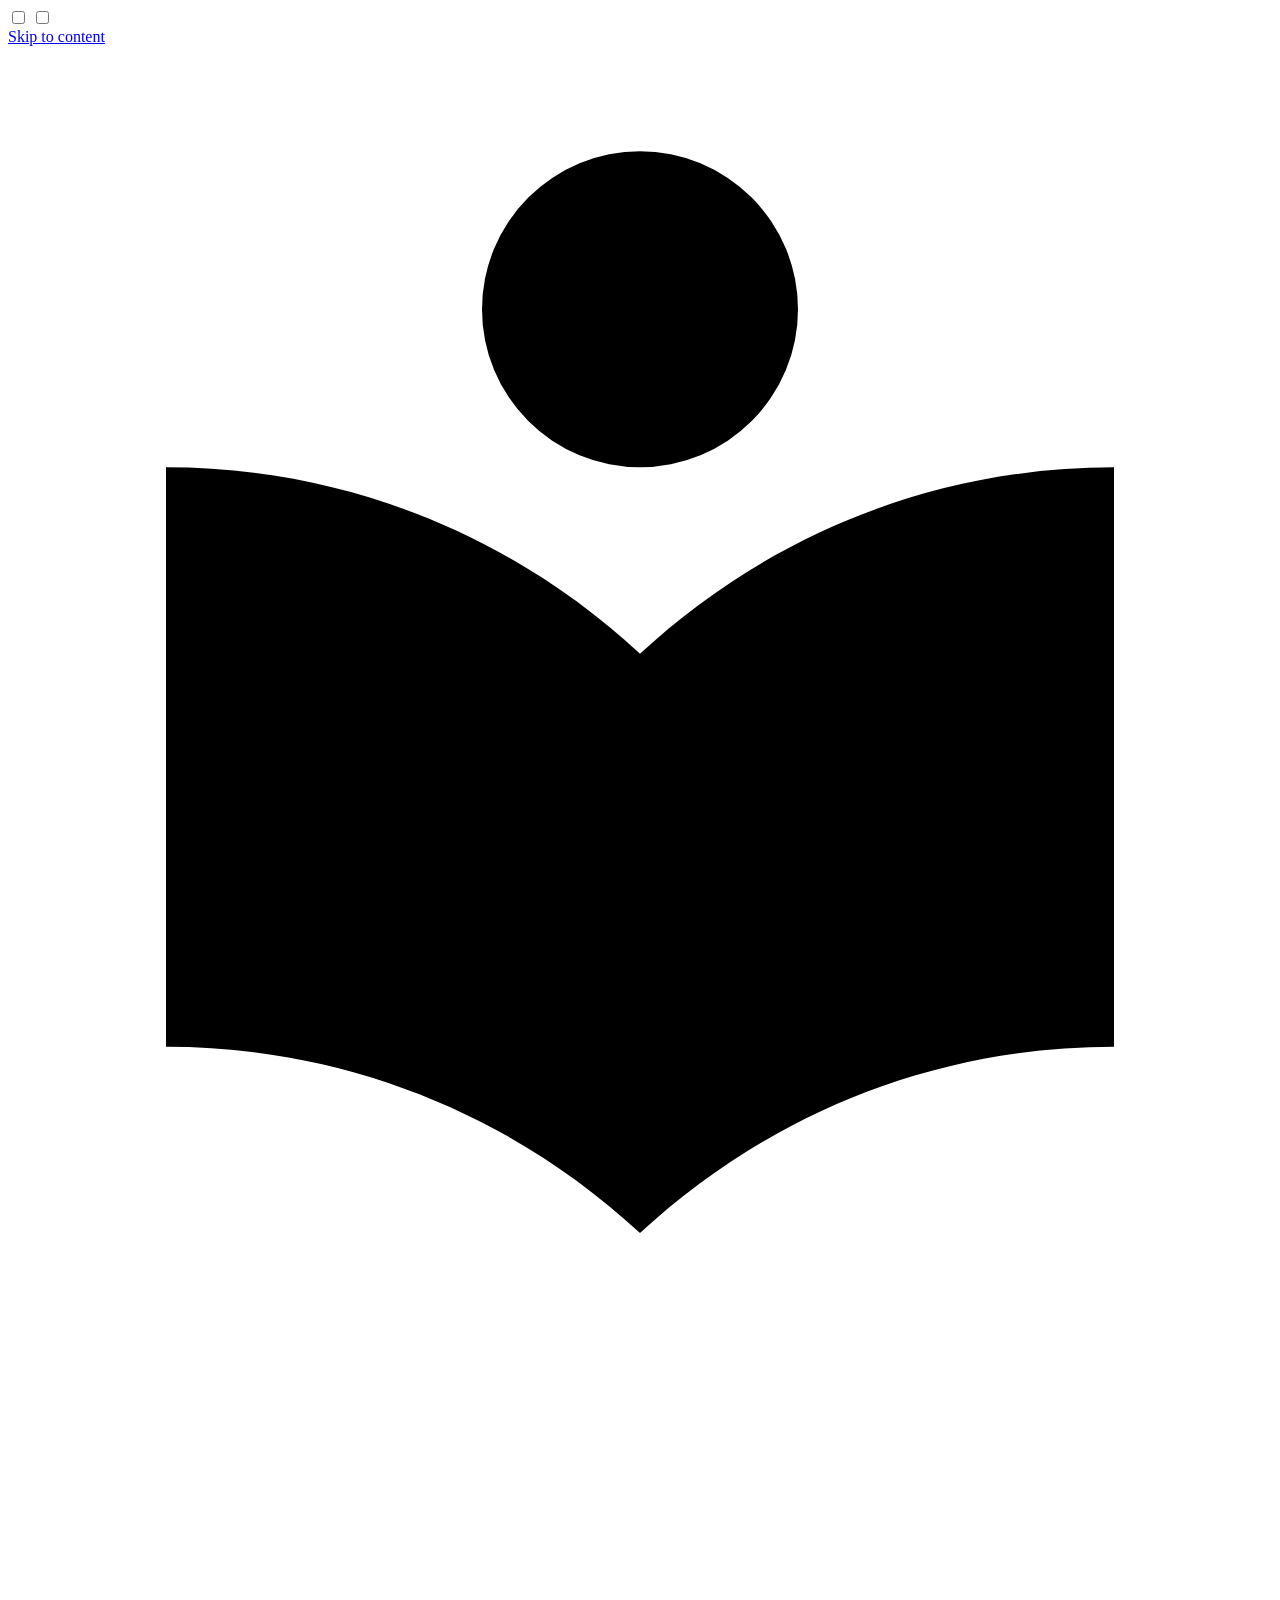
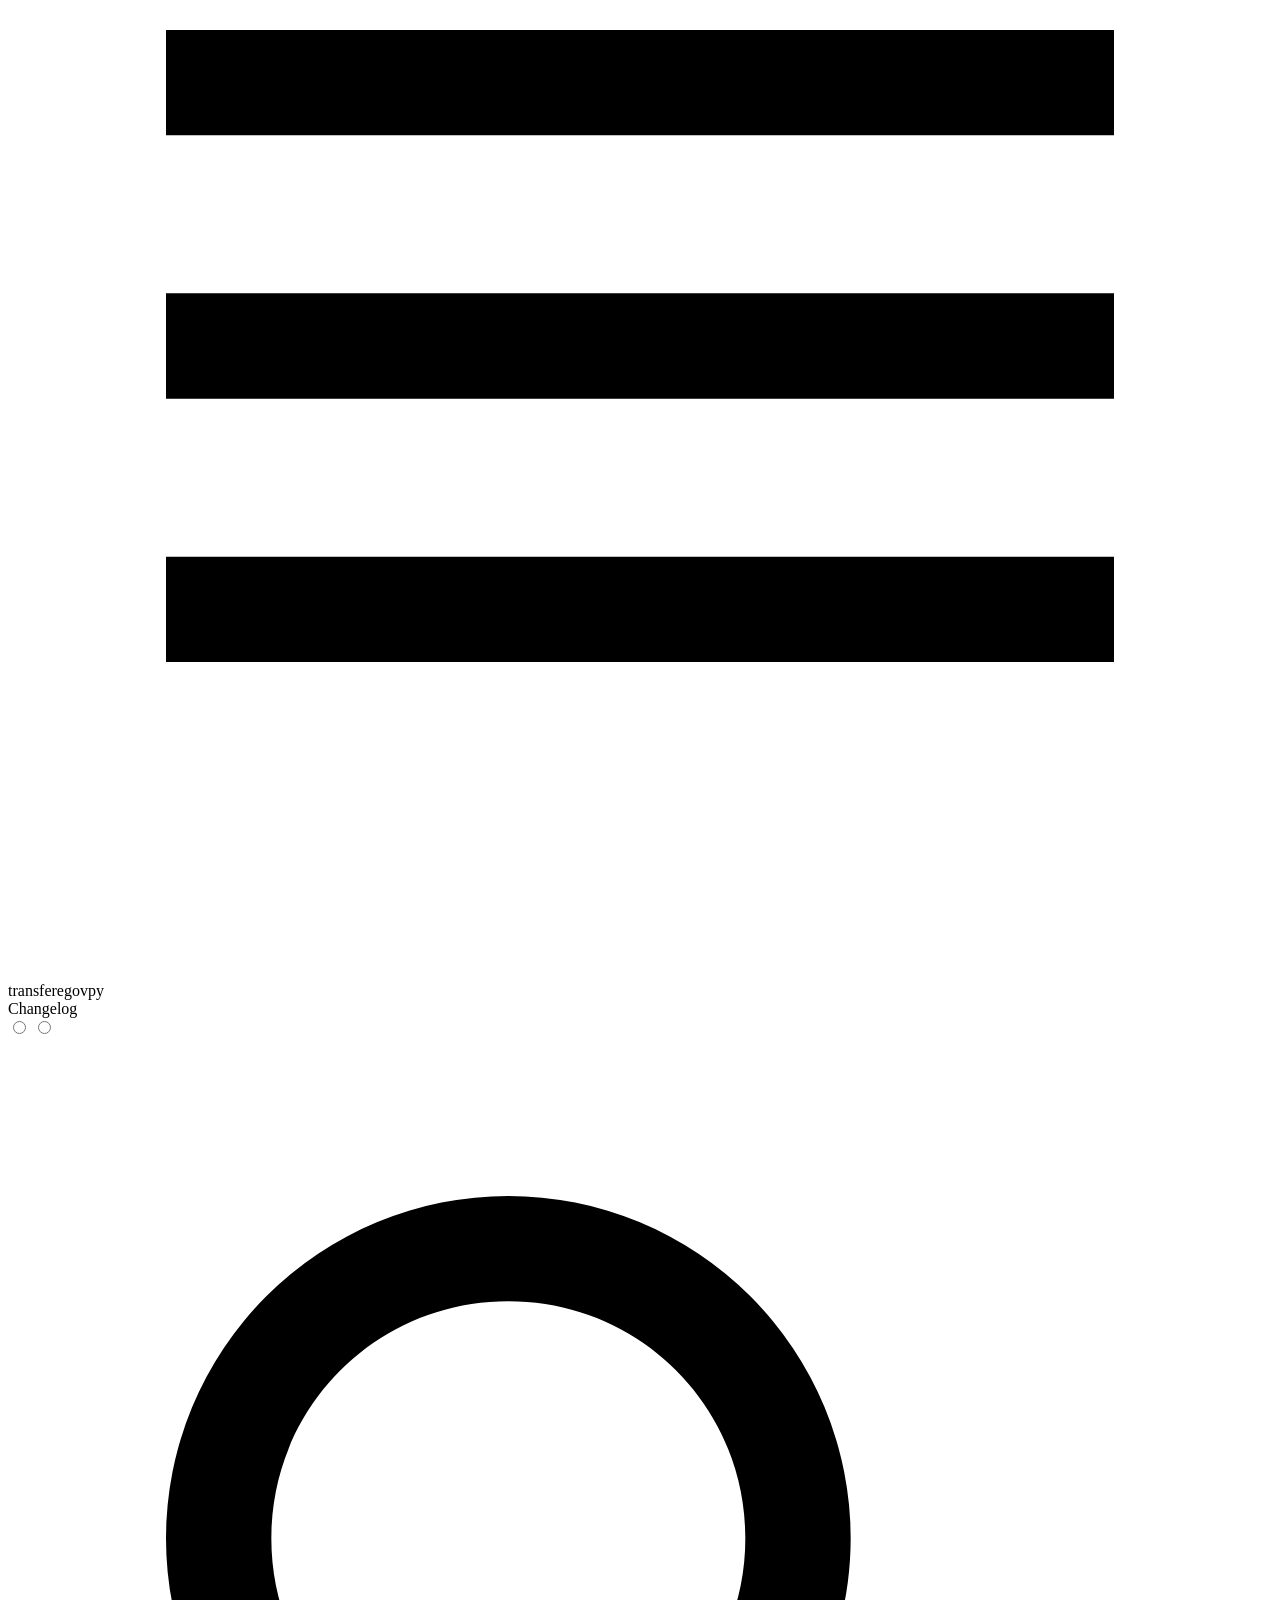
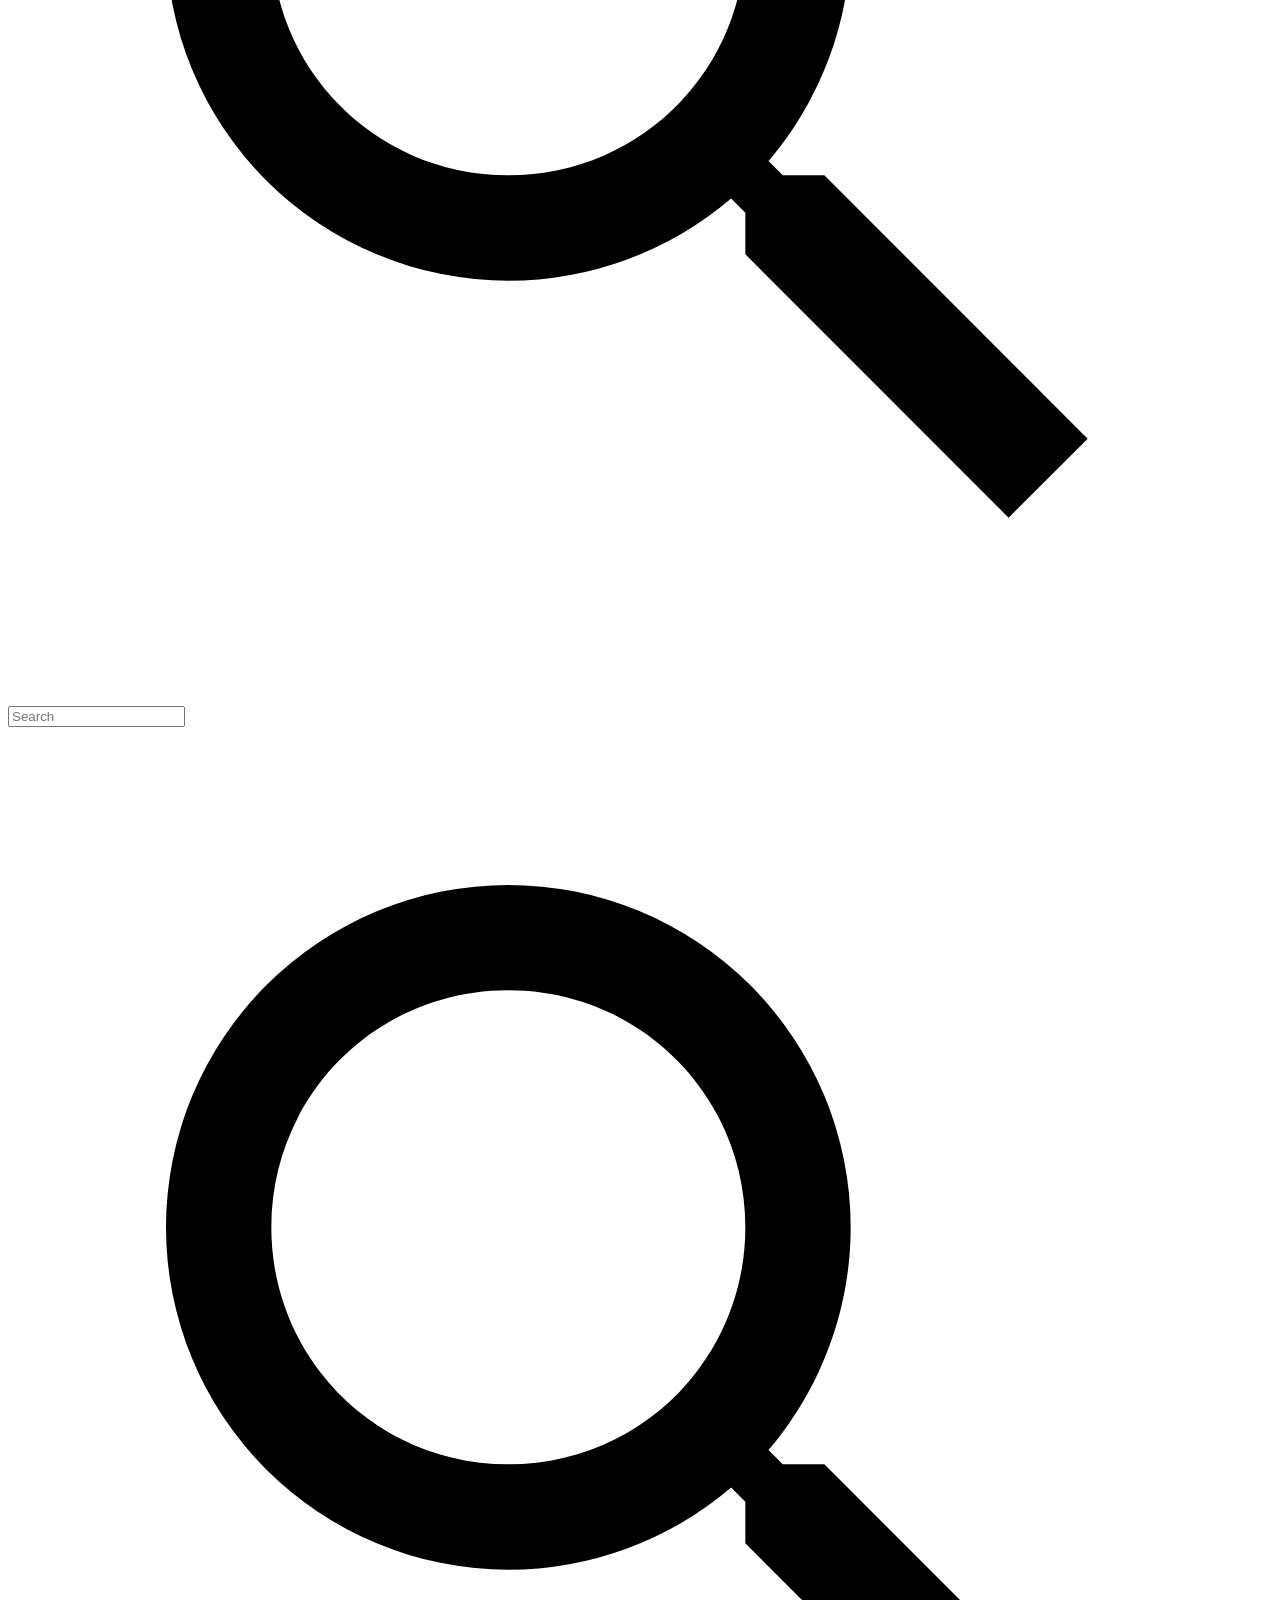
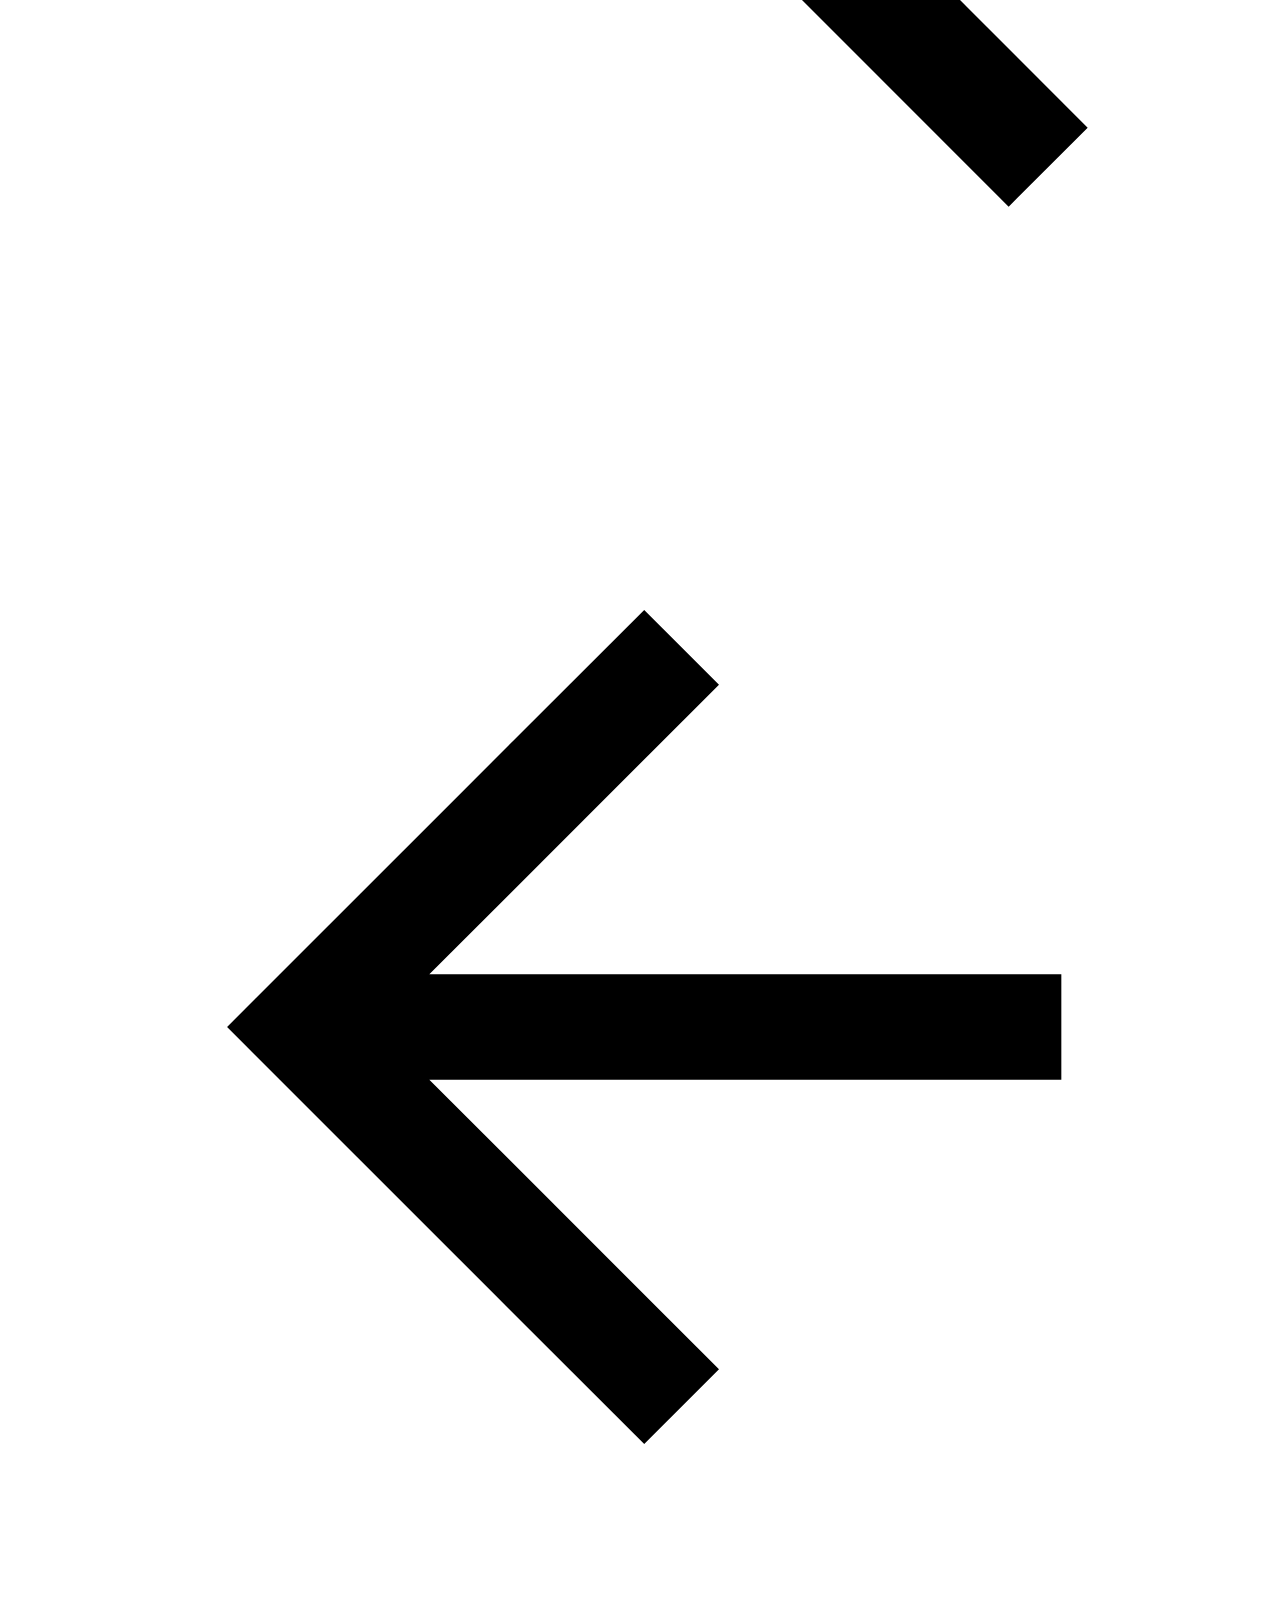
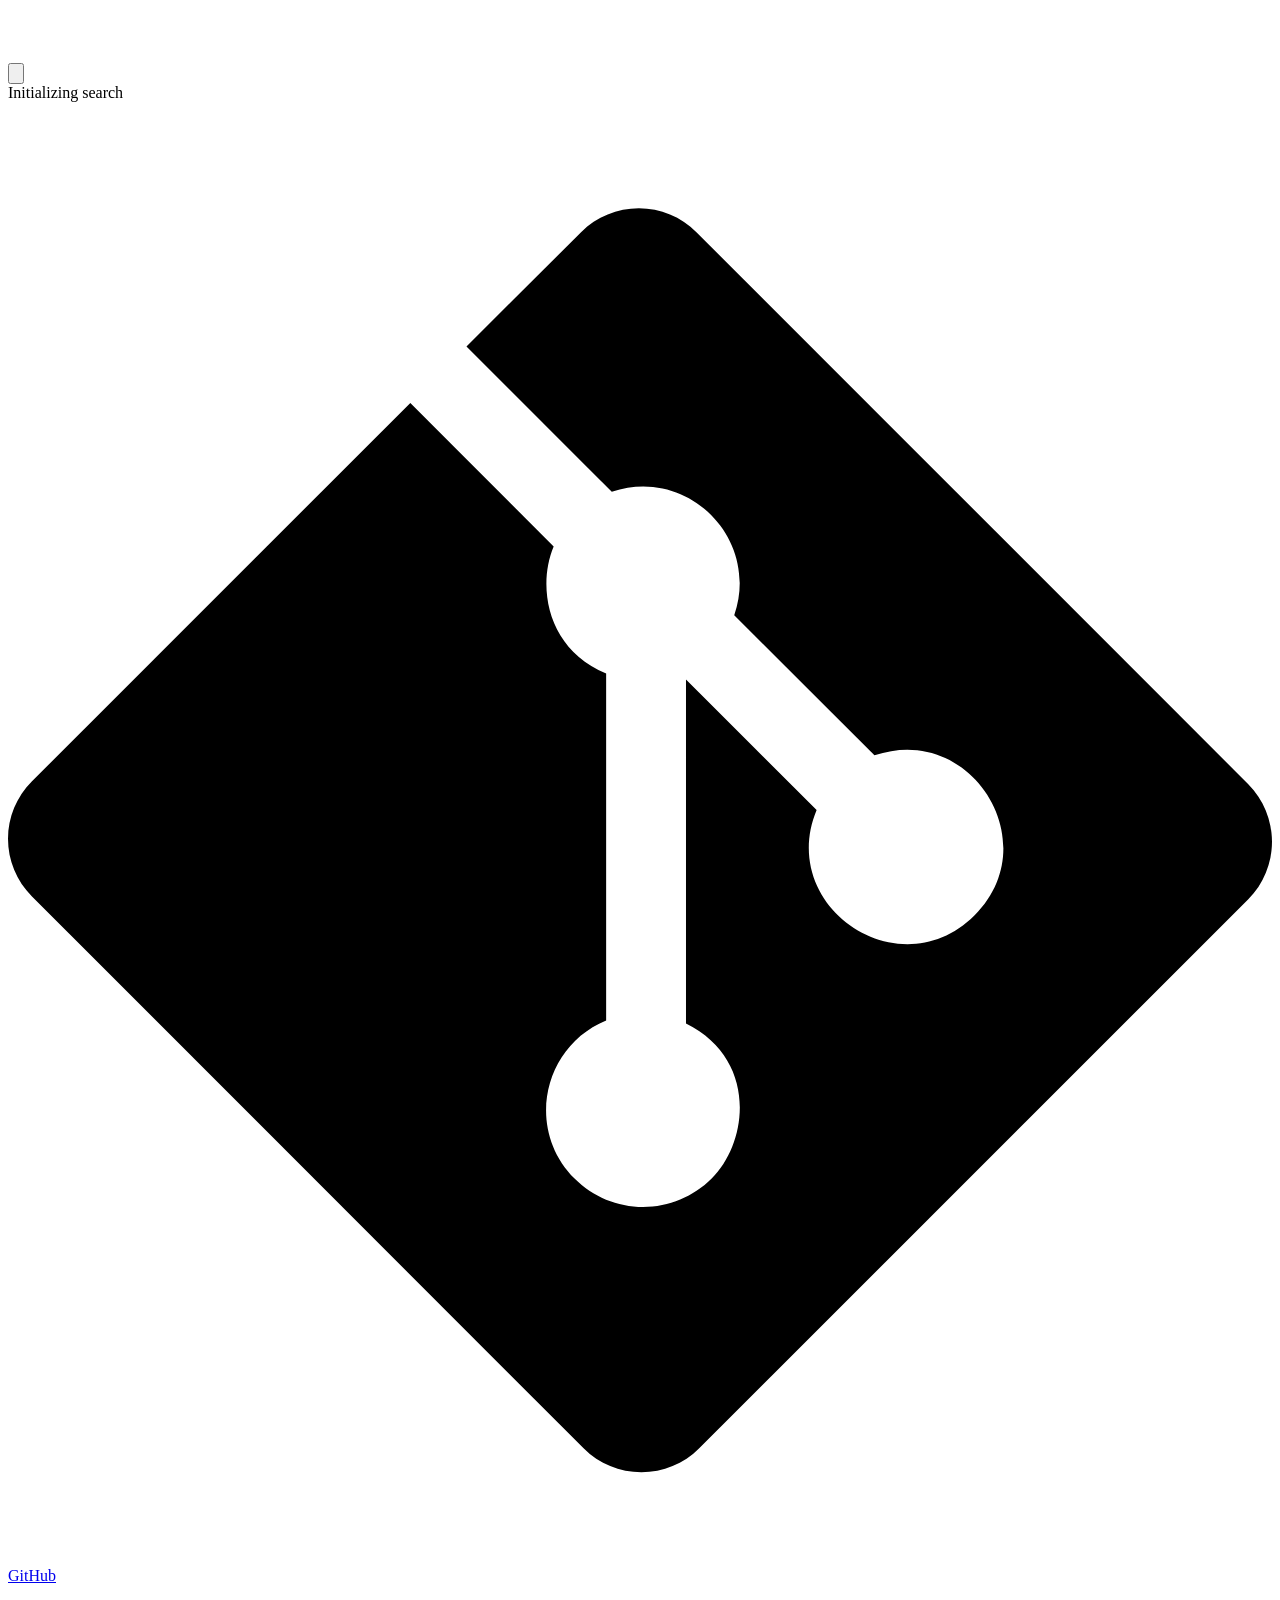
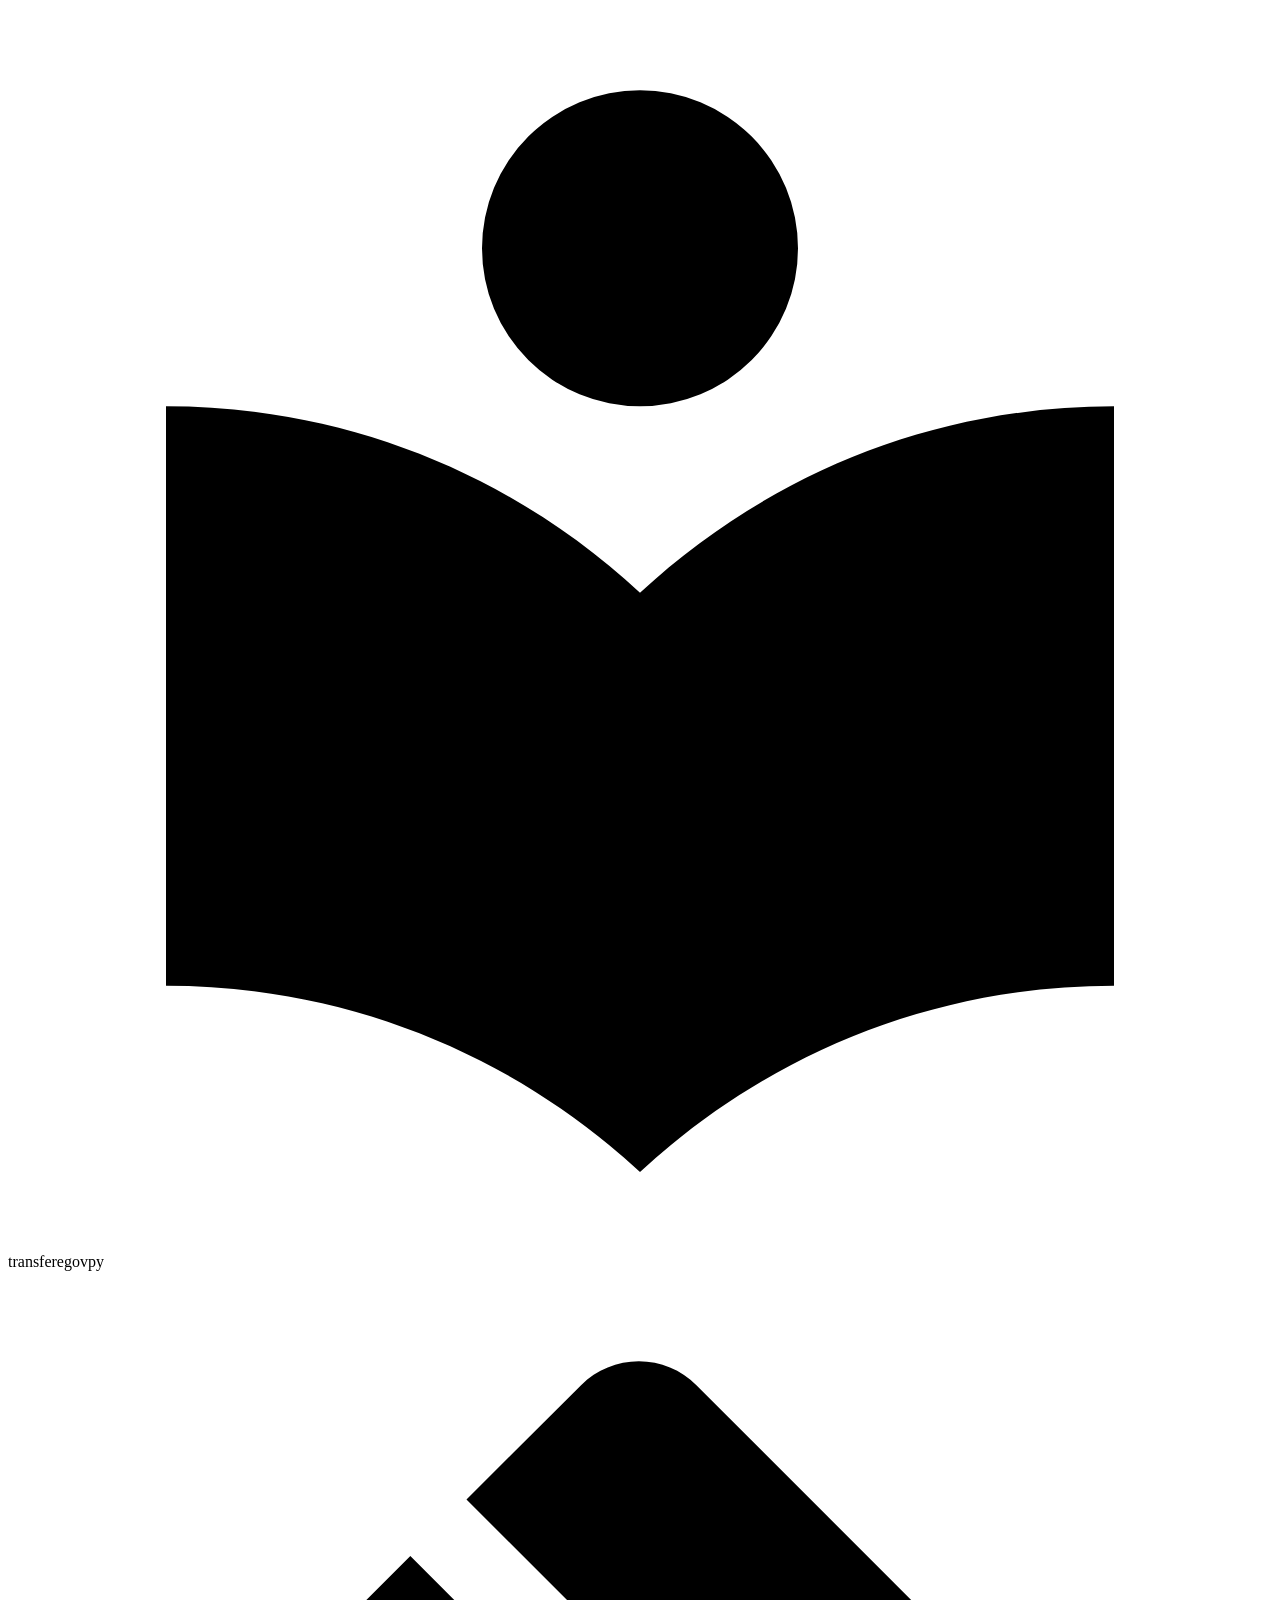
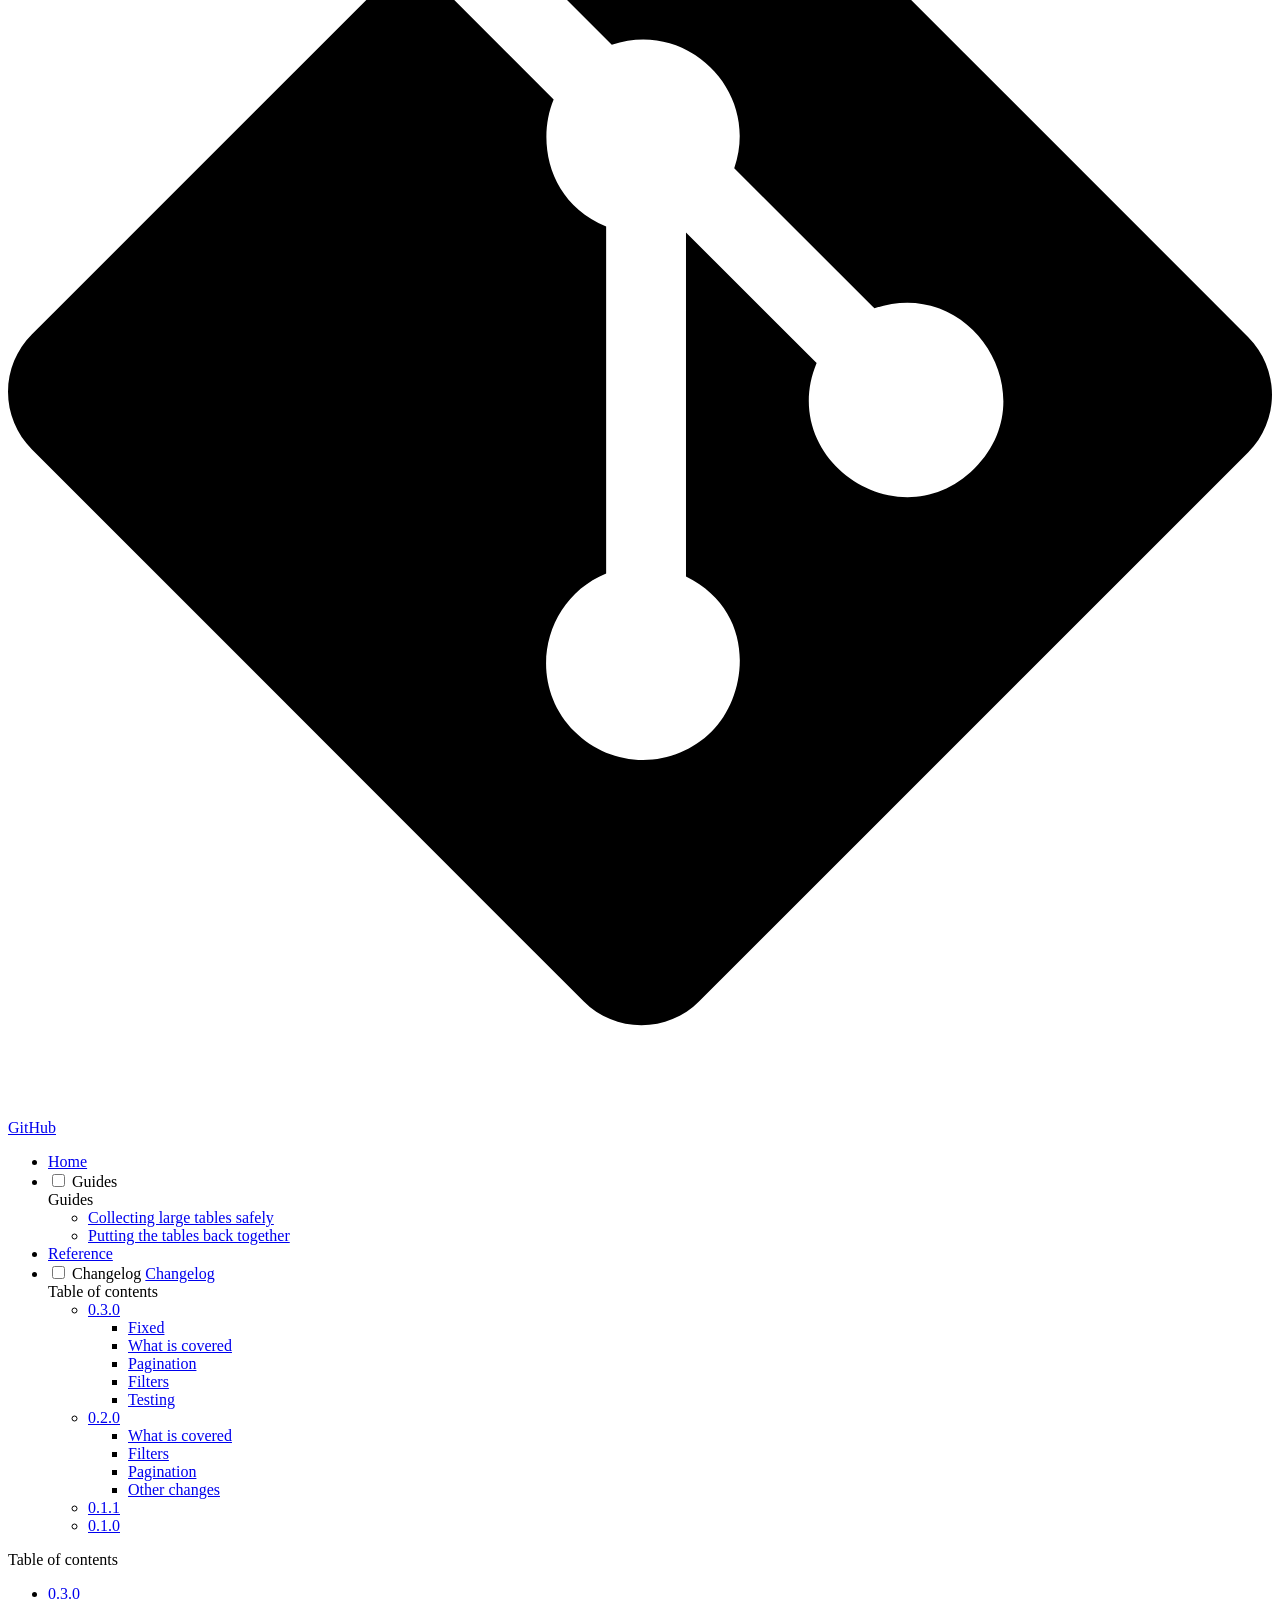
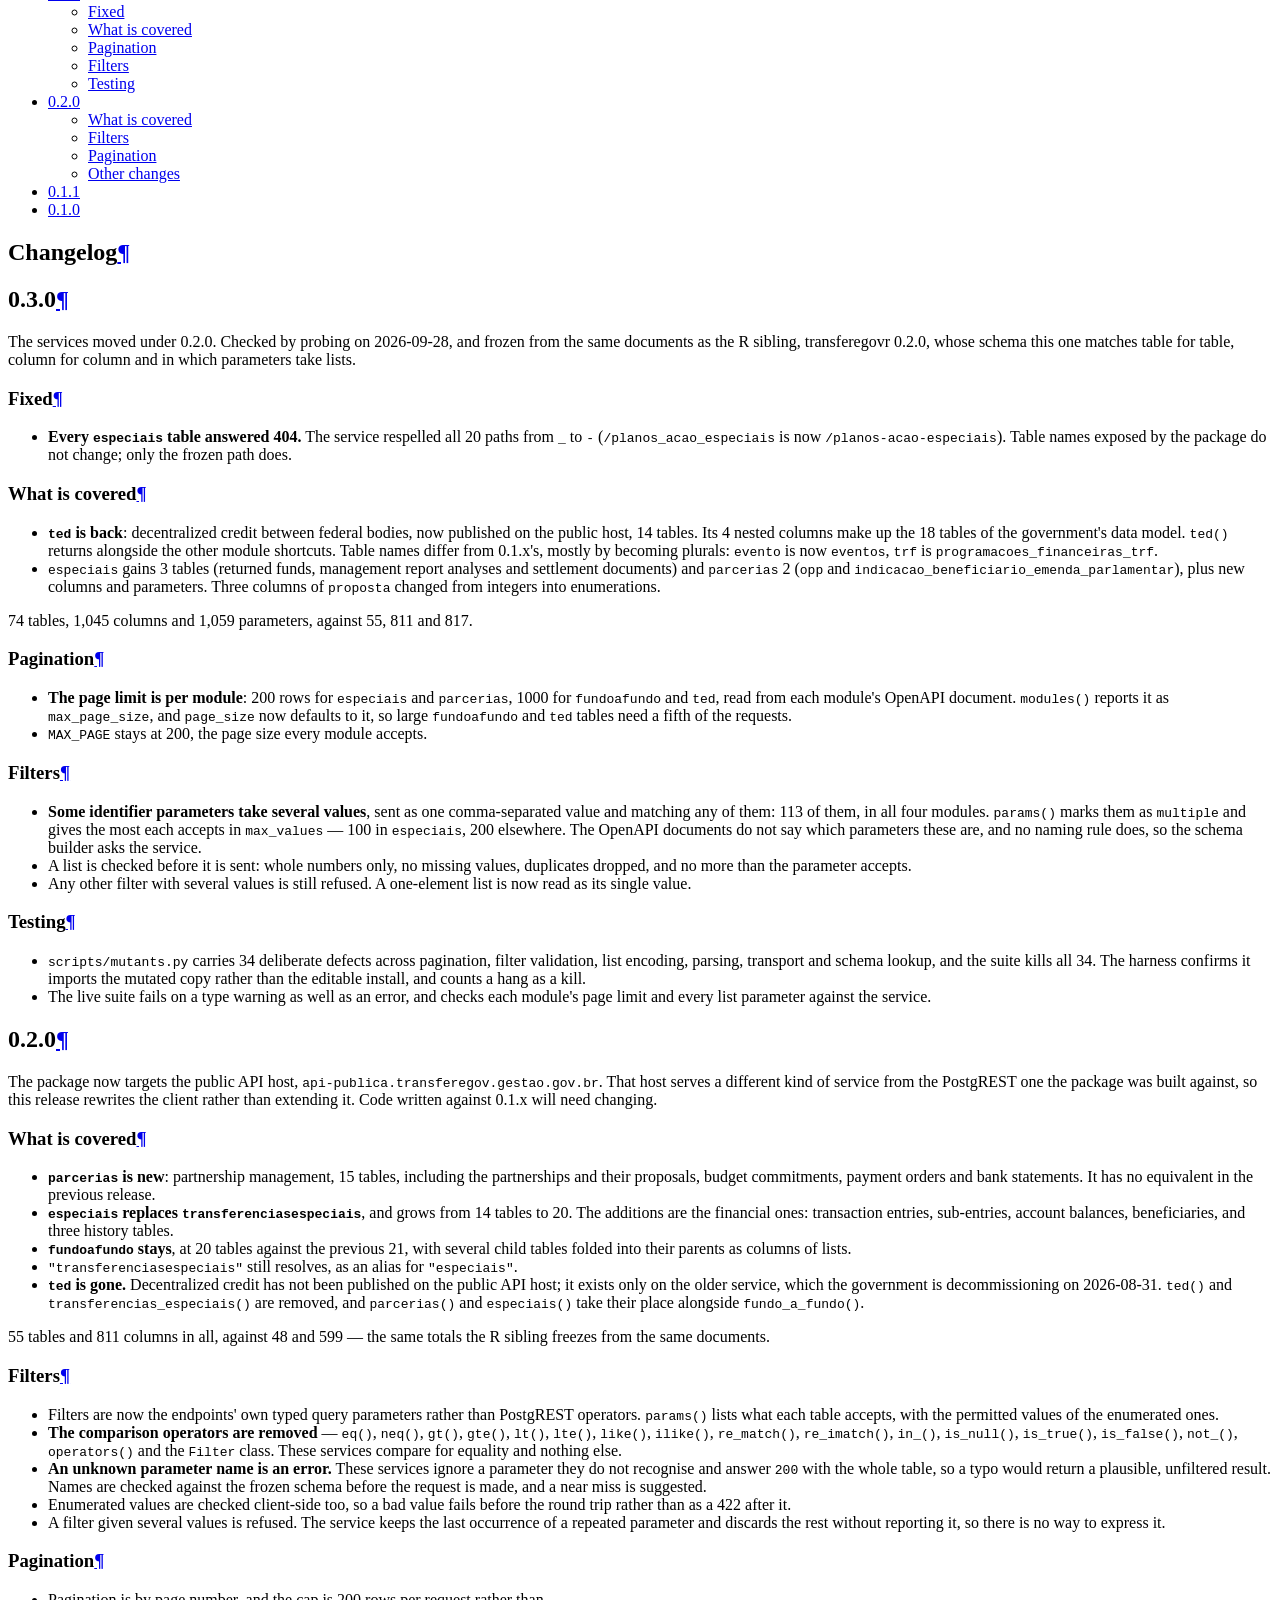
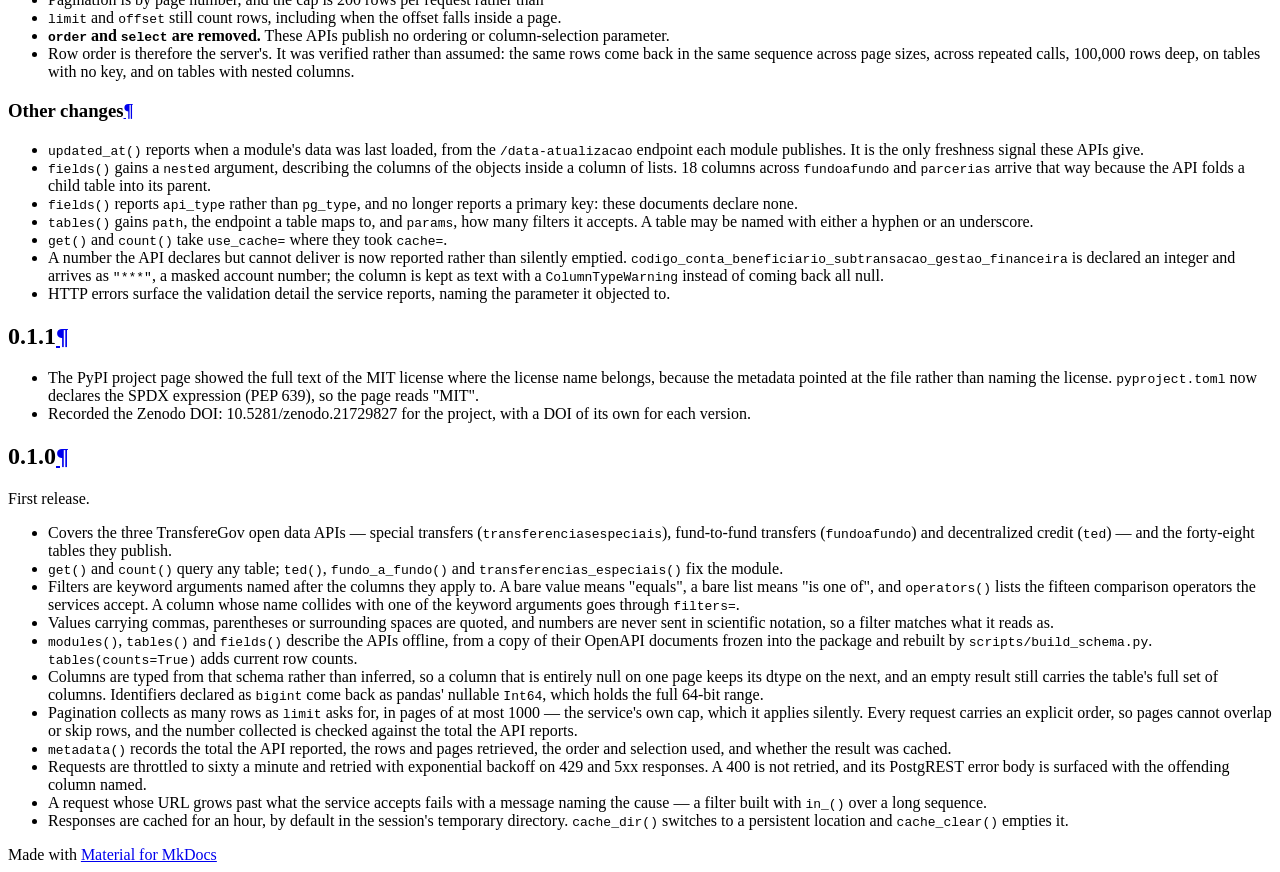
==== commit 01bdd45f: "Deployed 20d837b with MkDocs version: 1.6.1" ====
--- a/changelog/index.html
+++ b/changelog/index.html
@@ -493,6 +493,78 @@
     <ul class="md-nav__list" data-md-component="toc" data-md-scrollfix>
       
         <li class="md-nav__item">
+  <a href="#030" class="md-nav__link">
+    <span class="md-ellipsis">
+      
+        0.3.0
+      
+    </span>
+  </a>
+  
+    <nav class="md-nav" aria-label="0.3.0">
+      <ul class="md-nav__list">
+        
+          <li class="md-nav__item">
+  <a href="#fixed" class="md-nav__link">
+    <span class="md-ellipsis">
+      
+        Fixed
+      
+    </span>
+  </a>
+  
+</li>
+        
+          <li class="md-nav__item">
+  <a href="#what-is-covered" class="md-nav__link">
+    <span class="md-ellipsis">
+      
+        What is covered
+      
+    </span>
+  </a>
+  
+</li>
+        
+          <li class="md-nav__item">
+  <a href="#pagination" class="md-nav__link">
+    <span class="md-ellipsis">
+      
+        Pagination
+      
+    </span>
+  </a>
+  
+</li>
+        
+          <li class="md-nav__item">
+  <a href="#filters" class="md-nav__link">
+    <span class="md-ellipsis">
+      
+        Filters
+      
+    </span>
+  </a>
+  
+</li>
+        
+          <li class="md-nav__item">
+  <a href="#testing" class="md-nav__link">
+    <span class="md-ellipsis">
+      
+        Testing
+      
+    </span>
+  </a>
+  
+</li>
+        
+      </ul>
+    </nav>
+  
+</li>
+      
+        <li class="md-nav__item">
   <a href="#020" class="md-nav__link">
     <span class="md-ellipsis">
       
@@ -505,7 +577,7 @@
       <ul class="md-nav__list">
         
           <li class="md-nav__item">
-  <a href="#what-is-covered" class="md-nav__link">
+  <a href="#what-is-covered_1" class="md-nav__link">
     <span class="md-ellipsis">
       
         What is covered
@@ -516,7 +588,7 @@
 </li>
         
           <li class="md-nav__item">
-  <a href="#filters" class="md-nav__link">
+  <a href="#filters_1" class="md-nav__link">
     <span class="md-ellipsis">
       
         Filters
@@ -527,7 +599,7 @@
 </li>
         
           <li class="md-nav__item">
-  <a href="#pagination" class="md-nav__link">
+  <a href="#pagination_1" class="md-nav__link">
     <span class="md-ellipsis">
       
         Pagination
@@ -610,6 +682,78 @@
     <ul class="md-nav__list" data-md-component="toc" data-md-scrollfix>
       
         <li class="md-nav__item">
+  <a href="#030" class="md-nav__link">
+    <span class="md-ellipsis">
+      
+        0.3.0
+      
+    </span>
+  </a>
+  
+    <nav class="md-nav" aria-label="0.3.0">
+      <ul class="md-nav__list">
+        
+          <li class="md-nav__item">
+  <a href="#fixed" class="md-nav__link">
+    <span class="md-ellipsis">
+      
+        Fixed
+      
+    </span>
+  </a>
+  
+</li>
+        
+          <li class="md-nav__item">
+  <a href="#what-is-covered" class="md-nav__link">
+    <span class="md-ellipsis">
+      
+        What is covered
+      
+    </span>
+  </a>
+  
+</li>
+        
+          <li class="md-nav__item">
+  <a href="#pagination" class="md-nav__link">
+    <span class="md-ellipsis">
+      
+        Pagination
+      
+    </span>
+  </a>
+  
+</li>
+        
+          <li class="md-nav__item">
+  <a href="#filters" class="md-nav__link">
+    <span class="md-ellipsis">
+      
+        Filters
+      
+    </span>
+  </a>
+  
+</li>
+        
+          <li class="md-nav__item">
+  <a href="#testing" class="md-nav__link">
+    <span class="md-ellipsis">
+      
+        Testing
+      
+    </span>
+  </a>
+  
+</li>
+        
+      </ul>
+    </nav>
+  
+</li>
+      
+        <li class="md-nav__item">
   <a href="#020" class="md-nav__link">
     <span class="md-ellipsis">
       
@@ -622,7 +766,7 @@
       <ul class="md-nav__list">
         
           <li class="md-nav__item">
-  <a href="#what-is-covered" class="md-nav__link">
+  <a href="#what-is-covered_1" class="md-nav__link">
     <span class="md-ellipsis">
       
         What is covered
@@ -633,7 +777,7 @@
 </li>
         
           <li class="md-nav__item">
-  <a href="#filters" class="md-nav__link">
+  <a href="#filters_1" class="md-nav__link">
     <span class="md-ellipsis">
       
         Filters
@@ -644,7 +788,7 @@
 </li>
         
           <li class="md-nav__item">
-  <a href="#pagination" class="md-nav__link">
+  <a href="#pagination_1" class="md-nav__link">
     <span class="md-ellipsis">
       
         Pagination
@@ -710,13 +854,68 @@
 
 
 <h1 id="changelog">Changelog<a class="headerlink" href="#changelog" title="Permanent link">&para;</a></h1>
+<h2 id="030">0.3.0<a class="headerlink" href="#030" title="Permanent link">&para;</a></h2>
+<p>The services moved under 0.2.0. Checked by probing on 2026-09-28, and frozen
+from the same documents as the R sibling, transferegovr 0.2.0, whose schema
+this one matches table for table, column for column and in which parameters
+take lists.</p>
+<h3 id="fixed">Fixed<a class="headerlink" href="#fixed" title="Permanent link">&para;</a></h3>
+<ul>
+<li><strong>Every <code>especiais</code> table answered 404.</strong> The service respelled all 20 paths
+  from <code>_</code> to <code>-</code> (<code>/planos_acao_especiais</code> is now <code>/planos-acao-especiais</code>).
+  Table names exposed by the package do not change; only the frozen path does.</li>
+</ul>
+<h3 id="what-is-covered">What is covered<a class="headerlink" href="#what-is-covered" title="Permanent link">&para;</a></h3>
+<ul>
+<li><strong><code>ted</code> is back</strong>: decentralized credit between federal bodies, now published
+  on the public host, 14 tables. Its 4 nested columns make up the 18 tables of
+  the government's data model. <code>ted()</code> returns alongside the other module
+  shortcuts. Table names differ from 0.1.x's, mostly by becoming plurals:
+  <code>evento</code> is now <code>eventos</code>, <code>trf</code> is <code>programacoes_financeiras_trf</code>.</li>
+<li><code>especiais</code> gains 3 tables (returned funds, management report analyses and
+  settlement documents) and <code>parcerias</code> 2 (<code>opp</code> and
+  <code>indicacao_beneficiario_emenda_parlamentar</code>), plus new columns and
+  parameters. Three columns of <code>proposta</code> changed from integers into
+  enumerations.</li>
+</ul>
+<p>74 tables, 1,045 columns and 1,059 parameters, against 55, 811 and 817.</p>
+<h3 id="pagination">Pagination<a class="headerlink" href="#pagination" title="Permanent link">&para;</a></h3>
+<ul>
+<li><strong>The page limit is per module</strong>: 200 rows for <code>especiais</code> and <code>parcerias</code>,
+  1000 for <code>fundoafundo</code> and <code>ted</code>, read from each module's OpenAPI document.
+  <code>modules()</code> reports it as <code>max_page_size</code>, and <code>page_size</code> now defaults to
+  it, so large <code>fundoafundo</code> and <code>ted</code> tables need a fifth of the requests.</li>
+<li><code>MAX_PAGE</code> stays at 200, the page size every module accepts.</li>
+</ul>
+<h3 id="filters">Filters<a class="headerlink" href="#filters" title="Permanent link">&para;</a></h3>
+<ul>
+<li><strong>Some identifier parameters take several values</strong>, sent as one
+  comma-separated value and matching any of them: 113 of them, in all four
+  modules. <code>params()</code> marks them as <code>multiple</code> and gives the most each accepts
+  in <code>max_values</code> — 100 in <code>especiais</code>, 200 elsewhere. The OpenAPI documents do
+  not say which parameters these are, and no naming rule does, so the schema
+  builder asks the service.</li>
+<li>A list is checked before it is sent: whole numbers only, no missing values,
+  duplicates dropped, and no more than the parameter accepts.</li>
+<li>Any other filter with several values is still refused. A one-element list is
+  now read as its single value.</li>
+</ul>
+<h3 id="testing">Testing<a class="headerlink" href="#testing" title="Permanent link">&para;</a></h3>
+<ul>
+<li><code>scripts/mutants.py</code> carries 34 deliberate defects across pagination, filter
+  validation, list encoding, parsing, transport and schema lookup, and the
+  suite kills all 34. The harness confirms it imports the mutated copy rather
+  than the editable install, and counts a hang as a kill.</li>
+<li>The live suite fails on a type warning as well as an error, and checks each
+  module's page limit and every list parameter against the service.</li>
+</ul>
 <h2 id="020">0.2.0<a class="headerlink" href="#020" title="Permanent link">&para;</a></h2>
 <p>The package now targets the public API host,
 <code>api-publica.transferegov.gestao.gov.br</code>. That host serves a different kind of
 service from the PostgREST one the package was built against, so this release
 rewrites the client rather than extending it. Code written against 0.1.x will
 need changing.</p>
-<h3 id="what-is-covered">What is covered<a class="headerlink" href="#what-is-covered" title="Permanent link">&para;</a></h3>
+<h3 id="what-is-covered_1">What is covered<a class="headerlink" href="#what-is-covered_1" title="Permanent link">&para;</a></h3>
 <ul>
 <li><strong><code>parcerias</code> is new</strong>: partnership management, 15 tables, including the
   partnerships and their proposals, budget commitments, payment orders and bank
@@ -735,7 +934,7 @@
 </ul>
 <p>55 tables and 811 columns in all, against 48 and 599 — the same totals the R
 sibling freezes from the same documents.</p>
-<h3 id="filters">Filters<a class="headerlink" href="#filters" title="Permanent link">&para;</a></h3>
+<h3 id="filters_1">Filters<a class="headerlink" href="#filters_1" title="Permanent link">&para;</a></h3>
 <ul>
 <li>Filters are now the endpoints' own typed query parameters rather than
   PostgREST operators. <code>params()</code> lists what each table accepts, with the
@@ -754,7 +953,7 @@
   occurrence of a repeated parameter and discards the rest without reporting
   it, so there is no way to express it.</li>
 </ul>
-<h3 id="pagination">Pagination<a class="headerlink" href="#pagination" title="Permanent link">&para;</a></h3>
+<h3 id="pagination_1">Pagination<a class="headerlink" href="#pagination_1" title="Permanent link">&para;</a></h3>
 <ul>
 <li>Pagination is by page number, and the cap is 200 rows per request rather than</li>
 <li><code>limit</code> and <code>offset</code> still count rows, including when the offset falls
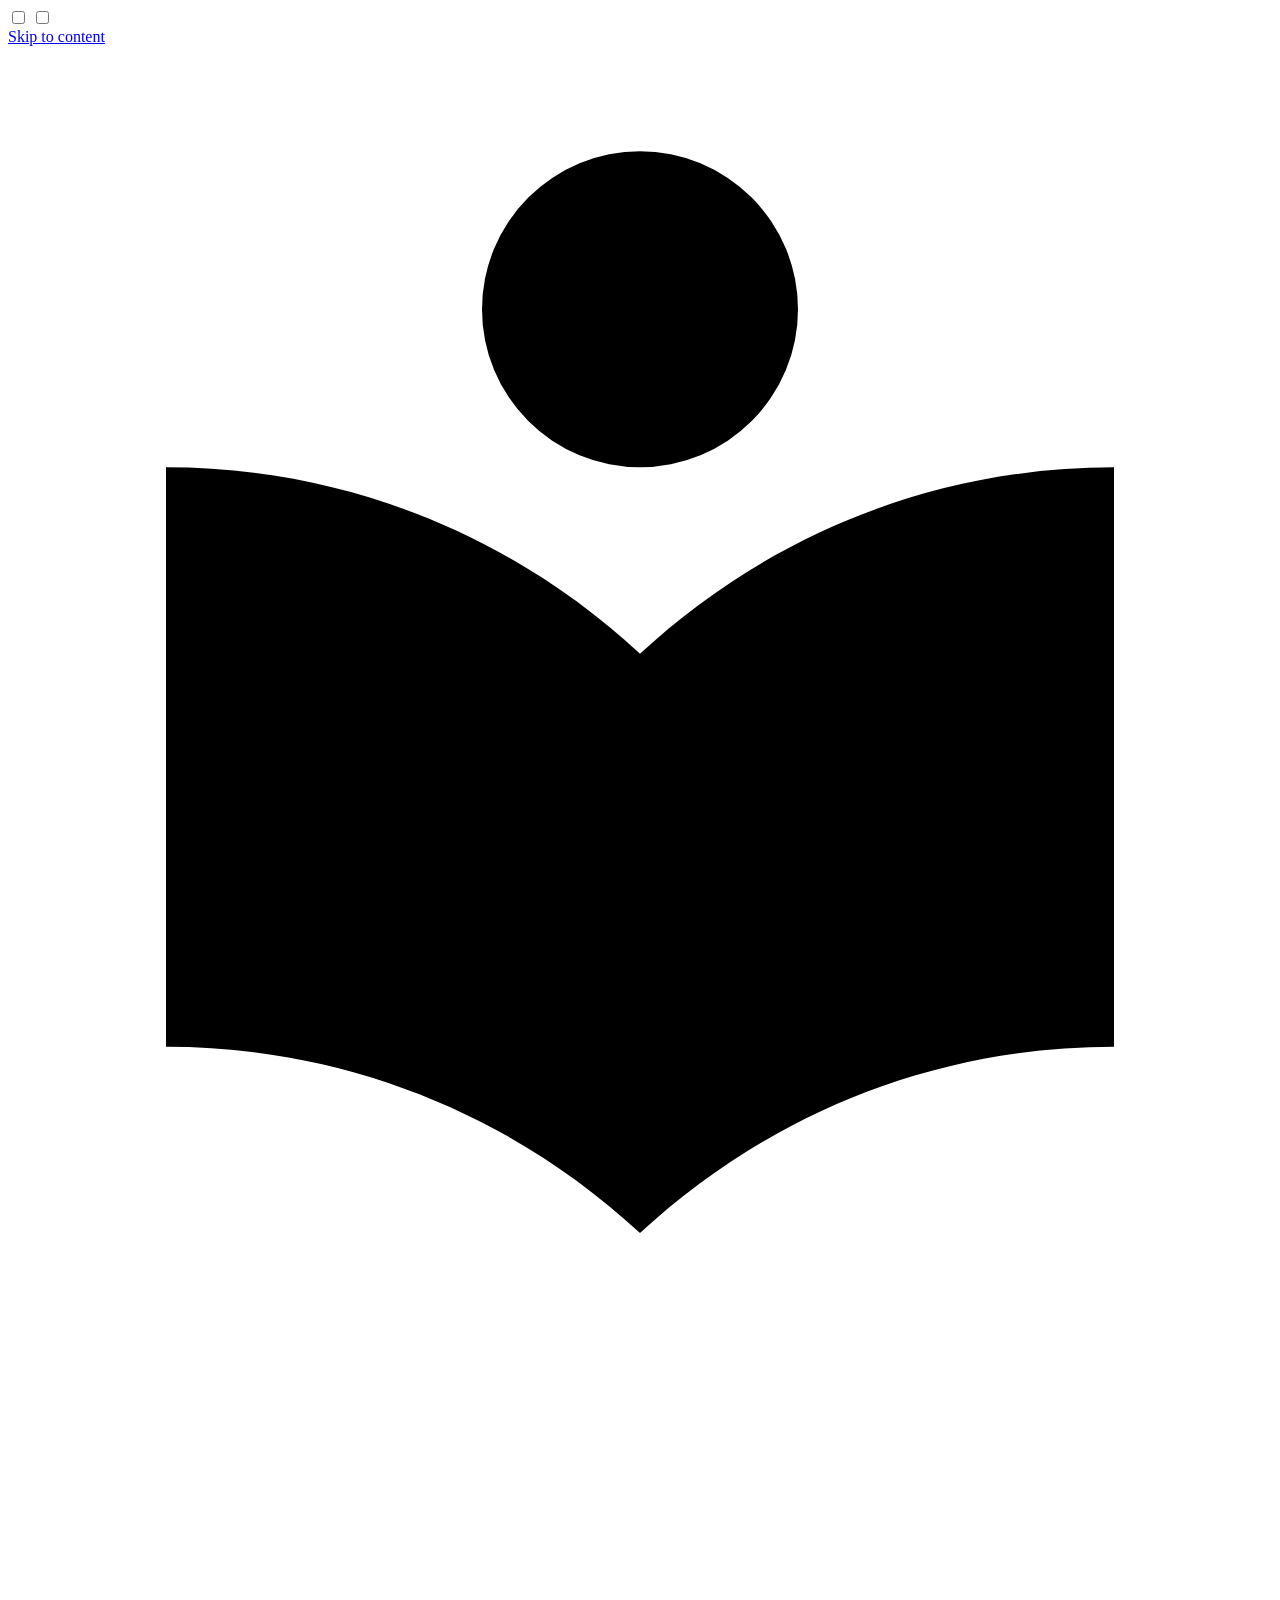
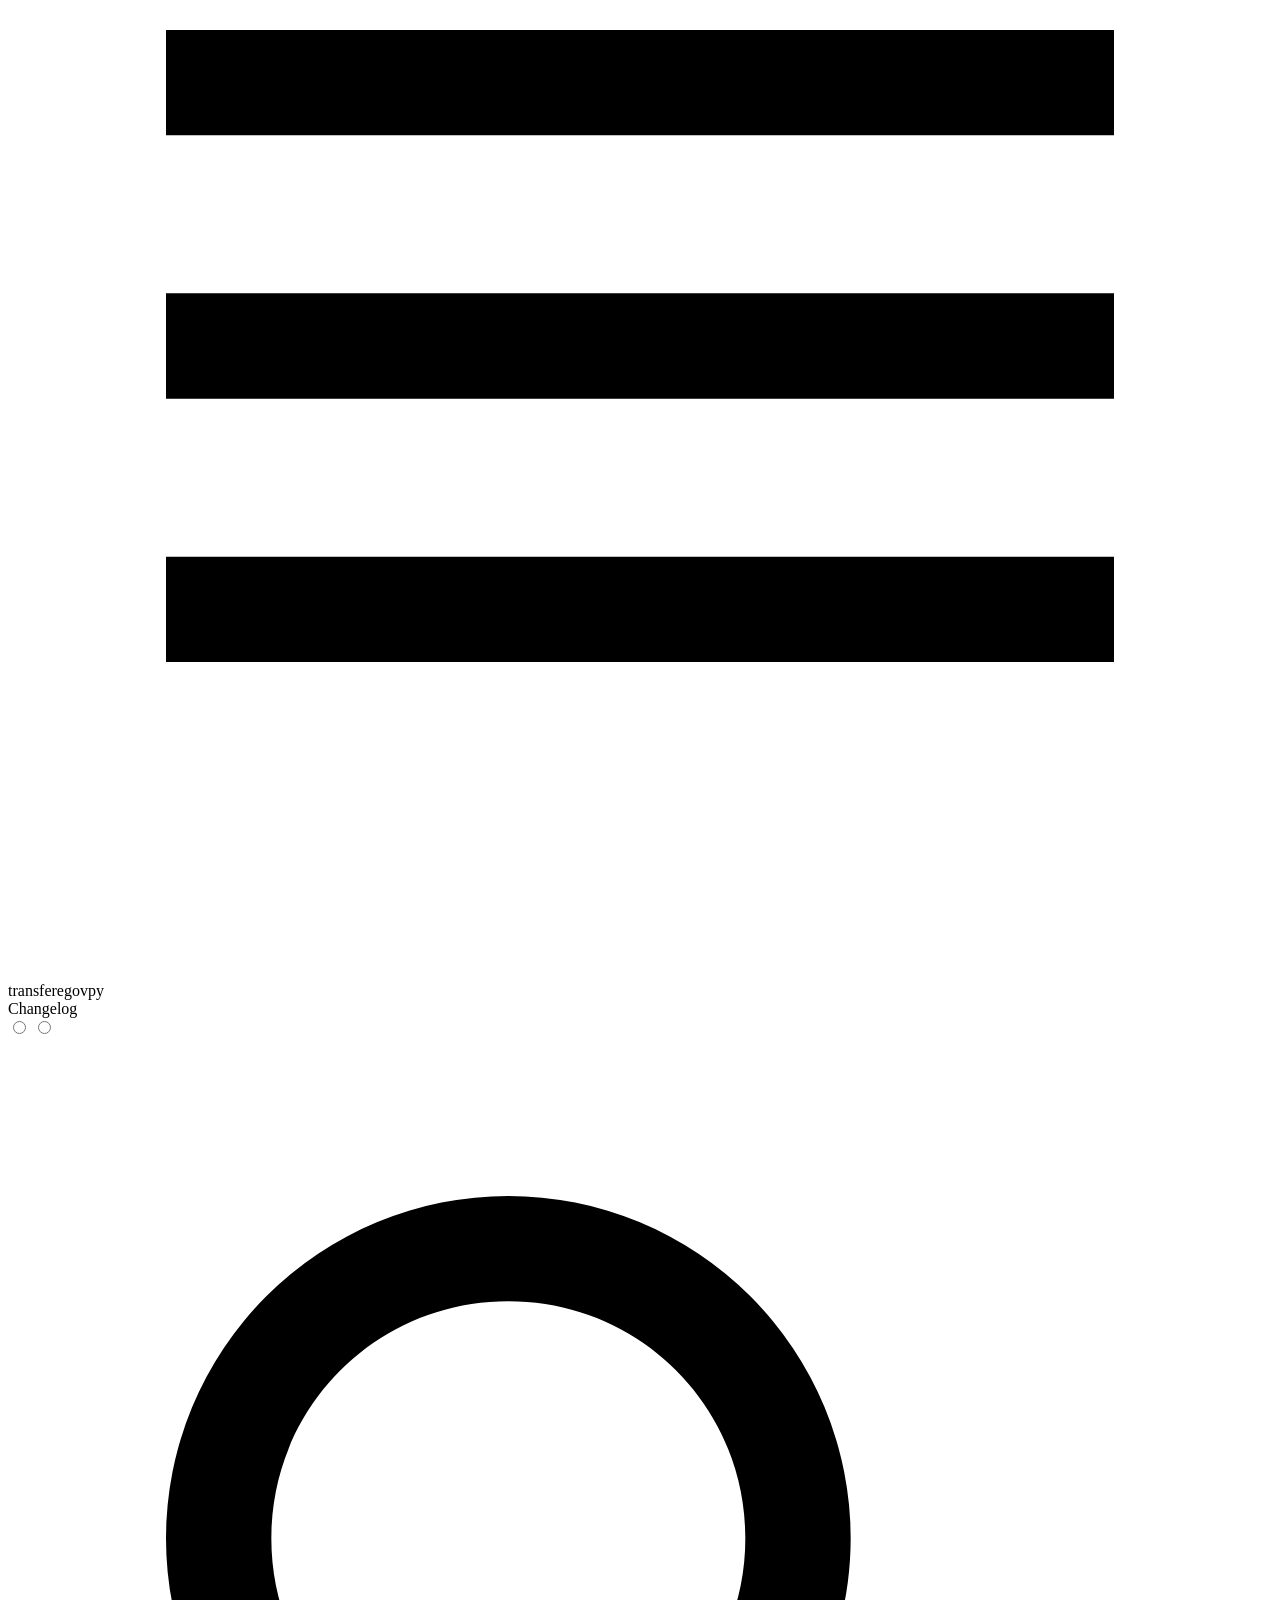
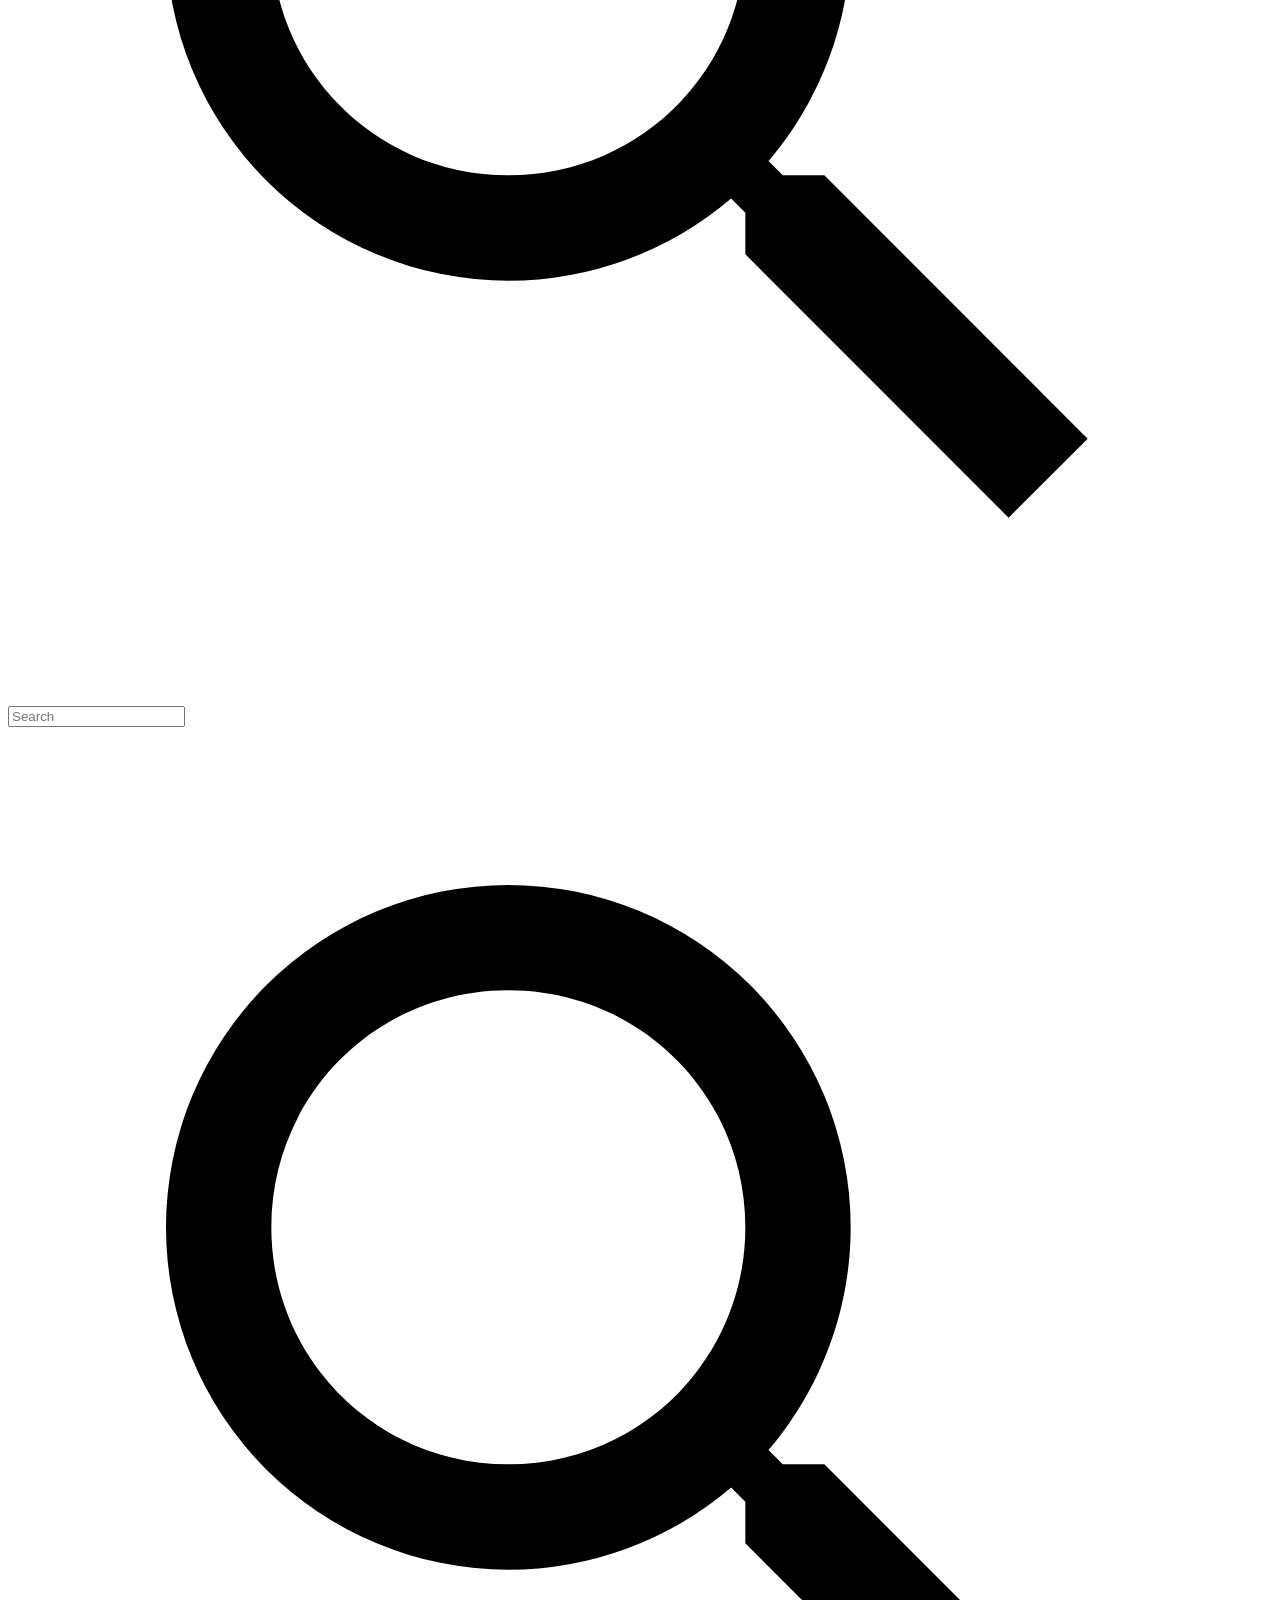
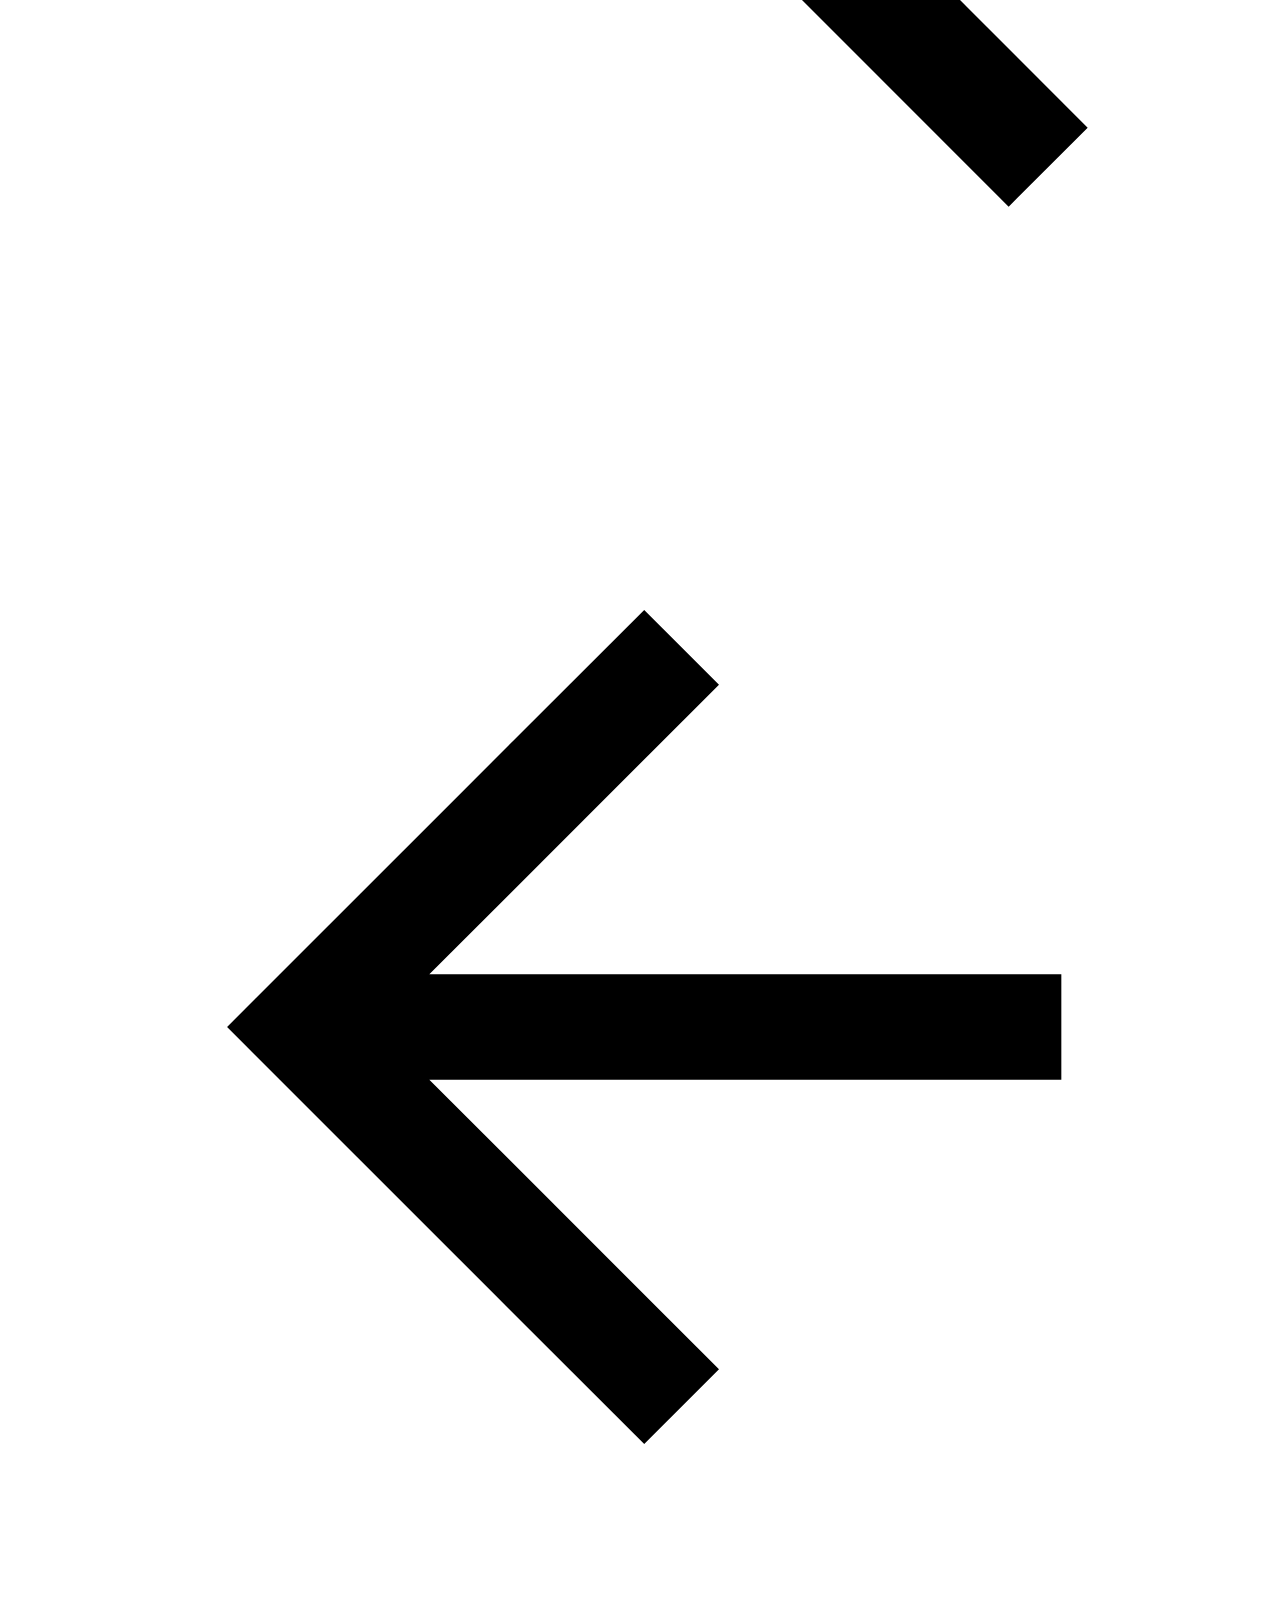
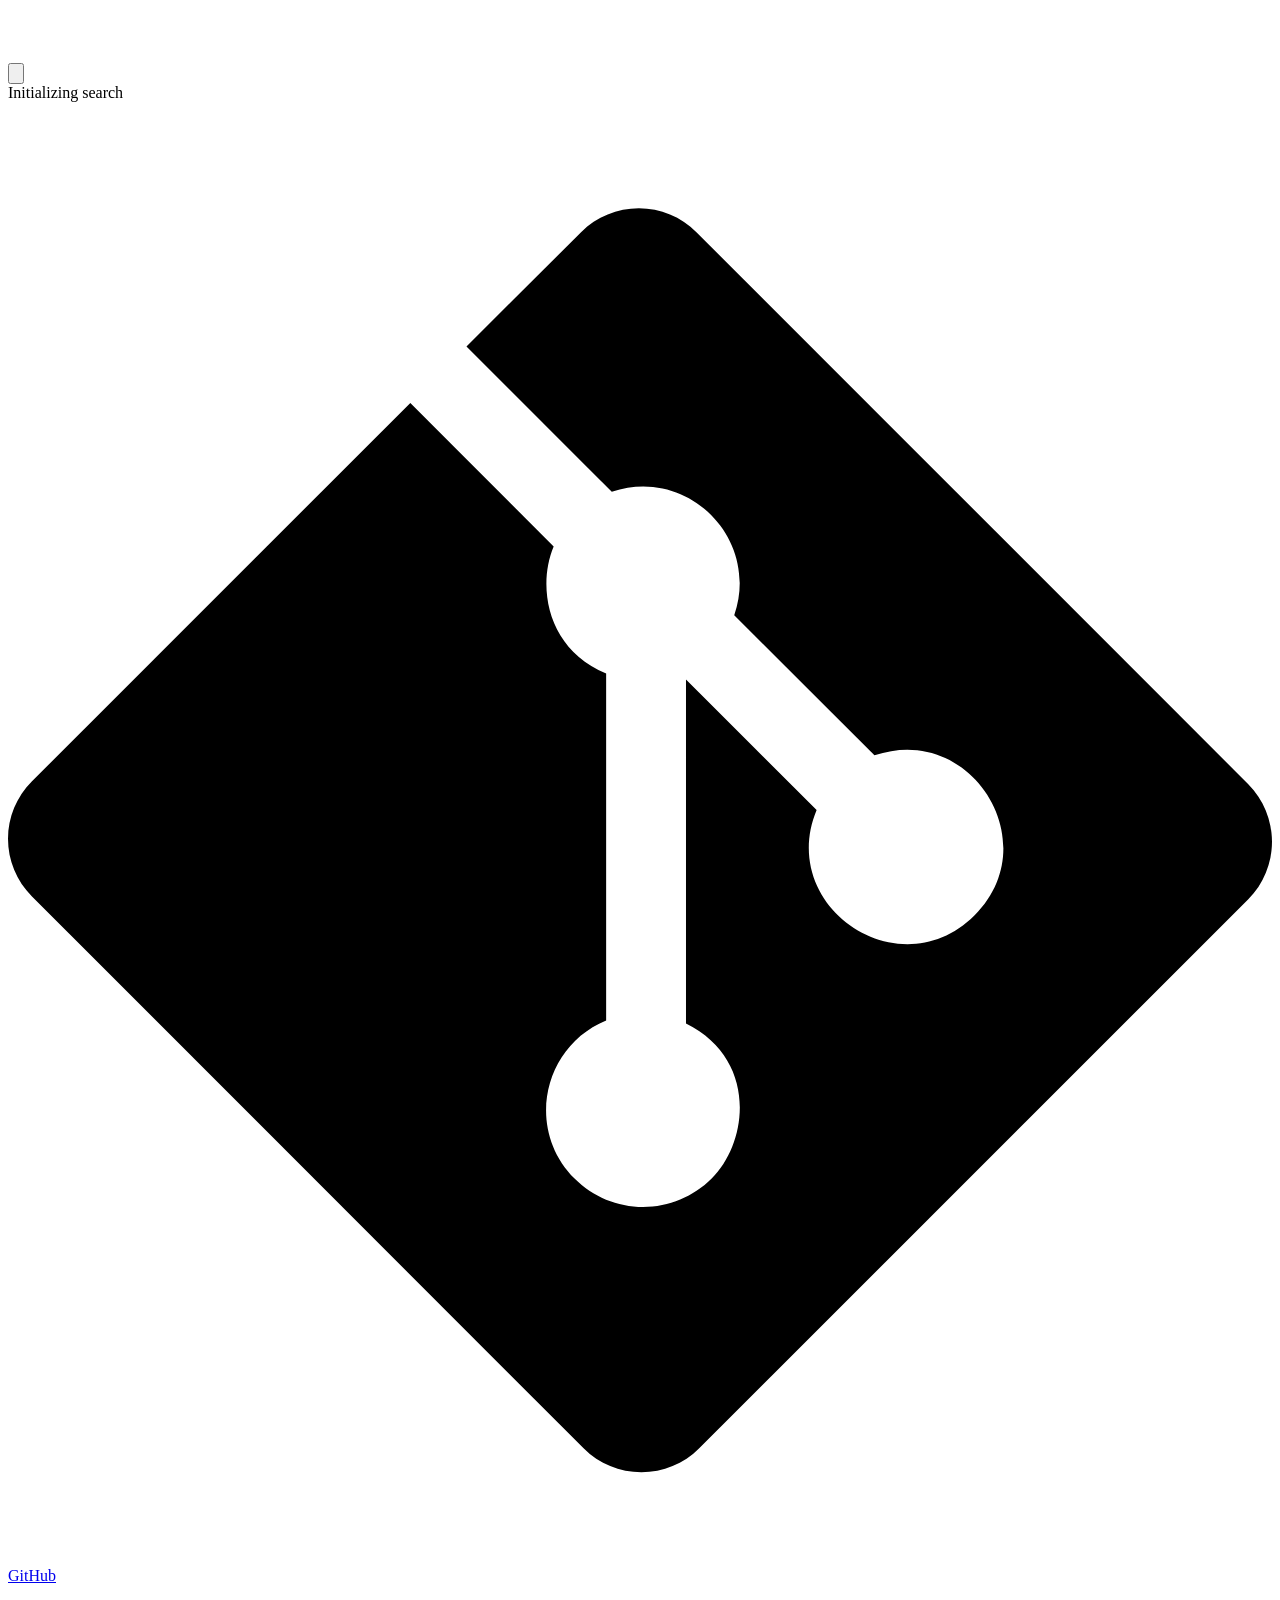
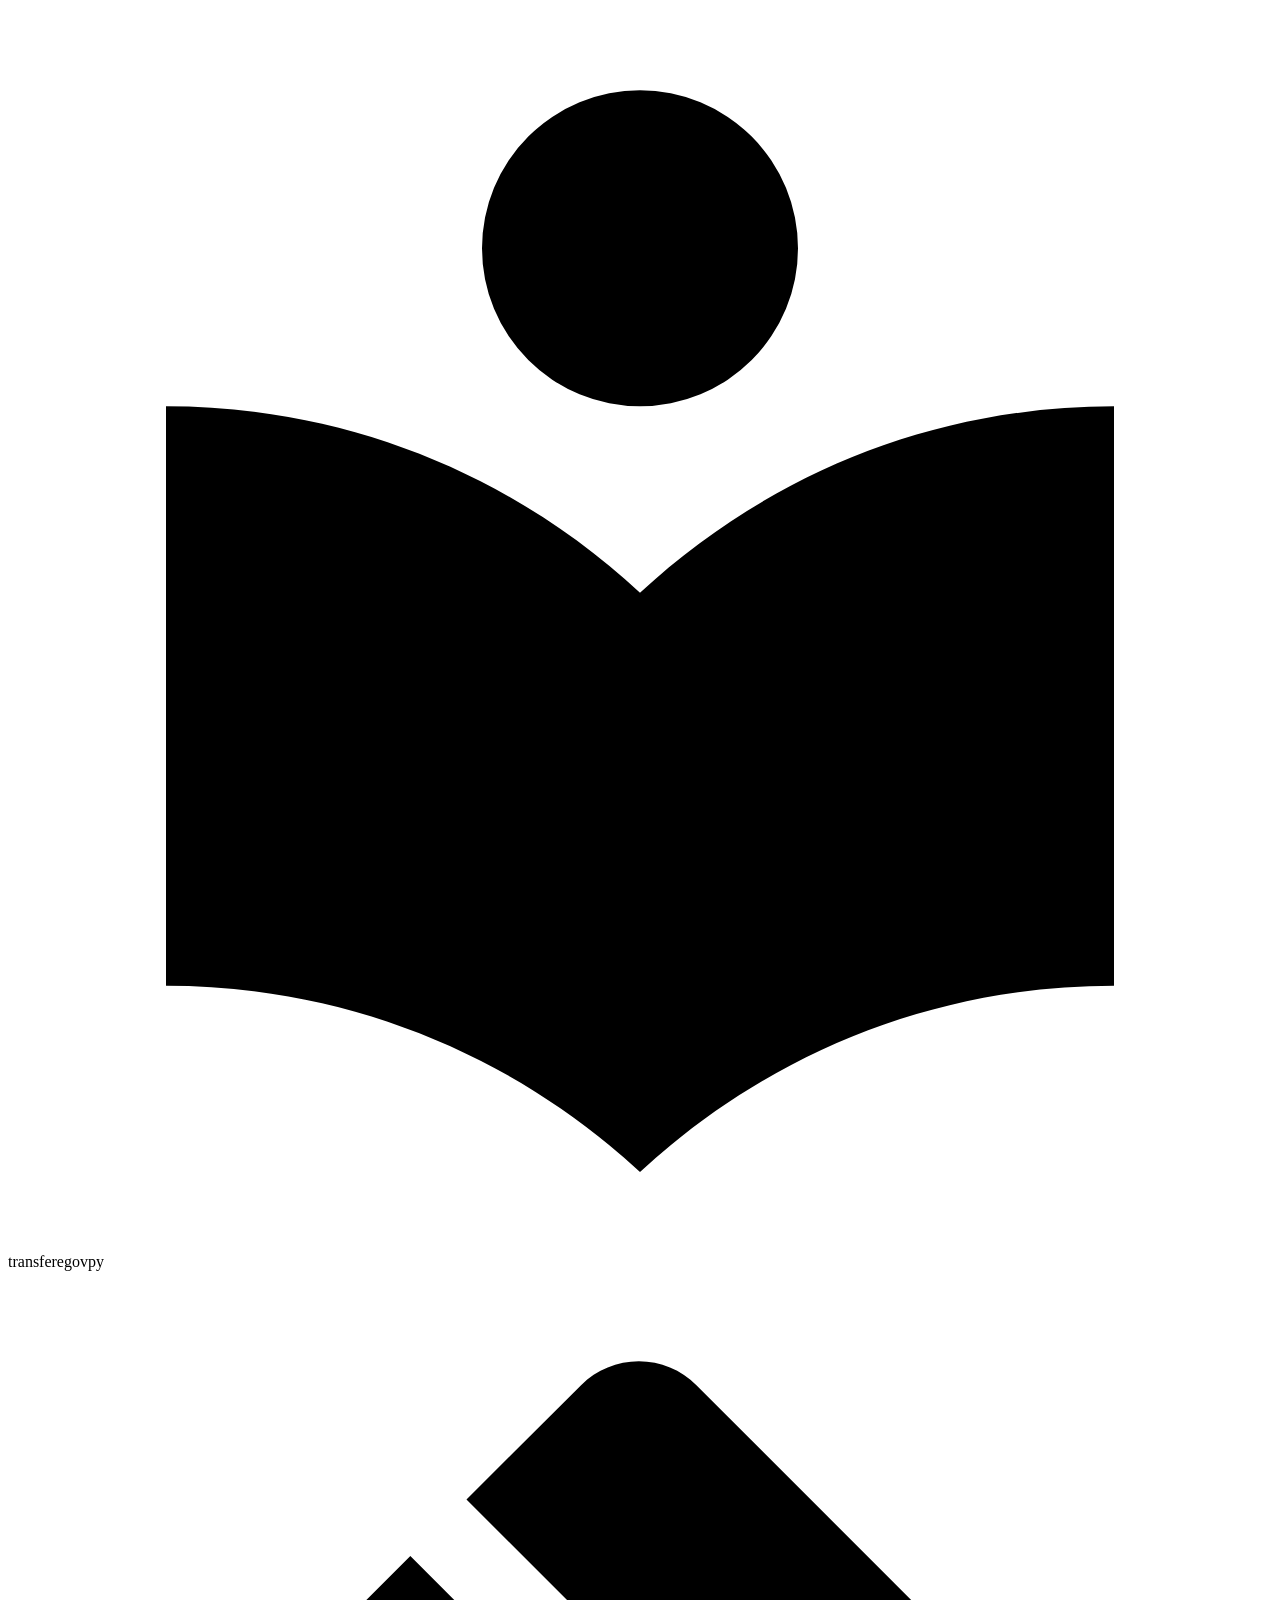
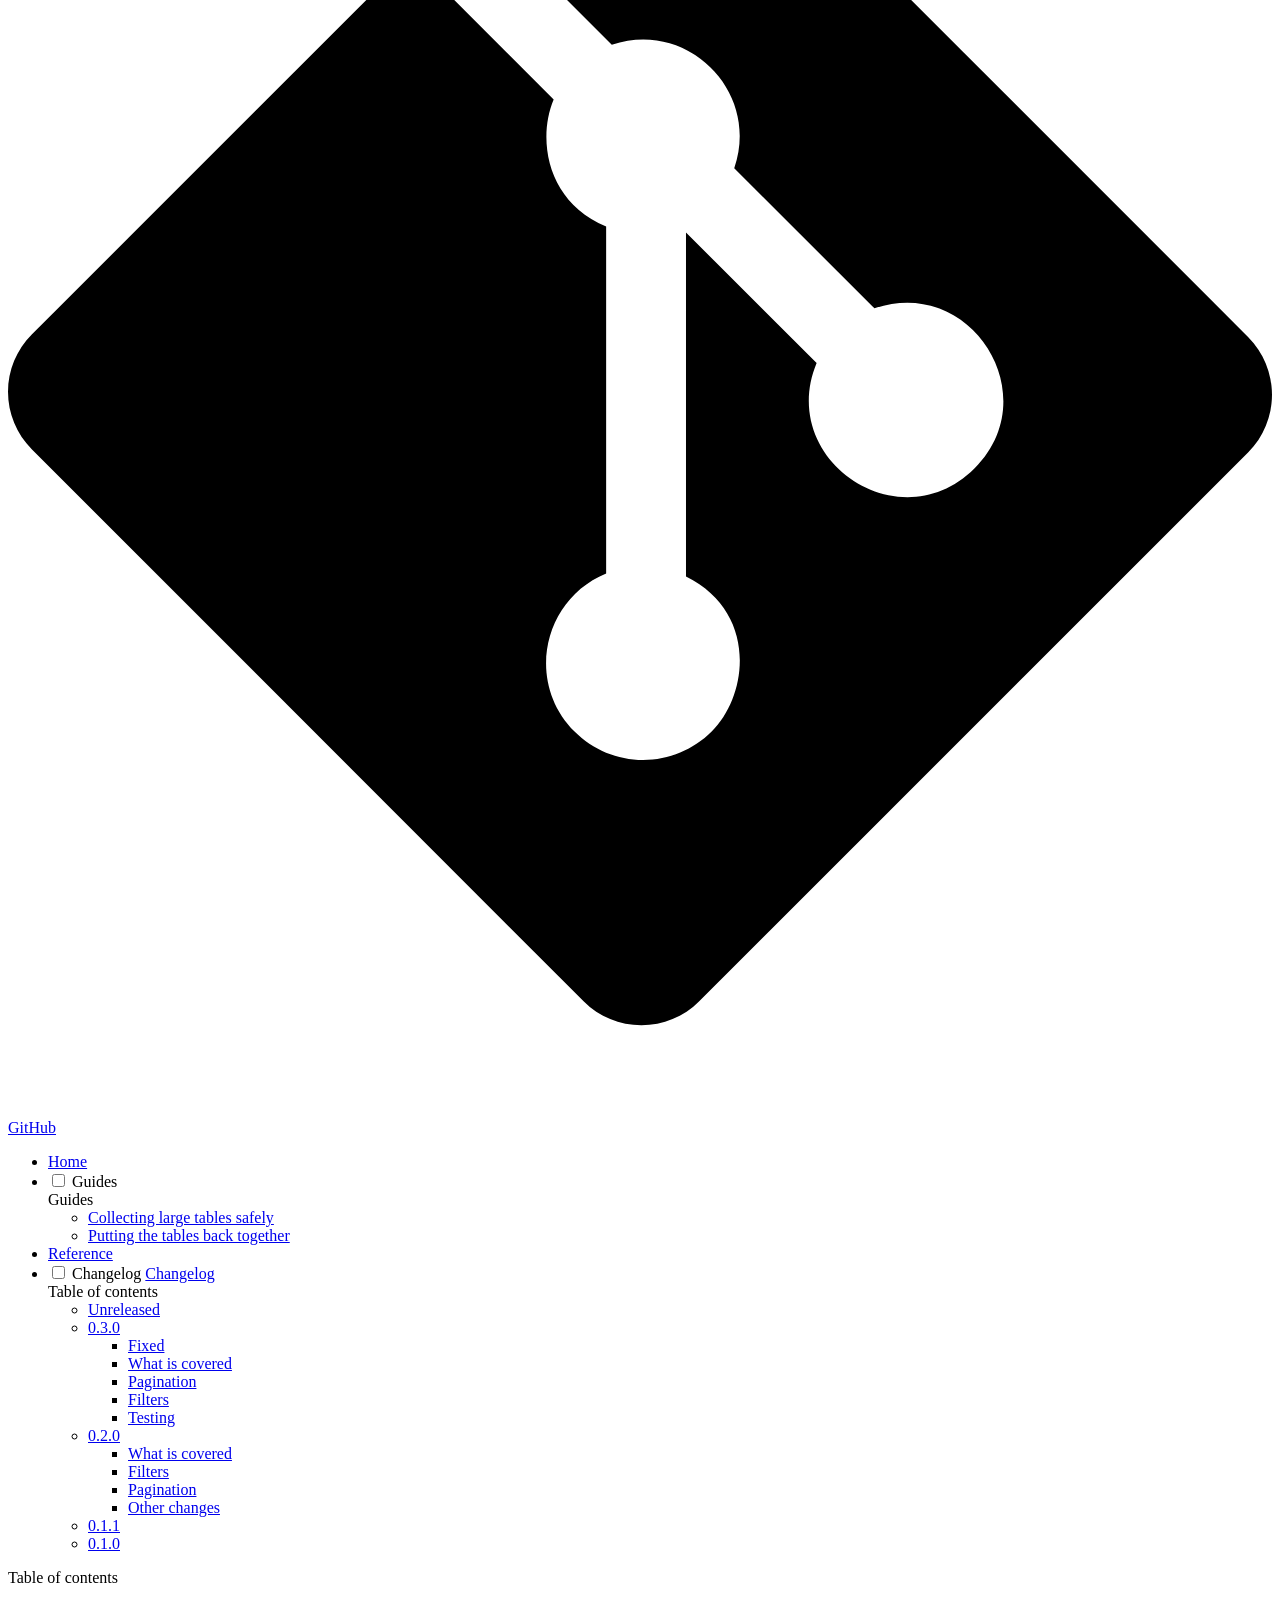
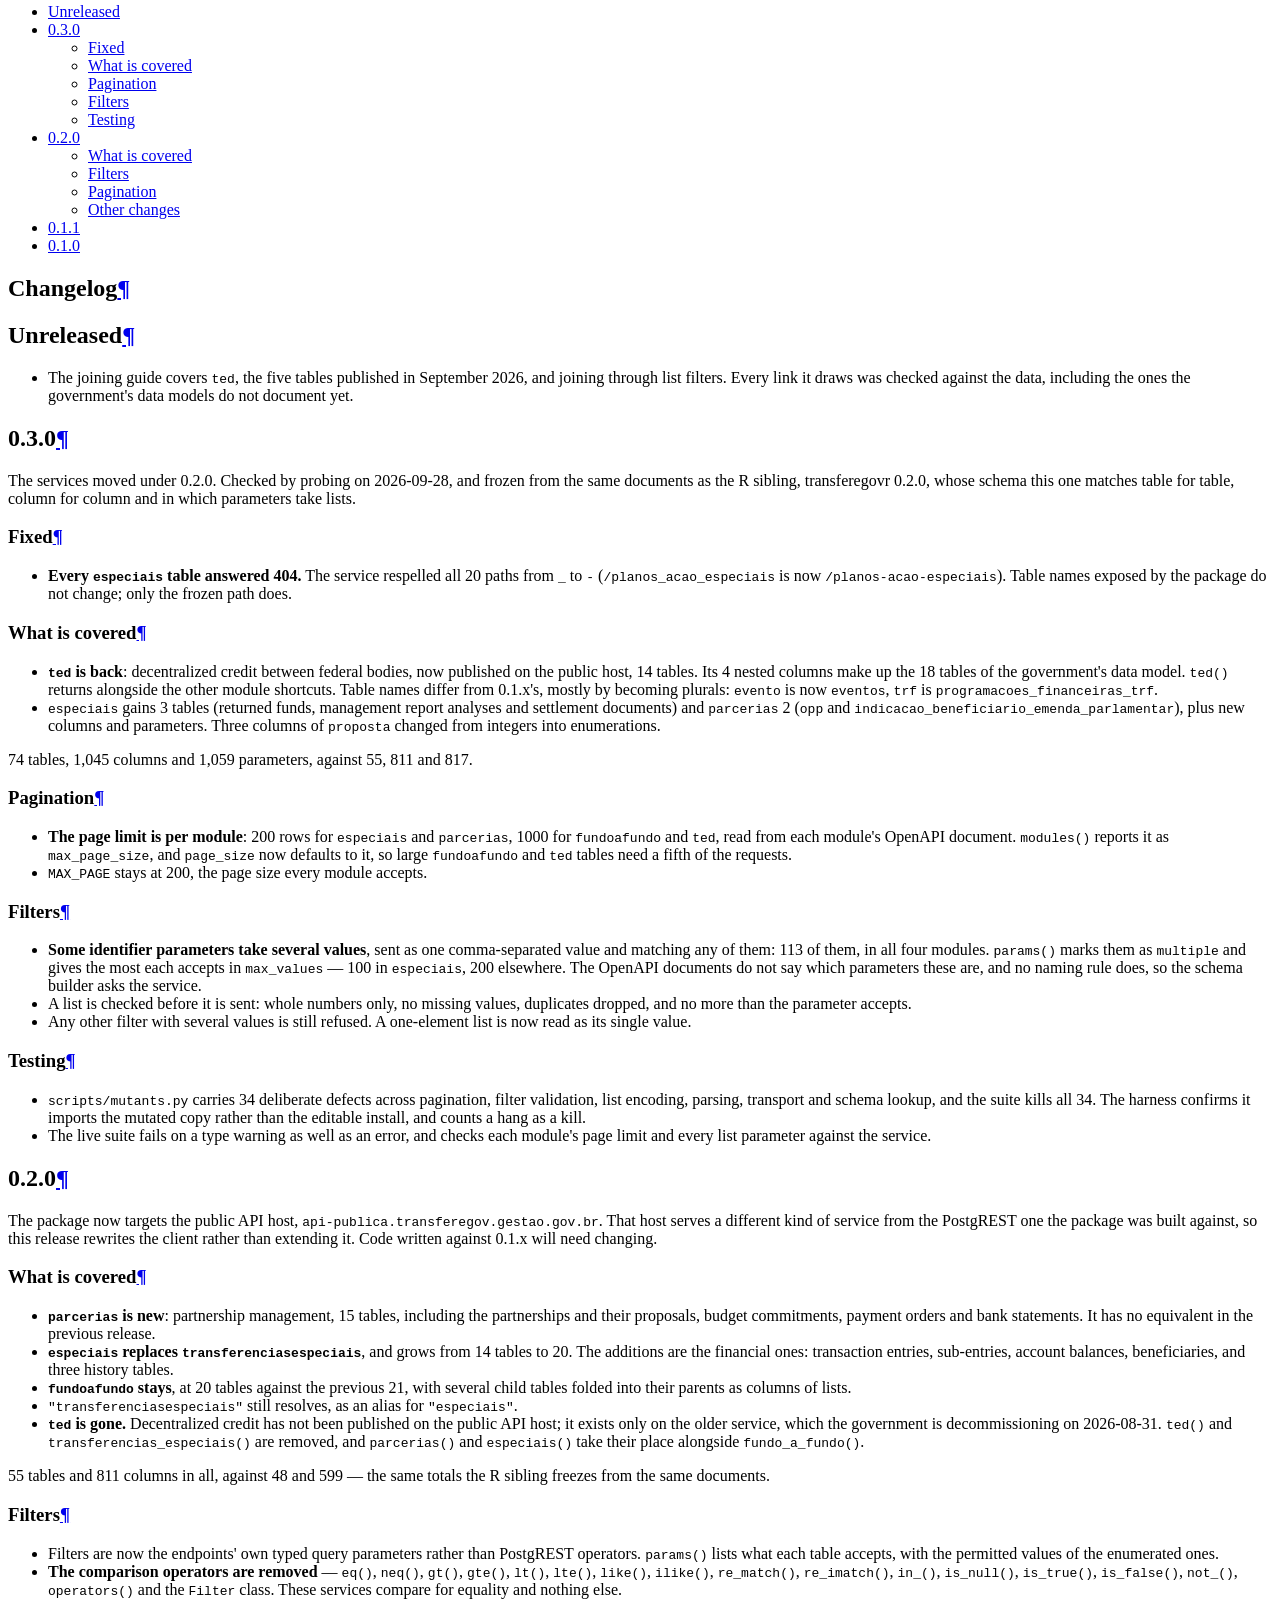
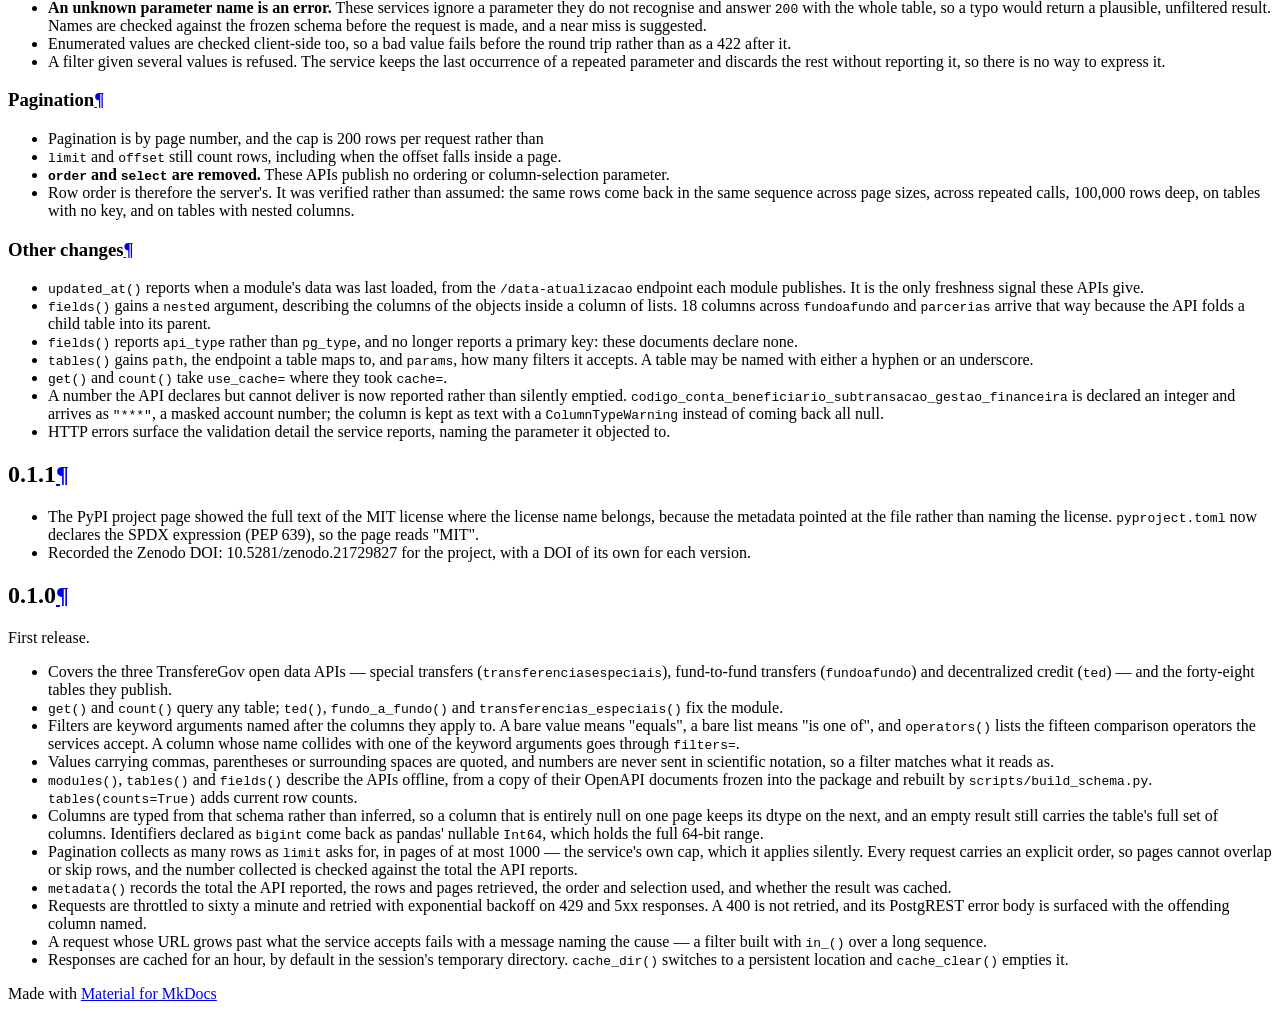
==== commit 314b934e: "Deployed 94314fa with MkDocs version: 1.6.1" ====
--- a/changelog/index.html
+++ b/changelog/index.html
@@ -493,6 +493,17 @@
     <ul class="md-nav__list" data-md-component="toc" data-md-scrollfix>
       
         <li class="md-nav__item">
+  <a href="#unreleased" class="md-nav__link">
+    <span class="md-ellipsis">
+      
+        Unreleased
+      
+    </span>
+  </a>
+  
+</li>
+      
+        <li class="md-nav__item">
   <a href="#030" class="md-nav__link">
     <span class="md-ellipsis">
       
@@ -682,6 +693,17 @@
     <ul class="md-nav__list" data-md-component="toc" data-md-scrollfix>
       
         <li class="md-nav__item">
+  <a href="#unreleased" class="md-nav__link">
+    <span class="md-ellipsis">
+      
+        Unreleased
+      
+    </span>
+  </a>
+  
+</li>
+      
+        <li class="md-nav__item">
   <a href="#030" class="md-nav__link">
     <span class="md-ellipsis">
       
@@ -854,6 +876,12 @@
 
 
 <h1 id="changelog">Changelog<a class="headerlink" href="#changelog" title="Permanent link">&para;</a></h1>
+<h2 id="unreleased">Unreleased<a class="headerlink" href="#unreleased" title="Permanent link">&para;</a></h2>
+<ul>
+<li>The joining guide covers <code>ted</code>, the five tables published in September 2026,
+  and joining through list filters. Every link it draws was checked against the
+  data, including the ones the government's data models do not document yet.</li>
+</ul>
 <h2 id="030">0.3.0<a class="headerlink" href="#030" title="Permanent link">&para;</a></h2>
 <p>The services moved under 0.2.0. Checked by probing on 2026-09-28, and frozen
 from the same documents as the R sibling, transferegovr 0.2.0, whose schema
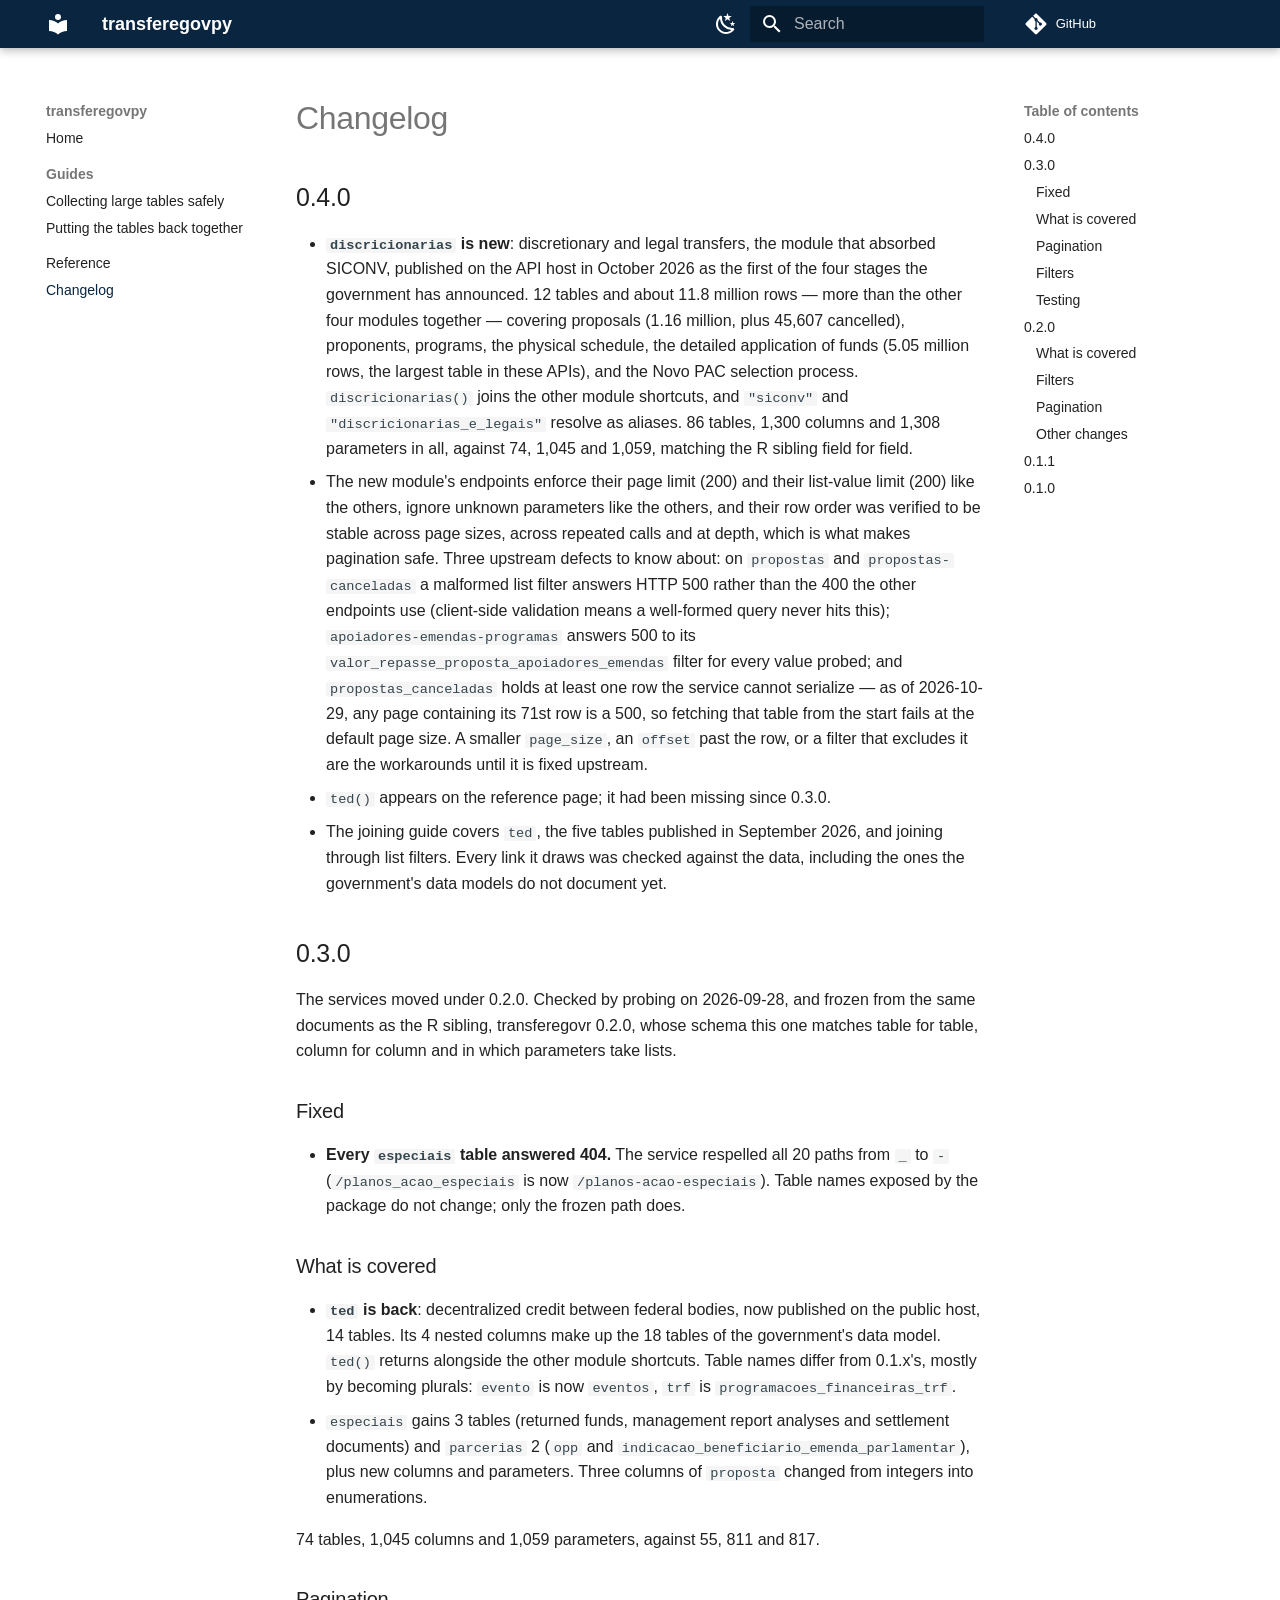
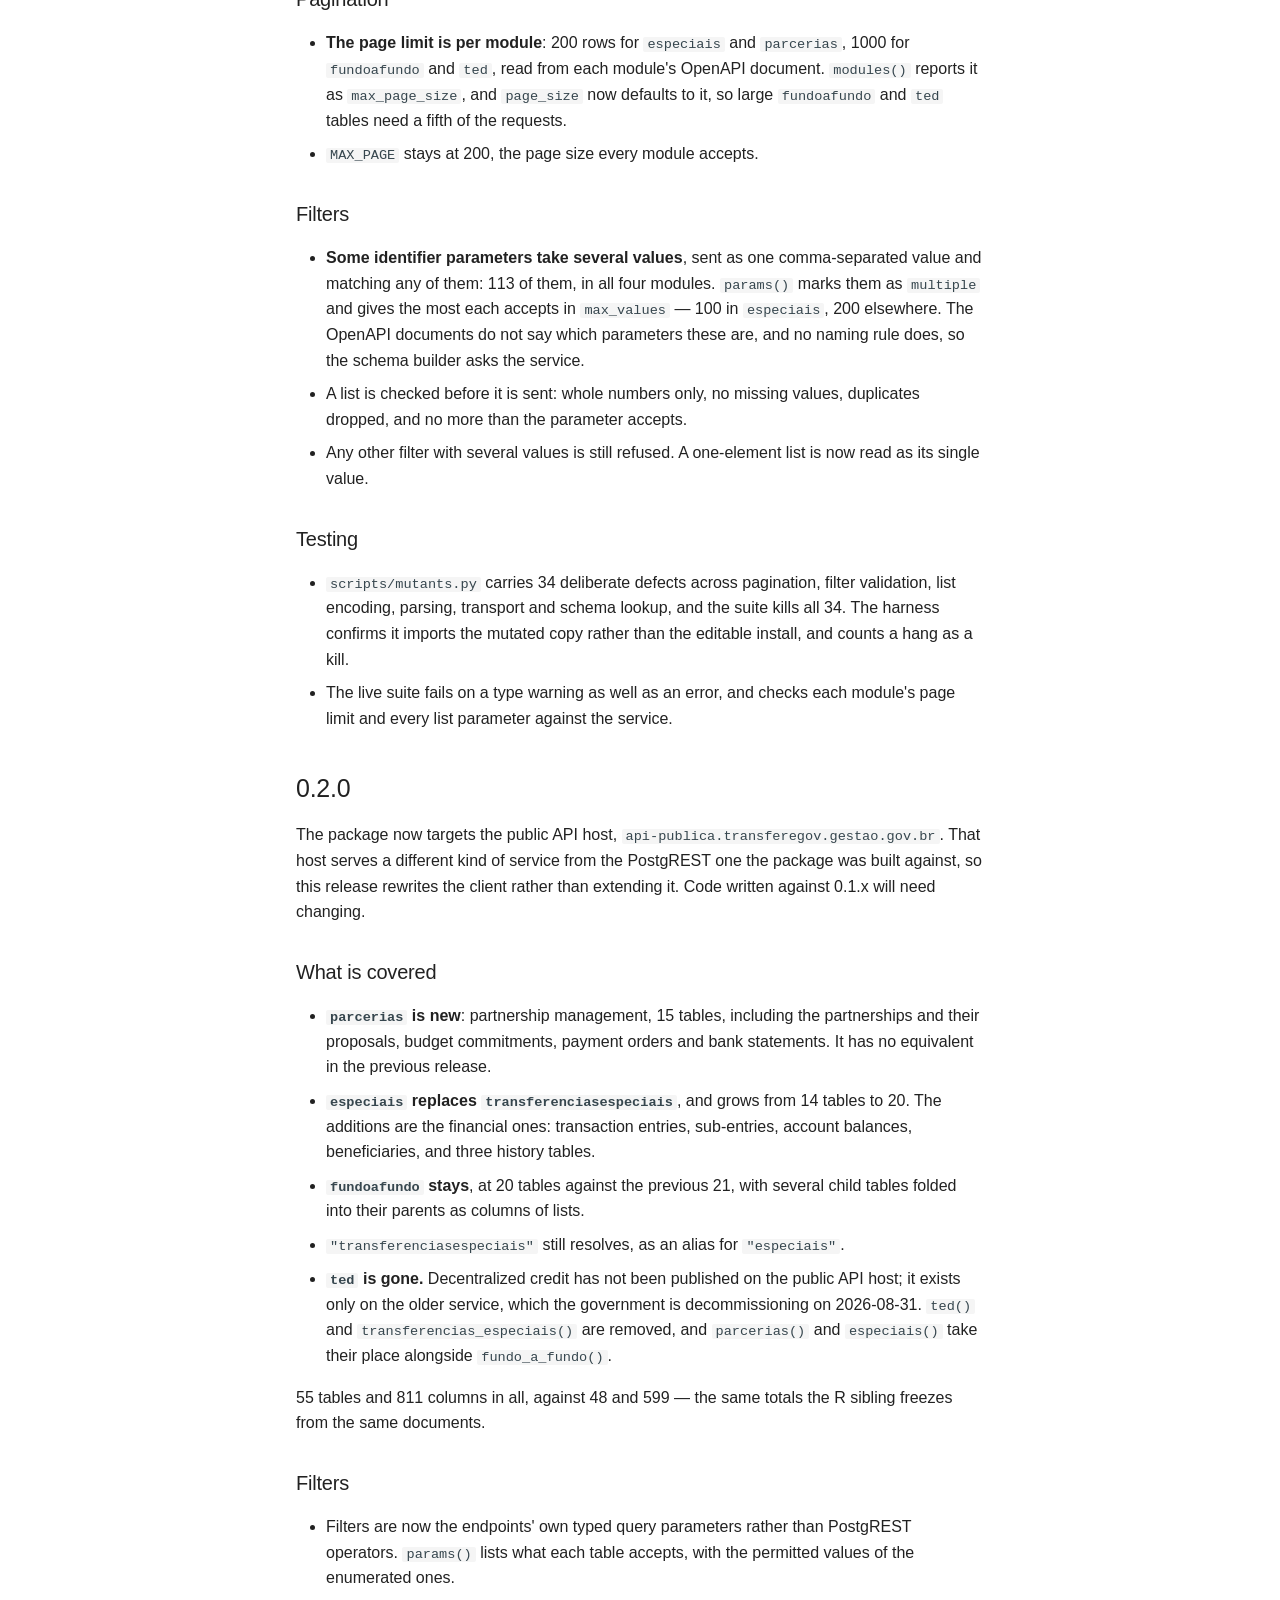
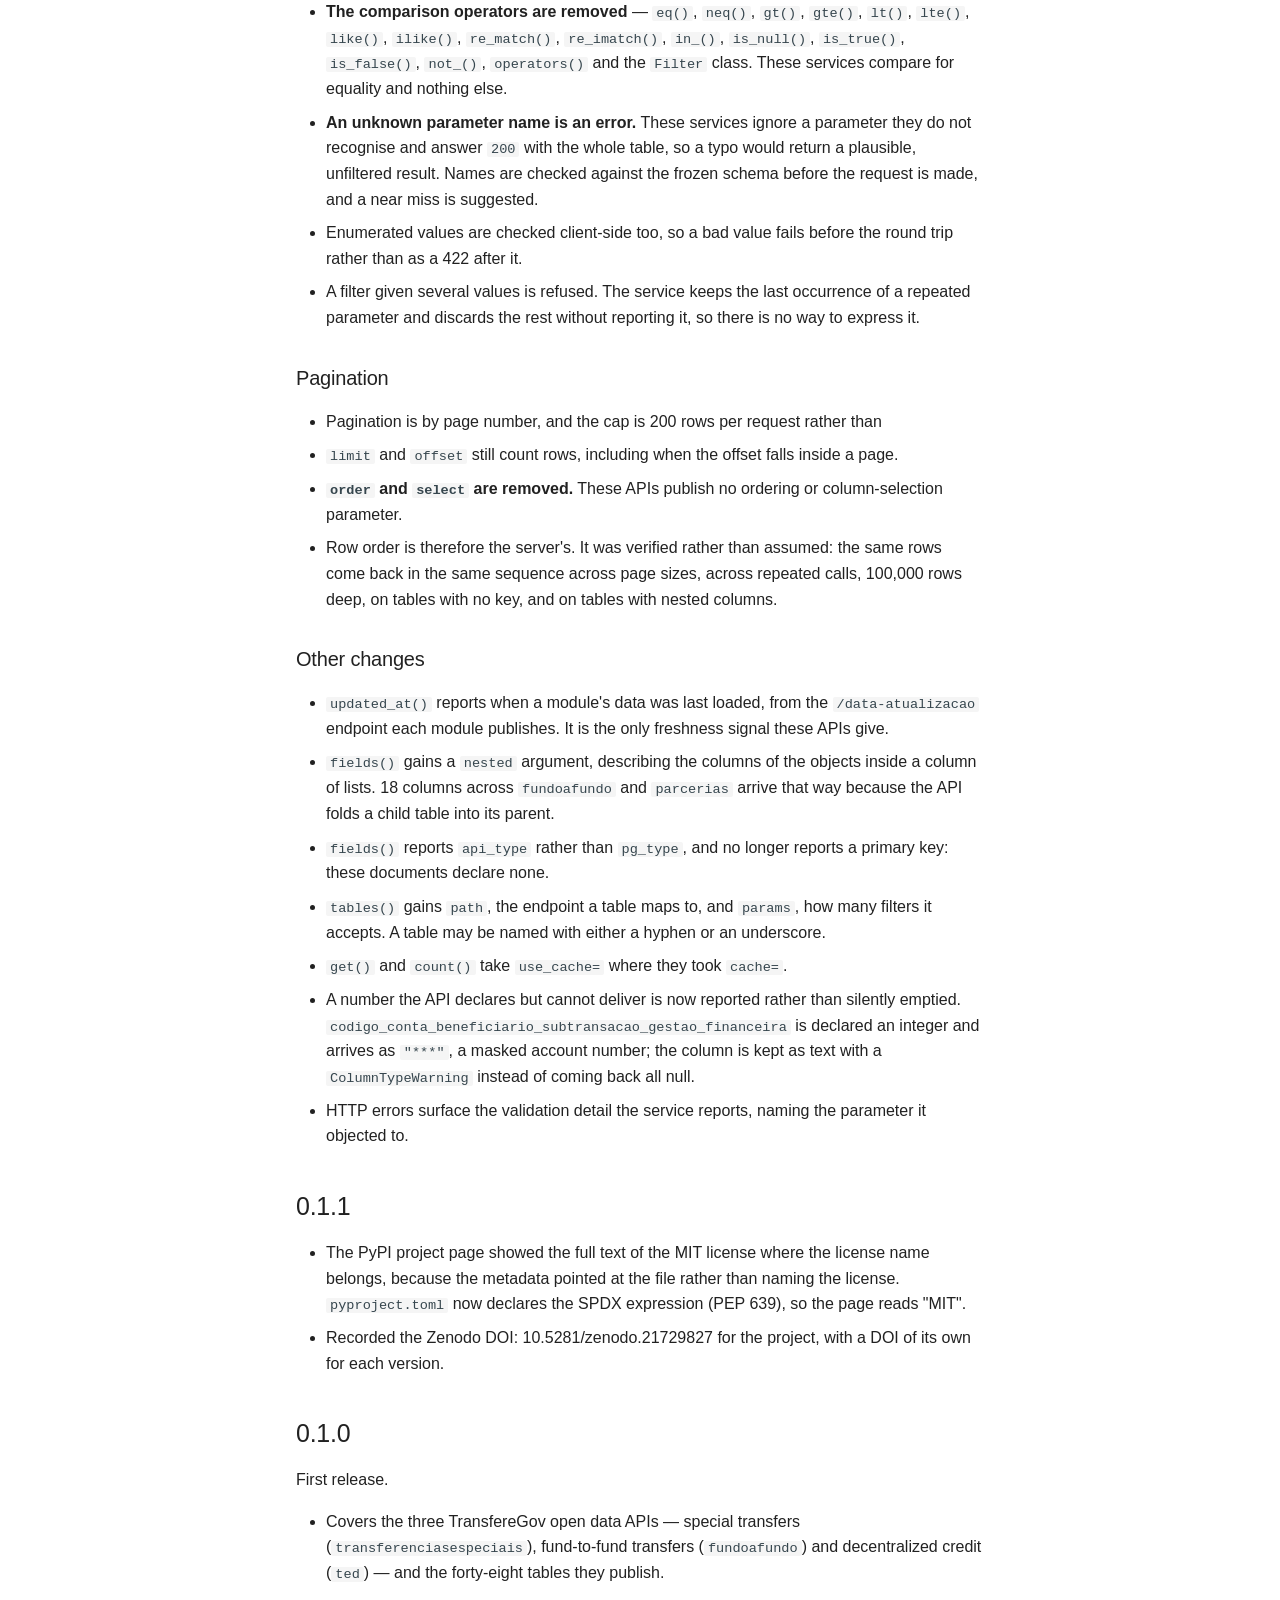
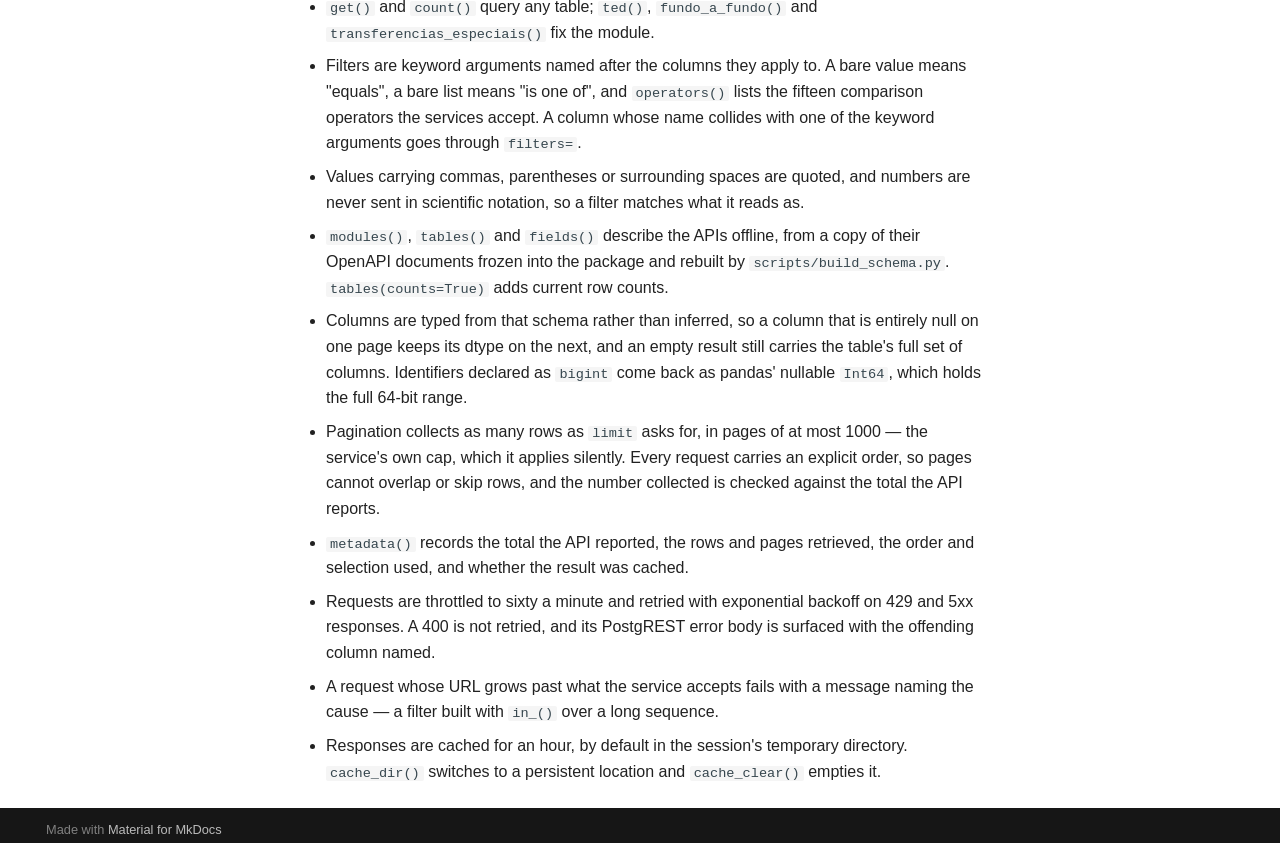
==== commit 2e49eada: "Deployed 6f4b64b with MkDocs version: 1.6.1" ====
--- a/changelog/index.html
+++ b/changelog/index.html
@@ -21,7 +21,7 @@
       
       
       <link rel="icon" href="../assets/images/favicon.png">
-      <meta name="generator" content="mkdocs-1.6.1, mkdocs-material-9.7.7">
+      <meta name="generator" content="mkdocs-1.6.1, mkdocs-material-9.8.0">
     
     
       
@@ -29,10 +29,10 @@
       
     
     
-      <link rel="stylesheet" href="../assets/stylesheets/main.ec1eaa64.min.css">
-      
-        
-        <link rel="stylesheet" href="../assets/stylesheets/palette.ab4e12ef.min.css">
+      <link rel="stylesheet" href="../assets/stylesheets/main.57a0d79d.min.css">
+      
+        
+        <link rel="stylesheet" href="../assets/stylesheets/palette.fb2fffe2.min.css">
       
       
 
@@ -493,10 +493,10 @@
     <ul class="md-nav__list" data-md-component="toc" data-md-scrollfix>
       
         <li class="md-nav__item">
-  <a href="#unreleased" class="md-nav__link">
-    <span class="md-ellipsis">
-      
-        Unreleased
+  <a href="#040" class="md-nav__link">
+    <span class="md-ellipsis">
+      
+        0.4.0
       
     </span>
   </a>
@@ -693,10 +693,10 @@
     <ul class="md-nav__list" data-md-component="toc" data-md-scrollfix>
       
         <li class="md-nav__item">
-  <a href="#unreleased" class="md-nav__link">
-    <span class="md-ellipsis">
-      
-        Unreleased
+  <a href="#040" class="md-nav__link">
+    <span class="md-ellipsis">
+      
+        0.4.0
       
     </span>
   </a>
@@ -876,8 +876,34 @@
 
 
 <h1 id="changelog">Changelog<a class="headerlink" href="#changelog" title="Permanent link">&para;</a></h1>
-<h2 id="unreleased">Unreleased<a class="headerlink" href="#unreleased" title="Permanent link">&para;</a></h2>
+<h2 id="040">0.4.0<a class="headerlink" href="#040" title="Permanent link">&para;</a></h2>
 <ul>
+<li><strong><code>discricionarias</code> is new</strong>: discretionary and legal transfers, the module
+  that absorbed SICONV, published on the API host in October 2026 as the
+  first of the four stages the government has announced. 12 tables and about
+  11.8 million rows — more than the other four modules together — covering
+  proposals (1.16 million, plus 45,607 cancelled), proponents, programs, the
+  physical schedule, the detailed application of funds (5.05 million rows,
+  the largest table in these APIs), and the Novo PAC selection process.
+  <code>discricionarias()</code> joins the other module shortcuts, and <code>"siconv"</code> and
+  <code>"discricionarias_e_legais"</code> resolve as aliases. 86 tables, 1,300 columns
+  and 1,308 parameters in all, against 74, 1,045 and 1,059, matching the R
+  sibling field for field.</li>
+<li>The new module's endpoints enforce their page limit (200) and their
+  list-value limit (200) like the others, ignore unknown parameters like the
+  others, and their row order was verified to be stable across page sizes,
+  across repeated calls and at depth, which is what makes pagination safe.
+  Three upstream defects to know about: on <code>propostas</code> and
+  <code>propostas-canceladas</code> a malformed list filter answers HTTP 500 rather
+  than the 400 the other endpoints use (client-side validation means a
+  well-formed query never hits this); <code>apoiadores-emendas-programas</code> answers
+  500 to its <code>valor_repasse_proposta_apoiadores_emendas</code> filter for every
+  value probed; and <code>propostas_canceladas</code> holds at least one row the
+  service cannot serialize — as of 2026-10-29, any page containing its 71st
+  row is a 500, so fetching that table from the start fails at the default
+  page size. A smaller <code>page_size</code>, an <code>offset</code> past the row, or a filter
+  that excludes it are the workarounds until it is fixed upstream.</li>
+<li><code>ted()</code> appears on the reference page; it had been missing since 0.3.0.</li>
 <li>The joining guide covers <code>ted</code>, the five tables published in September 2026,
   and joining through list filters. Every link it draws was checked against the
   data, including the ones the government's data models do not document yet.</li>
@@ -1117,10 +1143,10 @@
     
       
       
-      <script id="__config" type="application/json">{"annotate": null, "base": "..", "features": ["navigation.sections", "navigation.top", "content.code.copy", "search.suggest"], "search": "../assets/javascripts/workers/search.2c215733.min.js", "tags": null, "translations": {"clipboard.copied": "Copied to clipboard", "clipboard.copy": "Copy to clipboard", "search.result.more.one": "1 more on this page", "search.result.more.other": "# more on this page", "search.result.none": "No matching documents", "search.result.one": "1 matching document", "search.result.other": "# matching documents", "search.result.placeholder": "Type to start searching", "search.result.term.missing": "Missing", "select.version": "Select version"}, "version": null}</script>
-    
-    
-      <script src="../assets/javascripts/bundle.d7400e89.min.js"></script>
+      <script id="__config" type="application/json">{"annotate": null, "base": "..", "features": ["navigation.sections", "navigation.top", "content.code.copy", "search.suggest"], "search": "../assets/javascripts/workers/search.a7633da7.min.js", "tags": null, "translations": {"clipboard.copied": "Copied to clipboard", "clipboard.copy": "Copy to clipboard", "search.result.more.one": "1 more on this page", "search.result.more.other": "# more on this page", "search.result.none": "No matching documents", "search.result.one": "1 matching document", "search.result.other": "# matching documents", "search.result.placeholder": "Type to start searching", "search.result.term.missing": "Missing", "select.version": "Select version"}, "version": null}</script>
+    
+    
+      <script src="../assets/javascripts/bundle.c21346df.min.js"></script>
       
     
   </body>
--- a/assets/stylesheets/main.57a0d79d.min.css
+++ b/assets/stylesheets/main.57a0d79d.min.css
@@ -0,0 +1,6 @@
+@charset "UTF-8";html{box-sizing:border-box;-webkit-text-size-adjust:none;-moz-text-size-adjust:none;text-size-adjust:none}*,:after,:before{box-sizing:inherit}@media(prefers-reduced-motion){*,:after,:before{transition:none!important}}body{margin:0;-webkit-font-smoothing:antialiased;-moz-osx-font-smoothing:grayscale;--md-text-font-family:var(--md-text-font, _),
+    -apple-system, BlinkMacSystemFont, Helvetica, Arial, sans-serif;--md-code-font-family:var(--md-code-font, _),
+    SFMono-Regular, Consolas, Menlo, monospace}.md-typeset code:not(.focus-visible),a,button,input,label{-webkit-tap-highlight-color:transparent}a{color:inherit;text-decoration:none}hr{box-sizing:initial;display:block;height:.05rem;padding:0;overflow:visible;border:0}small{font-size:80%}sub,sup{line-height:1em}img{border-style:none}table{border-spacing:0;border-collapse:initial}td,th{font-weight:400;vertical-align:top}button{padding:0;margin:0;font-family:inherit;font-size:inherit;background:#0000;border:0}input{border:0;outline:none}:root{--md-primary-fg-color:#4051b5;--md-primary-fg-color--light:#5d6cc0;--md-primary-fg-color--dark:#303fa1;--md-primary-bg-color:#fff;--md-primary-bg-color--light:#ffffffb3;--md-accent-fg-color:#526cfe;--md-accent-fg-color--transparent:#526cfe1a;--md-accent-bg-color:#fff;--md-accent-bg-color--light:#ffffffb3;--md-typeset-table-sort-icon:url("data:image/svg+xml;charset=utf-8,<svg xmlns='http://www.w3.org/2000/svg' viewBox='0 0 24 24'><path d='m18 21-4-4h3V7h-3l4-4 4 4h-3v10h3M2 19v-2h10v2M2 13v-2h7v2M2 7V5h4v2z'/></svg>");--md-typeset-table-sort-icon--asc:url("data:image/svg+xml;charset=utf-8,<svg xmlns='http://www.w3.org/2000/svg' viewBox='0 0 24 24'><path d='M19 17h3l-4 4-4-4h3V3h2M2 17h10v2H2M6 5v2H2V5m0 6h7v2H2z'/></svg>");--md-typeset-table-sort-icon--desc:url("data:image/svg+xml;charset=utf-8,<svg xmlns='http://www.w3.org/2000/svg' viewBox='0 0 24 24'><path d='M19 7h3l-4-4-4 4h3v14h2M2 17h10v2H2M6 5v2H2V5m0 6h7v2H2z'/></svg>")}[data-md-color-scheme=default]{color-scheme:light}[data-md-color-scheme=default] img[src$="#gh-dark-mode-only"],[data-md-color-scheme=default] img[src$="#only-dark"]{display:none}:root,[data-md-color-scheme=default]{--md-hue:225deg;--md-default-fg-color:#000000de;--md-default-fg-color--light:#0000008a;--md-default-fg-color--lighter:#00000052;--md-default-fg-color--lightest:#00000012;--md-default-bg-color:#fff;--md-default-bg-color--light:#ffffffb3;--md-default-bg-color--lighter:#ffffff4d;--md-default-bg-color--lightest:#ffffff1f;--md-code-fg-color:#36464e;--md-code-bg-color:#f5f5f5;--md-code-bg-color--light:#f5f5f5b3;--md-code-bg-color--lighter:#f5f5f54d;--md-code-hl-color:#4287ff;--md-code-hl-color--light:#4287ff1a;--md-code-hl-number-color:#d52a2a;--md-code-hl-special-color:#db1457;--md-code-hl-function-color:#a846b9;--md-code-hl-constant-color:#6e59d9;--md-code-hl-keyword-color:#3f6ec6;--md-code-hl-string-color:#1c7d4d;--md-code-hl-name-color:var(--md-code-fg-color);--md-code-hl-operator-color:var(--md-default-fg-color--light);--md-code-hl-punctuation-color:var(--md-default-fg-color--light);--md-code-hl-comment-color:var(--md-default-fg-color--light);--md-code-hl-generic-color:var(--md-default-fg-color--light);--md-code-hl-variable-color:var(--md-default-fg-color--light);--md-typeset-color:var(--md-default-fg-color);--md-typeset-a-color:var(--md-primary-fg-color);--md-typeset-del-color:#f5503d26;--md-typeset-ins-color:#0bd57026;--md-typeset-kbd-color:#fafafa;--md-typeset-kbd-accent-color:#fff;--md-typeset-kbd-border-color:#b8b8b8;--md-typeset-mark-color:#ffff0080;--md-typeset-table-color:#0000001f;--md-typeset-table-color--light:#00000009;--md-admonition-fg-color:var(--md-default-fg-color);--md-admonition-bg-color:var(--md-default-bg-color);--md-warning-fg-color:#000000de;--md-warning-bg-color:#ff9;--md-footer-fg-color:#fff;--md-footer-fg-color--light:#ffffffb3;--md-footer-fg-color--lighter:#ffffff73;--md-footer-bg-color:#000000de;--md-footer-bg-color--dark:#00000052;--md-shadow-z1:0 0.2rem 0.5rem #0000000d,
+    0 0 0.05rem #0000001a;--md-shadow-z2:0 0.2rem 0.5rem #0000001a,
+    0 0 0.05rem #00000040;--md-shadow-z3:0 0.2rem 0.5rem #0003,
+    0 0 0.05rem #00000059}.md-icon svg{display:block;width:1.2rem;height:1.2rem;fill:currentcolor}aside,body,input{font-family:var(--md-text-font-family);font-feature-settings:"kern","liga";color:var(--md-typeset-color)}code,kbd,pre{font-family:var(--md-code-font-family);font-feature-settings:"kern"}.md-typeset{font-size:.8rem;line-height:1.6;overflow-wrap:break-word;-webkit-print-color-adjust:exact;color-adjust:exact}@media print{.md-typeset{font-size:.68rem}.md-typeset code,.md-typeset kbd,.md-typeset pre{white-space:pre-wrap}}.md-typeset blockquote,.md-typeset dl,.md-typeset figure,.md-typeset ol,.md-typeset pre,.md-typeset ul{margin-top:1em;margin-bottom:1em}.md-typeset h1{margin:0 0 1.25em;font-size:2em;line-height:1.3;color:var(--md-default-fg-color--light)}.md-typeset h1,.md-typeset h2{font-weight:300;letter-spacing:-.01em}.md-typeset h2{margin:1.6em 0 .64em;font-size:1.5625em;line-height:1.4}.md-typeset h3{margin:1.6em 0 .8em;font-size:1.25em;font-weight:400;line-height:1.5;letter-spacing:-.01em}.md-typeset h2+h3{margin-top:.8em}.md-typeset h4{margin:1em 0;font-weight:700;letter-spacing:-.01em}.md-typeset h5,.md-typeset h6{margin:1.25em 0;font-size:.8em;font-weight:700;color:var(--md-default-fg-color--light);letter-spacing:-.01em}.md-typeset h5{text-transform:uppercase}.md-typeset h5 code{text-transform:none}.md-typeset hr{display:flow-root;margin:1.5em 0;border-bottom:.05rem solid var(--md-default-fg-color--lightest)}.md-typeset a{color:var(--md-typeset-a-color);word-break:break-word}.md-typeset a,.md-typeset a:before{transition:color 125ms}.md-typeset a:focus,.md-typeset a:hover{color:var(--md-accent-fg-color)}.md-typeset a:focus code,.md-typeset a:hover code{color:var(--md-accent-fg-color);background-color:var(--md-accent-fg-color--transparent)}.md-typeset a code{color:var(--md-typeset-a-color)}.md-typeset a.focus-visible{outline-color:var(--md-accent-fg-color);outline-offset:.2rem}.md-typeset code,.md-typeset kbd,.md-typeset pre{font-variant-ligatures:none;color:var(--md-code-fg-color);direction:ltr;transition:background-color 125ms}.md-typeset code{padding:0 .2941176471em;font-size:.85em;word-break:break-word;background-color:var(--md-code-bg-color);border-radius:.1rem;-webkit-box-decoration-break:clone;box-decoration-break:clone;transition:color 125ms,background-color 125ms}.md-typeset code:not(.focus-visible){outline:none}.md-typeset pre{position:relative;display:flow-root;line-height:1.4}.md-typeset pre>code{display:block;padding:.7720588235em 1.1764705882em;margin:0;overflow:auto;word-break:normal;touch-action:auto;scrollbar-color:var(--md-default-fg-color--lighter) #0000;scrollbar-width:thin;outline-color:var(--md-accent-fg-color);box-shadow:none;-webkit-box-decoration-break:slice;box-decoration-break:slice}.md-typeset pre>code:hover{scrollbar-color:var(--md-accent-fg-color) #0000}.md-typeset pre>code::-webkit-scrollbar{width:.2rem;height:.2rem}.md-typeset pre>code::-webkit-scrollbar-thumb{background-color:var(--md-default-fg-color--lighter)}.md-typeset pre>code::-webkit-scrollbar-thumb:hover{background-color:var(--md-accent-fg-color)}.md-typeset kbd{display:inline-block;padding:0 .6666666667em;font-size:.75em;color:var(--md-default-fg-color);word-break:break-word;vertical-align:text-top;background-color:var(--md-typeset-kbd-color);border-radius:.1rem;box-shadow:0 .1rem 0 .05rem var(--md-typeset-kbd-border-color),0 .1rem 0 var(--md-typeset-kbd-border-color),0 -.1rem .2rem var(--md-typeset-kbd-accent-color) inset}.md-typeset mark{color:inherit;word-break:break-word;background-color:var(--md-typeset-mark-color);-webkit-box-decoration-break:clone;box-decoration-break:clone}.md-typeset abbr{text-decoration:none;cursor:help}.md-typeset [data-preview],.md-typeset abbr{border-bottom:.05rem dotted var(--md-default-fg-color--light)}.md-typeset small{opacity:.75}[dir=ltr] .md-typeset sub,[dir=ltr] .md-typeset sup{margin-left:.078125em}[dir=rtl] .md-typeset sub,[dir=rtl] .md-typeset sup{margin-right:.078125em}[dir=ltr] .md-typeset blockquote{padding-left:.6rem;border-left:.2rem solid var(--md-default-fg-color--lighter)}[dir=rtl] .md-typeset blockquote{padding-right:.6rem;border-right:.2rem solid var(--md-default-fg-color--lighter)}.md-typeset blockquote{margin-left:0;margin-right:0;color:var(--md-default-fg-color--light)}.md-typeset ul{list-style-type:disc}.md-typeset ul[type]{list-style-type:revert-layer}[dir=ltr] .md-typeset ol,[dir=ltr] .md-typeset ol li ol,[dir=ltr] .md-typeset ol li ul,[dir=ltr] .md-typeset ul,[dir=ltr] .md-typeset ul li ol,[dir=ltr] .md-typeset ul li ul{margin-left:.625em}[dir=rtl] .md-typeset ol,[dir=rtl] .md-typeset ol li ol,[dir=rtl] .md-typeset ol li ul,[dir=rtl] .md-typeset ul,[dir=rtl] .md-typeset ul li ol,[dir=rtl] .md-typeset ul li ul{margin-right:.625em}.md-typeset ol,.md-typeset ul{padding:0}.md-typeset ol:not([hidden]),.md-typeset ul:not([hidden]){display:flow-root}.md-typeset ol ol,.md-typeset ul ol{list-style-type:lower-alpha}.md-typeset ol ol ol,.md-typeset ul ol ol{list-style-type:lower-roman}.md-typeset ol ol ol ol,.md-typeset ul ol ol ol{list-style-type:upper-alpha}.md-typeset ol ol ol ol ol,.md-typeset ul ol ol ol ol{list-style-type:upper-roman}.md-typeset ol[type],.md-typeset ul[type]{list-style-type:revert-layer}[dir=ltr] .md-typeset ol li,[dir=ltr] .md-typeset ul li{margin-left:1.25em}[dir=rtl] .md-typeset ol li,[dir=rtl] .md-typeset ul li{margin-right:1.25em}.md-typeset ol li,.md-typeset ul li{margin-bottom:.5em}.md-typeset ol li blockquote,.md-typeset ol li p,.md-typeset ul li blockquote,.md-typeset ul li p{margin:.5em 0}.md-typeset ol li:last-child,.md-typeset ul li:last-child{margin-bottom:0}.md-typeset ol li ol,.md-typeset ol li ul,.md-typeset ul li ol,.md-typeset ul li ul{margin-top:.5em;margin-bottom:.5em}[dir=ltr] .md-typeset dd{margin-left:1.875em}[dir=rtl] .md-typeset dd{margin-right:1.875em}.md-typeset dd{margin-top:1em;margin-bottom:1.5em}.md-typeset img,.md-typeset svg,.md-typeset video{max-width:100%;height:auto}.md-typeset img[align=left]{margin:1em 1em 1em 0}.md-typeset img[align=right]{margin:1em 0 1em 1em}.md-typeset img[align]:only-child{margin-top:0}.md-typeset figure{display:flow-root;width:fit-content;max-width:100%;margin:1em auto;text-align:center}.md-typeset figure img{display:block;margin:0 auto}.md-typeset figcaption{max-width:24rem;margin:1em auto;font-style:italic}.md-typeset iframe{max-width:100%}.md-typeset table:not([class]){display:inline-block;max-width:100%;overflow:auto;font-size:.64rem;touch-action:auto;background-color:var(--md-default-bg-color);border:.05rem solid var(--md-typeset-table-color);border-radius:.1rem}@media print{.md-typeset table:not([class]){display:table}}.md-typeset table:not([class])+*{margin-top:1.5em}.md-typeset table:not([class]) td>:first-child,.md-typeset table:not([class]) th>:first-child{margin-top:0}.md-typeset table:not([class]) td>:last-child,.md-typeset table:not([class]) th>:last-child{margin-bottom:0}.md-typeset table:not([class]) td:not([align]),.md-typeset table:not([class]) th:not([align]){text-align:left}[dir=rtl] .md-typeset table:not([class]) td:not([align]),[dir=rtl] .md-typeset table:not([class]) th:not([align]){text-align:right}.md-typeset table:not([class]) th{min-width:5rem;padding:.9375em 1.25em;font-weight:700;vertical-align:top}.md-typeset table:not([class]) td{padding:.9375em 1.25em;vertical-align:top;border-top:.05rem solid var(--md-typeset-table-color)}.md-typeset table:not([class]) tbody tr{transition:background-color 125ms}.md-typeset table:not([class]) tbody tr:hover{background-color:var(--md-typeset-table-color--light);box-shadow:0 .05rem 0 var(--md-default-bg-color) inset}.md-typeset table:not([class]) a{word-break:normal}.md-typeset table th[role=columnheader]{cursor:pointer}[dir=ltr] .md-typeset table th[role=columnheader]:after{margin-left:.5em}[dir=rtl] .md-typeset table th[role=columnheader]:after{margin-right:.5em}.md-typeset table th[role=columnheader]:after{display:inline-block;width:1.2em;height:1.2em;vertical-align:text-bottom;content:"";-webkit-mask-image:var(--md-typeset-table-sort-icon);mask-image:var(--md-typeset-table-sort-icon);-webkit-mask-repeat:no-repeat;mask-repeat:no-repeat;-webkit-mask-size:contain;mask-size:contain;transition:background-color 125ms}.md-typeset table th[role=columnheader]:hover:after{background-color:var(--md-default-fg-color--lighter)}.md-typeset table th[role=columnheader][aria-sort=ascending]:after{background-color:var(--md-default-fg-color--light);-webkit-mask-image:var(--md-typeset-table-sort-icon--asc);mask-image:var(--md-typeset-table-sort-icon--asc)}.md-typeset table th[role=columnheader][aria-sort=descending]:after{background-color:var(--md-default-fg-color--light);-webkit-mask-image:var(--md-typeset-table-sort-icon--desc);mask-image:var(--md-typeset-table-sort-icon--desc)}.md-typeset__scrollwrap{margin:1em -.8rem;overflow-x:auto;touch-action:auto}.md-typeset__table{display:inline-block;padding:0 .8rem;margin-bottom:.5em}@media print{.md-typeset__table{display:block}}html .md-typeset__table table{display:table;width:100%;margin:0;overflow:hidden}@media screen and (max-width:44.984375em){.md-content__inner>pre{margin:1em -.8rem}.md-content__inner>pre code{border-radius:0}}.md-typeset .md-author{position:relative;display:block;flex-shrink:0;width:1.6rem;height:1.6rem;overflow:hidden;border-radius:100%;transition:color 125ms,transform 125ms}.md-typeset .md-author img{display:block}.md-typeset .md-author--more{font-size:.6rem;font-weight:700;line-height:1.6rem;color:var(--md-default-fg-color--lighter);text-align:center;background:var(--md-default-fg-color--lightest)}.md-typeset .md-author--long{width:2.4rem;height:2.4rem}.md-typeset a.md-author{transform:scale(1)}.md-typeset a.md-author img{filter:grayscale(100%) opacity(75%);border-radius:100%;transition:filter 125ms}.md-typeset a.md-author:focus,.md-typeset a.md-author:hover{z-index:1;transform:scale(1.1)}.md-typeset a.md-author:focus img,.md-typeset a.md-author:hover img{filter:grayscale(0)}.md-banner{overflow:auto;color:var(--md-footer-fg-color);background-color:var(--md-footer-bg-color)}@media print{.md-banner{display:none}}.md-banner--warning{color:var(--md-warning-fg-color);background-color:var(--md-warning-bg-color)}.md-banner__inner{padding:0 .8rem;margin:.6rem auto;font-size:.7rem}[dir=ltr] .md-banner__button{float:right}[dir=rtl] .md-banner__button{float:left}.md-banner__button{color:inherit;cursor:pointer;transition:opacity .25s}.no-js .md-banner__button{display:none}.md-banner__button:hover{opacity:.7}html{height:100%;overflow-x:hidden;font-size:125%}@media screen and (min-width:100em){html{font-size:137.5%}}@media screen and (min-width:125em){html{font-size:150%}}body{position:relative;display:flex;flex-direction:column;width:100%;min-height:100%;font-size:.5rem;background-color:var(--md-default-bg-color)}@media print{body{display:block}}@media screen and (max-width:59.984375em){body[data-md-scrolllock]{position:fixed}}.md-grid{max-width:61rem;margin-left:auto;margin-right:auto}.md-container{display:flex;flex-grow:1;flex-direction:column}@media print{.md-container{display:block}}.md-main{flex-grow:1}.md-main__inner{display:flex;height:100%;margin-top:1.5rem}.md-ellipsis{overflow:hidden;text-overflow:ellipsis}.md-toggle{display:none}.md-option{position:absolute;width:0;height:0;opacity:0}.md-option:checked+label:not([hidden]){display:block}.md-option.focus-visible+label{outline-style:auto;outline-color:var(--md-accent-fg-color)}.md-skip{position:fixed;z-index:-1;padding:.3rem .5rem;margin:.5rem;font-size:.64rem;color:var(--md-default-bg-color);background-color:var(--md-default-fg-color);border-radius:.1rem;outline-color:var(--md-accent-fg-color);opacity:0;transform:translateY(.4rem)}.md-skip:focus{z-index:10;opacity:1;transition:transform .25s cubic-bezier(.4,0,.2,1),opacity 175ms 75ms;transform:translateY(0)}@page{margin:25mm}:root{--md-clipboard-icon:url("data:image/svg+xml;charset=utf-8,<svg xmlns='http://www.w3.org/2000/svg' viewBox='0 0 24 24'><path d='M19 21H8V7h11m0-2H8a2 2 0 0 0-2 2v14a2 2 0 0 0 2 2h11a2 2 0 0 0 2-2V7a2 2 0 0 0-2-2m-3-4H4a2 2 0 0 0-2 2v14h2V3h12z'/></svg>");--md-code-select-icon:url("data:image/svg+xml;charset=utf-8,<svg xmlns='http://www.w3.org/2000/svg' viewBox='0 0 24 24'><path d='M19 19h-4v2h4c1.1 0 2-.9 2-2v-4h-2m0-12h-4v2h4v4h2V5c0-1.1-.9-2-2-2M5 5h4V3H5c-1.1 0-2 .9-2 2v4h2m0 6H3v4c0 1.1.9 2 2 2h4v-2H5zm2-4h2v2H7zm4 0h2v2h-2zm4 0h2v2h-2zM7 7h2v2H7zm4 0h2v2h-2zm4 0h2v2h-2zm-8 8h2v2H7zm4 0h2v2h-2zm4 0h2v2h-2z'/></svg>");--md-code-copy-icon:url("data:image/svg+xml;charset=utf-8,<svg xmlns='http://www.w3.org/2000/svg' viewBox='0 0 24 24'><path d='M19 21H8V7h11m0-2H8a2 2 0 0 0-2 2v14a2 2 0 0 0 2 2h11a2 2 0 0 0 2-2V7a2 2 0 0 0-2-2m-3-4H4a2 2 0 0 0-2 2v14h2V3h12z'/></svg>")}.md-clipboard{z-index:1;width:1.5em;height:1.5em;color:var(--md-default-fg-color--lightest);cursor:pointer;border-radius:.1rem;outline-color:var(--md-accent-fg-color);outline-offset:.1rem;transition:color .25s}@media print{.md-clipboard{display:none}}.md-clipboard:not(.focus-visible){outline:none;-webkit-tap-highlight-color:transparent}:hover>.md-clipboard{color:var(--md-default-fg-color--light)}.md-clipboard:focus,.md-clipboard:hover{color:var(--md-accent-fg-color)}.md-clipboard:after{display:block;width:1.125em;height:1.125em;margin:0 auto;content:"";background-color:currentcolor;-webkit-mask-image:var(--md-clipboard-icon);mask-image:var(--md-clipboard-icon);-webkit-mask-repeat:no-repeat;mask-repeat:no-repeat;-webkit-mask-position:center;mask-position:center;-webkit-mask-size:contain;mask-size:contain}.md-clipboard--inline{cursor:pointer}.md-clipboard--inline code{transition:color .25s,background-color .25s}.md-clipboard--inline:focus code,.md-clipboard--inline:hover code{color:var(--md-accent-fg-color);background-color:var(--md-accent-fg-color--transparent)}.md-typeset .md-code__content{display:grid}.md-code__nav{position:absolute;top:.25em;right:.25em;z-index:1;display:flex;gap:.2rem;padding:.2rem;background-color:var(--md-code-bg-color--lighter);border-radius:.1rem;transition:background-color .25s}:hover>.md-code__nav{background-color:var(--md-code-bg-color--light)}.md-code__button{display:block;width:1.5em;height:1.5em;color:var(--md-default-fg-color--lightest);cursor:pointer;outline-color:var(--md-accent-fg-color);outline-offset:.1rem;transition:color .25s}:hover>*>.md-code__button{color:var(--md-default-fg-color--light)}.md-code__button.focus-visible,.md-code__button:hover{color:var(--md-accent-fg-color)}.md-code__button--active{color:var(--md-default-fg-color)!important}.md-code__button:after{display:block;width:1.125em;height:1.125em;margin:0 auto;content:"";background-color:currentcolor;-webkit-mask-repeat:no-repeat;mask-repeat:no-repeat;-webkit-mask-position:center;mask-position:center;-webkit-mask-size:contain;mask-size:contain}.md-code__button[data-md-type=select]:after{-webkit-mask-image:var(--md-code-select-icon);mask-image:var(--md-code-select-icon)}.md-code__button[data-md-type=copy]:after{-webkit-mask-image:var(--md-code-copy-icon);mask-image:var(--md-code-copy-icon)}@keyframes consent{0%{opacity:0;transform:translateY(100%)}to{opacity:1;transform:translateY(0)}}@keyframes overlay{0%{opacity:0}to{opacity:1}}.md-consent__overlay{position:fixed;top:0;z-index:5;width:100%;height:100%;background-color:#0000008a;-webkit-backdrop-filter:blur(.1rem);backdrop-filter:blur(.1rem);opacity:1;animation:overlay .25s both}.md-consent__inner{position:fixed;bottom:0;z-index:5;width:100%;max-height:100%;padding:0;overflow:auto;background-color:var(--md-default-bg-color);border:0;border-radius:.1rem;box-shadow:0 0 .2rem #0000001a,0 .2rem .4rem #0003;animation:consent .5s cubic-bezier(.1,.7,.1,1) both}.md-consent__form{padding:.8rem}.md-consent__settings{display:none;margin:1em 0}input:checked+.md-consent__settings{display:block}.md-consent__controls{margin-bottom:.8rem}.md-typeset .md-consent__controls .md-button{display:inline}@media screen and (max-width:44.984375em){.md-typeset .md-consent__controls .md-button{display:block;width:100%;margin-top:.4rem;text-align:center}}.md-consent label{cursor:pointer}.md-content{flex-grow:1;min-width:0}.md-content__inner{padding-top:.6rem;margin:0 .8rem 1.2rem}@media screen and (min-width:76.25em){[dir=ltr] .md-sidebar--primary:not([hidden])~.md-content>.md-content__inner,[dir=rtl] .md-sidebar--secondary:not([hidden])~.md-content>.md-content__inner{margin-left:1.2rem}[dir=ltr] .md-sidebar--secondary:not([hidden])~.md-content>.md-content__inner,[dir=rtl] .md-sidebar--primary:not([hidden])~.md-content>.md-content__inner{margin-right:1.2rem}}.md-content__inner:before{display:block;height:.4rem;content:""}.md-content__inner>:last-child{margin-bottom:0}[dir=ltr] .md-content__button{float:right;margin-left:.4rem}[dir=rtl] .md-content__button{float:left;margin-right:.4rem}.md-content__button{padding:0;margin:.4rem 0}@media print{.md-content__button{display:none}}.md-typeset .md-content__button{color:var(--md-default-fg-color--lighter)}.md-content__button svg{display:inline;vertical-align:top}[dir=rtl] .md-content__button svg{transform:scaleX(-1)}[dir=ltr] .md-dialog{right:.8rem}[dir=rtl] .md-dialog{left:.8rem}.md-dialog{position:fixed;bottom:.8rem;z-index:4;min-width:11.1rem;padding:.4rem .6rem;pointer-events:none;background-color:var(--md-default-fg-color);border-radius:.1rem;box-shadow:var(--md-shadow-z3);opacity:0;transition:transform 0s .4s,opacity .4s;transform:translateY(100%)}@media print{.md-dialog{display:none}}.md-dialog--active{pointer-events:auto;opacity:1;transition:transform .4s cubic-bezier(.075,.85,.175,1),opacity .4s;transform:translateY(0)}.md-dialog__inner{font-size:.7rem;color:var(--md-default-bg-color)}.md-feedback{margin:2em 0 1em;text-align:center}.md-feedback fieldset{padding:0;margin:0;border:none}.md-feedback__title{margin:1em auto;font-weight:700}.md-feedback__inner{position:relative}.md-feedback__list{position:relative;display:flex;flex-wrap:wrap;place-content:baseline center}.md-feedback__list:hover .md-icon:not(:disabled){color:var(--md-default-fg-color--lighter)}:disabled .md-feedback__list{min-height:1.8rem}.md-feedback__icon{flex-shrink:0;margin:0 .1rem;color:var(--md-default-fg-color--light);cursor:pointer;transition:color 125ms}.md-feedback__icon:not(:disabled).md-icon:hover{color:var(--md-accent-fg-color)}.md-feedback__icon:disabled{color:var(--md-default-fg-color--lightest);pointer-events:none}.md-feedback__note{position:relative;opacity:0;transition:transform .4s cubic-bezier(.1,.7,.1,1),opacity .15s;transform:translateY(.4rem)}.md-feedback__note>*{max-width:16rem;margin:0 auto}:disabled .md-feedback__note{opacity:1;transform:translateY(0)}@media print{.md-feedback,.md-footer{display:none}}.md-footer{color:var(--md-footer-fg-color);background-color:var(--md-footer-bg-color)}.md-footer__inner{justify-content:space-between;padding:.2rem;overflow:auto}.md-footer__inner:not([hidden]){display:flex}.md-footer__link{display:flex;flex-grow:.01;align-items:end;max-width:100%;margin-top:1rem;margin-bottom:.4rem;overflow:hidden;outline-color:var(--md-accent-fg-color);transition:opacity .25s}.md-footer__link:focus,.md-footer__link:hover{opacity:.7}[dir=rtl] .md-footer__link svg{transform:scaleX(-1)}@media screen and (max-width:44.984375em){.md-footer__link--prev{flex-shrink:0}.md-footer__link--prev .md-footer__title{display:none}}[dir=ltr] .md-footer__link--next{margin-left:auto}.md-footer__link--next{text-align:right}[dir=rtl] .md-footer__link--next{margin-right:auto;text-align:left}.md-footer__title{flex-grow:1;max-width:calc(100% - 2.4rem);padding:0 1rem;margin-bottom:.7rem;font-size:.9rem;white-space:nowrap}.md-footer__button{padding:.4rem;margin:.2rem}.md-footer__direction{font-size:.64rem;opacity:.7}.md-footer-meta{background-color:var(--md-footer-bg-color--dark)}.md-footer-meta__inner{display:flex;flex-wrap:wrap;justify-content:space-between;padding:.2rem}html .md-footer-meta.md-typeset a{color:var(--md-footer-fg-color--light)}html .md-footer-meta.md-typeset a:focus,html .md-footer-meta.md-typeset a:hover{color:var(--md-footer-fg-color)}.md-copyright{width:100%;padding:.4rem 0;margin:auto .6rem;font-size:.64rem;color:var(--md-footer-fg-color--lighter)}.md-copyright__highlight{color:var(--md-footer-fg-color--light)}.md-social{display:inline-flex;gap:.2rem;padding:.2rem 0 .6rem;margin:0 .4rem}@media screen and (min-width:45em){.md-copyright{width:auto}.md-social{padding:.6rem 0}}.md-social__link{display:inline-block;width:1.6rem;height:1.6rem;text-align:center}.md-social__link:before{line-height:1.9}.md-social__link svg{max-height:.8rem;vertical-align:-25%;fill:currentcolor}.md-typeset .md-button{display:inline-block;padding:.625em 2em;font-weight:700;color:var(--md-primary-fg-color);cursor:pointer;border:.1rem solid;border-radius:.1rem;transition:color 125ms,background-color 125ms,border-color 125ms}.md-typeset .md-button--primary{color:var(--md-primary-bg-color);background-color:var(--md-primary-fg-color);border-color:var(--md-primary-fg-color)}.md-typeset .md-button:focus,.md-typeset .md-button:hover{color:var(--md-accent-bg-color);background-color:var(--md-accent-fg-color);border-color:var(--md-accent-fg-color)}[dir=ltr] .md-typeset .md-input,[dir=rtl] .md-typeset .md-input{border-top-left-radius:.1rem}[dir=ltr] .md-typeset .md-input,[dir=rtl] .md-typeset .md-input{border-top-right-radius:.1rem}.md-typeset .md-input{height:1.8rem;padding:0 .6rem;font-size:.8rem;border-bottom:.1rem solid var(--md-default-fg-color--lighter);box-shadow:var(--md-shadow-z1);transition:border .25s,box-shadow .25s}.md-typeset .md-input:focus,.md-typeset .md-input:hover{border-bottom-color:var(--md-accent-fg-color);box-shadow:var(--md-shadow-z2)}.md-typeset .md-input--stretch{width:100%}.md-header{position:sticky;left:0;right:0;top:0;z-index:4;display:block;color:var(--md-primary-bg-color);background-color:var(--md-primary-fg-color);box-shadow:0 0 .2rem #0000,0 .2rem .4rem #0000}@media print{.md-header{display:none}}.md-header[hidden]{transition:transform .25s cubic-bezier(.8,0,.6,1),box-shadow .25s;transform:translateY(-100%)}.md-header--shadow{box-shadow:0 0 .2rem #0000001a,0 .2rem .4rem #0003;transition:transform .25s cubic-bezier(.1,.7,.1,1),box-shadow .25s}.md-header__inner{display:flex;align-items:center;padding:0 .2rem}.md-header__button{position:relative;z-index:1;padding:.4rem;margin:.2rem;color:currentcolor;vertical-align:middle;cursor:pointer;outline-color:var(--md-accent-fg-color);transition:opacity .25s}.md-header__button:hover{opacity:.7}.md-header__button:not([hidden]){display:inline-block}.md-header__button:not(.focus-visible){outline:none;-webkit-tap-highlight-color:transparent}.md-header__button.md-logo{padding:.4rem;margin:.2rem}@media screen and (max-width:76.234375em){.md-header__button.md-logo{display:none}}.md-header__button.md-logo img,.md-header__button.md-logo svg{display:block;width:auto;height:1.2rem;fill:currentcolor}@media screen and (min-width:60em){.md-header__button[for=__search]{display:none}}.no-js .md-header__button[for=__search]{display:none}[dir=rtl] .md-header__button[for=__search] svg{transform:scaleX(-1)}@media screen and (min-width:76.25em){.md-header__button[for=__drawer]{display:none}}.md-header__topic{position:absolute;display:flex;max-width:100%;white-space:nowrap;transition:transform .4s cubic-bezier(.1,.7,.1,1),opacity .15s}.md-header__topic+.md-header__topic{z-index:-1;pointer-events:none;opacity:0;transition:transform .4s cubic-bezier(1,.7,.1,.1),opacity .15s;transform:translateX(1.25rem)}[dir=rtl] .md-header__topic+.md-header__topic{transform:translateX(-1.25rem)}.md-draft,.md-header__topic:first-child,.md-nav__title{font-weight:700}[dir=ltr] .md-header__title{margin-left:1rem;margin-right:.4rem}[dir=rtl] .md-header__title{margin-right:1rem;margin-left:.4rem}.md-header__title{flex-grow:1;height:2.4rem;font-size:.9rem;line-height:2.4rem}.md-header__title--active .md-header__topic{z-index:-1;pointer-events:none;opacity:0;transition:transform .4s cubic-bezier(1,.7,.1,.1),opacity .15s;transform:translateX(-1.25rem)}[dir=rtl] .md-header__title--active .md-header__topic{transform:translateX(1.25rem)}.md-header__title--active .md-header__topic+.md-header__topic{z-index:0;pointer-events:auto;opacity:1;transition:transform .4s cubic-bezier(.1,.7,.1,1),opacity .15s;transform:translateX(0)}.md-header__title>.md-header__ellipsis{position:relative;width:100%;height:100%}.md-header__option{display:flex;flex-shrink:0;max-width:100%;white-space:nowrap;transition:max-width 0s .25s,opacity .25s .25s}[data-md-toggle=search]:checked~.md-header .md-header__option{max-width:0;opacity:0;transition:max-width,opacity}.md-header__option>input{bottom:0}.md-header__source{display:none}@media screen and (min-width:60em){[dir=ltr] .md-header__source{margin-left:1rem}[dir=rtl] .md-header__source{margin-right:1rem}.md-header__source{display:block;width:11.7rem;max-width:11.7rem}}@media screen and (min-width:76.25em){[dir=ltr] .md-header__source{margin-left:1.4rem}[dir=rtl] .md-header__source{margin-right:1.4rem}}.md-meta{font-size:.7rem;line-height:1.3;color:var(--md-default-fg-color--light)}.md-meta__list{display:inline-flex;flex-wrap:wrap;padding:0;margin:0;list-style:none}.md-meta__item:not(:last-child):after{margin-left:.2rem;margin-right:.2rem;content:"·"}.md-meta__link{color:var(--md-typeset-a-color)}.md-meta__link:focus,.md-meta__link:hover{color:var(--md-accent-fg-color)}.md-draft{display:inline-block;padding-left:.5714285714em;padding-right:.5714285714em;color:#fff;background-color:#ff1744;border-radius:.125em}:root{--md-nav-icon--prev:url("data:image/svg+xml;charset=utf-8,<svg xmlns='http://www.w3.org/2000/svg' viewBox='0 0 24 24'><path d='M20 11v2H8l5.5 5.5-1.42 1.42L4.16 12l7.92-7.92L13.5 5.5 8 11z'/></svg>");--md-nav-icon--next:url("data:image/svg+xml;charset=utf-8,<svg xmlns='http://www.w3.org/2000/svg' viewBox='0 0 24 24'><path d='M8.59 16.58 13.17 12 8.59 7.41 10 6l6 6-6 6z'/></svg>");--md-toc-icon:url("data:image/svg+xml;charset=utf-8,<svg xmlns='http://www.w3.org/2000/svg' viewBox='0 0 24 24'><path d='M3 9h14V7H3zm0 4h14v-2H3zm0 4h14v-2H3zm16 0h2v-2h-2zm0-10v2h2V7zm0 6h2v-2h-2z'/></svg>");--md-path-icon:url("data:image/svg+xml;charset=utf-8,<svg xmlns='http://www.w3.org/2000/svg' viewBox='0 0 24 24'><path d='M8.59 16.58 13.17 12 8.59 7.41 10 6l6 6-6 6z'/></svg>");--md-post-pin-icon:url("data:image/svg+xml;charset=utf-8,<svg xmlns='http://www.w3.org/2000/svg' viewBox='0 0 24 24'><path d='M16 12V4h1V2H7v2h1v8l-2 2v2h5.2v6h1.6v-6H18v-2z'/></svg>");--md-progress-value:0;--md-progress-delay:400ms;--md-search-result-icon:url("data:image/svg+xml;charset=utf-8,<svg xmlns='http://www.w3.org/2000/svg' viewBox='0 0 24 24'><path d='M14 2H6a2 2 0 0 0-2 2v16a2 2 0 0 0 2 2h7c-.41-.25-.8-.56-1.14-.9-.33-.33-.61-.7-.86-1.1H6V4h7v5h5v1.18c.71.16 1.39.43 2 .82V8zm6.31 16.9c1.33-2.11.69-4.9-1.4-6.22-2.11-1.33-4.91-.68-6.22 1.4-1.34 2.11-.69 4.89 1.4 6.22 1.46.93 3.32.93 4.79.02L22 23.39 23.39 22zm-3.81.1a2.5 2.5 0 0 1-2.5-2.5 2.5 2.5 0 0 1 2.5-2.5 2.5 2.5 0 0 1 2.5 2.5 2.5 2.5 0 0 1-2.5 2.5'/></svg>")}.md-nav,.md-nav__link .md-typeset{font-size:.7rem;line-height:1.3}.md-nav__title{display:block;padding:0 .6rem;overflow:hidden;color:var(--md-default-fg-color--light);text-overflow:ellipsis}.md-nav__title .md-nav__button{display:none}.md-nav__title .md-nav__button img{width:auto;height:100%}.md-nav__title .md-nav__button.md-logo img,.md-nav__title .md-nav__button.md-logo svg{display:block;width:auto;max-width:100%;height:2.4rem;object-fit:contain;fill:currentcolor}.md-nav__list{padding:0;margin:0;list-style:none}.md-nav__link{display:flex;gap:.4rem;align-items:flex-start;margin-top:.625em;scroll-snap-align:start;transition:color 125ms}.md-nav__link--passed,.md-nav__link--passed code{color:var(--md-default-fg-color--light)}.md-nav__item .md-nav__link--active,.md-nav__item .md-nav__link--active code{color:var(--md-typeset-a-color)}.md-nav__link .md-ellipsis{position:relative}.md-nav__link .md-ellipsis code{word-break:normal}[dir=ltr] .md-nav__link .md-icon:last-child{margin-left:auto}[dir=rtl] .md-nav__link .md-icon:last-child{margin-right:auto}.md-nav__link svg{position:relative;flex-shrink:0;height:1.3em;fill:currentcolor}.md-nav__link[for]:focus,.md-nav__link[for]:hover,.md-nav__link[href]:focus,.md-nav__link[href]:hover{color:var(--md-accent-fg-color);cursor:pointer}.md-nav__link[for]:focus code,.md-nav__link[for]:hover code,.md-nav__link[href]:focus code,.md-nav__link[href]:hover code{color:var(--md-accent-fg-color);background-color:var(--md-accent-fg-color--transparent)}.md-nav__link.focus-visible,.md-pagination__link.focus-visible{outline-color:var(--md-accent-fg-color);outline-offset:.2rem}.md-nav--primary .md-nav__link[for=__toc]{display:none}.md-nav--primary .md-nav__link[for=__toc] .md-icon:after{display:block;width:100%;height:100%;background-color:currentcolor;-webkit-mask-image:var(--md-toc-icon);mask-image:var(--md-toc-icon)}.md-nav--primary .md-nav__link[for=__toc]~.md-nav,.md-nav__source{display:none}.md-nav__container>.md-nav__link{margin-top:0}.md-nav__container>.md-nav__link:first-child{flex-grow:1;min-width:0}.md-nav__icon{flex-shrink:0}@media screen and (max-width:76.234375em){.md-nav--primary,.md-nav--primary .md-nav{position:absolute;left:0;right:0;top:0;z-index:1;display:flex;flex-direction:column;height:100%;background-color:var(--md-default-bg-color)}.md-nav--primary .md-nav__item,.md-nav--primary .md-nav__title{font-size:.8rem;line-height:1.5}.md-nav--primary .md-nav__title{position:relative;height:5.6rem;padding:3rem .8rem .2rem;line-height:2.4rem;color:var(--md-default-fg-color--light);white-space:nowrap;cursor:pointer;background-color:var(--md-default-fg-color--lightest)}[dir=ltr] .md-nav--primary .md-nav__title .md-nav__icon{left:.4rem}[dir=rtl] .md-nav--primary .md-nav__title .md-nav__icon{right:.4rem}.md-nav--primary .md-nav__title .md-nav__icon{position:absolute;top:.4rem;display:block;width:1.2rem;height:1.2rem;margin:.2rem}.md-nav--primary .md-nav__title .md-nav__icon:after{display:block;width:100%;height:100%;content:"";background-color:currentcolor;-webkit-mask-image:var(--md-nav-icon--prev);mask-image:var(--md-nav-icon--prev);-webkit-mask-repeat:no-repeat;mask-repeat:no-repeat;-webkit-mask-position:center;mask-position:center;-webkit-mask-size:contain;mask-size:contain}.md-nav--primary .md-nav__title~.md-nav__list{overflow-y:auto;touch-action:pan-y;scroll-snap-type:y mandatory;background-color:var(--md-default-bg-color);box-shadow:0 .05rem 0 var(--md-default-fg-color--lightest) inset}.md-nav--primary .md-nav__title~.md-nav__list>:first-child{border-top:0}.md-nav--primary .md-nav__title[for=__drawer]{font-weight:700;color:var(--md-primary-bg-color);background-color:var(--md-primary-fg-color)}.md-nav--primary .md-nav__title .md-logo{position:absolute;left:.2rem;right:.2rem;top:.2rem;display:block;padding:.4rem;margin:.2rem}.md-nav--primary .md-nav__list{flex:1}.md-nav--primary .md-nav__item{border-top:.05rem solid var(--md-default-fg-color--lightest)}.md-nav--primary .md-nav__item--active>.md-nav__link{color:var(--md-typeset-a-color)}.md-nav--primary .md-nav__item--active>.md-nav__link:focus,.md-nav--primary .md-nav__item--active>.md-nav__link:hover{color:var(--md-accent-fg-color)}.md-nav--primary .md-nav__link{padding:.6rem .8rem;margin-top:0}.md-nav--primary .md-nav__link svg{margin-top:.1em}.md-nav--primary .md-nav__link>.md-nav__link{padding:0}[dir=ltr] .md-nav--primary .md-nav__link .md-nav__icon{margin-right:-.2rem}[dir=rtl] .md-nav--primary .md-nav__link .md-nav__icon{margin-left:-.2rem}.md-nav--primary .md-nav__link .md-nav__icon{width:1.2rem;height:1.2rem;font-size:1.2rem}.md-nav--primary .md-nav__link .md-nav__icon:after{display:block;width:100%;height:100%;content:"";background-color:currentcolor;-webkit-mask-image:var(--md-nav-icon--next);mask-image:var(--md-nav-icon--next);-webkit-mask-repeat:no-repeat;mask-repeat:no-repeat;-webkit-mask-position:center;mask-position:center;-webkit-mask-size:contain;mask-size:contain}[dir=rtl] .md-nav--primary .md-nav__icon:after{transform:scale(-1)}.md-nav--primary .md-nav--secondary .md-nav{position:static;background-color:initial}[dir=ltr] .md-nav--primary .md-nav--secondary .md-nav .md-nav__link{padding-left:1.4rem}[dir=rtl] .md-nav--primary .md-nav--secondary .md-nav .md-nav__link{padding-right:1.4rem}[dir=ltr] .md-nav--primary .md-nav--secondary .md-nav .md-nav .md-nav__link{padding-left:2rem}[dir=rtl] .md-nav--primary .md-nav--secondary .md-nav .md-nav .md-nav__link{padding-right:2rem}[dir=ltr] .md-nav--primary .md-nav--secondary .md-nav .md-nav .md-nav .md-nav__link{padding-left:2.6rem}[dir=rtl] .md-nav--primary .md-nav--secondary .md-nav .md-nav .md-nav .md-nav__link{padding-right:2.6rem}[dir=ltr] .md-nav--primary .md-nav--secondary .md-nav .md-nav .md-nav .md-nav .md-nav__link{padding-left:3.2rem}[dir=rtl] .md-nav--primary .md-nav--secondary .md-nav .md-nav .md-nav .md-nav .md-nav__link{padding-right:3.2rem}.md-nav--secondary{background-color:initial}.md-nav__toggle~.md-nav{display:flex;opacity:0;transition:transform .25s cubic-bezier(.8,0,.6,1),opacity 125ms 50ms;transform:translateX(100%)}[dir=rtl] .md-nav__toggle~.md-nav{transform:translateX(-100%)}.md-nav__toggle:checked~.md-nav{opacity:1;transition:transform .25s cubic-bezier(.4,0,.2,1),opacity 125ms 125ms;transform:translateX(0)}.md-nav__toggle:checked~.md-nav>.md-nav__list{backface-visibility:hidden}}@media screen and (max-width:59.984375em){.md-nav--primary .md-nav__link[for=__toc]{display:flex}.md-nav--primary .md-nav__link[for=__toc] .md-icon:after{content:""}.md-nav--primary .md-nav__link[for=__toc]+.md-nav__link{display:none}.md-nav--primary .md-nav__link[for=__toc]~.md-nav{display:flex}.md-nav__source{display:block;padding:0 .2rem;color:var(--md-primary-bg-color);background-color:var(--md-primary-fg-color--dark)}}@media screen and (min-width:60em) and (max-width:76.234375em){.md-nav--integrated .md-nav__link[for=__toc]{display:flex}.md-nav--integrated .md-nav__link[for=__toc] .md-icon:after{content:""}.md-nav--integrated .md-nav__link[for=__toc]+.md-nav__link{display:none}.md-nav--integrated .md-nav__link[for=__toc]~.md-nav{display:flex}}@media screen and (min-width:60em){.md-nav{margin-bottom:-.4rem}.md-nav--secondary .md-nav__title{position:sticky;top:0;z-index:1;background:var(--md-default-bg-color);box-shadow:0 0 .4rem .4rem var(--md-default-bg-color)}.md-nav--secondary .md-nav__title[for=__toc]{scroll-snap-align:start}.md-nav--secondary .md-nav__title .md-nav__icon{display:none}[dir=ltr] .md-nav--secondary .md-nav__list{padding-left:.6rem}[dir=rtl] .md-nav--secondary .md-nav__list{padding-right:.6rem}.md-nav--secondary .md-nav__list{padding-bottom:.4rem}[dir=ltr] .md-nav--secondary .md-nav__item>.md-nav__link{margin-right:.4rem}[dir=rtl] .md-nav--secondary .md-nav__item>.md-nav__link{margin-left:.4rem}}@media screen and (min-width:76.25em){.md-nav{margin-bottom:-.4rem;transition:max-height .25s cubic-bezier(.86,0,.07,1)}.md-nav--primary .md-nav__title{position:sticky;top:0;z-index:1;background:var(--md-default-bg-color);box-shadow:0 0 .4rem .4rem var(--md-default-bg-color)}.md-nav--primary .md-nav__title[for=__drawer]{scroll-snap-align:start}.md-nav--primary .md-nav__title .md-nav__icon{display:none}[dir=ltr] .md-nav--primary .md-nav__list{padding-left:.6rem}[dir=rtl] .md-nav--primary .md-nav__list{padding-right:.6rem}.md-nav--primary .md-nav__list{padding-bottom:.4rem}[dir=ltr] .md-nav--primary .md-nav__item>.md-nav__link{margin-right:.4rem}[dir=rtl] .md-nav--primary .md-nav__item>.md-nav__link{margin-left:.4rem}.md-nav__toggle~.md-nav{display:grid;grid-template-rows:minmax(.4rem,0fr);visibility:collapse;opacity:0;transition:grid-template-rows .25s cubic-bezier(.86,0,.07,1),opacity .25s,visibility 0s .25s}.md-nav__toggle~.md-nav>.md-nav__list{overflow:hidden}.md-nav__toggle.md-toggle--indeterminate~.md-nav,.md-nav__toggle:checked~.md-nav{grid-template-rows:minmax(.4rem,1fr);visibility:visible;opacity:1;transition:grid-template-rows .25s cubic-bezier(.86,0,.07,1),opacity .15s .1s,visibility}.md-nav__toggle.md-toggle--indeterminate~.md-nav{transition:none}.md-nav__item--nested>.md-nav>.md-nav__title{display:none}.md-nav__item--section{display:block;margin:1.25em 0}.md-nav__item--section:last-child{margin-bottom:0}.md-nav__item--section>.md-nav__link{font-weight:700}.md-nav--lifted>.md-nav__list>.md-nav__item>[for],.md-nav__item--section>.md-nav__link[for]{color:var(--md-default-fg-color--light)}.md-nav--lifted>.md-nav__list>.md-nav__item--active>.md-nav__link:not(.md-nav__container),.md-nav__item--section>.md-nav__link:not(.md-nav__container){pointer-events:none}.md-nav__item--section>.md-nav__link .md-icon,.md-nav__item--section>.md-nav__link>[for]{display:none}[dir=ltr] .md-nav__item--section>.md-nav{margin-left:-.6rem}[dir=rtl] .md-nav__item--section>.md-nav{margin-right:-.6rem}.md-nav__item--section>.md-nav{display:block;visibility:visible;opacity:1}.md-nav__item--section>.md-nav>.md-nav__list>.md-nav__item{padding:0}.md-nav__icon{width:.9rem;height:.9rem;border-radius:100%;transition:background-color .25s}.md-nav__icon:hover{background-color:var(--md-accent-fg-color--transparent)}.md-nav__icon:after{display:inline-block;width:100%;height:100%;vertical-align:-.1rem;content:"";background-color:currentcolor;border-radius:100%;-webkit-mask-image:var(--md-nav-icon--next);mask-image:var(--md-nav-icon--next);-webkit-mask-repeat:no-repeat;mask-repeat:no-repeat;-webkit-mask-position:center;mask-position:center;-webkit-mask-size:contain;mask-size:contain;transition:transform .25s}[dir=rtl] .md-nav__icon:after{transform:rotate(180deg)}.md-nav__item--nested .md-nav__toggle:checked~.md-nav__link .md-nav__icon:after,.md-nav__item--nested .md-toggle--indeterminate~.md-nav__link .md-nav__icon:after{transform:rotate(90deg)}.md-nav--lifted>.md-nav__list>.md-nav__item,.md-nav--lifted>.md-nav__title{display:none}.md-nav--lifted>.md-nav__list>.md-nav__item--active{display:block}.md-nav--lifted>.md-nav__list>.md-nav__item--active>.md-nav__link{position:sticky;top:0;z-index:1;margin-top:0;background:var(--md-default-bg-color);box-shadow:0 0 .4rem .4rem var(--md-default-bg-color)}.md-nav--lifted>.md-nav__list>.md-nav__item--active.md-nav__item--section{margin:0}[dir=ltr] .md-nav--lifted>.md-nav__list>.md-nav__item>.md-nav:not(.md-nav--secondary){margin-left:-.6rem}[dir=rtl] .md-nav--lifted>.md-nav__list>.md-nav__item>.md-nav:not(.md-nav--secondary){margin-right:-.6rem}.md-nav--lifted .md-nav[data-md-level="1"]{grid-template-rows:minmax(.4rem,1fr);visibility:visible;opacity:1}[dir=ltr] .md-nav--integrated>.md-nav__list>.md-nav__item--active .md-nav--secondary{border-left:.05rem solid var(--md-primary-fg-color)}[dir=rtl] .md-nav--integrated>.md-nav__list>.md-nav__item--active .md-nav--secondary{border-right:.05rem solid var(--md-primary-fg-color)}.md-nav--integrated>.md-nav__list>.md-nav__item--active .md-nav--secondary{display:block;margin-bottom:1.25em;visibility:visible;opacity:1}.md-nav--integrated>.md-nav__list>.md-nav__item--active .md-nav--secondary>.md-nav__list{padding-bottom:0;overflow:visible}.md-nav--integrated>.md-nav__list>.md-nav__item--active .md-nav--secondary>.md-nav__title{display:none}}.md-pagination{gap:.4rem;font-size:.8rem;font-weight:700}.md-pagination,.md-pagination>*{display:flex;align-items:center;justify-content:center}.md-pagination>*{min-width:1.8rem;height:1.8rem;text-align:center;border-radius:.2rem}.md-pagination__current{color:var(--md-default-fg-color--light);background-color:var(--md-default-fg-color--lightest)}.md-pagination__link{transition:color 125ms,background-color 125ms}.md-pagination__link:focus,.md-pagination__link:hover{color:var(--md-accent-fg-color);background-color:var(--md-accent-fg-color--transparent)}.md-pagination__link:focus svg,.md-pagination__link:hover svg{color:var(--md-accent-fg-color)}.md-pagination__link svg{display:block;width:1.2rem;max-height:100%;color:var(--md-default-fg-color--lighter);fill:currentcolor}.md-path{padding-top:1.2rem;margin:0 .8rem;overflow:auto;font-size:.7rem}.md-path:not([hidden]){display:block}@media screen and (min-width:76.25em){.md-path{margin:0 1.2rem}}.md-path__list{display:flex;gap:.2rem;align-items:center;padding:0;margin:0;list-style:none}.md-path__item:not(:first-child){display:inline-flex;gap:.2rem;white-space:nowrap}.md-path__item:not(:first-child):before{display:inline;width:.8rem;height:.8rem;content:"";background-color:var(--md-default-fg-color--lighter);-webkit-mask-image:var(--md-path-icon);mask-image:var(--md-path-icon)}.md-path__link{display:flex;align-items:center;color:var(--md-default-fg-color--light)}.md-path__link:focus,.md-path__link:hover,.md-post .md-post__meta a:focus,.md-post .md-post__meta a:hover{color:var(--md-accent-fg-color)}.md-post__back{padding-bottom:1.2rem;margin-bottom:1.2rem;border-bottom:.05rem solid var(--md-default-fg-color--lightest)}@media screen and (max-width:76.234375em){.md-post__back{display:none}}[dir=rtl] .md-post__back svg{transform:scaleX(-1)}.md-post__authors{display:flex;flex-direction:column;gap:.6rem;margin:0 .6rem 1.2rem}.md-post .md-post__meta a{transition:color 125ms}.md-post__title{font-weight:700;color:var(--md-default-fg-color--light)}.md-post--excerpt{margin-bottom:3.2rem}.md-post--excerpt .md-post__header{display:flex;gap:.6rem;align-items:center;min-height:1.6rem}.md-post--excerpt .md-post__authors{display:inline-flex;flex-direction:row;gap:.2rem;align-items:center;min-height:2.4rem;margin:0}[dir=ltr] .md-post--excerpt .md-post__meta .md-meta__list{margin-right:.4rem}[dir=rtl] .md-post--excerpt .md-post__meta .md-meta__list{margin-left:.4rem}.md-post--excerpt .md-post__content>:first-child{--md-scroll-margin:6rem;margin-top:0}.md-post>.md-nav--secondary{margin:1em 0}.md-pin{padding:.2rem;margin-top:-.05rem;background:var(--md-default-fg-color--lightest);border-radius:1rem}.md-pin:after{display:block;width:.6rem;height:.6rem;margin:0 auto;content:"";background-color:currentcolor;-webkit-mask-image:var(--md-post-pin-icon);mask-image:var(--md-post-pin-icon);-webkit-mask-repeat:no-repeat;mask-repeat:no-repeat;-webkit-mask-position:center;mask-position:center;-webkit-mask-size:contain;mask-size:contain}.md-profile{display:flex;gap:.6rem;align-items:center;width:100%;font-size:.7rem;line-height:1.4}.md-profile__description{flex-grow:1}.md-content--post{display:flex}.md-content--post>.md-content__inner{flex-grow:1;min-width:0}@media screen and (min-width:76.25em){[dir=ltr] .md-content--post>.md-content__inner{margin-left:1.2rem}[dir=rtl] .md-content--post>.md-content__inner{margin-right:1.2rem}}@media screen and (max-width:76.234375em){.md-content--post{flex-flow:column-reverse}.md-sidebar.md-sidebar--post{position:static;width:100%;padding:0}.md-sidebar.md-sidebar--post .md-sidebar__scrollwrap{overflow:visible}.md-sidebar.md-sidebar--post .md-sidebar__inner{padding:0}.md-sidebar.md-sidebar--post .md-post__meta{margin-left:.6rem;margin-right:.6rem}.md-sidebar.md-sidebar--post .md-nav__item{display:inline;border:none}.md-sidebar.md-sidebar--post .md-nav__list{display:inline-flex;flex-wrap:wrap;gap:.6rem;padding-top:.6rem;padding-bottom:.6rem}.md-sidebar.md-sidebar--post .md-nav__link{padding:0}.md-sidebar.md-sidebar--post .md-nav{position:static;height:auto;margin-bottom:0}}.md-progress{position:fixed;top:0;z-index:4;width:100%;height:.075rem;background:var(--md-primary-bg-color);opacity:min(clamp(0,var(--md-progress-value),1),clamp(0,100 - var(--md-progress-value),1));transition:transform .5s cubic-bezier(.19,1,.22,1),opacity .25s var(--md-progress-delay);transform:scaleX(calc(var(--md-progress-value) * 1%));transform-origin:left}.md-search{position:relative}.no-js .md-search{display:none}.md-search__overlay{z-index:1;opacity:0}@media screen and (max-width:59.984375em){[dir=ltr] .md-search__overlay{left:-2.2rem}[dir=rtl] .md-search__overlay{right:-2.2rem}.md-search__overlay{position:absolute;top:-1rem;width:2rem;height:2rem;overflow:hidden;pointer-events:none;background-color:var(--md-default-bg-color);border-radius:1rem;transition:transform .3s .1s,opacity .2s .2s;transform-origin:center}[data-md-toggle=search]:checked~.md-header .md-search__overlay{opacity:1;transition:transform .4s,opacity .1s}}@media screen and (min-width:60em){.md-search{padding:.2rem 0}[dir=ltr] .md-search__overlay{left:0}[dir=rtl] .md-search__overlay{right:0}.md-search__overlay{position:fixed;top:0;width:0;height:0;cursor:pointer;background-color:#0000008a;transition:width 0s .25s,height 0s .25s,opacity .25s}[data-md-toggle=search]:checked~.md-header .md-search__overlay{width:100%;height:200vh;opacity:1;transition:width,height,opacity .25s}}@media screen and (max-width:29.984375em){[data-md-toggle=search]:checked~.md-header .md-search__overlay{transform:scale(45)}}@media screen and (min-width:30em) and (max-width:44.984375em){[data-md-toggle=search]:checked~.md-header .md-search__overlay{transform:scale(60)}}@media screen and (min-width:45em) and (max-width:59.984375em){[data-md-toggle=search]:checked~.md-header .md-search__overlay{transform:scale(75)}}.md-search__inner,.md-search__scrollwrap,.md-sidebar__scrollwrap{backface-visibility:hidden}@media screen and (max-width:59.984375em){[dir=ltr] .md-search__inner{left:0}.md-search__inner{position:fixed;top:0;z-index:2;width:0;height:0;overflow:hidden;opacity:0;transition:width 0s .3s,height 0s .3s,transform .15s cubic-bezier(.4,0,.2,1) .15s,opacity .15s .15s;transform:translateX(5%)}[dir=rtl] .md-search__inner{right:0;transform:translateX(-5%)}[data-md-toggle=search]:checked~.md-header .md-search__inner{width:100%;height:100%;opacity:1;transition:width,height,transform .15s cubic-bezier(.1,.7,.1,1) .15s,opacity .15s .15s;transform:translateX(0)}}@media screen and (min-width:60em){[dir=ltr] .md-search__inner{float:right}[dir=rtl] .md-search__inner{float:left}.md-search__inner{position:relative;width:11.7rem;padding:.1rem 0;transition:width .25s cubic-bezier(.1,.7,.1,1)}}@media screen and (min-width:60em) and (max-width:76.234375em){[data-md-toggle=search]:checked~.md-header .md-search__inner{width:23.4rem}}@media screen and (min-width:76.25em){[data-md-toggle=search]:checked~.md-header .md-search__inner{width:34.4rem}}.md-search__form{position:relative;z-index:2;height:2.4rem;background-color:var(--md-default-bg-color);box-shadow:0 0 .6rem #0000;transition:color .25s,background-color .25s}@media screen and (min-width:60em){.md-search__form{height:1.8rem;background-color:#00000042;border-radius:.1rem}.md-search__form:hover{background-color:#ffffff1f}}[data-md-toggle=search]:checked~.md-header .md-search__form{color:var(--md-default-fg-color);background-color:var(--md-default-bg-color);border-radius:.1rem .1rem 0 0;box-shadow:0 0 .6rem #00000012}[dir=ltr] .md-search__input{padding-left:3.6rem;padding-right:2.2rem}[dir=rtl] .md-search__input{padding-right:3.6rem;padding-left:2.2rem}.md-search__input{position:relative;z-index:2;width:100%;height:100%;font-size:.9rem;text-overflow:ellipsis;background:#0000}.md-search__input::placeholder{transition:color .25s}.md-search__input::placeholder,.md-search__input~.md-search__icon{color:var(--md-default-fg-color--light)}.md-search__input::-ms-clear{display:none}@media screen and (max-width:59.984375em){.md-search__input{width:100%;height:2.4rem;font-size:.9rem}}.md-search__icon{display:inline-block;width:1.2rem;height:1.2rem;cursor:pointer;transition:color .25s,opacity .25s}.md-search__icon:hover{opacity:.7}[dir=ltr] .md-search__icon[for=__search]{left:.5rem}[dir=rtl] .md-search__icon[for=__search]{right:.5rem}.md-search__icon[for=__search]{position:absolute;top:.3rem;z-index:2}[dir=rtl] .md-search__icon[for=__search] svg{transform:scaleX(-1)}@media screen and (max-width:59.984375em){[dir=ltr] .md-search__icon[for=__search]{left:.8rem}[dir=rtl] .md-search__icon[for=__search]{right:.8rem}.md-search__icon[for=__search]{top:.6rem}.md-search__icon[for=__search] svg:first-child{display:none}}@media screen and (min-width:60em){[dir=ltr] .md-search__input{padding-left:2.2rem}[dir=rtl] .md-search__input{padding-right:2.2rem}.md-search__input{font-size:.8rem;color:inherit}.md-search__input::placeholder{color:var(--md-primary-bg-color--light)}.md-search__input+.md-search__icon{color:var(--md-primary-bg-color)}[data-md-toggle=search]:checked~.md-header .md-search__input{text-overflow:clip}[data-md-toggle=search]:checked~.md-header .md-search__input+.md-search__icon{color:var(--md-default-fg-color--light)}[data-md-toggle=search]:checked~.md-header .md-search__input::placeholder{color:#0000}.md-search__icon[for=__search]{pointer-events:none}.md-search__icon[for=__search] svg:last-child{display:none}}[dir=ltr] .md-search__options{right:.5rem}[dir=rtl] .md-search__options{left:.5rem}.md-search__options{position:absolute;top:.3rem;z-index:2;pointer-events:none}@media screen and (max-width:59.984375em){[dir=ltr] .md-search__options{right:.8rem}[dir=rtl] .md-search__options{left:.8rem}.md-search__options{top:.6rem}}[dir=ltr] .md-search__options>.md-icon{margin-left:.2rem}[dir=rtl] .md-search__options>.md-icon{margin-right:.2rem}.md-search__options>.md-icon{color:var(--md-default-fg-color--light);opacity:0;transition:transform .15s cubic-bezier(.1,.7,.1,1),opacity .15s;transform:scale(.75)}.md-search__options>.md-icon:not(.focus-visible){outline:none;-webkit-tap-highlight-color:transparent}[data-md-toggle=search]:checked~.md-header .md-search__input:valid~.md-search__options>.md-icon{pointer-events:auto;opacity:1;transform:scale(1)}[data-md-toggle=search]:checked~.md-header .md-search__input:valid~.md-search__options>.md-icon:hover{opacity:.7}[dir=ltr] .md-search__suggest{padding-left:3.6rem;padding-right:2.2rem}[dir=rtl] .md-search__suggest{padding-right:3.6rem;padding-left:2.2rem}.md-search__suggest{position:absolute;top:0;display:flex;align-items:center;width:100%;height:100%;font-size:.9rem;color:var(--md-default-fg-color--lighter);white-space:pre;opacity:0;transition:opacity 50ms}[data-md-toggle=search]:checked~.md-header .md-search__suggest{opacity:1;transition:opacity .3s .1s}[dir=ltr] .md-search__output,[dir=rtl] .md-search__output{border-bottom-left-radius:.1rem}[dir=ltr] .md-search__output,[dir=rtl] .md-search__output{border-bottom-right-radius:.1rem}.md-search__output{position:absolute;z-index:1;width:100%;overflow:hidden}@media screen and (max-width:59.984375em){.md-search__output{top:2.4rem;bottom:0}}.md-search__scrollwrap{height:100%;overflow-y:auto;touch-action:pan-y;background-color:var(--md-default-bg-color)}@media(max-resolution:1dppx){.md-search__scrollwrap{transform:translateZ(0)}}@media screen and (min-width:60em) and (max-width:76.234375em){.md-search__scrollwrap{width:23.4rem}}@media screen and (min-width:76.25em){.md-search__scrollwrap{width:34.4rem}}@media screen and (min-width:60em){[dir=ltr] .md-search__suggest{padding-left:2.2rem}[dir=rtl] .md-search__suggest{padding-right:2.2rem}.md-search__suggest{font-size:.8rem}.md-search__output{top:1.9rem;opacity:0;transition:opacity .4s}[data-md-toggle=search]:checked~.md-header .md-search__output{box-shadow:var(--md-shadow-z3);opacity:1}.md-search__scrollwrap{max-height:0;scrollbar-color:var(--md-default-fg-color--lighter) #0000;scrollbar-width:thin}[data-md-toggle=search]:checked~.md-header .md-search__scrollwrap{max-height:75vh}.md-search__scrollwrap:hover{scrollbar-color:var(--md-accent-fg-color) #0000}.md-search__scrollwrap::-webkit-scrollbar{width:.2rem;height:.2rem}.md-search__scrollwrap::-webkit-scrollbar-thumb{background-color:var(--md-default-fg-color--lighter)}.md-search__scrollwrap::-webkit-scrollbar-thumb:hover{background-color:var(--md-accent-fg-color)}}.md-search-result{color:var(--md-default-fg-color);word-break:break-word}.md-search-result__meta{padding:0 .8rem;font-size:.64rem;line-height:1.8rem;color:var(--md-default-fg-color--light);scroll-snap-align:start;background-color:var(--md-default-fg-color--lightest)}@media screen and (min-width:60em){[dir=ltr] .md-search-result__meta{padding-left:2.2rem}[dir=rtl] .md-search-result__meta{padding-right:2.2rem}}.md-search-result__list{padding:0;margin:0;list-style:none;-webkit-user-select:none;user-select:none}.md-search-result__item{box-shadow:0 -.05rem var(--md-default-fg-color--lightest)}.md-search-result__item:first-child{box-shadow:none}.md-search-result__link{display:block;scroll-snap-align:start;outline:none;transition:background-color .25s}.md-search-result__link:focus,.md-search-result__link:hover{background-color:var(--md-accent-fg-color--transparent)}.md-search-result__link:last-child p:last-child{margin-bottom:.6rem}.md-search-result__more>summary{position:sticky;top:0;z-index:1;display:block;cursor:pointer;scroll-snap-align:start;outline:none}.md-search-result__more>summary::marker{display:none}.md-search-result__more>summary::-webkit-details-marker{display:none}.md-search-result__more>summary>div{padding:.75em .8rem;font-size:.64rem;color:var(--md-typeset-a-color);transition:color .25s,background-color .25s}@media screen and (min-width:60em){[dir=ltr] .md-search-result__more>summary>div{padding-left:2.2rem}[dir=rtl] .md-search-result__more>summary>div{padding-right:2.2rem}}.md-search-result__more>summary:focus>div,.md-search-result__more>summary:hover>div{color:var(--md-accent-fg-color);background-color:var(--md-accent-fg-color--transparent)}.md-search-result__more[open]>summary{background-color:var(--md-default-bg-color)}.md-search-result__article{position:relative;padding:0 .8rem;overflow:hidden}@media screen and (min-width:60em){[dir=ltr] .md-search-result__article{padding-left:2.2rem}[dir=rtl] .md-search-result__article{padding-right:2.2rem}}[dir=ltr] .md-search-result__icon{left:0}[dir=rtl] .md-search-result__icon{right:0}.md-search-result__icon{position:absolute;width:1.2rem;height:1.2rem;margin:.5rem;color:var(--md-default-fg-color--light)}@media screen and (max-width:59.984375em){.md-search-result__icon{display:none}}.md-search-result__icon:after{display:inline-block;width:100%;height:100%;content:"";background-color:currentcolor;-webkit-mask-image:var(--md-search-result-icon);mask-image:var(--md-search-result-icon);-webkit-mask-repeat:no-repeat;mask-repeat:no-repeat;-webkit-mask-position:center;mask-position:center;-webkit-mask-size:contain;mask-size:contain}[dir=rtl] .md-search-result__icon:after{transform:scaleX(-1)}.md-search-result .md-typeset{font-size:.64rem;line-height:1.6;color:var(--md-default-fg-color--light)}.md-search-result .md-typeset h1{margin:.55rem 0;font-size:.8rem;font-weight:400;line-height:1.4;color:var(--md-default-fg-color)}.md-search-result .md-typeset h1 mark,.md-search-result .md-typeset h2 mark{text-decoration:none}.md-search-result .md-typeset h2{font-weight:700;line-height:1.6}.md-search-result .md-typeset h2,.md-search-result__terms{margin:.5em 0;font-size:.64rem;color:var(--md-default-fg-color)}.md-search-result__terms{display:block;font-style:italic}.md-search-result mark{color:var(--md-accent-fg-color);text-decoration:underline;background-color:initial}.md-select{position:relative;z-index:1}.md-select__inner{position:absolute;top:calc(100% - .2rem);left:50%;max-height:0;margin-top:.2rem;color:var(--md-default-fg-color);background-color:var(--md-default-bg-color);border-radius:.1rem;box-shadow:var(--md-shadow-z2);opacity:0;transition:transform .25s 375ms,opacity .25s .25s,max-height 0s .5s;transform:translate3d(-50%,.3rem,0)}.md-select:focus-within .md-select__inner,.md-select:hover .md-select__inner{max-height:10rem;opacity:1;transition:transform .25s cubic-bezier(.1,.7,.1,1),opacity .25s,max-height;transform:translate3d(-50%,0,0)}.md-select__inner:after{position:absolute;top:0;left:50%;width:0;height:0;margin-top:-.2rem;margin-left:-.2rem;content:"";border:.2rem solid #0000;border-top:0;border-bottom-color:var(--md-default-bg-color)}.md-select__list{max-height:inherit;padding:0;margin:0;overflow:auto;font-size:.8rem;list-style-type:none;border-radius:.1rem}.md-select__item{line-height:1.8rem}[dir=ltr] .md-select__link{padding-left:.6rem;padding-right:1.2rem}[dir=rtl] .md-select__link{padding-right:.6rem;padding-left:1.2rem}.md-select__link{display:block;width:100%;cursor:pointer;scroll-snap-align:start;outline:none;transition:background-color .25s,color .25s}.md-select__link:focus,.md-select__link:hover{color:var(--md-accent-fg-color)}.md-select__link:focus{background-color:var(--md-default-fg-color--lightest)}.md-sidebar{position:sticky;top:2.4rem;flex-shrink:0;align-self:flex-start;width:12.1rem;padding:1.2rem 0}@media print{.md-sidebar{display:none}}@media screen and (max-width:76.234375em){[dir=ltr] .md-sidebar--primary{left:-12.1rem}[dir=rtl] .md-sidebar--primary{right:-12.1rem}.md-sidebar--primary{position:fixed;top:0;z-index:5;display:block;width:12.1rem;height:100%;background-color:var(--md-default-bg-color);transition:transform .25s cubic-bezier(.4,0,.2,1),box-shadow .25s;transform:translateX(0)}[data-md-toggle=drawer]:checked~.md-container .md-sidebar--primary{box-shadow:var(--md-shadow-z3);transform:translateX(12.1rem)}[dir=rtl] [data-md-toggle=drawer]:checked~.md-container .md-sidebar--primary{transform:translateX(-12.1rem)}.md-sidebar--primary .md-sidebar__scrollwrap{position:absolute;top:0;right:0;bottom:0;left:0;margin:0;overflow:hidden;scroll-snap-type:none}}@media screen and (min-width:76.25em){.md-sidebar{height:0}.no-js .md-sidebar{height:auto}.md-header--lifted~.md-container .md-sidebar{top:4.8rem}}.md-sidebar--secondary{display:none;order:2}@media screen and (min-width:60em){.md-sidebar--secondary{height:0}.no-js .md-sidebar--secondary{height:auto}.md-sidebar--secondary:not([hidden]){display:block}.md-sidebar--secondary .md-sidebar__scrollwrap{touch-action:pan-y}.md-sidebar__scrollwrap{scrollbar-gutter:stable;scrollbar-width:thin}}.md-sidebar__scrollwrap{margin:0 .2rem;overflow-y:auto;scrollbar-color:var(--md-default-fg-color--lighter) #0000}.md-sidebar__scrollwrap::-webkit-scrollbar{width:.2rem;height:.2rem}.md-sidebar__scrollwrap:focus-within,.md-sidebar__scrollwrap:hover{scrollbar-color:var(--md-accent-fg-color) #0000}.md-sidebar__scrollwrap:focus-within::-webkit-scrollbar-thumb,.md-sidebar__scrollwrap:hover::-webkit-scrollbar-thumb{background-color:var(--md-default-fg-color--lighter)}.md-sidebar__scrollwrap:focus-within::-webkit-scrollbar-thumb:hover,.md-sidebar__scrollwrap:hover::-webkit-scrollbar-thumb:hover{background-color:var(--md-accent-fg-color)}@supports selector(::-webkit-scrollbar){.md-sidebar__scrollwrap{scrollbar-gutter:auto}[dir=ltr] .md-sidebar__inner{padding-right:calc(100% - 11.5rem)}[dir=rtl] .md-sidebar__inner{padding-left:calc(100% - 11.5rem)}}@media screen and (max-width:76.234375em){.md-overlay{position:fixed;top:0;z-index:5;width:0;height:0;background-color:#0000008a;opacity:0;transition:width 0s .25s,height 0s .25s,opacity .25s}[data-md-toggle=drawer]:checked~.md-overlay{width:100%;height:100%;opacity:1;transition:width,height,opacity .25s}}@keyframes facts{0%{height:0}to{height:.65rem}}@keyframes fact{0%{opacity:0;transform:translateY(100%)}50%{opacity:0}to{opacity:1;transform:translateY(0)}}:root{--md-source-forks-icon:url("data:image/svg+xml;charset=utf-8,<svg xmlns='http://www.w3.org/2000/svg' viewBox='0 0 16 16'><path d='M5 5.372v.878c0 .414.336.75.75.75h4.5a.75.75 0 0 0 .75-.75v-.878a2.25 2.25 0 1 1 1.5 0v.878a2.25 2.25 0 0 1-2.25 2.25h-1.5v2.128a2.251 2.251 0 1 1-1.5 0V8.5h-1.5A2.25 2.25 0 0 1 3.5 6.25v-.878a2.25 2.25 0 1 1 1.5 0M5 3.25a.75.75 0 1 0-1.5 0 .75.75 0 0 0 1.5 0m6.75.75a.75.75 0 1 0 0-1.5.75.75 0 0 0 0 1.5m-3 8.75a.75.75 0 1 0-1.5 0 .75.75 0 0 0 1.5 0'/></svg>");--md-source-repositories-icon:url("data:image/svg+xml;charset=utf-8,<svg xmlns='http://www.w3.org/2000/svg' viewBox='0 0 16 16'><path d='M2 2.5A2.5 2.5 0 0 1 4.5 0h8.75a.75.75 0 0 1 .75.75v12.5a.75.75 0 0 1-.75.75h-2.5a.75.75 0 0 1 0-1.5h1.75v-2h-8a1 1 0 0 0-.714 1.7.75.75 0 1 1-1.072 1.05A2.5 2.5 0 0 1 2 11.5Zm10.5-1h-8a1 1 0 0 0-1 1v6.708A2.5 2.5 0 0 1 4.5 9h8ZM5 12.25a.25.25 0 0 1 .25-.25h3.5a.25.25 0 0 1 .25.25v3.25a.25.25 0 0 1-.4.2l-1.45-1.087a.25.25 0 0 0-.3 0L5.4 15.7a.25.25 0 0 1-.4-.2Z'/></svg>");--md-source-stars-icon:url("data:image/svg+xml;charset=utf-8,<svg xmlns='http://www.w3.org/2000/svg' viewBox='0 0 16 16'><path d='M8 .25a.75.75 0 0 1 .673.418l1.882 3.815 4.21.612a.75.75 0 0 1 .416 1.279l-3.046 2.97.719 4.192a.751.751 0 0 1-1.088.791L8 12.347l-3.766 1.98a.75.75 0 0 1-1.088-.79l.72-4.194L.818 6.374a.75.75 0 0 1 .416-1.28l4.21-.611L7.327.668A.75.75 0 0 1 8 .25m0 2.445L6.615 5.5a.75.75 0 0 1-.564.41l-3.097.45 2.24 2.184a.75.75 0 0 1 .216.664l-.528 3.084 2.769-1.456a.75.75 0 0 1 .698 0l2.77 1.456-.53-3.084a.75.75 0 0 1 .216-.664l2.24-2.183-3.096-.45a.75.75 0 0 1-.564-.41z'/></svg>");--md-source-version-icon:url("data:image/svg+xml;charset=utf-8,<svg xmlns='http://www.w3.org/2000/svg' viewBox='0 0 16 16'><path d='M1 7.775V2.75C1 1.784 1.784 1 2.75 1h5.025c.464 0 .91.184 1.238.513l6.25 6.25a1.75 1.75 0 0 1 0 2.474l-5.026 5.026a1.75 1.75 0 0 1-2.474 0l-6.25-6.25A1.75 1.75 0 0 1 1 7.775m1.5 0c0 .066.026.13.073.177l6.25 6.25a.25.25 0 0 0 .354 0l5.025-5.025a.25.25 0 0 0 0-.354l-6.25-6.25a.25.25 0 0 0-.177-.073H2.75a.25.25 0 0 0-.25.25ZM6 5a1 1 0 1 1 0 2 1 1 0 0 1 0-2'/></svg>");--md-status:url("data:image/svg+xml;charset=utf-8,<svg xmlns='http://www.w3.org/2000/svg' viewBox='0 0 24 24'><path d='M11 9h2V7h-2m1 13c-4.41 0-8-3.59-8-8s3.59-8 8-8 8 3.59 8 8-3.59 8-8 8m0-18A10 10 0 0 0 2 12a10 10 0 0 0 10 10 10 10 0 0 0 10-10A10 10 0 0 0 12 2m-1 15h2v-6h-2z'/></svg>");--md-status--new:url("data:image/svg+xml;charset=utf-8,<svg xmlns='http://www.w3.org/2000/svg' viewBox='0 0 24 24'><path d='m23 12-2.44-2.78.34-3.68-3.61-.82-1.89-3.18L12 3 8.6 1.54 6.71 4.72l-3.61.81.34 3.68L1 12l2.44 2.78-.34 3.69 3.61.82 1.89 3.18L12 21l3.4 1.46 1.89-3.18 3.61-.82-.34-3.68zm-10 5h-2v-2h2zm0-4h-2V7h2z'/></svg>");--md-status--deprecated:url("data:image/svg+xml;charset=utf-8,<svg xmlns='http://www.w3.org/2000/svg' viewBox='0 0 24 24'><path d='M9 3v1H4v2h1v13a2 2 0 0 0 2 2h10a2 2 0 0 0 2-2V6h1V4h-5V3zm0 5h2v9H9zm4 0h2v9h-2z'/></svg>");--md-status--encrypted:url("data:image/svg+xml;charset=utf-8,<svg xmlns='http://www.w3.org/2000/svg' viewBox='0 0 24 24'><path d='M12 1 3 5v6c0 5.55 3.84 10.74 9 12 5.16-1.26 9-6.45 9-12V5zm0 6c1.4 0 2.8 1.1 2.8 2.5V11c.6 0 1.2.6 1.2 1.3v3.5c0 .6-.6 1.2-1.3 1.2H9.2c-.6 0-1.2-.6-1.2-1.3v-3.5c0-.6.6-1.2 1.2-1.2V9.5C9.2 8.1 10.6 7 12 7m0 1.2c-.8 0-1.5.5-1.5 1.3V11h3V9.5c0-.8-.7-1.3-1.5-1.3'/></svg>");--md-tag-icon:url("data:image/svg+xml;charset=utf-8,<svg xmlns='http://www.w3.org/2000/svg' viewBox='0 0 24 24'><path d='m5.41 21 .71-4h-4l.35-2h4l1.06-6h-4l.35-2h4l.71-4h2l-.71 4h6l.71-4h2l-.71 4h4l-.35 2h-4l-1.06 6h4l-.35 2h-4l-.71 4h-2l.71-4h-6l-.71 4zM9.53 9l-1.06 6h6l1.06-6z'/></svg>")}.md-source{display:block;font-size:.65rem;line-height:1.2;white-space:nowrap;outline-color:var(--md-accent-fg-color);backface-visibility:hidden;transition:opacity .25s}.md-source:hover{opacity:.7}.md-source__icon{display:inline-block;width:2rem;height:2.4rem;vertical-align:middle}[dir=ltr] .md-source__icon svg{margin-left:.6rem}[dir=rtl] .md-source__icon svg{margin-right:.6rem}.md-source__icon svg{margin-top:.6rem}[dir=ltr] .md-source__icon+.md-source__repository{padding-left:2rem;margin-left:-2rem}[dir=rtl] .md-source__icon+.md-source__repository{padding-right:2rem;margin-right:-2rem}[dir=ltr] .md-source__repository{margin-left:.6rem}[dir=rtl] .md-source__repository{margin-right:.6rem}.md-source__repository{display:inline-block;max-width:calc(100% - 1.2rem);overflow:hidden;text-overflow:ellipsis;vertical-align:middle}.md-source__facts{display:flex;gap:.4rem;width:100%;padding:0;margin:.1rem 0 0;overflow:hidden;font-size:.55rem;list-style-type:none;opacity:.75}.md-source__repository--active .md-source__facts{animation:facts .25s ease-in}.md-source__fact{overflow:hidden;text-overflow:ellipsis}.md-source__repository--active .md-source__fact{animation:fact .4s ease-out}[dir=ltr] .md-source__fact:before{margin-right:.1rem}[dir=rtl] .md-source__fact:before{margin-left:.1rem}.md-source__fact:before{display:inline-block;width:.6rem;height:.6rem;vertical-align:text-top;content:"";background-color:currentcolor;-webkit-mask-repeat:no-repeat;mask-repeat:no-repeat;-webkit-mask-position:center;mask-position:center;-webkit-mask-size:contain;mask-size:contain}.md-source__fact:nth-child(1n+2){flex-shrink:0}.md-source__fact--version:before{-webkit-mask-image:var(--md-source-version-icon);mask-image:var(--md-source-version-icon)}.md-source__fact--stars:before{-webkit-mask-image:var(--md-source-stars-icon);mask-image:var(--md-source-stars-icon)}.md-source__fact--forks:before{-webkit-mask-image:var(--md-source-forks-icon);mask-image:var(--md-source-forks-icon)}.md-source__fact--repositories:before{-webkit-mask-image:var(--md-source-repositories-icon);mask-image:var(--md-source-repositories-icon)}.md-source-file{margin:1em 0}[dir=ltr] .md-source-file__fact{margin-right:.6rem}[dir=rtl] .md-source-file__fact{margin-left:.6rem}.md-source-file__fact{display:inline-flex;gap:.3rem;align-items:center;font-size:.68rem;color:var(--md-default-fg-color--light)}.md-source-file__fact .md-icon{flex-shrink:0;margin-bottom:.05rem}[dir=ltr] .md-source-file__fact .md-author{float:left}[dir=rtl] .md-source-file__fact .md-author{float:right}.md-source-file__fact .md-author,[dir=rtl] .md-tabs__list{margin-right:.2rem}.md-source-file__fact svg{width:.9rem}.md-status:after{display:inline-block;width:1.125em;height:1.125em;vertical-align:text-bottom;content:"";background-color:var(--md-default-fg-color--light);-webkit-mask-image:var(--md-status);mask-image:var(--md-status);-webkit-mask-repeat:no-repeat;mask-repeat:no-repeat;-webkit-mask-position:center;mask-position:center;-webkit-mask-size:contain;mask-size:contain}.md-status:hover:after{background-color:currentcolor}.md-status--new:after{-webkit-mask-image:var(--md-status--new);mask-image:var(--md-status--new)}.md-status--deprecated:after{-webkit-mask-image:var(--md-status--deprecated);mask-image:var(--md-status--deprecated)}.md-status--encrypted:after{-webkit-mask-image:var(--md-status--encrypted);mask-image:var(--md-status--encrypted)}.md-tabs{z-index:3;display:block;width:100%;overflow:auto;line-height:1.3;color:var(--md-primary-bg-color);background-color:var(--md-primary-fg-color)}@media print{.md-tabs{display:none}}@media screen and (max-width:76.234375em){.md-tabs{display:none}}.md-tabs[hidden]{pointer-events:none}[dir=ltr] .md-tabs__list{margin-left:.2rem}.md-tabs__list{display:flex;padding:0;margin:0;overflow:auto;white-space:nowrap;list-style:none;contain:content;scrollbar-width:none}.md-tabs__list::-webkit-scrollbar{display:none}.md-tabs__item{height:2.4rem;padding-left:.6rem;padding-right:.6rem}.md-tabs__item--active .md-tabs__link{color:inherit;opacity:1}.md-tabs__link{display:flex;margin-top:.8rem;font-size:.7rem;outline-color:var(--md-accent-fg-color);outline-offset:.2rem;backface-visibility:hidden;opacity:.7;transition:transform .4s cubic-bezier(.1,.7,.1,1),opacity .25s}.md-tabs__link:focus,.md-tabs__link:hover{color:inherit;opacity:1}[dir=ltr] .md-tabs__link svg{margin-right:.4rem}[dir=rtl] .md-tabs__link svg{margin-left:.4rem}.md-tabs__link svg{height:1.3em;fill:currentcolor}.md-tabs__item:nth-child(2) .md-tabs__link{transition-delay:20ms}.md-tabs__item:nth-child(3) .md-tabs__link{transition-delay:40ms}.md-tabs__item:nth-child(4) .md-tabs__link{transition-delay:60ms}.md-tabs__item:nth-child(5) .md-tabs__link{transition-delay:80ms}.md-tabs__item:nth-child(6) .md-tabs__link{transition-delay:.1s}.md-tabs__item:nth-child(7) .md-tabs__link{transition-delay:.12s}.md-tabs__item:nth-child(8) .md-tabs__link{transition-delay:.14s}.md-tabs__item:nth-child(9) .md-tabs__link{transition-delay:.16s}.md-tabs__item:nth-child(10) .md-tabs__link{transition-delay:.18s}.md-tabs__item:nth-child(11) .md-tabs__link{transition-delay:.2s}.md-tabs__item:nth-child(12) .md-tabs__link{transition-delay:.22s}.md-tabs__item:nth-child(13) .md-tabs__link{transition-delay:.24s}.md-tabs__item:nth-child(14) .md-tabs__link{transition-delay:.26s}.md-tabs__item:nth-child(15) .md-tabs__link{transition-delay:.28s}.md-tabs__item:nth-child(16) .md-tabs__link{transition-delay:.3s}.md-tabs[hidden] .md-tabs__link{opacity:0;transition:transform 0s .1s,opacity .1s;transform:translateY(50%)}.md-typeset .md-tags:not([hidden]){display:inline-flex;flex-wrap:wrap;gap:.5em;margin-top:-.125em;margin-bottom:.75em}.md-typeset .md-tag{display:inline-flex;gap:.5em;align-items:center;padding:.3125em .78125em;font-size:.64rem;font-size:calc(min(.8em,.64rem));font-weight:700;line-height:1.6;letter-spacing:normal;background:var(--md-default-fg-color--lightest);border-radius:2.4rem}.md-typeset .md-tag[href]{color:inherit;outline:none;-webkit-tap-highlight-color:transparent;transition:color 125ms,background-color 125ms}.md-typeset .md-tag[href]:focus,.md-typeset .md-tag[href]:hover{color:var(--md-accent-bg-color);background-color:var(--md-accent-fg-color)}[id]>.md-typeset .md-tag{vertical-align:text-top}.md-typeset .md-tag-shadow{opacity:.5}.md-typeset .md-tag-icon:before{display:inline-block;width:1.2em;height:1.2em;vertical-align:text-bottom;content:"";background-color:var(--md-default-fg-color--lighter);-webkit-mask-image:var(--md-tag-icon);mask-image:var(--md-tag-icon);-webkit-mask-repeat:no-repeat;mask-repeat:no-repeat;-webkit-mask-position:center;mask-position:center;-webkit-mask-size:contain;mask-size:contain;transition:background-color 125ms}.md-typeset .md-tag-icon[href]:focus:before,.md-typeset .md-tag-icon[href]:hover:before{background-color:var(--md-accent-bg-color)}@keyframes pulse{0%{transform:scale(.95)}75%{transform:scale(1)}to{transform:scale(.95)}}:root{--md-annotation-bg-icon:url("data:image/svg+xml;charset=utf-8,<svg xmlns='http://www.w3.org/2000/svg' viewBox='0 0 24 24'><path d='M12 2A10 10 0 0 0 2 12a10 10 0 0 0 10 10 10 10 0 0 0 10-10A10 10 0 0 0 12 2'/></svg>");--md-annotation-icon:url("data:image/svg+xml;charset=utf-8,<svg xmlns='http://www.w3.org/2000/svg' viewBox='0 0 24 24'><path d='M17 13h-4v4h-2v-4H7v-2h4V7h2v4h4m-5-9A10 10 0 0 0 2 12a10 10 0 0 0 10 10 10 10 0 0 0 10-10A10 10 0 0 0 12 2'/></svg>");--md-tooltip-width:20rem;--md-tooltip-tail:0.3rem}.md-tooltip{position:absolute;top:var(--md-tooltip-y);left:clamp(.8rem + var(--md-tooltip-0,0rem),var(--md-tooltip-x),100vw - .8rem + var(--md-tooltip-0,0rem) - var(--md-tooltip-width));z-index:0;width:var(--md-tooltip-width);max-width:calc(100vw - 1.6rem);font-family:var(--md-text-font-family);color:var(--md-default-fg-color);background-color:var(--md-default-bg-color);border-radius:.1rem;box-shadow:var(--md-shadow-z2);opacity:0;transition:transform 0s .25s,opacity .25s,z-index .25s;transform:translateY(-.4rem);backface-visibility:hidden}.md-tooltip--active{z-index:2;opacity:1;transition:transform .25s cubic-bezier(.1,.7,.1,1),opacity .25s,z-index;transform:translateY(0)}.md-tooltip--inline{width:auto;font-weight:700;-webkit-user-select:none;user-select:none}.md-tooltip--inline:not(.md-tooltip--active){transform:translateY(.2rem) scale(.9)}.md-tooltip--inline .md-tooltip__inner{padding:.2rem .4rem;font-size:.5rem}[hidden]+.md-tooltip--inline{display:none}.focus-visible>.md-tooltip,.md-tooltip:target{outline:var(--md-accent-fg-color) auto}.md-tooltip__inner{padding:.8rem;font-size:.64rem}.md-tooltip2__inner.md-typeset>:first-child,.md-tooltip__inner.md-typeset>:first-child{margin-top:0}.md-tooltip2__inner.md-typeset>:last-child,.md-tooltip__inner.md-typeset>:last-child{margin-bottom:0}.md-annotation{font-style:normal;font-weight:400;text-align:initial;white-space:normal;vertical-align:text-bottom;outline:none}[dir=rtl] .md-annotation{direction:rtl}code .md-annotation{font-family:var(--md-code-font-family);font-size:inherit}.md-annotation:not([hidden]){display:inline-block;line-height:1.25}.md-annotation__index{position:relative;z-index:0;display:inline-block;margin-left:.4ch;margin-right:.4ch;vertical-align:text-top;cursor:pointer;-webkit-user-select:none;user-select:none;outline:none;overflow:hidden;border-radius:.01px}.md-annotation .md-annotation__index{transition:z-index .25s}@media screen{.md-annotation__index{width:2.2ch}[data-md-visible]>.md-annotation__index{animation:pulse 2s infinite}.md-annotation__index:before{background:var(--md-default-bg-color);-webkit-mask-image:var(--md-annotation-bg-icon);mask-image:var(--md-annotation-bg-icon)}.md-annotation__index:after,.md-annotation__index:before{position:absolute;top:-.1ch;z-index:-1;width:2.2ch;height:2.2ch;content:"";-webkit-mask-repeat:no-repeat;mask-repeat:no-repeat;-webkit-mask-position:center;mask-position:center;-webkit-mask-size:contain;mask-size:contain}.md-annotation__index:after{background-color:var(--md-default-fg-color--lighter);-webkit-mask-image:var(--md-annotation-icon);mask-image:var(--md-annotation-icon);transition:background-color .25s,transform .25s;transform:scale(1.0001)}.md-tooltip--active+.md-annotation__index:after{transform:rotate(45deg)}.md-tooltip--active+.md-annotation__index:after,:hover>.md-annotation__index:after{background-color:var(--md-accent-fg-color)}}.md-tooltip--active+.md-annotation__index{z-index:2;transition-duration:0s;animation-play-state:paused}.md-annotation__index [data-md-annotation-id]{display:inline-block}@media print{.md-annotation__index [data-md-annotation-id]{padding:0 .6ch;font-weight:700;color:var(--md-default-bg-color);white-space:nowrap;background:var(--md-default-fg-color--lighter);border-radius:2ch}.md-annotation__index [data-md-annotation-id]:after{content:attr(data-md-annotation-id)}}.md-typeset .md-annotation-list{list-style:none!important;counter-reset:annotation}.md-typeset .md-annotation-list li{position:relative}[dir=ltr] .md-typeset .md-annotation-list li:before{left:-2.125em}[dir=rtl] .md-typeset .md-annotation-list li:before{right:-2.125em}.md-typeset .md-annotation-list li:before{position:absolute;top:.25em;min-width:2ch;height:2ch;padding:0 .6ch;font-size:.8875em;font-weight:700;line-height:1.25;color:var(--md-default-bg-color);text-align:center;content:counter(annotation);counter-increment:annotation;background:var(--md-default-fg-color--lighter);border-radius:2ch}.md-tooltip2{position:absolute;top:calc(var(--md-tooltip-host-y) + var(--md-tooltip-y));z-index:0;width:100%;font-family:var(--md-text-font-family);color:var(--md-default-fg-color);pointer-events:none;opacity:0;transition:transform 0s .25s,opacity .25s,z-index .25s;transform:translateY(-.4rem);transform-origin:calc(var(--md-tooltip-host-x) + var(--md-tooltip-x)) 0;backface-visibility:hidden}.md-tooltip2:before{position:absolute;left:clamp(1.2rem,var(--md-tooltip-host-x) + var(--md-tooltip-x) - var(--md-tooltip-tail),100vw - 1.2rem - 2 * var(--md-tooltip-tail));z-index:1;display:block;content:"";border-left:var(--md-tooltip-tail) solid #0000;border-right:var(--md-tooltip-tail) solid #0000}.md-tooltip2--top:before{bottom:calc(.025rem + -1 * var(--md-tooltip-tail));filter:drop-shadow(0 1px 0 hsla(0,0%,0%,.05));border-top:var(--md-tooltip-tail) solid var(--md-default-bg-color)}.md-tooltip2--bottom:before{top:calc(.025rem + -1 * var(--md-tooltip-tail));filter:drop-shadow(0 -1px 0 hsla(0,0%,0%,.05));border-bottom:var(--md-tooltip-tail) solid var(--md-default-bg-color)}.md-tooltip2--active{z-index:2;opacity:1;transition:transform .4s cubic-bezier(0,1,.5,1),opacity .25s,z-index;transform:translateY(0)}.md-tooltip2__inner{position:relative;left:clamp(.8rem,-.8rem + var(--md-tooltip-host-x),100vw - .8rem - var(--md-tooltip-width));max-width:calc(100vw - 1.6rem);max-height:40vh;scrollbar-gutter:stable;scrollbar-width:thin;background-color:var(--md-default-bg-color);border-radius:.1rem;box-shadow:var(--md-shadow-z2)}.md-tooltip2__inner::-webkit-scrollbar{width:.2rem;height:.2rem}.md-tooltip2__inner::-webkit-scrollbar-thumb{background-color:var(--md-default-fg-color--lighter)}.md-tooltip2__inner::-webkit-scrollbar-thumb:hover{background-color:var(--md-accent-fg-color)}[role=dialog]>.md-tooltip2__inner{width:var(--md-tooltip-width);padding:0 .8rem;overflow:auto;font-size:.64rem;pointer-events:auto}[role=dialog]>.md-tooltip2__inner:after,[role=dialog]>.md-tooltip2__inner:before{position:sticky;z-index:10;display:block;width:100%;height:.8rem;content:""}[role=dialog]>.md-tooltip2__inner:before{top:0;background:linear-gradient(var(--md-default-bg-color),#0000 75%)}[role=dialog]>.md-tooltip2__inner:after{bottom:0;background:linear-gradient(#0000,var(--md-default-bg-color) 75%)}[role=tooltip]>.md-tooltip2__inner{left:clamp(.8rem,var(--md-tooltip-host-x) + var(--md-tooltip-x) - var(--md-tooltip-width) / 2,100vw - .8rem - var(--md-tooltip-width));width:fit-content;max-width:calc(min(100vw - 1.6rem,400px));padding:.2rem .4rem;font-size:.5rem;font-weight:700;-webkit-user-select:none;user-select:none}[dir=ltr] .md-top{margin-left:50%}.md-top{position:fixed;top:3.2rem;z-index:2;display:block;padding:.4rem .8rem;font-size:.7rem;color:var(--md-default-fg-color--light);cursor:pointer;background-color:var(--md-default-bg-color);border-radius:1.6rem;outline:none;box-shadow:var(--md-shadow-z2);transition:color 125ms,background-color 125ms,transform 125ms cubic-bezier(.4,0,.2,1),opacity 125ms;transform:translate(-50%)}@media print{.md-top{display:none}}[dir=rtl] .md-top{margin-right:50%;transform:translate(50%)}.md-top[hidden]{pointer-events:none;opacity:0;transition-duration:0s;transform:translate(-50%,.2rem)}[dir=rtl] .md-top[hidden]{transform:translate(50%,.2rem)}.md-top:focus,.md-top:hover{color:var(--md-accent-bg-color);background-color:var(--md-accent-fg-color)}.md-top svg{display:inline-block;vertical-align:-.5em}@keyframes hoverfix{0%{pointer-events:none}}:root{--md-version-icon:url("data:image/svg+xml;charset=utf-8,<svg xmlns='http://www.w3.org/2000/svg' viewBox='0 0 320 512'>\3c !--! Font Awesome Free 7.1.0 by @fontawesome - https://fontawesome.com License - https://fontawesome.com/license/free (Icons: CC BY 4.0, Fonts: SIL OFL 1.1, Code: MIT License) Copyright 2025 Fonticons, Inc.--><path d='M140.3 376.8c12.6 10.2 31.1 9.5 42.8-2.2l128-128c9.2-9.2 11.9-22.9 6.9-34.9S301.4 192 288.5 192h-256c-12.9 0-24.6 7.8-29.6 19.8s-2.2 25.7 7 34.8l128 128z'/></svg>");--md-admonition-icon--note:url("data:image/svg+xml;charset=utf-8,<svg xmlns='http://www.w3.org/2000/svg' viewBox='0 0 24 24'><path d='M12 2C6.47 2 2 6.47 2 12s4.47 10 10 10 10-4.47 10-10S17.53 2 12 2m3.1 5.07c.14 0 .28.05.4.16l1.27 1.27c.23.22.23.57 0 .78l-1 1-2.05-2.05 1-1c.1-.11.24-.16.38-.16m-1.97 1.74 2.06 2.06-6.06 6.06H7.07v-2.06z'/></svg>");--md-admonition-icon--abstract:url("data:image/svg+xml;charset=utf-8,<svg xmlns='http://www.w3.org/2000/svg' viewBox='0 0 24 24'><path d='M17 9H7V7h10m0 6H7v-2h10m-3 6H7v-2h7M12 3a1 1 0 0 1 1 1 1 1 0 0 1-1 1 1 1 0 0 1-1-1 1 1 0 0 1 1-1m7 0h-4.18C14.4 1.84 13.3 1 12 1s-2.4.84-2.82 2H5a2 2 0 0 0-2 2v14a2 2 0 0 0 2 2h14a2 2 0 0 0 2-2V5a2 2 0 0 0-2-2'/></svg>");--md-admonition-icon--info:url("data:image/svg+xml;charset=utf-8,<svg xmlns='http://www.w3.org/2000/svg' viewBox='0 0 24 24'><path d='M13 9h-2V7h2m0 10h-2v-6h2m-1-9A10 10 0 0 0 2 12a10 10 0 0 0 10 10 10 10 0 0 0 10-10A10 10 0 0 0 12 2'/></svg>");--md-admonition-icon--tip:url("data:image/svg+xml;charset=utf-8,<svg xmlns='http://www.w3.org/2000/svg' viewBox='0 0 24 24'><path d='M17.66 11.2c-.23-.3-.51-.56-.77-.82-.67-.6-1.43-1.03-2.07-1.66C13.33 7.26 13 4.85 13.95 3c-.95.23-1.78.75-2.49 1.32-2.59 2.08-3.61 5.75-2.39 8.9.04.1.08.2.08.33 0 .22-.15.42-.35.5-.23.1-.47.04-.66-.12a.6.6 0 0 1-.14-.17c-1.13-1.43-1.31-3.48-.55-5.12C5.78 10 4.87 12.3 5 14.47c.06.5.12 1 .29 1.5.14.6.41 1.2.71 1.73 1.08 1.73 2.95 2.97 4.96 3.22 2.14.27 4.43-.12 6.07-1.6 1.83-1.66 2.47-4.32 1.53-6.6l-.13-.26c-.21-.46-.77-1.26-.77-1.26m-3.16 6.3c-.28.24-.74.5-1.1.6-1.12.4-2.24-.16-2.9-.82 1.19-.28 1.9-1.16 2.11-2.05.17-.8-.15-1.46-.28-2.23-.12-.74-.1-1.37.17-2.06.19.38.39.76.63 1.06.77 1 1.98 1.44 2.24 2.8.04.14.06.28.06.43.03.82-.33 1.72-.93 2.27'/></svg>");--md-admonition-icon--success:url("data:image/svg+xml;charset=utf-8,<svg xmlns='http://www.w3.org/2000/svg' viewBox='0 0 24 24'><path d='M21 7 9 19l-5.5-5.5 1.41-1.41L9 16.17 19.59 5.59z'/></svg>");--md-admonition-icon--question:url("data:image/svg+xml;charset=utf-8,<svg xmlns='http://www.w3.org/2000/svg' viewBox='0 0 24 24'><path d='m15.07 11.25-.9.92C13.45 12.89 13 13.5 13 15h-2v-.5c0-1.11.45-2.11 1.17-2.83l1.24-1.26c.37-.36.59-.86.59-1.41a2 2 0 0 0-2-2 2 2 0 0 0-2 2H8a4 4 0 0 1 4-4 4 4 0 0 1 4 4 3.2 3.2 0 0 1-.93 2.25M13 19h-2v-2h2M12 2A10 10 0 0 0 2 12a10 10 0 0 0 10 10 10 10 0 0 0 10-10c0-5.53-4.5-10-10-10'/></svg>");--md-admonition-icon--warning:url("data:image/svg+xml;charset=utf-8,<svg xmlns='http://www.w3.org/2000/svg' viewBox='0 0 24 24'><path d='M13 14h-2V9h2m0 9h-2v-2h2M1 21h22L12 2z'/></svg>");--md-admonition-icon--failure:url("data:image/svg+xml;charset=utf-8,<svg xmlns='http://www.w3.org/2000/svg' viewBox='0 0 24 24'><path d='M19 6.41 17.59 5 12 10.59 6.41 5 5 6.41 10.59 12 5 17.59 6.41 19 12 13.41 17.59 19 19 17.59 13.41 12z'/></svg>");--md-admonition-icon--danger:url("data:image/svg+xml;charset=utf-8,<svg xmlns='http://www.w3.org/2000/svg' viewBox='0 0 24 24'><path d='m11.5 20 4.86-9.73H13V4l-5 9.73h3.5zM12 2c2.75 0 5.1 1 7.05 2.95S22 9.25 22 12s-1 5.1-2.95 7.05S14.75 22 12 22s-5.1-1-7.05-2.95S2 14.75 2 12s1-5.1 2.95-7.05S9.25 2 12 2'/></svg>");--md-admonition-icon--bug:url("data:image/svg+xml;charset=utf-8,<svg xmlns='http://www.w3.org/2000/svg' viewBox='0 0 24 24'><path d='M11 13h2v1h-2zm10-8v6c0 5.5-3.8 10.7-9 12-5.2-1.3-9-6.5-9-12V5l9-4zm-4 5h-2.2c-.2-.6-.6-1.1-1.1-1.5l1.2-1.2-.7-.7L12.8 8H12c-.2 0-.5 0-.7.1L9.9 6.6l-.8.8 1.2 1.2c-.5.3-.9.8-1.1 1.4H7v1h2v1H7v1h2v1H7v1h2.2c.4 1.2 1.5 2 2.8 2s2.4-.8 2.8-2H17v-1h-2v-1h2v-1h-2v-1h2zm-6 2h2v-1h-2z'/></svg>");--md-admonition-icon--example:url("data:image/svg+xml;charset=utf-8,<svg xmlns='http://www.w3.org/2000/svg' viewBox='0 0 24 24'><path d='M7 2v2h1v14a4 4 0 0 0 4 4 4 4 0 0 0 4-4V4h1V2zm4 14c-.6 0-1-.4-1-1s.4-1 1-1 1 .4 1 1-.4 1-1 1m2-4c-.6 0-1-.4-1-1s.4-1 1-1 1 .4 1 1-.4 1-1 1m1-5h-4V4h4z'/></svg>");--md-admonition-icon--quote:url("data:image/svg+xml;charset=utf-8,<svg xmlns='http://www.w3.org/2000/svg' viewBox='0 0 24 24'><path d='M14 17h3l2-4V7h-6v6h3M6 17h3l2-4V7H5v6h3z'/></svg>");--md-footnotes-icon:url("data:image/svg+xml;charset=utf-8,<svg xmlns='http://www.w3.org/2000/svg' viewBox='0 0 24 24'><path d='M19 7v4H5.83l3.58-3.59L8 6l-6 6 6 6 1.41-1.42L5.83 13H21V7z'/></svg>");--md-details-icon:url("data:image/svg+xml;charset=utf-8,<svg xmlns='http://www.w3.org/2000/svg' viewBox='0 0 24 24'><path d='M8.59 16.58 13.17 12 8.59 7.41 10 6l6 6-6 6z'/></svg>");--md-tabbed-icon--prev:url("data:image/svg+xml;charset=utf-8,<svg xmlns='http://www.w3.org/2000/svg' viewBox='0 0 24 24'><path d='M15.41 16.58 10.83 12l4.58-4.59L14 6l-6 6 6 6z'/></svg>");--md-tabbed-icon--next:url("data:image/svg+xml;charset=utf-8,<svg xmlns='http://www.w3.org/2000/svg' viewBox='0 0 24 24'><path d='M8.59 16.58 13.17 12 8.59 7.41 10 6l6 6-6 6z'/></svg>");--md-tasklist-icon:url("data:image/svg+xml;charset=utf-8,<svg xmlns='http://www.w3.org/2000/svg' viewBox='0 0 24 24'><path d='M1 12C1 5.925 5.925 1 12 1s11 4.925 11 11-4.925 11-11 11S1 18.075 1 12m16.28-2.72a.75.75 0 0 0-.018-1.042.75.75 0 0 0-1.042-.018l-5.97 5.97-2.47-2.47a.75.75 0 0 0-1.042.018.75.75 0 0 0-.018 1.042l3 3a.75.75 0 0 0 1.06 0Z'/></svg>");--md-tasklist-icon--checked:url("data:image/svg+xml;charset=utf-8,<svg xmlns='http://www.w3.org/2000/svg' viewBox='0 0 24 24'><path d='M1 12C1 5.925 5.925 1 12 1s11 4.925 11 11-4.925 11-11 11S1 18.075 1 12m16.28-2.72a.75.75 0 0 0-.018-1.042.75.75 0 0 0-1.042-.018l-5.97 5.97-2.47-2.47a.75.75 0 0 0-1.042.018.75.75 0 0 0-.018 1.042l3 3a.75.75 0 0 0 1.06 0Z'/></svg>")}.md-version{flex-shrink:0;height:2.4rem;font-size:.8rem}[dir=ltr] .md-version__current{margin-left:1.4rem;margin-right:.4rem}[dir=rtl] .md-version__current{margin-right:1.4rem;margin-left:.4rem}.md-version__current{position:relative;top:.05rem;color:inherit;cursor:pointer;outline:none}[dir=ltr] .md-version__current:after{margin-left:.4rem}[dir=rtl] .md-version__current:after{margin-right:.4rem}.md-version__current:after{display:inline-block;width:.4rem;height:.6rem;content:"";background-color:currentcolor;-webkit-mask-image:var(--md-version-icon);mask-image:var(--md-version-icon);-webkit-mask-repeat:no-repeat;mask-repeat:no-repeat;-webkit-mask-position:center;mask-position:center;-webkit-mask-size:contain;mask-size:contain}.md-version__alias{margin-left:.3rem;opacity:.7}.md-version__list{position:absolute;top:.15rem;z-index:3;max-height:0;padding:0;margin:.2rem .8rem;overflow:auto;color:var(--md-default-fg-color);list-style-type:none;scroll-snap-type:y mandatory;background-color:var(--md-default-bg-color);border-radius:.1rem;box-shadow:var(--md-shadow-z2);opacity:0;transition:max-height 0s .5s,opacity .25s .25s}.md-version:focus-within .md-version__list,.md-version:hover .md-version__list{max-height:10rem;opacity:1;transition:max-height,opacity .25s}@media(hover:none),(pointer:coarse){.md-version:hover .md-version__list{animation:hoverfix .25s forwards}.md-version:focus-within .md-version__list{animation:none}}.md-version__item{line-height:1.8rem}[dir=ltr] .md-version__link{padding-left:.6rem;padding-right:1.2rem}[dir=rtl] .md-version__link{padding-right:.6rem;padding-left:1.2rem}.md-version__link{display:block;width:100%;white-space:nowrap;cursor:pointer;scroll-snap-align:start;outline:none;transition:color .25s,background-color .25s}.md-version__link:focus,.md-version__link:hover{color:var(--md-accent-fg-color)}.md-version__link:focus{background-color:var(--md-default-fg-color--lightest)}.md-typeset .admonition,.md-typeset details{display:flow-root;padding:0 .6rem;margin:1.5625em 0;font-size:.64rem;color:var(--md-admonition-fg-color);background-color:var(--md-admonition-bg-color);border:.075rem solid #448aff;border-radius:.2rem;box-shadow:var(--md-shadow-z1);transition:box-shadow 125ms;page-break-inside:avoid}@media print{.md-typeset .admonition,.md-typeset details{box-shadow:none}}.md-typeset .admonition:focus-within,.md-typeset details:focus-within{box-shadow:0 0 0 .2rem #448aff1a}.md-typeset .admonition>*,.md-typeset details>*{box-sizing:border-box}.md-typeset .admonition .admonition,.md-typeset .admonition details,.md-typeset details .admonition,.md-typeset details details{margin-top:1em;margin-bottom:1em}.md-typeset .admonition .md-typeset__scrollwrap,.md-typeset details .md-typeset__scrollwrap{margin:1em -.6rem}.md-typeset .admonition .md-typeset__table,.md-typeset details .md-typeset__table{padding:0 .6rem}.md-typeset .admonition>.tabbed-set:only-child,.md-typeset details>.tabbed-set:only-child{margin-top:0}html .md-typeset .admonition>:last-child,html .md-typeset details>:last-child{margin-bottom:.6rem}[dir=ltr] .md-typeset .admonition-title,[dir=ltr] .md-typeset summary{padding-left:2rem;padding-right:.6rem;border-left-width:.2rem;border-top-left-radius:.1rem}[dir=rtl] .md-typeset .admonition-title,[dir=rtl] .md-typeset summary{padding-right:2rem;padding-left:.6rem;border-right-width:.2rem;border-top-left-radius:.1rem}[dir=ltr] .md-typeset .admonition-title,[dir=ltr] .md-typeset summary,[dir=rtl] .md-typeset .admonition-title,[dir=rtl] .md-typeset summary{border-top-right-radius:.1rem}.md-typeset .admonition-title,.md-typeset summary{position:relative;padding-top:.4rem;padding-bottom:.4rem;margin:0 -.6rem;font-weight:700;background-color:#448aff1a;border:none}html .md-typeset .admonition-title:last-child,html .md-typeset summary:last-child{margin-bottom:0}[dir=ltr] .md-typeset .admonition-title:before,[dir=ltr] .md-typeset summary:before{left:.6rem}[dir=rtl] .md-typeset .admonition-title:before,[dir=rtl] .md-typeset summary:before{right:.6rem}.md-typeset .admonition-title:before,.md-typeset summary:before{position:absolute;top:.625em;width:1rem;height:1rem;content:"";background-color:#448aff;-webkit-mask-image:var(--md-admonition-icon--note);mask-image:var(--md-admonition-icon--note);-webkit-mask-repeat:no-repeat;mask-repeat:no-repeat;-webkit-mask-position:center;mask-position:center;-webkit-mask-size:contain;mask-size:contain}.md-typeset .admonition-title code,.md-typeset summary code{box-shadow:0 0 0 .05rem var(--md-default-fg-color--lightest)}.md-typeset .admonition.note,.md-typeset details.note{border-color:#448aff}.md-typeset .admonition.note:focus-within,.md-typeset details.note:focus-within{box-shadow:0 0 0 .2rem #448aff1a}.md-typeset .note>.admonition-title,.md-typeset .note>summary{background-color:#448aff1a}.md-typeset .note>.admonition-title:before,.md-typeset .note>summary:before{background-color:#448aff;-webkit-mask-image:var(--md-admonition-icon--note);mask-image:var(--md-admonition-icon--note)}.md-typeset .note>.admonition-title:after,.md-typeset .note>summary:after{color:#448aff}.md-typeset .admonition.abstract,.md-typeset details.abstract{border-color:#00b0ff}.md-typeset .admonition.abstract:focus-within,.md-typeset details.abstract:focus-within{box-shadow:0 0 0 .2rem #00b0ff1a}.md-typeset .abstract>.admonition-title,.md-typeset .abstract>summary{background-color:#00b0ff1a}.md-typeset .abstract>.admonition-title:before,.md-typeset .abstract>summary:before{background-color:#00b0ff;-webkit-mask-image:var(--md-admonition-icon--abstract);mask-image:var(--md-admonition-icon--abstract)}.md-typeset .abstract>.admonition-title:after,.md-typeset .abstract>summary:after{color:#00b0ff}.md-typeset .admonition.info,.md-typeset details.info{border-color:#00b8d4}.md-typeset .admonition.info:focus-within,.md-typeset details.info:focus-within{box-shadow:0 0 0 .2rem #00b8d41a}.md-typeset .info>.admonition-title,.md-typeset .info>summary{background-color:#00b8d41a}.md-typeset .info>.admonition-title:before,.md-typeset .info>summary:before{background-color:#00b8d4;-webkit-mask-image:var(--md-admonition-icon--info);mask-image:var(--md-admonition-icon--info)}.md-typeset .info>.admonition-title:after,.md-typeset .info>summary:after{color:#00b8d4}.md-typeset .admonition.tip,.md-typeset details.tip{border-color:#00bfa5}.md-typeset .admonition.tip:focus-within,.md-typeset details.tip:focus-within{box-shadow:0 0 0 .2rem #00bfa51a}.md-typeset .tip>.admonition-title,.md-typeset .tip>summary{background-color:#00bfa51a}.md-typeset .tip>.admonition-title:before,.md-typeset .tip>summary:before{background-color:#00bfa5;-webkit-mask-image:var(--md-admonition-icon--tip);mask-image:var(--md-admonition-icon--tip)}.md-typeset .tip>.admonition-title:after,.md-typeset .tip>summary:after{color:#00bfa5}.md-typeset .admonition.success,.md-typeset details.success{border-color:#00c853}.md-typeset .admonition.success:focus-within,.md-typeset details.success:focus-within{box-shadow:0 0 0 .2rem #00c8531a}.md-typeset .success>.admonition-title,.md-typeset .success>summary{background-color:#00c8531a}.md-typeset .success>.admonition-title:before,.md-typeset .success>summary:before{background-color:#00c853;-webkit-mask-image:var(--md-admonition-icon--success);mask-image:var(--md-admonition-icon--success)}.md-typeset .success>.admonition-title:after,.md-typeset .success>summary:after{color:#00c853}.md-typeset .admonition.question,.md-typeset details.question{border-color:#64dd17}.md-typeset .admonition.question:focus-within,.md-typeset details.question:focus-within{box-shadow:0 0 0 .2rem #64dd171a}.md-typeset .question>.admonition-title,.md-typeset .question>summary{background-color:#64dd171a}.md-typeset .question>.admonition-title:before,.md-typeset .question>summary:before{background-color:#64dd17;-webkit-mask-image:var(--md-admonition-icon--question);mask-image:var(--md-admonition-icon--question)}.md-typeset .question>.admonition-title:after,.md-typeset .question>summary:after{color:#64dd17}.md-typeset .admonition.warning,.md-typeset details.warning{border-color:#ff9100}.md-typeset .admonition.warning:focus-within,.md-typeset details.warning:focus-within{box-shadow:0 0 0 .2rem #ff91001a}.md-typeset .warning>.admonition-title,.md-typeset .warning>summary{background-color:#ff91001a}.md-typeset .warning>.admonition-title:before,.md-typeset .warning>summary:before{background-color:#ff9100;-webkit-mask-image:var(--md-admonition-icon--warning);mask-image:var(--md-admonition-icon--warning)}.md-typeset .warning>.admonition-title:after,.md-typeset .warning>summary:after{color:#ff9100}.md-typeset .admonition.failure,.md-typeset details.failure{border-color:#ff5252}.md-typeset .admonition.failure:focus-within,.md-typeset details.failure:focus-within{box-shadow:0 0 0 .2rem #ff52521a}.md-typeset .failure>.admonition-title,.md-typeset .failure>summary{background-color:#ff52521a}.md-typeset .failure>.admonition-title:before,.md-typeset .failure>summary:before{background-color:#ff5252;-webkit-mask-image:var(--md-admonition-icon--failure);mask-image:var(--md-admonition-icon--failure)}.md-typeset .failure>.admonition-title:after,.md-typeset .failure>summary:after{color:#ff5252}.md-typeset .admonition.danger,.md-typeset details.danger{border-color:#ff1744}.md-typeset .admonition.danger:focus-within,.md-typeset details.danger:focus-within{box-shadow:0 0 0 .2rem #ff17441a}.md-typeset .danger>.admonition-title,.md-typeset .danger>summary{background-color:#ff17441a}.md-typeset .danger>.admonition-title:before,.md-typeset .danger>summary:before{background-color:#ff1744;-webkit-mask-image:var(--md-admonition-icon--danger);mask-image:var(--md-admonition-icon--danger)}.md-typeset .danger>.admonition-title:after,.md-typeset .danger>summary:after{color:#ff1744}.md-typeset .admonition.bug,.md-typeset details.bug{border-color:#f50057}.md-typeset .admonition.bug:focus-within,.md-typeset details.bug:focus-within{box-shadow:0 0 0 .2rem #f500571a}.md-typeset .bug>.admonition-title,.md-typeset .bug>summary{background-color:#f500571a}.md-typeset .bug>.admonition-title:before,.md-typeset .bug>summary:before{background-color:#f50057;-webkit-mask-image:var(--md-admonition-icon--bug);mask-image:var(--md-admonition-icon--bug)}.md-typeset .bug>.admonition-title:after,.md-typeset .bug>summary:after{color:#f50057}.md-typeset .admonition.example,.md-typeset details.example{border-color:#7c4dff}.md-typeset .admonition.example:focus-within,.md-typeset details.example:focus-within{box-shadow:0 0 0 .2rem #7c4dff1a}.md-typeset .example>.admonition-title,.md-typeset .example>summary{background-color:#7c4dff1a}.md-typeset .example>.admonition-title:before,.md-typeset .example>summary:before{background-color:#7c4dff;-webkit-mask-image:var(--md-admonition-icon--example);mask-image:var(--md-admonition-icon--example)}.md-typeset .example>.admonition-title:after,.md-typeset .example>summary:after{color:#7c4dff}.md-typeset .admonition.quote,.md-typeset details.quote{border-color:#9e9e9e}.md-typeset .admonition.quote:focus-within,.md-typeset details.quote:focus-within{box-shadow:0 0 0 .2rem #9e9e9e1a}.md-typeset .quote>.admonition-title,.md-typeset .quote>summary{background-color:#9e9e9e1a}.md-typeset .quote>.admonition-title:before,.md-typeset .quote>summary:before{background-color:#9e9e9e;-webkit-mask-image:var(--md-admonition-icon--quote);mask-image:var(--md-admonition-icon--quote)}.md-typeset .quote>.admonition-title:after,.md-typeset .quote>summary:after{color:#9e9e9e}.md-typeset .footnote{font-size:.64rem;color:var(--md-default-fg-color--light)}[dir=ltr] .md-typeset .footnote>ol{margin-left:0}[dir=rtl] .md-typeset .footnote>ol{margin-right:0}.md-typeset .footnote>ol>li{transition:color 125ms}.md-typeset .footnote>ol>li:target{color:var(--md-default-fg-color)}.md-typeset .footnote>ol>li:focus-within .footnote-backref{opacity:1;transition:none;transform:translateX(0)}.md-typeset .footnote>ol>li:hover .footnote-backref,.md-typeset .footnote>ol>li:target .footnote-backref{opacity:1;transform:translateX(0)}.md-typeset .footnote>ol>li>:first-child{margin-top:0}.md-typeset .footnote-ref{font-size:.75em;font-weight:700}html .md-typeset .footnote-ref{outline-offset:.1rem}.md-typeset [id^="fnref:"]:target>.footnote-ref{outline:auto}.md-typeset .footnote-backref{display:inline-block;font-size:0;color:var(--md-typeset-a-color);vertical-align:text-bottom;opacity:0;transition:color .25s,transform .25s .25s,opacity 125ms .25s;transform:translateX(.25rem)}@media print{.md-typeset .footnote-backref{color:var(--md-typeset-a-color);opacity:1;transform:translateX(0)}}[dir=rtl] .md-typeset .footnote-backref{transform:translateX(-.25rem)}.md-typeset .footnote-backref:hover{color:var(--md-accent-fg-color)}.md-typeset .footnote-backref:before{display:inline-block;width:.8rem;height:.8rem;content:"";background-color:currentcolor;-webkit-mask-image:var(--md-footnotes-icon);mask-image:var(--md-footnotes-icon);-webkit-mask-repeat:no-repeat;mask-repeat:no-repeat;-webkit-mask-position:center;mask-position:center;-webkit-mask-size:contain;mask-size:contain}[dir=rtl] .md-typeset .footnote-backref:before{transform:scaleX(-1)}[dir=ltr] .md-typeset .headerlink{margin-left:.5rem}[dir=rtl] .md-typeset .headerlink{margin-right:.5rem}.md-typeset .headerlink{display:inline-block;color:var(--md-default-fg-color--lighter);opacity:0;transition:color .25s,opacity 125ms}@media print{.md-typeset .headerlink{display:none}}.md-typeset .headerlink:focus,.md-typeset :hover>.headerlink,.md-typeset :target>.headerlink{opacity:1;transition:color .25s,opacity 125ms}.md-typeset .headerlink:focus,.md-typeset .headerlink:hover,.md-typeset :target>.headerlink{color:var(--md-accent-fg-color)}.md-typeset :target{--md-scroll-margin:3.6rem;--md-scroll-offset:0rem;scroll-margin-top:calc(var(--md-scroll-margin) - var(--md-scroll-offset))}@media screen and (min-width:76.25em){.md-header--lifted~.md-container .md-typeset :target{--md-scroll-margin:6rem}}.md-typeset h1:target,.md-typeset h2:target,.md-typeset h3:target{--md-scroll-offset:0.2rem}.md-typeset h4:target{--md-scroll-offset:0.15rem}.md-typeset div.arithmatex{overflow:auto}@media screen and (max-width:44.984375em){.md-typeset div.arithmatex{margin:0 -.8rem}.md-typeset div.arithmatex>*{width:min-content}}.md-typeset div.arithmatex>*{padding:0 .8rem;margin-left:auto!important;margin-right:auto!important;touch-action:auto}.md-typeset div.arithmatex>* mjx-container{margin:0!important}.md-typeset div.arithmatex mjx-assistive-mml{height:0}.md-typeset .katex-html svg{max-width:revert}.md-typeset del.critic{background-color:var(--md-typeset-del-color)}.md-typeset .critic.comment,.md-typeset del.critic,.md-typeset ins.critic{-webkit-box-decoration-break:clone;box-decoration-break:clone}.md-typeset ins.critic{background-color:var(--md-typeset-ins-color)}.md-typeset .critic.comment{color:var(--md-code-hl-comment-color)}.md-typeset .critic.comment:before{content:"/* "}.md-typeset .critic.comment:after{content:" */"}.md-typeset .critic.block{display:block;padding-left:.8rem;padding-right:.8rem;margin:1em 0;overflow:auto;box-shadow:none}.md-typeset .critic.block>:first-child{margin-top:.5em}.md-typeset .critic.block>:last-child{margin-bottom:.5em}.md-typeset details{display:flow-root;padding-top:0;overflow:visible}.md-typeset details[open]>summary:after{transform:rotate(90deg)}.md-typeset details:not([open]){padding-bottom:0;box-shadow:none}.md-typeset details:not([open])>summary{border-radius:.1rem}[dir=ltr] .md-typeset summary{padding-right:1.8rem;border-top-left-radius:.1rem}[dir=rtl] .md-typeset summary{padding-left:1.8rem;border-top-left-radius:.1rem}[dir=ltr] .md-typeset summary,[dir=rtl] .md-typeset summary{border-top-right-radius:.1rem}.md-typeset summary{display:block;min-height:1rem;overflow:hidden;cursor:pointer}.md-typeset summary.focus-visible{outline-color:var(--md-accent-fg-color);outline-offset:.2rem}.md-typeset summary:not(.focus-visible){outline:none;-webkit-tap-highlight-color:transparent}[dir=ltr] .md-typeset summary:after{right:.4rem}.md-typeset summary:after{position:absolute;top:.625em;width:1rem;height:1rem;content:"";background-color:currentcolor;-webkit-mask-image:var(--md-details-icon);mask-image:var(--md-details-icon);-webkit-mask-repeat:no-repeat;mask-repeat:no-repeat;-webkit-mask-position:center;mask-position:center;-webkit-mask-size:contain;mask-size:contain;transition:transform .25s;transform:rotate(0deg)}[dir=rtl] .md-typeset summary:after{left:.4rem;transform:rotate(180deg)}.md-typeset summary::marker{display:none}.md-typeset summary::-webkit-details-marker{display:none}.md-typeset .emojione,.md-typeset .gemoji,.md-typeset .twemoji{--md-icon-size:1.125em;display:inline-flex;height:var(--md-icon-size);vertical-align:text-top}.md-typeset .emojione svg,.md-typeset .gemoji svg,.md-typeset .twemoji svg{width:var(--md-icon-size);max-height:100%;fill:currentcolor}.md-typeset .lg,.md-typeset .xl,.md-typeset .xxl,.md-typeset .xxxl{vertical-align:text-bottom}.md-typeset .middle{vertical-align:middle}.md-typeset .lg{--md-icon-size:1.5em}.md-typeset .xl{--md-icon-size:2.25em}.md-typeset .xxl{--md-icon-size:3em}.md-typeset .xxxl{--md-icon-size:4em}.highlight .o,.highlight .ow{color:var(--md-code-hl-operator-color)}.highlight .p{color:var(--md-code-hl-punctuation-color)}.highlight .cpf,.highlight .l,.highlight .s,.highlight .s1,.highlight .s2,.highlight .sb,.highlight .sc,.highlight .si,.highlight .ss{color:var(--md-code-hl-string-color)}.highlight .cp,.highlight .se,.highlight .sh,.highlight .sr,.highlight .sx{color:var(--md-code-hl-special-color)}.highlight .il,.highlight .m,.highlight .mb,.highlight .mf,.highlight .mh,.highlight .mi,.highlight .mo{color:var(--md-code-hl-number-color)}.highlight .k,.highlight .kd,.highlight .kn,.highlight .kp,.highlight .kr,.highlight .kt{color:var(--md-code-hl-keyword-color)}.highlight .kc,.highlight .n{color:var(--md-code-hl-name-color)}.highlight .bp,.highlight .nb,.highlight .no{color:var(--md-code-hl-constant-color)}.highlight .nc,.highlight .ne,.highlight .nf,.highlight .nn{color:var(--md-code-hl-function-color)}.highlight .nd,.highlight .ni,.highlight .nl,.highlight .nt{color:var(--md-code-hl-keyword-color)}.highlight .c,.highlight .c1,.highlight .ch,.highlight .cm,.highlight .cs,.highlight .sd{color:var(--md-code-hl-comment-color)}.highlight .na,.highlight .nv,.highlight .vc,.highlight .vg,.highlight .vi{color:var(--md-code-hl-variable-color)}.highlight .ge,.highlight .gh,.highlight .go,.highlight .gp,.highlight .gr,.highlight .gs,.highlight .gt,.highlight .gu{color:var(--md-code-hl-generic-color)}.highlight .gd,.highlight .gi{padding:0 .125em;margin:0 -.125em;border-radius:.1rem}.highlight .gd{background-color:var(--md-typeset-del-color)}.highlight .gi{background-color:var(--md-typeset-ins-color)}.highlight .hll{display:block;padding:0 1.1764705882em;margin:0 -1.1764705882em;background-color:var(--md-code-hl-color--light);box-shadow:2px 0 0 0 var(--md-code-hl-color) inset}.highlight span.filename{position:relative;display:flow-root;padding:.6617647059em 1.1764705882em;margin-top:1em;font-size:.85em;font-weight:700;background-color:var(--md-code-bg-color);border-bottom:.05rem solid var(--md-default-fg-color--lightest);border-top-left-radius:.1rem;border-top-right-radius:.1rem}.highlight span.filename+pre{margin-top:0}.highlight span.filename+pre>code{border-top-left-radius:0;border-top-right-radius:0}.highlight [data-linenos]:before{position:sticky;left:-1.1764705882em;z-index:3;float:left;padding-left:1.1764705882em;margin-right:1.1764705882em;margin-left:-1.1764705882em;color:var(--md-default-fg-color--light);content:attr(data-linenos);-webkit-user-select:none;user-select:none;background-color:var(--md-code-bg-color);box-shadow:-.05rem 0 var(--md-default-fg-color--lightest) inset}.highlight code a[id]{position:absolute;visibility:hidden}.highlight code[data-md-copying]{display:initial}.highlight code[data-md-copying] .hll{display:contents}.highlight code[data-md-copying] .md-annotation{display:none}.highlighttable{display:flow-root}.highlighttable tbody,.highlighttable td{display:block;padding:0}.highlighttable tr{display:flex}.highlighttable pre{margin:0}.highlighttable th.filename{flex-grow:1;padding:0;text-align:left}.highlighttable th.filename span.filename{margin-top:0}.highlighttable .linenos{padding:.7720588235em 0 .7720588235em 1.1764705882em;font-size:.85em;-webkit-user-select:none;user-select:none;background-color:var(--md-code-bg-color);border-top-left-radius:.1rem;border-bottom-left-radius:.1rem}.highlighttable .linenodiv{box-shadow:-.05rem 0 var(--md-default-fg-color--lightest) inset}.highlighttable .linenodiv pre{color:var(--md-default-fg-color--light);text-align:right}.highlighttable .linenodiv span[class]{padding-right:.5882352941em}.highlighttable .code{flex:1;min-width:0}.linenodiv a{color:inherit}.md-typeset .highlighttable{margin:1em 0;direction:ltr}.md-typeset .highlighttable>tbody>tr>.code>div>pre>code{border-top-left-radius:0;border-bottom-left-radius:0}.md-typeset .highlight+.result{padding:0 1em;margin-top:calc(-1.125em);overflow:visible;border:.05rem solid var(--md-code-bg-color);border-top-width:.1rem;border-bottom-right-radius:.1rem;border-bottom-left-radius:.1rem}.md-typeset .highlight+.result:after{display:block;clear:both;content:""}@media screen and (max-width:44.984375em){.md-content__inner>.highlight{margin:1em -.8rem}.md-content__inner>.highlight>.filename,.md-content__inner>.highlight>.highlighttable>tbody>tr>.code>div>pre>code,.md-content__inner>.highlight>.highlighttable>tbody>tr>.filename span.filename,.md-content__inner>.highlight>.highlighttable>tbody>tr>.linenos,.md-content__inner>.highlight>pre>code{border-radius:0}.md-content__inner>.highlight+.result{margin-left:-.8rem;margin-right:-.8rem;border-left-width:0;border-right-width:0;border-radius:0}}.md-typeset .keys kbd:after,.md-typeset .keys kbd:before{position:relative;margin:0;color:inherit;-moz-osx-font-smoothing:initial;-webkit-font-smoothing:initial}.md-typeset .keys span{padding:0 .2em;color:var(--md-default-fg-color--light)}.md-typeset .keys .key-alt:before,.md-typeset .keys .key-left-alt:before,.md-typeset .keys .key-right-alt:before{padding-right:.4em;content:"⎇"}.md-typeset .keys .key-command:before,.md-typeset .keys .key-left-command:before,.md-typeset .keys .key-right-command:before{padding-right:.4em;content:"⌘"}.md-typeset .keys .key-control:before,.md-typeset .keys .key-left-control:before,.md-typeset .keys .key-right-control:before{padding-right:.4em;content:"⌃"}.md-typeset .keys .key-left-meta:before,.md-typeset .keys .key-meta:before,.md-typeset .keys .key-right-meta:before{padding-right:.4em;content:"◆"}.md-typeset .keys .key-left-option:before,.md-typeset .keys .key-option:before,.md-typeset .keys .key-right-option:before{padding-right:.4em;content:"⌥"}.md-typeset .keys .key-left-shift:before,.md-typeset .keys .key-right-shift:before,.md-typeset .keys .key-shift:before{padding-right:.4em;content:"⇧"}.md-typeset .keys .key-left-super:before,.md-typeset .keys .key-right-super:before,.md-typeset .keys .key-super:before{padding-right:.4em;content:"❖"}.md-typeset .keys .key-left-windows:before,.md-typeset .keys .key-right-windows:before,.md-typeset .keys .key-windows:before{padding-right:.4em;content:"⊞"}.md-typeset .keys .key-arrow-down:before{padding-right:.4em;content:"↓"}.md-typeset .keys .key-arrow-left:before{padding-right:.4em;content:"←"}.md-typeset .keys .key-arrow-right:before{padding-right:.4em;content:"→"}.md-typeset .keys .key-arrow-up:before{padding-right:.4em;content:"↑"}.md-typeset .keys .key-backspace:before{padding-right:.4em;content:"⌫"}.md-typeset .keys .key-backtab:before{padding-right:.4em;content:"⇤"}.md-typeset .keys .key-caps-lock:before{padding-right:.4em;content:"⇪"}.md-typeset .keys .key-clear:before{padding-right:.4em;content:"⌧"}.md-typeset .keys .key-context-menu:before{padding-right:.4em;content:"☰"}.md-typeset .keys .key-delete:before{padding-right:.4em;content:"⌦"}.md-typeset .keys .key-eject:before{padding-right:.4em;content:"⏏"}.md-typeset .keys .key-end:before{padding-right:.4em;content:"⤓"}.md-typeset .keys .key-escape:before{padding-right:.4em;content:"⎋"}.md-typeset .keys .key-home:before{padding-right:.4em;content:"⤒"}.md-typeset .keys .key-insert:before{padding-right:.4em;content:"⎀"}.md-typeset .keys .key-page-down:before{padding-right:.4em;content:"⇟"}.md-typeset .keys .key-page-up:before{padding-right:.4em;content:"⇞"}.md-typeset .keys .key-print-screen:before{padding-right:.4em;content:"⎙"}.md-typeset .keys .key-tab:after{padding-left:.4em;content:"⇥"}.md-typeset .keys .key-num-enter:after{padding-left:.4em;content:"⌤"}.md-typeset .keys .key-enter:after{padding-left:.4em;content:"⏎"}.md-typeset .tabbed-set{position:relative;display:flex;flex-flow:column wrap;margin:1em 0;border-radius:.1rem}.md-typeset .tabbed-set>input{position:absolute;width:0;height:0;opacity:0}.md-typeset .tabbed-set>input:target{--md-scroll-offset:0.625em}.md-typeset .tabbed-set>input.focus-visible~.tabbed-labels:before{background-color:var(--md-accent-fg-color)}.md-typeset .tabbed-labels{display:flex;max-width:100%;overflow:auto;scrollbar-width:none;box-shadow:0 -.05rem var(--md-default-fg-color--lightest) inset;-ms-overflow-style:none}@media print{.md-typeset .tabbed-labels{display:contents}.md-typeset .tabbed-labels>label:first-child{order:1}.md-typeset .tabbed-labels>label:nth-child(2){order:2}.md-typeset .tabbed-labels>label:nth-child(3){order:3}.md-typeset .tabbed-labels>label:nth-child(4){order:4}.md-typeset .tabbed-labels>label:nth-child(5){order:5}.md-typeset .tabbed-labels>label:nth-child(6){order:6}.md-typeset .tabbed-labels>label:nth-child(7){order:7}.md-typeset .tabbed-labels>label:nth-child(8){order:8}.md-typeset .tabbed-labels>label:nth-child(9){order:9}.md-typeset .tabbed-labels>label:nth-child(10){order:10}.md-typeset .tabbed-labels>label:nth-child(11){order:11}.md-typeset .tabbed-labels>label:nth-child(12){order:12}.md-typeset .tabbed-labels>label:nth-child(13){order:13}.md-typeset .tabbed-labels>label:nth-child(14){order:14}.md-typeset .tabbed-labels>label:nth-child(15){order:15}.md-typeset .tabbed-labels>label:nth-child(16){order:16}.md-typeset .tabbed-labels>label:nth-child(17){order:17}.md-typeset .tabbed-labels>label:nth-child(18){order:18}.md-typeset .tabbed-labels>label:nth-child(19){order:19}.md-typeset .tabbed-labels>label:nth-child(20){order:20}}@media screen{.js .md-typeset .tabbed-labels{position:relative}.js .md-typeset .tabbed-labels:before{position:absolute;bottom:0;left:0;display:block;width:var(--md-indicator-width);height:2px;content:"";background:var(--md-default-fg-color);transition:width 225ms,background-color .25s,transform .25s;transition-timing-function:cubic-bezier(.4,0,.2,1);transform:translateX(var(--md-indicator-x))}}.md-typeset .tabbed-labels::-webkit-scrollbar{display:none}.md-typeset .tabbed-labels>label{flex-shrink:0;width:auto;padding:.78125em 1.25em .625em;font-size:.64rem;font-weight:700;color:var(--md-default-fg-color--light);white-space:nowrap;cursor:pointer;scroll-margin-inline-start:1rem;border-bottom:.1rem solid #0000;border-radius:.1rem .1rem 0 0;transition:background-color .25s,color .25s}.md-typeset .tabbed-labels>label:hover{color:var(--md-default-fg-color)}.md-typeset .tabbed-labels>label>[href]:first-child{color:inherit}.md-typeset .tabbed-labels--linked>label{padding:0}.md-typeset .tabbed-labels--linked>label>a{display:block;padding:.78125em 1.25em .625em}.md-typeset .tabbed-content{width:100%}@media print{.md-typeset .tabbed-content{display:contents}}.md-typeset .tabbed-block{display:none}@media print{.md-typeset .tabbed-block{display:block}.md-typeset .tabbed-block:first-child{order:1}.md-typeset .tabbed-block:nth-child(2){order:2}.md-typeset .tabbed-block:nth-child(3){order:3}.md-typeset .tabbed-block:nth-child(4){order:4}.md-typeset .tabbed-block:nth-child(5){order:5}.md-typeset .tabbed-block:nth-child(6){order:6}.md-typeset .tabbed-block:nth-child(7){order:7}.md-typeset .tabbed-block:nth-child(8){order:8}.md-typeset .tabbed-block:nth-child(9){order:9}.md-typeset .tabbed-block:nth-child(10){order:10}.md-typeset .tabbed-block:nth-child(11){order:11}.md-typeset .tabbed-block:nth-child(12){order:12}.md-typeset .tabbed-block:nth-child(13){order:13}.md-typeset .tabbed-block:nth-child(14){order:14}.md-typeset .tabbed-block:nth-child(15){order:15}.md-typeset .tabbed-block:nth-child(16){order:16}.md-typeset .tabbed-block:nth-child(17){order:17}.md-typeset .tabbed-block:nth-child(18){order:18}.md-typeset .tabbed-block:nth-child(19){order:19}.md-typeset .tabbed-block:nth-child(20){order:20}}.md-typeset .tabbed-block>.highlight:first-child>pre,.md-typeset .tabbed-block>pre:first-child{margin:0}.md-typeset .tabbed-block>.highlight:first-child>pre>code,.md-typeset .tabbed-block>pre:first-child>code{border-top-left-radius:0;border-top-right-radius:0}.md-typeset .tabbed-block>.highlight:first-child>.filename{margin:0;border-top-left-radius:0;border-top-right-radius:0}.md-typeset .tabbed-block>.highlight:first-child>.highlighttable{margin:0}.md-typeset .tabbed-block>.highlight:first-child>.highlighttable>tbody>tr>.filename span.filename,.md-typeset .tabbed-block>.highlight:first-child>.highlighttable>tbody>tr>.linenos{margin:0;border-top-left-radius:0;border-top-right-radius:0}.md-typeset .tabbed-block>.highlight:first-child>.highlighttable>tbody>tr>.code>div>pre>code{border-top-left-radius:0;border-top-right-radius:0}.md-typeset .tabbed-block>.highlight:first-child+.result{margin-top:-.125em}.md-typeset .tabbed-block>.tabbed-set{margin:0}.md-typeset .tabbed-button{display:block;align-self:center;width:.9rem;height:.9rem;margin-top:.1rem;color:var(--md-default-fg-color--light);pointer-events:auto;cursor:pointer;border-radius:100%;transition:background-color .25s}.md-typeset .tabbed-button:hover{color:var(--md-accent-fg-color);background-color:var(--md-accent-fg-color--transparent)}.md-typeset .tabbed-button:after{display:block;width:100%;height:100%;content:"";background-color:currentcolor;-webkit-mask-image:var(--md-tabbed-icon--prev);mask-image:var(--md-tabbed-icon--prev);-webkit-mask-repeat:no-repeat;mask-repeat:no-repeat;-webkit-mask-position:center;mask-position:center;-webkit-mask-size:contain;mask-size:contain;transition:background-color .25s,transform .25s}.md-typeset .tabbed-control{position:absolute;display:flex;justify-content:start;width:1.2rem;height:1.9rem;pointer-events:none;background:linear-gradient(to right,var(--md-default-bg-color) 60%,#0000);transition:opacity 125ms}[dir=rtl] .md-typeset .tabbed-control{transform:rotate(180deg)}.md-typeset .tabbed-control[hidden]{opacity:0}.md-typeset .tabbed-control--next{right:0;justify-content:end;background:linear-gradient(to left,var(--md-default-bg-color) 60%,#0000)}.md-typeset .tabbed-control--next .tabbed-button:after{-webkit-mask-image:var(--md-tabbed-icon--next);mask-image:var(--md-tabbed-icon--next)}@media screen and (max-width:44.984375em){[dir=ltr] .md-content__inner>.tabbed-set .tabbed-labels,[dir=rtl] .md-content__inner>.tabbed-set .tabbed-labels:after{padding-left:.8rem}[dir=ltr] .md-content__inner>.tabbed-set .tabbed-labels:after,[dir=rtl] .md-content__inner>.tabbed-set .tabbed-labels{padding-right:.8rem}.md-content__inner>.tabbed-set .tabbed-labels{max-width:100vw;margin:0 -.8rem;scroll-padding-inline-start:.8rem}.md-content__inner>.tabbed-set .tabbed-labels:after{content:""}[dir=ltr] .md-content__inner>.tabbed-set .tabbed-labels~.tabbed-control--prev,[dir=rtl] .md-content__inner>.tabbed-set .tabbed-labels~.tabbed-control--next{padding-left:.8rem;margin-left:-.8rem}[dir=ltr] .md-content__inner>.tabbed-set .tabbed-labels~.tabbed-control--next,[dir=rtl] .md-content__inner>.tabbed-set .tabbed-labels~.tabbed-control--prev{padding-right:.8rem;margin-right:-.8rem}.md-content__inner>.tabbed-set .tabbed-labels~.tabbed-control--next,.md-content__inner>.tabbed-set .tabbed-labels~.tabbed-control--prev{width:2rem}}@media screen{.md-typeset .tabbed-set>input:first-child:checked~.tabbed-labels>:first-child,.md-typeset .tabbed-set>input:nth-child(10):checked~.tabbed-labels>:nth-child(10),.md-typeset .tabbed-set>input:nth-child(11):checked~.tabbed-labels>:nth-child(11),.md-typeset .tabbed-set>input:nth-child(12):checked~.tabbed-labels>:nth-child(12),.md-typeset .tabbed-set>input:nth-child(13):checked~.tabbed-labels>:nth-child(13),.md-typeset .tabbed-set>input:nth-child(14):checked~.tabbed-labels>:nth-child(14),.md-typeset .tabbed-set>input:nth-child(15):checked~.tabbed-labels>:nth-child(15),.md-typeset .tabbed-set>input:nth-child(16):checked~.tabbed-labels>:nth-child(16),.md-typeset .tabbed-set>input:nth-child(17):checked~.tabbed-labels>:nth-child(17),.md-typeset .tabbed-set>input:nth-child(18):checked~.tabbed-labels>:nth-child(18),.md-typeset .tabbed-set>input:nth-child(19):checked~.tabbed-labels>:nth-child(19),.md-typeset .tabbed-set>input:nth-child(2):checked~.tabbed-labels>:nth-child(2),.md-typeset .tabbed-set>input:nth-child(20):checked~.tabbed-labels>:nth-child(20),.md-typeset .tabbed-set>input:nth-child(3):checked~.tabbed-labels>:nth-child(3),.md-typeset .tabbed-set>input:nth-child(4):checked~.tabbed-labels>:nth-child(4),.md-typeset .tabbed-set>input:nth-child(5):checked~.tabbed-labels>:nth-child(5),.md-typeset .tabbed-set>input:nth-child(6):checked~.tabbed-labels>:nth-child(6),.md-typeset .tabbed-set>input:nth-child(7):checked~.tabbed-labels>:nth-child(7),.md-typeset .tabbed-set>input:nth-child(8):checked~.tabbed-labels>:nth-child(8),.md-typeset .tabbed-set>input:nth-child(9):checked~.tabbed-labels>:nth-child(9){color:var(--md-default-fg-color)}.md-typeset .no-js .tabbed-set>input:first-child:checked~.tabbed-labels>:first-child,.md-typeset .no-js .tabbed-set>input:nth-child(10):checked~.tabbed-labels>:nth-child(10),.md-typeset .no-js .tabbed-set>input:nth-child(11):checked~.tabbed-labels>:nth-child(11),.md-typeset .no-js .tabbed-set>input:nth-child(12):checked~.tabbed-labels>:nth-child(12),.md-typeset .no-js .tabbed-set>input:nth-child(13):checked~.tabbed-labels>:nth-child(13),.md-typeset .no-js .tabbed-set>input:nth-child(14):checked~.tabbed-labels>:nth-child(14),.md-typeset .no-js .tabbed-set>input:nth-child(15):checked~.tabbed-labels>:nth-child(15),.md-typeset .no-js .tabbed-set>input:nth-child(16):checked~.tabbed-labels>:nth-child(16),.md-typeset .no-js .tabbed-set>input:nth-child(17):checked~.tabbed-labels>:nth-child(17),.md-typeset .no-js .tabbed-set>input:nth-child(18):checked~.tabbed-labels>:nth-child(18),.md-typeset .no-js .tabbed-set>input:nth-child(19):checked~.tabbed-labels>:nth-child(19),.md-typeset .no-js .tabbed-set>input:nth-child(2):checked~.tabbed-labels>:nth-child(2),.md-typeset .no-js .tabbed-set>input:nth-child(20):checked~.tabbed-labels>:nth-child(20),.md-typeset .no-js .tabbed-set>input:nth-child(3):checked~.tabbed-labels>:nth-child(3),.md-typeset .no-js .tabbed-set>input:nth-child(4):checked~.tabbed-labels>:nth-child(4),.md-typeset .no-js .tabbed-set>input:nth-child(5):checked~.tabbed-labels>:nth-child(5),.md-typeset .no-js .tabbed-set>input:nth-child(6):checked~.tabbed-labels>:nth-child(6),.md-typeset .no-js .tabbed-set>input:nth-child(7):checked~.tabbed-labels>:nth-child(7),.md-typeset .no-js .tabbed-set>input:nth-child(8):checked~.tabbed-labels>:nth-child(8),.md-typeset .no-js .tabbed-set>input:nth-child(9):checked~.tabbed-labels>:nth-child(9),.md-typeset [role=dialog] .tabbed-set>input:first-child:checked~.tabbed-labels>:first-child,.md-typeset [role=dialog] .tabbed-set>input:nth-child(10):checked~.tabbed-labels>:nth-child(10),.md-typeset [role=dialog] .tabbed-set>input:nth-child(11):checked~.tabbed-labels>:nth-child(11),.md-typeset [role=dialog] .tabbed-set>input:nth-child(12):checked~.tabbed-labels>:nth-child(12),.md-typeset [role=dialog] .tabbed-set>input:nth-child(13):checked~.tabbed-labels>:nth-child(13),.md-typeset [role=dialog] .tabbed-set>input:nth-child(14):checked~.tabbed-labels>:nth-child(14),.md-typeset [role=dialog] .tabbed-set>input:nth-child(15):checked~.tabbed-labels>:nth-child(15),.md-typeset [role=dialog] .tabbed-set>input:nth-child(16):checked~.tabbed-labels>:nth-child(16),.md-typeset [role=dialog] .tabbed-set>input:nth-child(17):checked~.tabbed-labels>:nth-child(17),.md-typeset [role=dialog] .tabbed-set>input:nth-child(18):checked~.tabbed-labels>:nth-child(18),.md-typeset [role=dialog] .tabbed-set>input:nth-child(19):checked~.tabbed-labels>:nth-child(19),.md-typeset [role=dialog] .tabbed-set>input:nth-child(2):checked~.tabbed-labels>:nth-child(2),.md-typeset [role=dialog] .tabbed-set>input:nth-child(20):checked~.tabbed-labels>:nth-child(20),.md-typeset [role=dialog] .tabbed-set>input:nth-child(3):checked~.tabbed-labels>:nth-child(3),.md-typeset [role=dialog] .tabbed-set>input:nth-child(4):checked~.tabbed-labels>:nth-child(4),.md-typeset [role=dialog] .tabbed-set>input:nth-child(5):checked~.tabbed-labels>:nth-child(5),.md-typeset [role=dialog] .tabbed-set>input:nth-child(6):checked~.tabbed-labels>:nth-child(6),.md-typeset [role=dialog] .tabbed-set>input:nth-child(7):checked~.tabbed-labels>:nth-child(7),.md-typeset [role=dialog] .tabbed-set>input:nth-child(8):checked~.tabbed-labels>:nth-child(8),.md-typeset [role=dialog] .tabbed-set>input:nth-child(9):checked~.tabbed-labels>:nth-child(9),.no-js .md-typeset .tabbed-set>input:first-child:checked~.tabbed-labels>:first-child,.no-js .md-typeset .tabbed-set>input:nth-child(10):checked~.tabbed-labels>:nth-child(10),.no-js .md-typeset .tabbed-set>input:nth-child(11):checked~.tabbed-labels>:nth-child(11),.no-js .md-typeset .tabbed-set>input:nth-child(12):checked~.tabbed-labels>:nth-child(12),.no-js .md-typeset .tabbed-set>input:nth-child(13):checked~.tabbed-labels>:nth-child(13),.no-js .md-typeset .tabbed-set>input:nth-child(14):checked~.tabbed-labels>:nth-child(14),.no-js .md-typeset .tabbed-set>input:nth-child(15):checked~.tabbed-labels>:nth-child(15),.no-js .md-typeset .tabbed-set>input:nth-child(16):checked~.tabbed-labels>:nth-child(16),.no-js .md-typeset .tabbed-set>input:nth-child(17):checked~.tabbed-labels>:nth-child(17),.no-js .md-typeset .tabbed-set>input:nth-child(18):checked~.tabbed-labels>:nth-child(18),.no-js .md-typeset .tabbed-set>input:nth-child(19):checked~.tabbed-labels>:nth-child(19),.no-js .md-typeset .tabbed-set>input:nth-child(2):checked~.tabbed-labels>:nth-child(2),.no-js .md-typeset .tabbed-set>input:nth-child(20):checked~.tabbed-labels>:nth-child(20),.no-js .md-typeset .tabbed-set>input:nth-child(3):checked~.tabbed-labels>:nth-child(3),.no-js .md-typeset .tabbed-set>input:nth-child(4):checked~.tabbed-labels>:nth-child(4),.no-js .md-typeset .tabbed-set>input:nth-child(5):checked~.tabbed-labels>:nth-child(5),.no-js .md-typeset .tabbed-set>input:nth-child(6):checked~.tabbed-labels>:nth-child(6),.no-js .md-typeset .tabbed-set>input:nth-child(7):checked~.tabbed-labels>:nth-child(7),.no-js .md-typeset .tabbed-set>input:nth-child(8):checked~.tabbed-labels>:nth-child(8),.no-js .md-typeset .tabbed-set>input:nth-child(9):checked~.tabbed-labels>:nth-child(9),[role=dialog] .md-typeset .tabbed-set>input:first-child:checked~.tabbed-labels>:first-child,[role=dialog] .md-typeset .tabbed-set>input:nth-child(10):checked~.tabbed-labels>:nth-child(10),[role=dialog] .md-typeset .tabbed-set>input:nth-child(11):checked~.tabbed-labels>:nth-child(11),[role=dialog] .md-typeset .tabbed-set>input:nth-child(12):checked~.tabbed-labels>:nth-child(12),[role=dialog] .md-typeset .tabbed-set>input:nth-child(13):checked~.tabbed-labels>:nth-child(13),[role=dialog] .md-typeset .tabbed-set>input:nth-child(14):checked~.tabbed-labels>:nth-child(14),[role=dialog] .md-typeset .tabbed-set>input:nth-child(15):checked~.tabbed-labels>:nth-child(15),[role=dialog] .md-typeset .tabbed-set>input:nth-child(16):checked~.tabbed-labels>:nth-child(16),[role=dialog] .md-typeset .tabbed-set>input:nth-child(17):checked~.tabbed-labels>:nth-child(17),[role=dialog] .md-typeset .tabbed-set>input:nth-child(18):checked~.tabbed-labels>:nth-child(18),[role=dialog] .md-typeset .tabbed-set>input:nth-child(19):checked~.tabbed-labels>:nth-child(19),[role=dialog] .md-typeset .tabbed-set>input:nth-child(2):checked~.tabbed-labels>:nth-child(2),[role=dialog] .md-typeset .tabbed-set>input:nth-child(20):checked~.tabbed-labels>:nth-child(20),[role=dialog] .md-typeset .tabbed-set>input:nth-child(3):checked~.tabbed-labels>:nth-child(3),[role=dialog] .md-typeset .tabbed-set>input:nth-child(4):checked~.tabbed-labels>:nth-child(4),[role=dialog] .md-typeset .tabbed-set>input:nth-child(5):checked~.tabbed-labels>:nth-child(5),[role=dialog] .md-typeset .tabbed-set>input:nth-child(6):checked~.tabbed-labels>:nth-child(6),[role=dialog] .md-typeset .tabbed-set>input:nth-child(7):checked~.tabbed-labels>:nth-child(7),[role=dialog] .md-typeset .tabbed-set>input:nth-child(8):checked~.tabbed-labels>:nth-child(8),[role=dialog] .md-typeset .tabbed-set>input:nth-child(9):checked~.tabbed-labels>:nth-child(9){border-color:var(--md-default-fg-color)}}.md-typeset .tabbed-set>input:first-child.focus-visible~.tabbed-labels>:first-child,.md-typeset .tabbed-set>input:nth-child(10).focus-visible~.tabbed-labels>:nth-child(10),.md-typeset .tabbed-set>input:nth-child(11).focus-visible~.tabbed-labels>:nth-child(11),.md-typeset .tabbed-set>input:nth-child(12).focus-visible~.tabbed-labels>:nth-child(12),.md-typeset .tabbed-set>input:nth-child(13).focus-visible~.tabbed-labels>:nth-child(13),.md-typeset .tabbed-set>input:nth-child(14).focus-visible~.tabbed-labels>:nth-child(14),.md-typeset .tabbed-set>input:nth-child(15).focus-visible~.tabbed-labels>:nth-child(15),.md-typeset .tabbed-set>input:nth-child(16).focus-visible~.tabbed-labels>:nth-child(16),.md-typeset .tabbed-set>input:nth-child(17).focus-visible~.tabbed-labels>:nth-child(17),.md-typeset .tabbed-set>input:nth-child(18).focus-visible~.tabbed-labels>:nth-child(18),.md-typeset .tabbed-set>input:nth-child(19).focus-visible~.tabbed-labels>:nth-child(19),.md-typeset .tabbed-set>input:nth-child(2).focus-visible~.tabbed-labels>:nth-child(2),.md-typeset .tabbed-set>input:nth-child(20).focus-visible~.tabbed-labels>:nth-child(20),.md-typeset .tabbed-set>input:nth-child(3).focus-visible~.tabbed-labels>:nth-child(3),.md-typeset .tabbed-set>input:nth-child(4).focus-visible~.tabbed-labels>:nth-child(4),.md-typeset .tabbed-set>input:nth-child(5).focus-visible~.tabbed-labels>:nth-child(5),.md-typeset .tabbed-set>input:nth-child(6).focus-visible~.tabbed-labels>:nth-child(6),.md-typeset .tabbed-set>input:nth-child(7).focus-visible~.tabbed-labels>:nth-child(7),.md-typeset .tabbed-set>input:nth-child(8).focus-visible~.tabbed-labels>:nth-child(8),.md-typeset .tabbed-set>input:nth-child(9).focus-visible~.tabbed-labels>:nth-child(9){color:var(--md-accent-fg-color)}.md-typeset .tabbed-set>input:first-child:checked~.tabbed-content>:first-child,.md-typeset .tabbed-set>input:nth-child(10):checked~.tabbed-content>:nth-child(10),.md-typeset .tabbed-set>input:nth-child(11):checked~.tabbed-content>:nth-child(11),.md-typeset .tabbed-set>input:nth-child(12):checked~.tabbed-content>:nth-child(12),.md-typeset .tabbed-set>input:nth-child(13):checked~.tabbed-content>:nth-child(13),.md-typeset .tabbed-set>input:nth-child(14):checked~.tabbed-content>:nth-child(14),.md-typeset .tabbed-set>input:nth-child(15):checked~.tabbed-content>:nth-child(15),.md-typeset .tabbed-set>input:nth-child(16):checked~.tabbed-content>:nth-child(16),.md-typeset .tabbed-set>input:nth-child(17):checked~.tabbed-content>:nth-child(17),.md-typeset .tabbed-set>input:nth-child(18):checked~.tabbed-content>:nth-child(18),.md-typeset .tabbed-set>input:nth-child(19):checked~.tabbed-content>:nth-child(19),.md-typeset .tabbed-set>input:nth-child(2):checked~.tabbed-content>:nth-child(2),.md-typeset .tabbed-set>input:nth-child(20):checked~.tabbed-content>:nth-child(20),.md-typeset .tabbed-set>input:nth-child(3):checked~.tabbed-content>:nth-child(3),.md-typeset .tabbed-set>input:nth-child(4):checked~.tabbed-content>:nth-child(4),.md-typeset .tabbed-set>input:nth-child(5):checked~.tabbed-content>:nth-child(5),.md-typeset .tabbed-set>input:nth-child(6):checked~.tabbed-content>:nth-child(6),.md-typeset .tabbed-set>input:nth-child(7):checked~.tabbed-content>:nth-child(7),.md-typeset .tabbed-set>input:nth-child(8):checked~.tabbed-content>:nth-child(8),.md-typeset .tabbed-set>input:nth-child(9):checked~.tabbed-content>:nth-child(9){display:block}.md-typeset .task-list-item{position:relative;list-style-type:none}[dir=ltr] .md-typeset .task-list-item [type=checkbox]{left:-2em}[dir=rtl] .md-typeset .task-list-item [type=checkbox]{right:-2em}.md-typeset .task-list-item [type=checkbox]{position:absolute;top:.45em}.md-typeset .task-list-control [type=checkbox]{z-index:-1;opacity:0}[dir=ltr] .md-typeset .task-list-indicator:before{left:-1.5em}[dir=rtl] .md-typeset .task-list-indicator:before{right:-1.5em}.md-typeset .task-list-indicator:before{position:absolute;top:.15em;width:1.25em;height:1.25em;content:"";background-color:var(--md-default-fg-color--lightest);-webkit-mask-image:var(--md-tasklist-icon);mask-image:var(--md-tasklist-icon);-webkit-mask-repeat:no-repeat;mask-repeat:no-repeat;-webkit-mask-position:center;mask-position:center;-webkit-mask-size:contain;mask-size:contain}.md-typeset [type=checkbox]:checked+.task-list-indicator:before{background-color:#00e676;-webkit-mask-image:var(--md-tasklist-icon--checked);mask-image:var(--md-tasklist-icon--checked)}@media print{.giscus,[id=__comments]{display:none}}:root>*{--md-mermaid-font-family:var(--md-text-font-family), sans-serif;--md-mermaid-edge-color:var(--md-code-fg-color);--md-mermaid-node-bg-color:var(--md-accent-fg-color--transparent);--md-mermaid-node-fg-color:var(--md-accent-fg-color);--md-mermaid-label-bg-color:var(--md-default-bg-color);--md-mermaid-label-fg-color:var(--md-code-fg-color);--md-mermaid-sequence-actor-bg-color:var(--md-mermaid-label-bg-color);--md-mermaid-sequence-actor-fg-color:var(--md-mermaid-label-fg-color);--md-mermaid-sequence-actor-border-color:var(--md-mermaid-node-fg-color);--md-mermaid-sequence-actor-line-color:var(--md-default-fg-color--lighter);--md-mermaid-sequence-actorman-bg-color:var(--md-mermaid-label-bg-color);--md-mermaid-sequence-actorman-line-color:var(--md-mermaid-node-fg-color);--md-mermaid-sequence-box-bg-color:var(--md-mermaid-node-bg-color);--md-mermaid-sequence-box-fg-color:var(--md-mermaid-edge-color);--md-mermaid-sequence-label-bg-color:var(--md-mermaid-node-bg-color);--md-mermaid-sequence-label-fg-color:var(--md-mermaid-node-fg-color);--md-mermaid-sequence-loop-bg-color:var(--md-mermaid-node-bg-color);--md-mermaid-sequence-loop-fg-color:var(--md-mermaid-edge-color);--md-mermaid-sequence-loop-border-color:var(--md-mermaid-node-fg-color);--md-mermaid-sequence-message-fg-color:var(--md-mermaid-edge-color);--md-mermaid-sequence-message-line-color:var(--md-mermaid-edge-color);--md-mermaid-sequence-note-bg-color:var(--md-mermaid-label-bg-color);--md-mermaid-sequence-note-fg-color:var(--md-mermaid-edge-color);--md-mermaid-sequence-note-border-color:var(--md-mermaid-label-fg-color);--md-mermaid-sequence-number-bg-color:var(--md-mermaid-node-fg-color);--md-mermaid-sequence-number-fg-color:var(--md-accent-bg-color)}.mermaid{margin:1em 0;line-height:normal}.md-typeset .grid{display:grid;grid-template-columns:repeat(auto-fit,minmax(min(100%,16rem),1fr));grid-gap:.4rem;margin:1em 0}.md-typeset .grid.cards>ol,.md-typeset .grid.cards>ul{display:contents}.md-typeset .grid.cards>ol>li,.md-typeset .grid.cards>ul>li,.md-typeset .grid>.card{display:block;padding:.8rem;margin:0;border:.05rem solid var(--md-default-fg-color--lightest);border-radius:.1rem;transition:border .25s,box-shadow .25s}.md-typeset .grid.cards>ol>li:focus-within,.md-typeset .grid.cards>ol>li:hover,.md-typeset .grid.cards>ul>li:focus-within,.md-typeset .grid.cards>ul>li:hover,.md-typeset .grid>.card:focus-within,.md-typeset .grid>.card:hover{border-color:#0000;box-shadow:var(--md-shadow-z2)}.md-typeset .grid.cards>ol>li>hr,.md-typeset .grid.cards>ul>li>hr,.md-typeset .grid>.card>hr{margin-top:1em;margin-bottom:1em}.md-typeset .grid.cards>ol>li>:first-child,.md-typeset .grid.cards>ul>li>:first-child,.md-typeset .grid>.card>:first-child{margin-top:0}.md-typeset .grid.cards>ol>li>:last-child,.md-typeset .grid.cards>ul>li>:last-child,.md-typeset .grid>.card>:last-child{margin-bottom:0}.md-typeset .grid>*,.md-typeset .grid>.admonition,.md-typeset .grid>.highlight>*,.md-typeset .grid>.highlighttable,.md-typeset .grid>.md-typeset details,.md-typeset .grid>.tabbed-set,.md-typeset .grid>details,.md-typeset .grid>pre{margin-top:0;margin-bottom:0}.md-typeset .grid>.highlight>pre:only-child,.md-typeset .grid>.highlight>pre>code,.md-typeset .grid>.highlighttable,.md-typeset .grid>.highlighttable>tbody,.md-typeset .grid>.highlighttable>tbody>tr,.md-typeset .grid>.highlighttable>tbody>tr>.code,.md-typeset .grid>.highlighttable>tbody>tr>.code>.highlight,.md-typeset .grid>.highlighttable>tbody>tr>.code>.highlight>pre,.md-typeset .grid>.highlighttable>tbody>tr>.code>.highlight>pre>code{height:100%}@media screen and (min-width:45em){[dir=ltr] .md-typeset .inline{float:left;margin-right:.8rem}[dir=rtl] .md-typeset .inline{float:right;margin-left:.8rem}.md-typeset .inline{width:11.7rem;margin-top:0;margin-bottom:.8rem}[dir=ltr] .md-typeset .inline.end{float:right;margin-left:.8rem;margin-right:0}[dir=rtl] .md-typeset .inline.end{float:left;margin-right:.8rem;margin-left:0}}
--- a/assets/stylesheets/palette.fb2fffe2.min.css
+++ b/assets/stylesheets/palette.fb2fffe2.min.css
@@ -0,0 +1,4 @@
+@media screen{[data-md-color-scheme=slate]{color-scheme:dark;--md-default-fg-color:hsla(var(--md-hue), 15%, 90%, 0.82);--md-default-fg-color--light:hsla(var(--md-hue), 15%, 90%, 0.56);--md-default-fg-color--lighter:hsla(var(--md-hue), 15%, 90%, 0.32);--md-default-fg-color--lightest:hsla(var(--md-hue), 15%, 90%, 0.12);--md-default-bg-color:hsla(var(--md-hue), 15%, 14%, 1);--md-default-bg-color--light:hsla(var(--md-hue), 15%, 14%, 0.54);--md-default-bg-color--lighter:hsla(var(--md-hue), 15%, 14%, 0.26);--md-default-bg-color--lightest:hsla(var(--md-hue), 15%, 14%, 0.07);--md-code-fg-color:hsla(var(--md-hue), 18%, 86%, 0.82);--md-code-bg-color:hsla(var(--md-hue), 15%, 18%, 1);--md-code-bg-color--light:hsla(var(--md-hue), 15%, 18%, 0.9);--md-code-bg-color--lighter:hsla(var(--md-hue), 15%, 18%, 0.54);--md-code-hl-color:#2977ff;--md-code-hl-color--light:#2977ff1a;--md-code-hl-number-color:#e6695b;--md-code-hl-special-color:#f06090;--md-code-hl-function-color:#c973d9;--md-code-hl-constant-color:#9383e2;--md-code-hl-keyword-color:#6791e0;--md-code-hl-string-color:#2fb170;--md-code-hl-name-color:var(--md-code-fg-color);--md-code-hl-operator-color:var(--md-default-fg-color--light);--md-code-hl-punctuation-color:var(--md-default-fg-color--light);--md-code-hl-comment-color:var(--md-default-fg-color--light);--md-code-hl-generic-color:var(--md-default-fg-color--light);--md-code-hl-variable-color:var(--md-default-fg-color--light);--md-typeset-color:var(--md-default-fg-color);--md-typeset-a-color:var(--md-primary-fg-color);--md-typeset-kbd-color:hsla(var(--md-hue), 15%, 90%, 0.12);--md-typeset-kbd-accent-color:hsla(var(--md-hue), 15%, 90%, 0.2);--md-typeset-kbd-border-color:hsla(var(--md-hue), 15%, 14%, 1);--md-typeset-mark-color:#4287ff4d;--md-typeset-table-color:hsla(var(--md-hue), 15%, 95%, 0.12);--md-typeset-table-color--light:hsla(var(--md-hue), 15%, 95%, 0.035);--md-admonition-fg-color:var(--md-default-fg-color);--md-admonition-bg-color:var(--md-default-bg-color);--md-footer-bg-color:hsla(var(--md-hue), 15%, 10%, 0.87);--md-footer-bg-color--dark:hsla(var(--md-hue), 15%, 8%, 1);--md-shadow-z1:0 0.2rem 0.5rem #0000000d,
+      0 0 0.05rem #0000001a;--md-shadow-z2:0 0.2rem 0.5rem #00000040,
+      0 0 0.05rem #00000040;--md-shadow-z3:0 0.2rem 0.5rem #0006,
+      0 0 0.05rem #00000059}[data-md-color-scheme=slate] img[src$="#gh-light-mode-only"],[data-md-color-scheme=slate] img[src$="#only-light"]{display:none}[data-md-color-scheme=slate][data-md-color-primary=pink]{--md-typeset-a-color:#ed5487}[data-md-color-scheme=slate][data-md-color-primary=purple]{--md-typeset-a-color:#c46fd3}[data-md-color-scheme=slate][data-md-color-primary=deep-purple]{--md-typeset-a-color:#a47bea}[data-md-color-scheme=slate][data-md-color-primary=indigo]{--md-typeset-a-color:#5488e8}[data-md-color-scheme=slate][data-md-color-primary=teal]{--md-typeset-a-color:#00ccb8}[data-md-color-scheme=slate][data-md-color-primary=green]{--md-typeset-a-color:#71c174}[data-md-color-scheme=slate][data-md-color-primary=deep-orange]{--md-typeset-a-color:#ff764d}[data-md-color-scheme=slate][data-md-color-primary=brown]{--md-typeset-a-color:#c1775c}[data-md-color-scheme=slate][data-md-color-primary=black],[data-md-color-scheme=slate][data-md-color-primary=blue-grey],[data-md-color-scheme=slate][data-md-color-primary=grey],[data-md-color-scheme=slate][data-md-color-primary=white]{--md-typeset-a-color:#5e8bde}[data-md-color-switching] *,[data-md-color-switching] :after,[data-md-color-switching] :before{transition-duration:0s!important}}[data-md-color-accent=red]{--md-accent-fg-color:#ff1a47;--md-accent-fg-color--transparent:#ff1a471a}[data-md-color-accent=blue],[data-md-color-accent=cyan],[data-md-color-accent=deep-purple],[data-md-color-accent=green],[data-md-color-accent=indigo],[data-md-color-accent=light-blue],[data-md-color-accent=light-green],[data-md-color-accent=pink],[data-md-color-accent=purple],[data-md-color-accent=red],[data-md-color-accent=teal]{--md-accent-bg-color:#fff;--md-accent-bg-color--light:#ffffffb3}[data-md-color-accent=pink]{--md-accent-fg-color:#f50056;--md-accent-fg-color--transparent:#f500561a}[data-md-color-accent=purple]{--md-accent-fg-color:#df41fb;--md-accent-fg-color--transparent:#df41fb1a}[data-md-color-accent=deep-purple]{--md-accent-fg-color:#7c4dff;--md-accent-fg-color--transparent:#7c4dff1a}[data-md-color-accent=indigo]{--md-accent-fg-color:#526cfe;--md-accent-fg-color--transparent:#526cfe1a}[data-md-color-accent=blue]{--md-accent-fg-color:#4287ff;--md-accent-fg-color--transparent:#4287ff1a}[data-md-color-accent=light-blue]{--md-accent-fg-color:#0091eb;--md-accent-fg-color--transparent:#0091eb1a}[data-md-color-accent=cyan]{--md-accent-fg-color:#00bad6;--md-accent-fg-color--transparent:#00bad61a}[data-md-color-accent=teal]{--md-accent-fg-color:#00bda4;--md-accent-fg-color--transparent:#00bda41a}[data-md-color-accent=green]{--md-accent-fg-color:#00c753;--md-accent-fg-color--transparent:#00c7531a}[data-md-color-accent=light-green]{--md-accent-fg-color:#63de17;--md-accent-fg-color--transparent:#63de171a}[data-md-color-accent=lime]{--md-accent-fg-color:#b0eb00;--md-accent-fg-color--transparent:#b0eb001a}[data-md-color-accent=amber],[data-md-color-accent=lime],[data-md-color-accent=orange],[data-md-color-accent=yellow]{--md-accent-bg-color:#000000de;--md-accent-bg-color--light:#0000008a}[data-md-color-accent=yellow]{--md-accent-fg-color:hsl(50,100%,50%);--md-accent-fg-color--transparent:hsla(50,100%,50%,.1)}[data-md-color-accent=amber]{--md-accent-fg-color:#fa0;--md-accent-fg-color--transparent:#ffaa001a}[data-md-color-accent=orange]{--md-accent-fg-color:hsl(34,100%,50%);--md-accent-fg-color--transparent:hsla(34,100%,50%,.1)}[data-md-color-accent=deep-orange]{--md-accent-fg-color:#ff6e42;--md-accent-fg-color--transparent:#ff6e421a;--md-accent-bg-color:#fff;--md-accent-bg-color--light:#ffffffb3}[data-md-color-primary=red]{--md-primary-fg-color:#ef5552;--md-primary-fg-color--light:#e57171;--md-primary-fg-color--dark:#e53734}[data-md-color-primary=blue],[data-md-color-primary=cyan],[data-md-color-primary=deep-purple],[data-md-color-primary=green],[data-md-color-primary=indigo],[data-md-color-primary=light-blue],[data-md-color-primary=light-green],[data-md-color-primary=pink],[data-md-color-primary=purple],[data-md-color-primary=red],[data-md-color-primary=teal]{--md-primary-bg-color:#fff;--md-primary-bg-color--light:#ffffffb3}[data-md-color-primary=pink]{--md-primary-fg-color:#e92063;--md-primary-fg-color--light:#ec417a;--md-primary-fg-color--dark:#c3185d}[data-md-color-primary=purple]{--md-primary-fg-color:#ab47bd;--md-primary-fg-color--light:#bb69c9;--md-primary-fg-color--dark:#8c24a8}[data-md-color-primary=deep-purple]{--md-primary-fg-color:#7e56c2;--md-primary-fg-color--light:#9574cd;--md-primary-fg-color--dark:#673ab6}[data-md-color-primary=indigo]{--md-primary-fg-color:#4051b5;--md-primary-fg-color--light:#5d6cc0;--md-primary-fg-color--dark:#303fa1}[data-md-color-primary=blue]{--md-primary-fg-color:#2094f3;--md-primary-fg-color--light:hsl(207,90%,61%);--md-primary-fg-color--dark:#1975d2}[data-md-color-primary=light-blue]{--md-primary-fg-color:#02a6f2;--md-primary-fg-color--light:#28b5f6;--md-primary-fg-color--dark:#0287cf}[data-md-color-primary=cyan]{--md-primary-fg-color:#00bdd6;--md-primary-fg-color--light:#25c5da;--md-primary-fg-color--dark:#0097a8}[data-md-color-primary=teal]{--md-primary-fg-color:#009485;--md-primary-fg-color--light:#26a699;--md-primary-fg-color--dark:#007a6c}[data-md-color-primary=green]{--md-primary-fg-color:#4cae4f;--md-primary-fg-color--light:#68bb6c;--md-primary-fg-color--dark:#398e3d}[data-md-color-primary=light-green]{--md-primary-fg-color:#8bc34b;--md-primary-fg-color--light:#9ccc66;--md-primary-fg-color--dark:#689f38}[data-md-color-primary=lime]{--md-primary-fg-color:#cbdc38;--md-primary-fg-color--light:#d3e156;--md-primary-fg-color--dark:#b0b52c}[data-md-color-primary=amber],[data-md-color-primary=lime],[data-md-color-primary=orange],[data-md-color-primary=yellow]{--md-primary-bg-color:#000000de;--md-primary-bg-color--light:#0000008a}[data-md-color-primary=yellow]{--md-primary-fg-color:#ffec3d;--md-primary-fg-color--light:#ffee57;--md-primary-fg-color--dark:#fbc02d}[data-md-color-primary=amber]{--md-primary-fg-color:#ffc105;--md-primary-fg-color--light:#ffc929;--md-primary-fg-color--dark:hsl(38,100%,50%)}[data-md-color-primary=orange]{--md-primary-fg-color:#ffa724;--md-primary-fg-color--light:#ffa724;--md-primary-fg-color--dark:#fa8900}[data-md-color-primary=deep-orange]{--md-primary-fg-color:#ff6e42;--md-primary-fg-color--light:#ff8a66;--md-primary-fg-color--dark:#f4511f}[data-md-color-primary=blue-grey],[data-md-color-primary=brown],[data-md-color-primary=deep-orange],[data-md-color-primary=grey]{--md-primary-bg-color:#fff;--md-primary-bg-color--light:#ffffffb3}[data-md-color-primary=brown]{--md-primary-fg-color:#795649;--md-primary-fg-color--light:#8d6e62;--md-primary-fg-color--dark:#5d4037}[data-md-color-primary=grey]{--md-primary-fg-color:#757575;--md-primary-fg-color--light:#9e9e9e;--md-primary-fg-color--dark:#616161;--md-typeset-a-color:#4051b5}[data-md-color-primary=blue-grey]{--md-primary-fg-color:#546d78;--md-primary-fg-color--light:#607c8a;--md-primary-fg-color--dark:#455a63;--md-typeset-a-color:#4051b5}[data-md-color-primary=light-green]:not([data-md-color-scheme=slate]){--md-typeset-a-color:#72ad2e}[data-md-color-primary=lime]:not([data-md-color-scheme=slate]){--md-typeset-a-color:#8b990a}[data-md-color-primary=yellow]:not([data-md-color-scheme=slate]){--md-typeset-a-color:#b8a500}[data-md-color-primary=amber]:not([data-md-color-scheme=slate]){--md-typeset-a-color:#d19d00}[data-md-color-primary=orange]:not([data-md-color-scheme=slate]){--md-typeset-a-color:#e68a00}[data-md-color-primary=white]{--md-primary-fg-color:hsla(var(--md-hue), 0%, 100%, 1);--md-primary-fg-color--light:hsla(var(--md-hue), 0%, 100%, 0.7);--md-primary-fg-color--dark:hsla(var(--md-hue), 0%, 0%, 0.07);--md-primary-bg-color:hsla(var(--md-hue), 0%, 0%, 0.87);--md-primary-bg-color--light:hsla(var(--md-hue), 0%, 0%, 0.54);--md-typeset-a-color:#4051b5}[data-md-color-primary=white] .md-button{color:var(--md-typeset-a-color)}[data-md-color-primary=white] .md-button--primary{color:hsla(var(--md-hue),0%,100%,1);background-color:var(--md-typeset-a-color);border-color:var(--md-typeset-a-color)}@media screen and (min-width:60em){[data-md-color-primary=white] .md-search__form{background-color:hsla(var(--md-hue),0%,0%,.07)}[data-md-color-primary=white] .md-search__form:hover{background-color:hsla(var(--md-hue),0%,0%,.32)}[data-md-color-primary=white] .md-search__input+.md-search__icon{color:hsla(var(--md-hue),0%,0%,.87)}}@media screen and (min-width:76.25em){[data-md-color-primary=white] .md-tabs{border-bottom:.05rem solid #00000012}}[data-md-color-primary=black]{--md-primary-fg-color:hsla(var(--md-hue), 15%, 9%, 1);--md-primary-fg-color--light:hsla(var(--md-hue), 15%, 9%, 0.54);--md-primary-fg-color--dark:hsla(var(--md-hue), 15%, 9%, 1);--md-primary-bg-color:hsla(var(--md-hue), 15%, 100%, 1);--md-primary-bg-color--light:hsla(var(--md-hue), 15%, 100%, 0.7);--md-typeset-a-color:#4051b5}[data-md-color-primary=black] .md-button{color:var(--md-typeset-a-color)}[data-md-color-primary=black] .md-button--primary{color:hsla(var(--md-hue),0%,100%,1);background-color:var(--md-typeset-a-color);border-color:var(--md-typeset-a-color)}[data-md-color-primary=black] .md-header{background-color:hsla(var(--md-hue),15%,9%,1)}@media screen and (max-width:59.984375em){[data-md-color-primary=black] .md-nav__source{background-color:hsla(var(--md-hue),15%,11%,.87)}}@media screen and (max-width:76.234375em){html [data-md-color-primary=black] .md-nav--primary .md-nav__title[for=__drawer]{background-color:hsla(var(--md-hue),15%,9%,1)}}@media screen and (min-width:76.25em){[data-md-color-primary=black] .md-tabs{background-color:hsla(var(--md-hue),15%,9%,1)}}
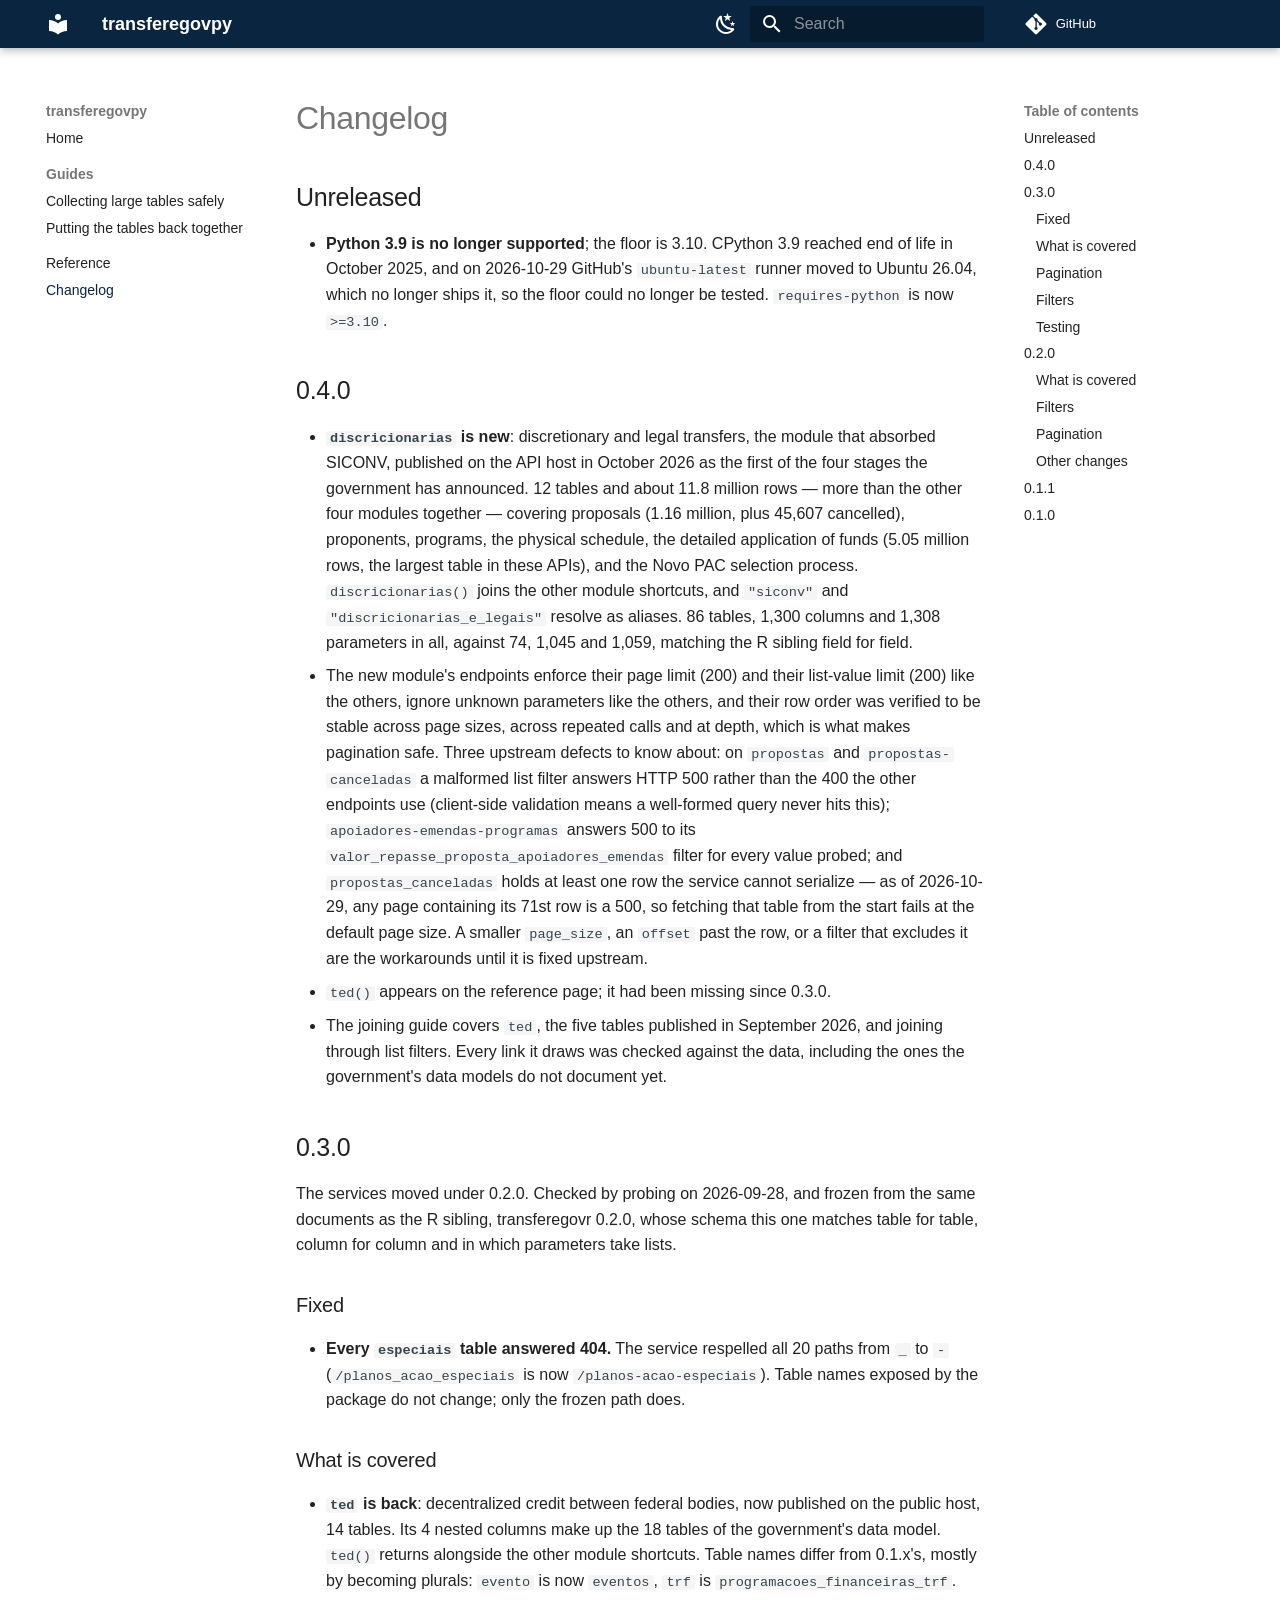
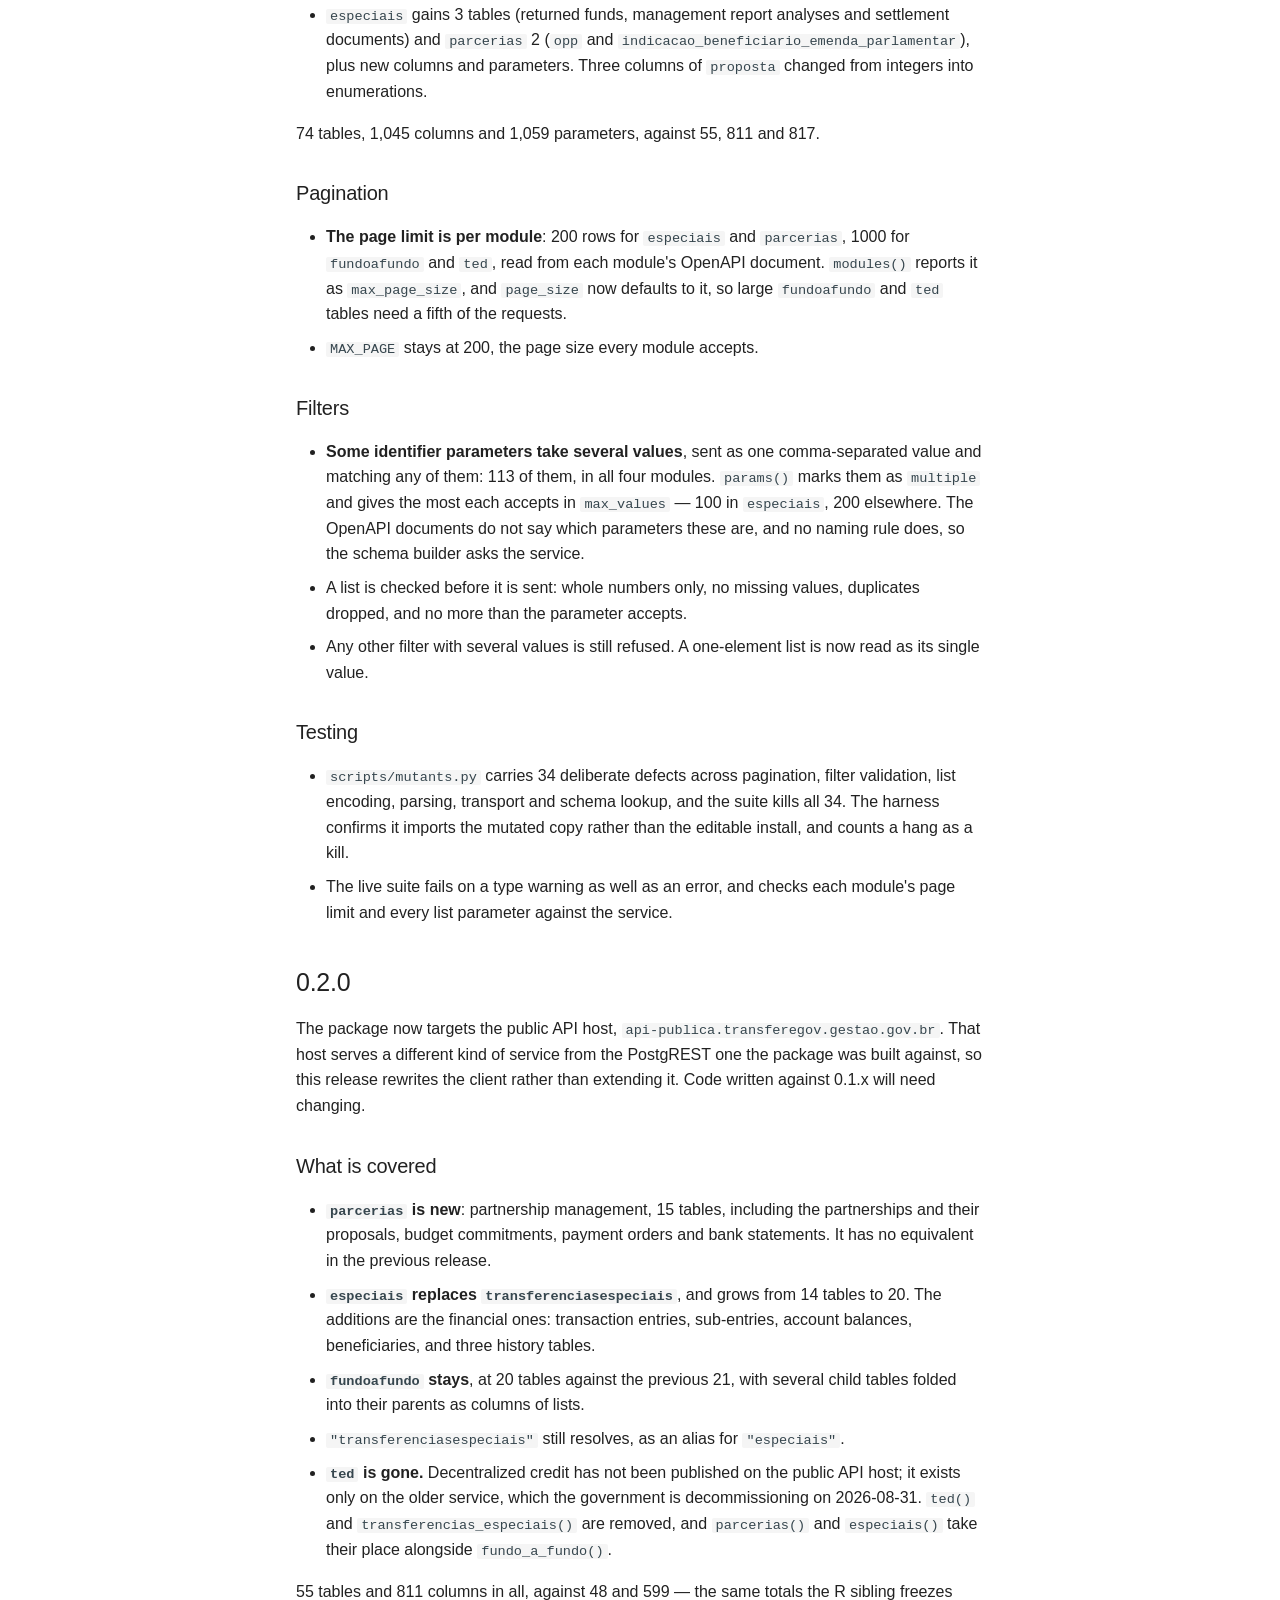
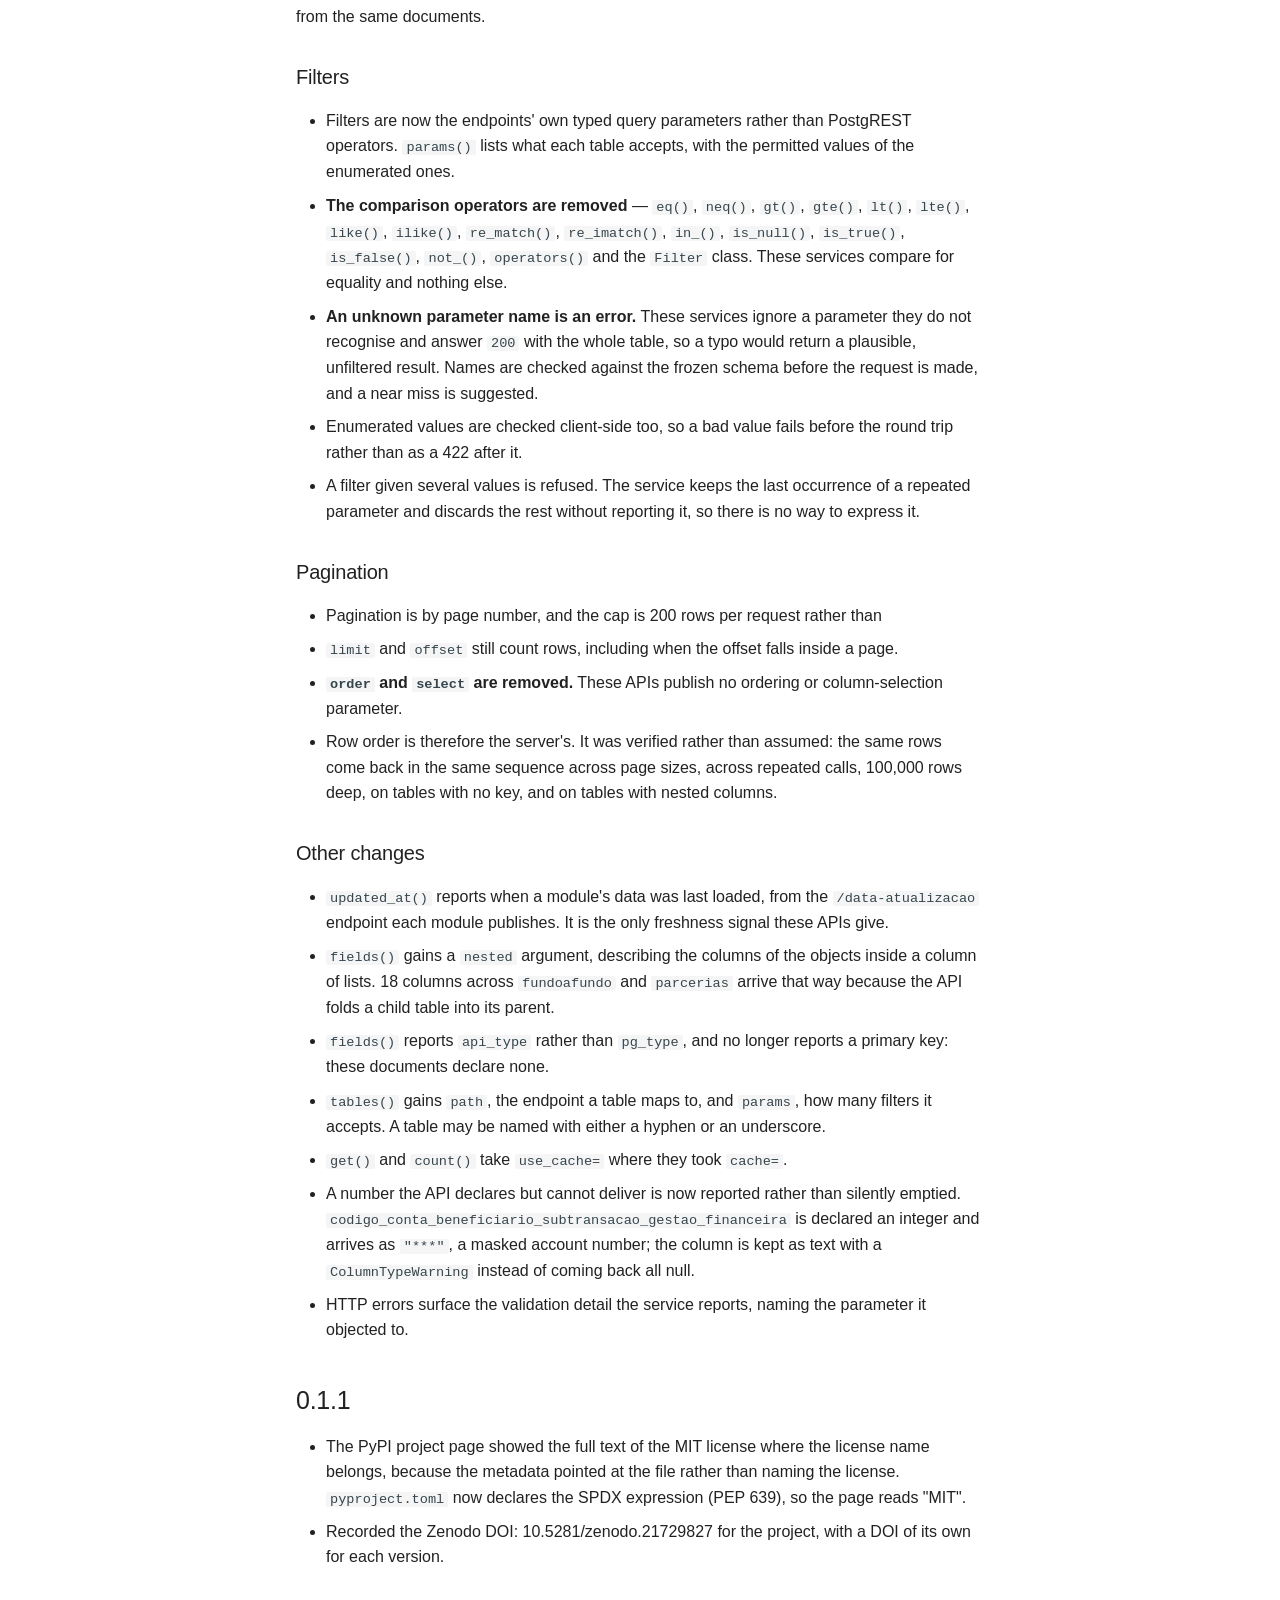
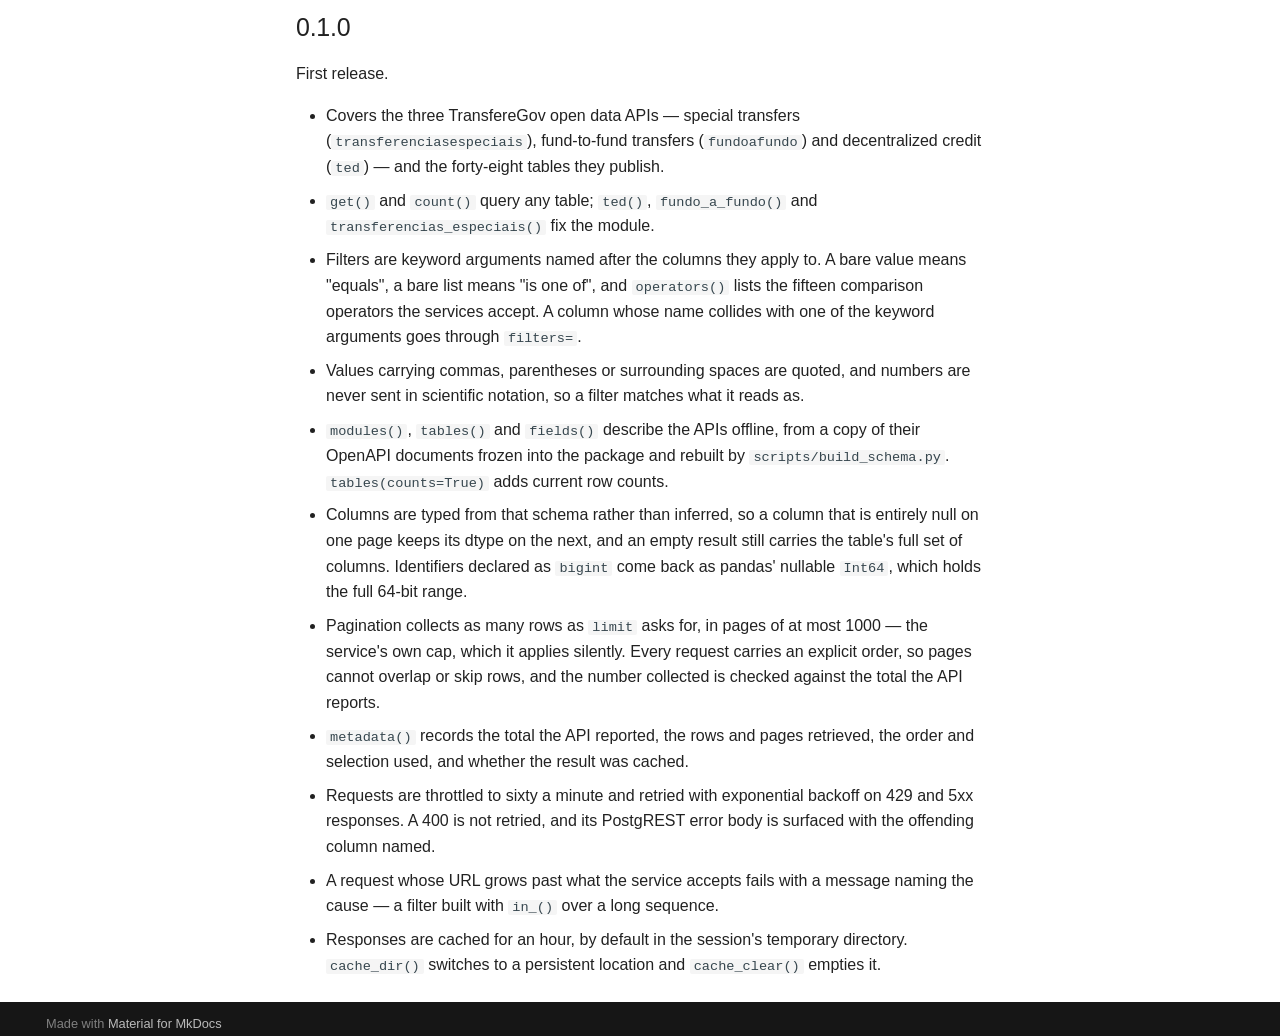
==== commit 8a1f3ac0: "Deployed 84ff3de with MkDocs version: 1.6.1" ====
--- a/changelog/index.html
+++ b/changelog/index.html
@@ -493,6 +493,17 @@
     <ul class="md-nav__list" data-md-component="toc" data-md-scrollfix>
       
         <li class="md-nav__item">
+  <a href="#unreleased" class="md-nav__link">
+    <span class="md-ellipsis">
+      
+        Unreleased
+      
+    </span>
+  </a>
+  
+</li>
+      
+        <li class="md-nav__item">
   <a href="#040" class="md-nav__link">
     <span class="md-ellipsis">
       
@@ -693,6 +704,17 @@
     <ul class="md-nav__list" data-md-component="toc" data-md-scrollfix>
       
         <li class="md-nav__item">
+  <a href="#unreleased" class="md-nav__link">
+    <span class="md-ellipsis">
+      
+        Unreleased
+      
+    </span>
+  </a>
+  
+</li>
+      
+        <li class="md-nav__item">
   <a href="#040" class="md-nav__link">
     <span class="md-ellipsis">
       
@@ -876,6 +898,13 @@
 
 
 <h1 id="changelog">Changelog<a class="headerlink" href="#changelog" title="Permanent link">&para;</a></h1>
+<h2 id="unreleased">Unreleased<a class="headerlink" href="#unreleased" title="Permanent link">&para;</a></h2>
+<ul>
+<li><strong>Python 3.9 is no longer supported</strong>; the floor is 3.10. CPython 3.9
+  reached end of life in October 2025, and on 2026-10-29 GitHub's
+  <code>ubuntu-latest</code> runner moved to Ubuntu 26.04, which no longer ships it, so
+  the floor could no longer be tested. <code>requires-python</code> is now <code>&gt;=3.10</code>.</li>
+</ul>
 <h2 id="040">0.4.0<a class="headerlink" href="#040" title="Permanent link">&para;</a></h2>
 <ul>
 <li><strong><code>discricionarias</code> is new</strong>: discretionary and legal transfers, the module
